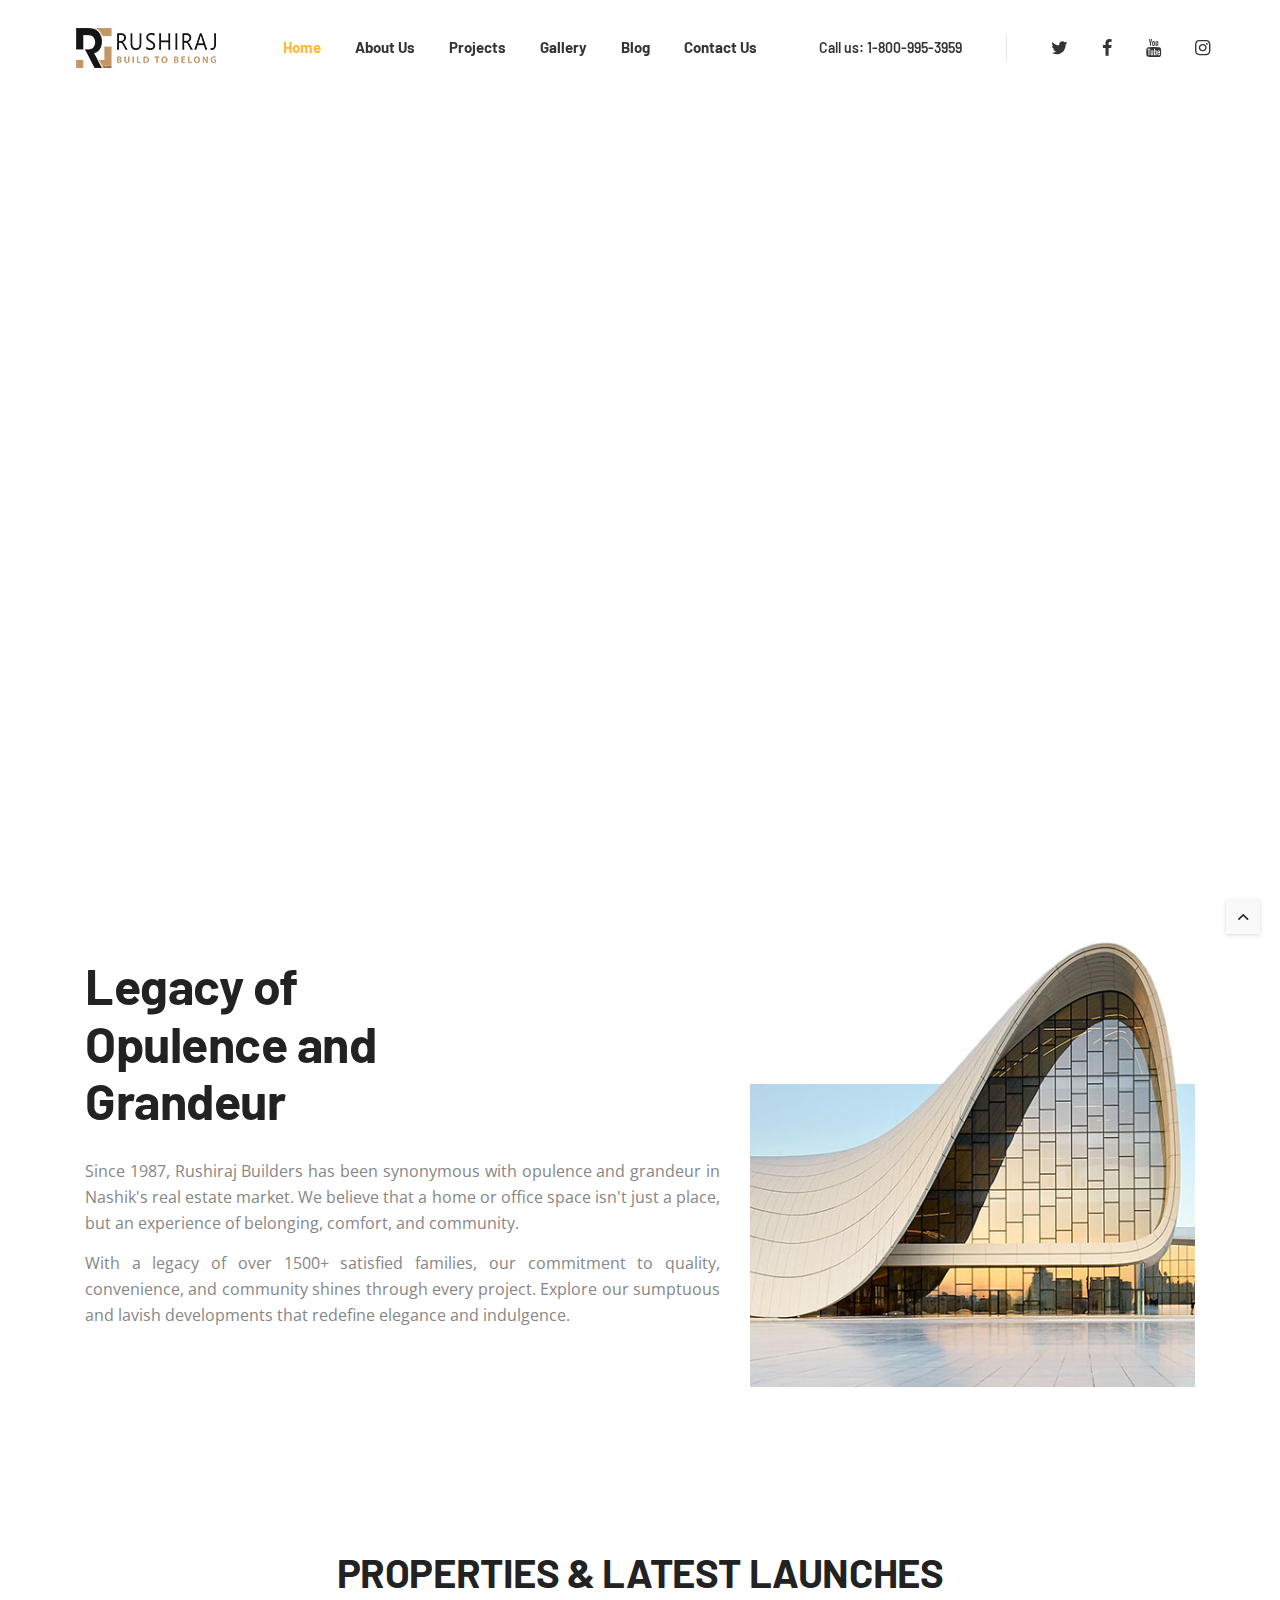
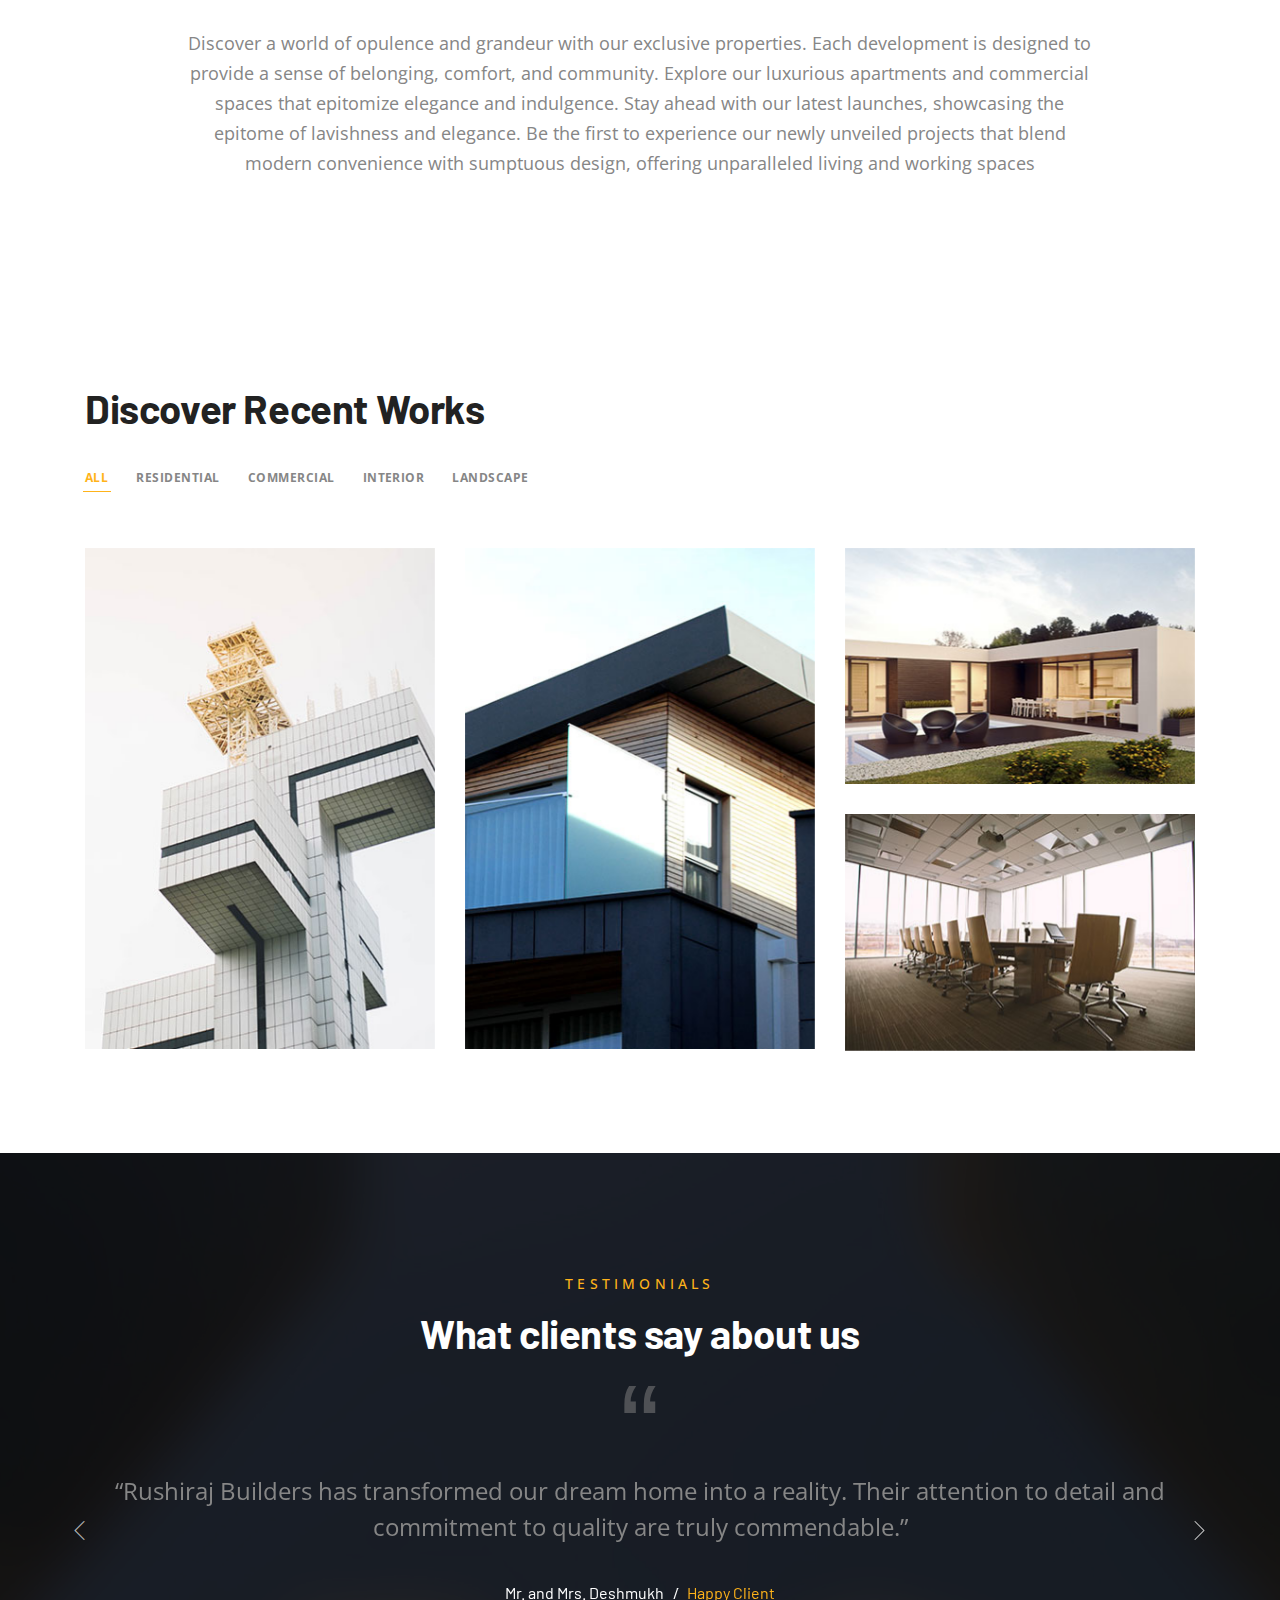
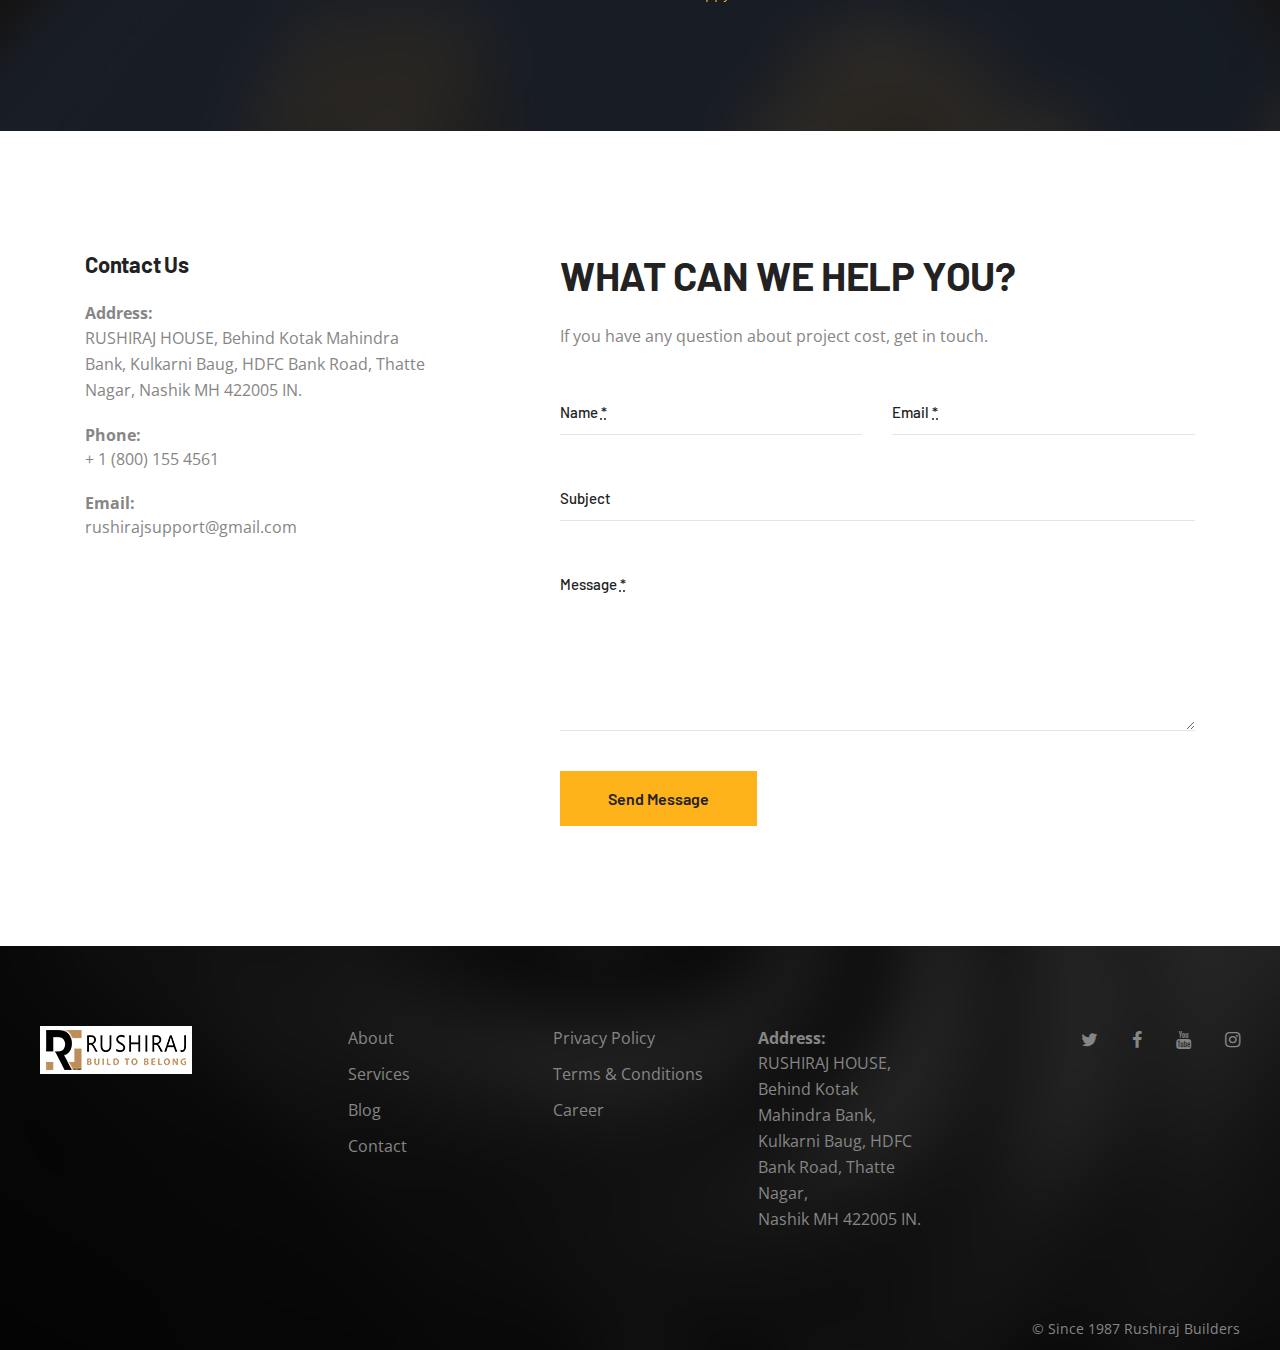
==== index.html @ 86ef1558 "update contact page" ====
<!DOCTYPE html>
<html lang="en">

<head>
	<title>Rushiraj Builders</title>

	<meta charset="utf-8">
	<!--[if IE]><meta http-equiv='X-UA-Compatible' content='IE=edge,chrome=1'><![endif]-->
	<meta name="viewport" content="width=device-width, initial-scale=1, maximum-scale=1">
	<meta name="description" content="">

	<!-- Google Fonts -->
	<link href='https://fonts.googleapis.com/css?family=Barlow:400,600%7COpen+Sans:400,400i,700' rel='stylesheet'>

	<!-- Css -->
	<link rel="stylesheet" href="css/bootstrap.min.css" />
	<link rel="stylesheet" href="css/font-icons.css" />
	<link rel="stylesheet" href="revolution/css/settings.css" />
	<link rel="stylesheet" href="css/style.css" />

	<!-- Favicons -->
	<link rel="shortcut icon" href="img/favicon.ico">
	<link rel="apple-touch-icon" href="img/apple-icon.png">
	<link rel="apple-touch-icon" sizes="72x72" href="img/apple-icon-72x72.png">
	<link rel="apple-touch-icon" sizes="114x114" href="img/apple-icon-114x114.png">

</head>

<body>

	<!-- Preloader -->
	<div class="loader-mask">
		<div class="loader">
			"Loading..."
		</div>
	</div>

	<main class="main-wrapper">

		<!-- Navigation -->
		<header class="nav">
			<div class="nav__holder nav--sticky">
				<div class="container-fluid nav__container nav__container--side-padding">
					<div class="flex-parent">

						<div class="nav__header">
							<!-- Logo -->
							<a href="index.html" class="logo-container flex-child">
								<img class="logo" src="img/Rushiraj Logo.png" srcset="img/Rushiraj Logo.png 1x, img/Rushiraj Logo.png 2x" alt="logo">
								
							</a>

							<!-- Mobile toggle -->
							<button type="button" class="nav__icon-toggle" id="nav__icon-toggle" data-toggle="collapse"
								data-target="#navbar-collapse">
								<span class="sr-only">Toggle navigation</span>
								<span class="nav__icon-toggle-bar"></span>
								<span class="nav__icon-toggle-bar"></span>
								<span class="nav__icon-toggle-bar"></span>
							</button>
						</div>

						<!-- Navbar -->
						<nav id="navbar-collapse" class="nav__wrap collapse navbar-collapse">
							<ul class="nav__menu">
								<li class="nav__dropdown active">
									<a href="index.html" aria-haspopup="true">Home</a>
									<!-- <i class="ui-arrow-down nav__dropdown-trigger" role="button" aria-haspopup="true" aria-expanded="false"></i> -->
								</li>
								<li class="nav__dropdown">
									<a href="about.html" aria-haspopup="true">About Us</a>
									<!-- <i class="ui-arrow-down nav__dropdown-trigger" role="button" aria-haspopup="true" aria-expanded="false"></i> -->
								</li>
								<li class="nav__dropdown">
									<a href="#" aria-haspopup="true">Projects</a>
									<i class="ui-arrow-down nav__dropdown-trigger" role="button" aria-haspopup="true" aria-expanded="false"></i>
									<ul class="nav__dropdown-menu">
										<li><a href="portfolio.html">Portfolio</a></li>
										<li><a href="portfolio-gallery.html">Portfolio Gallery</a></li>
										<li><a href="portfolio-single.html">Portfolio Single</a></li>
									</ul>
								</li>
								<li class="nav__dropdown">
									<a href="#" aria-haspopup="true">Gallery</a>
									<!-- <i class="ui-arrow-down nav__dropdown-trigger" role="button" aria-haspopup="true" aria-expanded="false"></i> -->
									<!-- <ul class="nav__dropdown-menu">
										<li><a href="icons.html">Icons</a></li>
										<li><a href="elements.html">Elements</a></li>
									</ul> -->
								</li>
								<li class="nav__dropdown">
									<a href="#" aria-haspopup="true">Blog</a>
									<!-- <i class="ui-arrow-down nav__dropdown-trigger" role="button" aria-haspopup="true" aria-expanded="false"></i> -->
									<!-- <ul class="nav__dropdown-menu">
										<li><a href="blog-masonry.html">Blog Masonry</a></li>
										<li><a href="blog.html">Blog Standard</a></li>
										<li><a href="single-post.html">Single Post</a></li>
									</ul> -->
								</li>
								<li class="nav__dropdown">
									<a href="contact.html" aria-haspopup="true">Contact Us</a>
									<!-- <i class="ui-arrow-down nav__dropdown-trigger" role="button" aria-haspopup="true" aria-expanded="false"></i> -->
								</li>
							</ul> <!-- end menu -->
							<div class="nav__phone nav__phone--mobile d-lg-none">
								<span class="nav__phone-text">Call us:</span>
								<a href="tel:1-800-995-3959" class="nav__phone-number">1-800-995-3959</a>
							</div>

							<div class="nav__socials nav__socials--mobile d-lg-none">
								<div class="socials">
									<a href="#" class="social social-twitter" aria-label="twitter" title="twitter"
										target="_blank"><i class="ui-twitter"></i></a>
									<a href="#" class="social social-facebook" aria-label="facebook" title="facebook"
										target="_blank"><i class="ui-facebook"></i></a>
									<a href="#" class="social social-youtube" aria-label="youtube" title="google plus"
										target="_blank"><i class="ui-youtube"></i></a>
									<a href="#" class="social social-instagram" aria-label="instagram" title="instagram"
										target="_blank"><i class="ui-instagram"></i></a>
								</div>
							</div>
						</nav> <!-- end nav-wrap -->

						<div class="nav__phone nav--align-right d-none d-lg-block">
							<span class="nav__phone-text">Call us:</span>
							<a href="tel:1-800-995-3959" class="nav__phone-number">1-800-995-3959</a>
						</div>

						<div class="nav__socials d-none d-lg-block">
							<div class="socials">
								<a href="#" class="social social-twitter" aria-label="twitter" title="twitter"
									target="_blank"><i class="ui-twitter"></i></a>
								<a href="#" class="social social-facebook" aria-label="facebook" title="facebook"
									target="_blank"><i class="ui-facebook"></i></a>
								<a href="#" class="social social-youtube" aria-label="youtube" title="google plus"
									target="_blank"><i class="ui-youtube"></i></a>
								<a href="#" class="social social-instagram" aria-label="instagram" title="instagram"
									target="_blank"><i class="ui-instagram"></i></a>
							</div>
						</div>

					</div> <!-- end flex-parent -->
				</div> <!-- end container -->

			</div>
		</header> <!-- end navigation -->


		<div class="content-wrapper oh">

			<div class="rev-offset"></div>

			<!-- Revolution Slider -->
			<div class="home-hero-section">

				<div class="hero-content-wrapper">
					<div class="hero-background-overlay"></div>
					<video id="v" poster="../../cdn.in.emaar.com/wp-content/uploads/2021/04/emaar_newvidbanner.jpg"
						autoplay muted loop playsinline class="w-100" alt="" width="1920" height="1080">
						<!--
					  Added PHP Variable fetched earlier
					  Changes Done By - Gayathree - SoW - WPEngineMSP Team
					-->
						<source src="video/builder-video.mp4" alt=""
							caption="" type="" />
					</video>

				</div>
			</div>

			<!-- Intro -->
			<section class="section-wrap intro pb-40" > 
				<div class="container">
					<div class="row">
						<div class="col-lg-7">
							<h2 class="intro__title">Legacy of Opulence and Grandeur</h2>
							<p style="text-align: justify;">Since 1987, Rushiraj Builders has been synonymous with
								opulence and grandeur in Nashik's real estate market. We believe that a home or office
								space isn't just a place, but an experience of belonging, comfort, and community. </p>
							<p style="text-align: justify;"> With a legacy of over 1500+ satisfied families, our
								commitment to quality, convenience, and community shines through every project. Explore
								our sumptuous and lavish developments that redefine elegance and indulgence.</p>
							<!-- <div class="row mb-lg-48">
								<div class="col-sm-4">
									<div class="feature">
										<i class="icon-Hotel-3 feature__icon"></i>
										<h4 class="feature__title">Architecture</h4>
									</div>
								</div>
								<div class="col-sm-4">
									<div class="feature">
										<i class="icon-Ruler-Tool feature__icon"></i>
										<h4 class="feature__title">Interior Design</h4>
									</div>
								</div>
								<div class="col-sm-4">
									<div class="feature">
										<i class="icon-Trowel-and-Brick feature__icon"></i>
										<h4 class="feature__title">Construction</h4>
									</div>
								</div>
							</div> -->
						</div>
						<div class="col-lg-5">
							<img src="img/intro/1.jpg" class="img-full-width" alt="">
						</div>
					</div>
				</div>
			</section> <!-- end intro -->

			<section class="section-wrap">
				<div class="container">
					<div class="row justify-content-center">
						<div class="col-lg-10">
							<div class="intro text-center">
								<h2 class="mb-32">PROPERTIES & LATEST LAUNCHES</h2>
								<p class="lead">Discover a world of opulence and grandeur with our exclusive properties.
									Each development is designed to provide a sense of belonging, comfort, and
									community. Explore our luxurious apartments and commercial spaces that epitomize
									elegance and indulgence. Stay ahead with our latest launches, showcasing the epitome
									of lavishness and elegance. Be the first to experience our newly unveiled projects
									that blend modern convenience with sumptuous design, offering unparalleled living
									and working spaces</p>
							</div>
						</div>
					</div>
				</div>
			</section>


			<!-- Portfolio -->
			<section class="section-wrap pt-72 pb-72 pb-lg-40">
				<div class="container">
					<div class="title-row">
						<h2 class="section-title">Discover Recent Works</h2>
					</div>

					<!-- Filter -->
					<div class="masonry-filter">
						<a href="#" class="filter active" data-filter="*">All</a>
						<a href="#" class="filter" data-filter=".residential">Residential</a>
						<a href="#" class="filter" data-filter=".commercial">Commercial</a>
						<a href="#" class="filter" data-filter=".interior">Interior</a>
						<a href="#" class="filter" data-filter=".landscape">Landscape</a>
					</div> <!-- end filter -->

					<div class="row masonry-grid">

						<div class="masonry-item col-lg-4 project hover-trigger residential">
							<div class="project__container">
								<div class="project__img-holder">
									<a href="portfolio-single.html">
										<img src="img/portfolio/masonry/1.jpg" alt="" class="project__img">
										<div class="hover-overlay">
											<div class="project__description">
												<h3 class="project__title">Keangnam Grand Hall</h3>
												<span class="project__date">2018</span>
											</div>
										</div>
									</a>
								</div>
							</div>
						</div> <!-- end project -->

						<div class="masonry-item col-lg-4 project hover-trigger commercial">
							<div class="project__container">
								<div class="project__img-holder">
									<a href="portfolio-single.html">
										<img src="img/portfolio/masonry/2.jpg" alt="" class="project__img">
										<div class="hover-overlay">
											<div class="project__description">
												<h3 class="project__title">Green House</h3>
												<span class="project__date">2018</span>
											</div>
										</div>
									</a>
								</div>
							</div>
						</div> <!-- end project -->

						<div class="masonry-item col-lg-4 project hover-trigger interior">
							<div class="project__container">
								<div class="project__img-holder">
									<a href="portfolio-single.html">
										<img src="img/portfolio/masonry/3.jpg" alt="" class="project__img">
										<div class="hover-overlay">
											<div class="project__description">
												<h3 class="project__title">Contemporary Villa</h3>
												<span class="project__date">2018</span>
											</div>
										</div>
									</a>
								</div>
							</div>
						</div> <!-- end project -->

						<div class="masonry-item col-lg-4 project hover-trigger landscape">
							<div class="project__container">
								<div class="project__img-holder">
									<a href="portfolio-single.html">
										<img src="img/portfolio/masonry/4.jpg" alt="" class="project__img">
										<div class="hover-overlay">
											<div class="project__description">
												<h3 class="project__title">Business Office</h3>
												<span class="project__date">2018</span>
											</div>
										</div>
									</a>
								</div>
							</div>
						</div> <!-- end project -->

					</div>
				</div>
			</section> <!-- end portfolio -->


			<!-- Testimonials -->
			<section class="section-wrap bg-dark-overlay" style="background-image: url(img/testimonials/bg.jpg);">
				<div class="container">
					<div class="title-row text-center">
						<p class="subtitle">Testimonials</p>
						<h2 class="section-title">What clients say about us</h2>
						<i class="quote">“</i>
					</div>

					<div class="slick-slider slick-testimonials">

						<div class="testimonial clearfix">
							<div class="testimonial__body">
								<p class="testimonial__text">“Rushiraj Builders has transformed our dream home into a
									reality. Their attention to detail and commitment to quality are truly commendable.”
								</p>
							</div>
							<div class="testimonial__info">
								<span class="testimonial__author">Mr. and Mrs. Deshmukh</span>
								<span class="testimonial__company">Happy Client</span>
							</div>
						</div>

						<div class="testimonial clearfix">
							<div class="testimonial__body">
								<p class="testimonial__text">“I am delighted with my decision to invest in a Rushiraj
									Builders property. The luxurious amenities and well-planned layouts exceeded my
									expectations.”</p>
							</div>
							<div class="testimonial__info">
								<span class="testimonial__author">Rajesh Shah</span>
								<span class="testimonial__company">Happy Client</span>
							</div>
						</div>

						<div class="testimonial clearfix">
							<div class="testimonial__body">
								<p class="testimonial__text">“Living in a Rushiraj Builders apartment is like living in
									a 5-star resort. The ambiance, the facilities, everything is just perfect!”</p>
							</div>
							<div class="testimonial__info">
								<span class="testimonial__author">Anjali Joshi</span>
								<span class="testimonial__company">Happy Client</span>
							</div>
						</div>

						<div class="testimonial clearfix">
							<div class="testimonial__body">
								<p class="testimonial__text">“As a busy professional, I needed a home that offered both
									luxury and convenience. Rushiraj Builders delivered that and more. I couldn't be
									happier!”</p>
							</div>
							<div class="testimonial__info">
								<span class="testimonial__author">Dr. Amit Patel</span>
								<span class="testimonial__company">Happy Client</span>
							</div>
						</div>
						<div class="testimonial clearfix">
							<div class="testimonial__body">
								<p class="testimonial__text">“The sense of community that Rushiraj Builders creates in
									their projects is truly remarkable. It feels like a big family living together.”</p>
							</div>
							<div class="testimonial__info">
								<span class="testimonial__author">Manoj Kumar</span>
								<span class="testimonial__company">Happy Client</span>
							</div>
						</div>

					</div> <!-- end slider -->

				</div>
			</section> <!-- end testimonials -->

			<!-- Partners -->
			<!-- <div class="partners bg-light text-center">
				<div class="container">
					<div class="row">
						<div class="col-sm-2">
							<a href="#">
								<img src="img/partners/1.png" alt="">
							</a>
						</div>
						<div class="col-sm-2">
							<a href="#">
								<img src="img/partners/2.png" alt="">
							</a>
						</div>
						<div class="col-sm-2">
							<a href="#">
								<img src="img/partners/3.png" alt="">
							</a>
						</div>
						<div class="col-sm-2">
							<a href="#">
								<img src="img/partners/4.png" alt="">
							</a>
						</div>
						<div class="col-sm-2">
							<a href="#">
								<img src="img/partners/5.png" alt="">
							</a>
						</div>
						<div class="col-sm-2">
							<a href="#">
								<img src="img/partners/6.png" alt="">
							</a>
						</div>
					</div>
				</div>
			</div> -->

			<!-- From Blog -->
			<!-- <section class="section-wrap blog-grid">
				<div class="container">
					<div class="row">
						<div class="col-lg-4">
							<div class="blog-grid__title-col d-flex flex-column mb-lg-48">
								<div class="title-row">
									<p class="subtitle">From Blog</p>
									<h2 class="section-title">Specialized news</h2>
									<p>Nemo enim ipsam voluptatem quia voluptas sit aspernatur aut odit aut fugit, sed quia consequun tur magni dolores eos qui
									ratione</p>
								</div>
								<div class="call-us mt-auto">
									<i class="icon-Dispacher-2 call-us__icon"></i>
									<span class="call-us__title">Call us anytime</span>
									<a href="tel:1-800-995-3959" class="call-us__phone-number"> 1-800-995-3959</a>
								</div>
							</div>							
						</div>						

						<div class="col-lg-7 offset-lg-1">
							<div class="from-blog">
								<div class="row row-60">
									<div class="col-lg-6">
										<article class="entry">
											<div class="entry__img-holder">
												<a href="single-post.html">
													<img src="img/blog/from_blog_1.jpg" class="entry__img" alt="">
												</a>
											</div>
											<div class="entry__body">
												<ul class="entry__meta">
													<li class="entry__meta-date">
														<span>15 November 2018</span>
													</li>
												</ul>
												<h4 class="entry__title">
													<a href="single-post.html">Best buildings of 2018 revealed at day one of World Architecture Festival 2018.</a>
												</h4>
											</div>
										</article>
									</div>
									<div class="col-lg-6">
										<article class="entry">
											<div class="entry__img-holder">
												<a href="single-post.html">
													<img src="img/blog/from_blog_2.jpg" class="entry__img" alt="">
												</a>
											</div>
											<div class="entry__body">
												<ul class="entry__meta">
													<li class="entry__meta-date">
														<span>15 November 2018</span>
													</li>
												</ul>
												<h4 class="entry__title">
													<a href="single-post.html">Sunken washroom by Studio 304 allows residents to bathe in a garden setting.</a>
												</h4>
											</div>
										</article>
									</div>
								</div>
								<div class="from-blog__recent-posts">
									<ul class="from-blog__recent-posts-list">
										<li class="from-blog__recent-posts-item">
											<span class="from-blog__post-number">1</span>
											<a href="single-post.html" class="from-blog__post-url">Guadalajara offers "extraordinary opportunities" for young architects</a>
										</li>
										<li class="from-blog__recent-posts-item">
											<span class="from-blog__post-number">2</span>
											<a href="single-post.html" class="from-blog__post-url">Lacy Brick by Pamphilon ArchitectsResidentialPamphilon Architects adds textured
											brick extension to Edwardian house in London</a>
										</li>
										<li class="from-blog__recent-posts-item">
											<span class="from-blog__post-number">3</span>
											<a href="single-post.html" class="from-blog__post-url">Guadalajara offers "extraordinary opportunities" for young architects</a>
										</li>
									</ul>
								</div>								 
							</div>
						</div>

					</div>
				</div>
			</section> end from blog -->

					<!-- Contact -->
					<section class="section-wrap">
						<div class="container">
						  <div class="row">
							<div class="col-lg-4">
							  <div class="contact">
												<h5 class="contact__title">Contact Us</h5>
								<ul class="contact__items">
								  <li class="contact__item">
														<span class="contact__item-label">Address:</span>
									<address>RUSHIRAJ HOUSE, Behind Kotak Mahindra Bank, Kulkarni Baug, HDFC Bank Road, Thatte Nagar,
										Nashik MH 422005 IN.</address>
								  </li>
								  <li class="contact__item">
									<span class="contact__item-label">Phone: </span>
									<a href="tel:+1-800-1554-456-123">+ 1 (800) 155 4561</a>
								  </li>
								  <li class="contact__item">
									<span class="contact__item-label">Email: </span>
									<a href="mailto:themesupport@gmail.com">rushirajsupport@gmail.com</a>
								  </li>
												</ul>
												
												<!-- <h5 class="contact__title mt-40">Follow Us</h5>
												<div class="socials">
													<a href="#" class="social social-twitter" aria-label="twitter" title="twitter" target="_blank"><i class="ui-twitter"></i></a>
													<a href="#" class="social social-facebook" aria-label="facebook" title="facebook" target="_blank"><i class="ui-facebook"></i></a>
													<a href="#" class="social social-youtube" aria-label="youtube" title="google plus" target="_blank"><i class="ui-youtube"></i></a>
													<a href="#" class="social social-instagram" aria-label="instagram" title="instagram" target="_blank"><i class="ui-instagram"></i></a>
												</div>
				 -->
							  </div>
										</div>
										<div class="col-lg-7 offset-lg-1">
											<h2 class="section-title">WHAT CAN WE HELP YOU?</h2>
											<p class="mb-40">If you have any question about project cost, get in touch.</p>
											<!-- Contact Form -->
											<form id="contact-form" class="contact-form material" method="post" action="#">
				
												<div class="row">
													<div class="col-lg-6">
														<!-- Name -->
														<div class="material__form-group form-group">
															<input type="text" name="name" id="name" class="form-input material__input" required="">
															<label for="name" class="material__label">Name
																<abbr title="required" class="required">*</abbr>
															</label>
															<span class="material__underline"></span>
														</div>
													</div>
													<div class="col-lg-6">
														<!-- Email -->
														<div class="material__form-group form-group">
															<input type="email" name="email" id="email" class="form-input material__input" required="">
															<label for="email" class="material__label">Email
																<abbr title="required" class="required">*</abbr>
															</label>
															<span class="material__underline"></span>
														</div>
													</div>
												</div>
				
												<!-- Subject -->
												<div class="material__form-group form-group">
													<input type="text" name="subject" id="subject" class="form-input material__input">
													<label for="subject" class="material__label">Subject
													</label>
													<span class="material__underline"></span>
												</div>							
				
												<div class="material__form-group form-group">
													<textarea id="message" name="message" rows="7" class="form-input material__input" required=""></textarea>
													<label for="message" class="material__label">Message
														<abbr title="required" class="required">*</abbr>
													</label>
													<span class="material__underline"></span>
												</div>								
				
												<input type="submit" class="btn btn--lg btn--color btn--button" value="Send Message" id="submit-message">
												<div id="msg" class="message"></div>
											</form>
										</div>
						  </div>
						</div>
					  </section> <!-- end contact -->

			<!-- Footer -->
			<footer class="footer bg-dark-overlay" style="background-image: url(img/footer/1.jpg);">
				<div class="container-fluid">
					<div class="footer__widgets">
						<div class="row">

							<div class="col-lg-3 col-md-3">
								<div class="widget widget-about-us">
									<!-- Logo -->
									<a href="index.html" class="logo-container flex-child">
										<img class="logo" src="img/Rushiraj Logo-footer.png" srcset="img/Rushiraj Logo-footer.png 1x, img/Rushiraj Logo-footer.png 2x" alt="logo">
										
									</a>
								</div>
							</div> <!-- end logo -->

							<div class="col-lg-2 col-md-3">
								<div class="widget widget_nav_menu">
									<ul>
										<li><a href="#">About</a></li>
										<li><a href="#">Services</a></li>
										<li><a href="#">Blog</a></li>
										<li><a href="#">Contact</a></li>
									</ul>
								</div>
							</div>

							<div class="col-lg-2 col-md-3">
								<div class="widget widget_nav_menu">
									<ul>
										<li><a href="#">Privacy Policy</a></li>
										<li><a href="#">Terms &amp; Conditions</a></li>
										<li><a href="#">Career</a></li>
									</ul>
								</div>
							</div>

							<div class="col-lg-2 col-md-3">
								<div class="widget widget_nav_menu">
									<!-- <h5 class="contact__title">Melbourne Office</h5> -->
									<ul class="contact__items">
										<li class="contact__item">
											<span class="contact__item-label">Address:</span>
											<address>RUSHIRAJ HOUSE, Behind Kotak Mahindra Bank, Kulkarni Baug, HDFC Bank Road, Thatte Nagar, <br> Nashik MH 422005 IN.
											</address>
										</li>
										<!-- <li class="contact__item">
											<span class="contact__item-label">Phone: </span>
											<a href="tel:+1-800-1554-456-123">+ 1 (800) 155 4561</a>
										</li>
										<li class="contact__item">
											<span class="contact__item-label">Email: </span>
											<a href="mailto:themesupport@gmail.com">themesupport@gmail.com</a>
										</li> -->
									</ul>
								</div>
							</div>



							<div class="col-lg-3 col-md-3">
								<div class="widget">
									<div class="socials">
										<a href="#" class="social social-twitter" aria-label="twitter" title="twitter"
											target="_blank"><i class="ui-twitter"></i></a>
										<a href="#" class="social social-facebook" aria-label="facebook"
											title="facebook" target="_blank"><i class="ui-facebook"></i></a>
										<a href="#" class="social social-youtube" aria-label="youtube"
											title="google plus" target="_blank"><i class="ui-youtube"></i></a>
										<a href="#" class="social social-instagram" aria-label="instagram"
											title="instagram" target="_blank"><i class="ui-instagram"></i></a>
									</div>
								</div>
							</div>
						</div>
					</div>
				</div> <!-- end container -->

				<div class="footer__bottom" style="padding-bottom: 10px;padding-top: 10px;">
					<div class="container-fluid text-right text-md-center">
						<span class="copyright">
							&copy; Since 1987 <a href="index.html">Rushiraj Builders</a>
						</span>
					</div>
				</div> 
			</footer> <!-- end footer -->

			<div id="back-to-top">
				<a href="#top"><i class="ui-arrow-up"></i></a>
			</div>

		</div> <!-- end content wrapper -->
	</main> <!-- end main wrapper -->


	<!-- jQuery Scripts -->
	<script src="js/jquery.min.js"></script>
	<script src="js/bootstrap.min.js"></script>
	<script src="js/plugins.js"></script>
	<script src="revolution/js/jquery.themepunch.tools.min.js"></script>
	<script src="revolution/js/jquery.themepunch.revolution.min.js"></script>
	<script src="js/rev-slider.js"></script>
	<script src="js/scripts.js"></script>


	<!-- Rev Slider Offline Scripts -->
	<script src="revolution/js/extensions/revolution.extension.video.min.js"></script>
	<script src="revolution/js/extensions/revolution.extension.carousel.min.js"></script>
	<script src="revolution/js/extensions/revolution.extension.slideanims.min.js"></script>
	<script src="revolution/js/extensions/revolution.extension.actions.min.js"></script>
	<script src="revolution/js/extensions/revolution.extension.layeranimation.min.js"></script>
	<script src="revolution/js/extensions/revolution.extension.kenburn.min.js"></script>
	<script src="revolution/js/extensions/revolution.extension.navigation.min.js"></script>
	<script src="revolution/js/extensions/revolution.extension.migration.min.js"></script>
	<script src="revolution/js/extensions/revolution.extension.parallax.min.js"></script>

</body>

</html>
---- css/font-icons.css ----
/* Icon54
-------------------------------------------------------*/
@font-face {
  font-family: 'Icon54';
  src:
    url('../fonts/Icon54.ttf?3rh4gs') format('truetype'),
    url('../fonts/Icon54.woff?3rh4gs') format('woff'),
    url('../fonts/Icon54.svg?3rh4gs#Icon54') format('svg');
  font-weight: normal;
  font-style: normal;
}

[class^="icon-"], [class*=" icon-"] {
  /* use !important to prevent issues with browser extensions that change fonts */
  font-family: 'Icon54' !important;
  speak: none;
  font-style: normal;
  font-weight: normal;
  font-variant: normal;
  text-transform: none;
  line-height: 1;

  /* Better Font Rendering =========== */
  -webkit-font-smoothing: antialiased;
  -moz-osx-font-smoothing: grayscale;
}

.icon-Book-Write:before {
  content: "\e95d";
}
.icon-Books:before {
  content: "\e965";
}
.icon-Chandelier:before {
  content: "\e9a2";
}
.icon-Parabolic-Antenna-3:before {
  content: "\eb11";
}
.icon-Triangle-Ruler:before {
  content: "\ec52";
}
.icon-Israel:before {
  content: "\e900";
}
.icon-Barn:before {
  content: "\e942";
}
.icon-Barrow:before {
  content: "\e943";
}
.icon-Brick:before {
  content: "\e95b";
}
.icon-Church-1:before {
  content: "\e97a";
}
.icon-Crain:before {
  content: "\e995";
}
.icon-Cup-3:before {
  content: "\e99c";
}
.icon-Drilling-Machine-2:before {
  content: "\e9ba";
}
.icon-Drilling-Machine:before {
  content: "\e9bb";
}
.icon-Firewall:before {
  content: "\e9e2";
}
.icon-Hammer:before {
  content: "\ea13";
}
.icon-Helmet:before {
  content: "\ea26";
}
.icon-High-voltage:before {
  content: "\ea27";
}
.icon-Hotel-1:before {
  content: "\ea33";
}
.icon-Hotel-2:before {
  content: "\ea34";
}
.icon-Hotel-3:before {
  content: "\ea35";
}
.icon-Hotel-4:before {
  content: "\ea36";
}
.icon-House-2:before {
  content: "\ea38";
}
.icon-House-3:before {
  content: "\ea39";
}
.icon-House-4:before {
  content: "\ea3a";
}
.icon-House-7:before {
  content: "\ea3d";
}
.icon-House-8:before {
  content: "\ea3e";
}
.icon-House-9:before {
  content: "\ea3f";
}
.icon-Jack-Hammer2:before {
  content: "\ea4c";
}
.icon-Ladder:before {
  content: "\ea5a";
}
.icon-Office-1:before {
  content: "\eaca";
}
.icon-Office-2:before {
  content: "\eacb";
}
.icon-Office-3:before {
  content: "\eacc";
}
.icon-Office-4:before {
  content: "\eacd";
}
.icon-Office-5:before {
  content: "\eace";
}
.icon-Office-6:before {
  content: "\eacf";
}
.icon-Paint-Brush:before {
  content: "\eadd";
}
.icon-Paint-Bucket:before {
  content: "\eade";
}
.icon-Paint-Roller:before {
  content: "\eadf";
}
.icon-Plugin:before {
  content: "\eaff";
}
.icon-Post-Office:before {
  content: "\eb08";
}
.icon-Road-Roller:before {
  content: "\eb38";
}
.icon-Saw:before {
  content: "\eb40";
}
.icon-School:before {
  content: "\eb41";
}
.icon-Shop:before {
  content: "\eb56";
}
.icon-Shovel:before {
  content: "\eb57";
}
.icon-Sydney:before {
  content: "\eb92";
}
.icon-Theme:before {
  content: "\eb9c";
}
.icon-Triangle-Ruler2:before {
  content: "\ebaf";
}
.icon-Trowel-and-Brick:before {
  content: "\ebb0";
}
.icon-Trowel-and-Wall:before {
  content: "\ebb1";
}
.icon-Truck-1:before {
  content: "\ebb2";
}
.icon-Windmill:before {
  content: "\ebea";
}
.icon-Bad-1:before {
  content: "\ec04";
}
.icon-Bad-2:before {
  content: "\ec05";
}
.icon-Bad-4:before {
  content: "\ec07";
}
.icon-Brick-Gouse:before {
  content: "\ec0d";
}
.icon-Cabinet-1:before {
  content: "\ec0e";
}
.icon-Cabinet-5:before {
  content: "\ec12";
}
.icon-Change-House:before {
  content: "\ec16";
}
.icon-Couch-1:before {
  content: "\ec23";
}
.icon-Garage:before {
  content: "\ec4d";
}
.icon-House-Dimensions:before {
  content: "\ec5f";
}
.icon-House-Key-3:before {
  content: "\ec63";
}
.icon-Key-Hold:before {
  content: "\ec6a";
}
.icon-Wardeobe-1:before {
  content: "\ecd5";
}
.icon-Wardrobe-Mirror:before {
  content: "\ecd8";
}
.icon-Phone-InTalk:before {
  content: "\e9a4";
}
.icon-Concrete-Truck:before {
  content: "\eb42";
}
.icon-Crain-Truck:before {
  content: "\eb5b";
}
.icon-Crop-Tool:before {
  content: "\eb64";
}
.icon-Cup-1:before {
  content: "\eb6b";
}
.icon-Cystern-Truck:before {
  content: "\eb74";
}
.icon-Dispacher-1:before {
  content: "\eba5";
}
.icon-Dispacher-2:before {
  content: "\eba6";
}
.icon-Dumper-Truck:before {
  content: "\ebf9";
}
.icon-Elevator:before {
  content: "\ec13";
}
.icon-Excavator-1:before {
  content: "\ec30";
}
.icon-Excavator-2:before {
  content: "\ec31";
}
.icon-Fire-Alarm:before {
  content: "\ec5e";
}
.icon-Hammer2:before {
  content: "\ece6";
}
.icon-Hotel:before {
  content: "\ed1c";
}
.icon-Isert-Tabel:before {
  content: "\ed3a";
}
.icon-Jack-Hammer:before {
  content: "\ed3c";
}
.icon-Lamp-1:before {
  content: "\ed57";
}
.icon-Lamp-2:before {
  content: "\ed58";
}
.icon-Light-Bulb:before {
  content: "\ed7b";
}
.icon-Mail-Box2:before {
  content: "\edbb";
}
.icon-Mining-Railcar:before {
  content: "\edf2";
}
.icon-Paint-Bucket2:before {
  content: "\ee70";
}
.icon-Paint-Format:before {
  content: "\ee71";
}
.icon-Paper-Roll:before {
  content: "\ee7b";
}
.icon-Pin:before {
  content: "\eea6";
}
.icon-Ruler-1:before {
  content: "\ef50";
}
.icon-Ruler-2:before {
  content: "\ef51";
}
.icon-Ruler-Tool:before {
  content: "\ef52";
}
.icon-Screwdriver2:before {
  content: "\ef81";
}
.icon-Seatbelt:before {
  content: "\ef91";
}
.icon-Shower-1:before {
  content: "\efb9";
}
.icon-Stamp-2:before {
  content: "\f006";
}
.icon-Temperature-Day:before {
  content: "\f053";
}
.icon-Tools:before {
  content: "\f07b";
}
.icon-Transmition-Tower:before {
  content: "\f08a";
}
.icon-Truck-12:before {
  content: "\f094";
}
.icon-Truck:before {
  content: "\f096";
}
.icon-Umbrella:before {
  content: "\f0a2";
}
.icon-Wall:before {
  content: "\f0ea";
}
.icon-Water-Tap:before {
  content: "\f0f1";
}
.icon-Winter-Temperature:before {
  content: "\f118";
}
.icon-Wrench-1:before {
  content: "\f129";
}



/* UI Icons
-------------------------------------------------------*/
@font-face {
  font-family: 'ui-icons';
  src: url('../fonts/ui-icons.eot?31292061');
  src: url('../fonts/ui-icons.eot?31292061#iefix') format('embedded-opentype'),
       url('../fonts/ui-icons.woff2?31292061') format('woff2'),
       url('../fonts/ui-icons.woff?31292061') format('woff'),
       url('../fonts/ui-icons.ttf?31292061') format('truetype'),
       url('../fonts/ui-icons.svg?31292061#ui-icons') format('svg');
  font-weight: normal;
  font-style: normal;
}
/* Chrome hack: SVG is rendered more smooth in Windozze. 100% magic, uncomment if you need it. */
/* Note, that will break hinting! In other OS-es font will be not as sharp as it could be */
/*
@media screen and (-webkit-min-device-pixel-ratio:0) {
  @font-face {
    font-family: 'ui-icons';
    src: url('../fonts/ui-icons.svg?31292061#ui-icons') format('svg');
  }
}
*/
 
 [class^="ui-"]:before, [class*=" ui-"]:before {
  font-family: "ui-icons";
  font-style: normal;
  font-weight: normal;
  speak: none;
 
  display: inline-block;
  text-decoration: inherit;
  width: 1em;
  margin-right: .2em;
  text-align: center;
  /* opacity: .8; */
 
  /* For safety - reset parent styles, that can break glyph codes*/
  font-variant: normal;
  text-transform: none;
 
  /* fix buttons height, for twitter bootstrap */
  line-height: 1em;
 
  /* Animation center compensation - margins should be symmetric */
  /* remove if not needed */
  margin-left: .2em;
 
  /* you can be more comfortable with increased icons size */
  /* font-size: 120%; */
 
  /* Font smoothing. That was taken from TWBS */
  -webkit-font-smoothing: antialiased;
  -moz-osx-font-smoothing: grayscale;
 
  /* Uncomment for 3D effect */
  /* text-shadow: 1px 1px 1px rgba(127, 127, 127, 0.3); */
}
 
.ui-pin:before { content: '\e801'; } /* '' */
.ui-play:before { content: '\e803'; } /* '' */
.ui-star:before { content: '\e805'; } /* '' */
.ui-star-empty:before { content: '\e806'; } /* '' */
.ui-arrow-left:before { content: '\e875'; } /* '' */
.ui-arrow-right:before { content: '\e876'; } /* '' */
.ui-category:before { content: '\f097'; } /* '' */
.ui-twitter:before { content: '\f099'; } /* '' */
.ui-facebook:before { content: '\f09a'; } /* '' */
.ui-github:before { content: '\f09b'; } /* '' */
.ui-rss:before { content: '\f09e'; } /* '' */
.ui-pinterest:before { content: '\f0d2'; } /* '' */
.ui-google:before { content: '\f0d5'; } /* '' */
.ui-linkedin:before { content: '\f0e1'; } /* '' */
.ui-comments:before { content: '\f0e6'; } /* '' */
.ui-arrow-down:before { content: '\f123'; } /* '' */
.ui-arrow-up:before { content: '\f126'; } /* '' */
.ui-youtube:before { content: '\f167'; } /* '' */
.ui-xing:before { content: '\f168'; } /* '' */
.ui-dropbox:before { content: '\f16b'; } /* '' */
.ui-stackoverflow:before { content: '\f16c'; } /* '' */
.ui-instagram:before { content: '\f16d'; } /* '' */
.ui-flickr:before { content: '\f16e'; } /* '' */
.ui-bitbucket:before { content: '\f171'; } /* '' */
.ui-tumblr:before { content: '\f173'; } /* '' */
.ui-apple:before { content: '\f179'; } /* '' */
.ui-windows:before { content: '\f17a'; } /* '' */
.ui-android:before { content: '\f17b'; } /* '' */
.ui-dribbble:before { content: '\f17d'; } /* '' */
.ui-skype:before { content: '\f17e'; } /* '' */
.ui-foursquare:before { content: '\f180'; } /* '' */
.ui-trello:before { content: '\f181'; } /* '' */
.ui-vkontakte:before { content: '\f189'; } /* '' */
.ui-vimeo:before { content: '\f194'; } /* '' */
.ui-slack:before { content: '\f198'; } /* '' */
.ui-reddit:before { content: '\f1a1'; } /* '' */
.ui-stumbleupon:before { content: '\f1a4'; } /* '' */
.ui-delicious:before { content: '\f1a5'; } /* '' */
.ui-digg:before { content: '\f1a6'; } /* '' */
.ui-behance:before { content: '\f1b4'; } /* '' */
.ui-spotify:before { content: '\f1bc'; } /* '' */
.ui-soundcloud:before { content: '\f1be'; } /* '' */
.ui-codeopen:before { content: '\f1cb'; } /* '' */
.ui-git:before { content: '\f1d3'; } /* '' */
.ui-slideshare:before { content: '\f1e7'; } /* '' */
.ui-twitch:before { content: '\f1e8'; } /* '' */
.ui-search:before { content: '\f1f5'; } /* '' */
.ui-lastfm:before { content: '\f202'; } /* '' */
.ui-forumbee:before { content: '\f211'; } /* '' */
.ui-sellsy:before { content: '\f213'; } /* '' */
.ui-shirtsinbulk:before { content: '\f214'; } /* '' */
.ui-skyatlas:before { content: '\f216'; } /* '' */
.ui-whatsapp:before { content: '\f232'; } /* '' */
.ui-snapchat:before { content: '\f2ac'; } /* '' */
.ui-phone:before { content: '\f2d2'; } /* '' */
.ui-close:before { content: '\f2d7'; } /* '' */
.ui-check:before { content: '\f383'; } /* '' */
.ui-email:before { content: '\f384'; } /* '' */
.ui-time:before { content: '\f3b3'; } /* '' */
---- revolution/css/settings.css ----
/*-----------------------------------------------------------------------------

-	Revolution Slider 5.0 Default Style Settings -

Screen Stylesheet

version:   	5.4.5
date:      	15/05/17
author:		themepunch
email:     	info@themepunch.com
website:   	http://www.themepunch.com
-----------------------------------------------------------------------------*/
#debungcontrolls,.debugtimeline{width:100%;box-sizing:border-box}.rev_column,.rev_column .tp-parallax-wrap,.tp-svg-layer svg{vertical-align:top}#debungcontrolls{z-index:100000;position:fixed;bottom:0;height:auto;background:rgba(0,0,0,.6);padding:10px}.debugtimeline{height:10px;position:relative;margin-bottom:3px;display:none;white-space:nowrap}.debugtimeline:hover{height:15px}.the_timeline_tester{background:#e74c3c;position:absolute;top:0;left:0;height:100%;width:0}.rs-go-fullscreen{position:fixed!important;width:100%!important;height:100%!important;top:0!important;left:0!important;z-index:9999999!important;background:#fff!important}.debugtimeline.tl_slide .the_timeline_tester{background:#f39c12}.debugtimeline.tl_frame .the_timeline_tester{background:#3498db}.debugtimline_txt{color:#fff;font-weight:400;font-size:7px;position:absolute;left:10px;top:0;white-space:nowrap;line-height:10px}.rtl{direction:rtl}@font-face{font-family:revicons;src:url(../fonts/revicons/revicons.eot?5510888);src:url(../fonts/revicons/revicons.eot?5510888#iefix) format('embedded-opentype'),url(../fonts/revicons/revicons.woff?5510888) format('woff'),url(../fonts/revicons/revicons.ttf?5510888) format('truetype'),url(../fonts/revicons/revicons.svg?5510888#revicons) format('svg');font-weight:400;font-style:normal}[class*=" revicon-"]:before,[class^=revicon-]:before{font-family:revicons;font-style:normal;font-weight:400;speak:none;display:inline-block;text-decoration:inherit;width:1em;margin-right:.2em;text-align:center;font-variant:normal;text-transform:none;line-height:1em;margin-left:.2em}.revicon-search-1:before{content:'\e802'}.revicon-pencil-1:before{content:'\e831'}.revicon-picture-1:before{content:'\e803'}.revicon-cancel:before{content:'\e80a'}.revicon-info-circled:before{content:'\e80f'}.revicon-trash:before{content:'\e801'}.revicon-left-dir:before{content:'\e817'}.revicon-right-dir:before{content:'\e818'}.revicon-down-open:before{content:'\e83b'}.revicon-left-open:before{content:'\e819'}.revicon-right-open:before{content:'\e81a'}.revicon-angle-left:before{content:'\e820'}.revicon-angle-right:before{content:'\e81d'}.revicon-left-big:before{content:'\e81f'}.revicon-right-big:before{content:'\e81e'}.revicon-magic:before{content:'\e807'}.revicon-picture:before{content:'\e800'}.revicon-export:before{content:'\e80b'}.revicon-cog:before{content:'\e832'}.revicon-login:before{content:'\e833'}.revicon-logout:before{content:'\e834'}.revicon-video:before{content:'\e805'}.revicon-arrow-combo:before{content:'\e827'}.revicon-left-open-1:before{content:'\e82a'}.revicon-right-open-1:before{content:'\e82b'}.revicon-left-open-mini:before{content:'\e822'}.revicon-right-open-mini:before{content:'\e823'}.revicon-left-open-big:before{content:'\e824'}.revicon-right-open-big:before{content:'\e825'}.revicon-left:before{content:'\e836'}.revicon-right:before{content:'\e826'}.revicon-ccw:before{content:'\e808'}.revicon-arrows-ccw:before{content:'\e806'}.revicon-palette:before{content:'\e829'}.revicon-list-add:before{content:'\e80c'}.revicon-doc:before{content:'\e809'}.revicon-left-open-outline:before{content:'\e82e'}.revicon-left-open-2:before{content:'\e82c'}.revicon-right-open-outline:before{content:'\e82f'}.revicon-right-open-2:before{content:'\e82d'}.revicon-equalizer:before{content:'\e83a'}.revicon-layers-alt:before{content:'\e804'}.revicon-popup:before{content:'\e828'}.rev_slider_wrapper{position:relative;z-index:0;width:100%}.rev_slider{position:relative;overflow:visible}.entry-content .rev_slider a,.rev_slider a{box-shadow:none}.tp-overflow-hidden{overflow:hidden!important}.group_ov_hidden{overflow:hidden}.rev_slider img,.tp-simpleresponsive img{max-width:none!important;transition:none;margin:0;padding:0;border:none}.rev_slider .no-slides-text{font-weight:700;text-align:center;padding-top:80px}.rev_slider>ul,.rev_slider>ul>li,.rev_slider>ul>li:before,.rev_slider_wrapper>ul,.tp-revslider-mainul>li,.tp-revslider-mainul>li:before,.tp-simpleresponsive>ul,.tp-simpleresponsive>ul>li,.tp-simpleresponsive>ul>li:before{list-style:none!important;position:absolute;margin:0!important;padding:0!important;overflow-x:visible;overflow-y:visible;background-image:none;background-position:0 0;text-indent:0;top:0;left:0}.rev_slider>ul>li,.rev_slider>ul>li:before,.tp-revslider-mainul>li,.tp-revslider-mainul>li:before,.tp-simpleresponsive>ul>li,.tp-simpleresponsive>ul>li:before{visibility:hidden}.tp-revslider-mainul,.tp-revslider-slidesli{padding:0!important;margin:0!important;list-style:none!important}.fullscreen-container,.fullwidthbanner-container{padding:0;position:relative}.rev_slider li.tp-revslider-slidesli{position:absolute!important}.tp-caption .rs-untoggled-content{display:block}.tp-caption .rs-toggled-content{display:none}.rs-toggle-content-active.tp-caption .rs-toggled-content{display:block}.rs-toggle-content-active.tp-caption .rs-untoggled-content{display:none}.rev_slider .caption,.rev_slider .tp-caption{position:relative;visibility:hidden;white-space:nowrap;display:block;-webkit-font-smoothing:antialiased!important;z-index:1}.rev_slider .caption,.rev_slider .tp-caption,.tp-simpleresponsive img{-moz-user-select:none;-khtml-user-select:none;-webkit-user-select:none;-o-user-select:none}.rev_slider .tp-mask-wrap .tp-caption,.rev_slider .tp-mask-wrap :last-child,.wpb_text_column .rev_slider .tp-mask-wrap .tp-caption,.wpb_text_column .rev_slider .tp-mask-wrap :last-child{margin-bottom:0}.tp-svg-layer svg{width:100%;height:100%;position:relative}.tp-carousel-wrapper{cursor:url(openhand.cur),move}.tp-carousel-wrapper.dragged{cursor:url(closedhand.cur),move}.tp_inner_padding{box-sizing:border-box;max-height:none!important}.tp-caption.tp-layer-selectable{-moz-user-select:all;-khtml-user-select:all;-webkit-user-select:all;-o-user-select:all}.tp-caption.tp-hidden-caption,.tp-forcenotvisible,.tp-hide-revslider,.tp-parallax-wrap.tp-hidden-caption{visibility:hidden!important;display:none!important}.rev_slider audio,.rev_slider embed,.rev_slider iframe,.rev_slider object,.rev_slider video{max-width:none!important}.tp-element-background{position:absolute;top:0;left:0;width:100%;height:100%;z-index:0}.tp-blockmask,.tp-blockmask_in,.tp-blockmask_out{position:absolute;top:0;left:0;width:100%;height:100%;background:#fff;z-index:1000;transform:scaleX(0) scaleY(0)}.tp-parallax-wrap{transform-style:preserve-3d}.rev_row_zone{position:absolute;width:100%;left:0;box-sizing:border-box;min-height:50px;font-size:0}.rev_column_inner,.rev_slider .tp-caption.rev_row{position:relative;width:100%!important;box-sizing:border-box}.rev_row_zone_top{top:0}.rev_row_zone_middle{top:50%;transform:translateY(-50%)}.rev_row_zone_bottom{bottom:0}.rev_slider .tp-caption.rev_row{display:table;table-layout:fixed;vertical-align:top;height:auto!important;font-size:0}.rev_column{display:table-cell;position:relative;height:auto;box-sizing:border-box;font-size:0}.rev_column_inner{display:block;height:auto!important;white-space:normal!important}.rev_column_bg{width:100%;height:100%;position:absolute;top:0;left:0;z-index:0;box-sizing:border-box;background-clip:content-box;border:0 solid transparent}.tp-caption .backcorner,.tp-caption .backcornertop,.tp-caption .frontcorner,.tp-caption .frontcornertop{height:0;top:0;width:0;position:absolute}.rev_column_inner .tp-loop-wrap,.rev_column_inner .tp-mask-wrap,.rev_column_inner .tp-parallax-wrap{text-align:inherit}.rev_column_inner .tp-mask-wrap{display:inline-block}.rev_column_inner .tp-parallax-wrap,.rev_column_inner .tp-parallax-wrap .tp-loop-wrap,.rev_column_inner .tp-parallax-wrap .tp-mask-wrap{position:relative!important;left:auto!important;top:auto!important;line-height:0}.tp-video-play-button,.tp-video-play-button i{line-height:50px!important;vertical-align:top;text-align:center}.rev_column_inner .rev_layer_in_column,.rev_column_inner .tp-parallax-wrap,.rev_column_inner .tp-parallax-wrap .tp-loop-wrap,.rev_column_inner .tp-parallax-wrap .tp-mask-wrap{vertical-align:top}.rev_break_columns{display:block!important}.rev_break_columns .tp-parallax-wrap.rev_column{display:block!important;width:100%!important}.fullwidthbanner-container{overflow:hidden}.fullwidthbanner-container .fullwidthabanner{width:100%;position:relative}.tp-static-layers{position:absolute;z-index:101;top:0;left:0}.tp-caption .frontcorner{border-left:40px solid transparent;border-right:0 solid transparent;border-top:40px solid #00A8FF;left:-40px}.tp-caption .backcorner{border-left:0 solid transparent;border-right:40px solid transparent;border-bottom:40px solid #00A8FF;right:0}.tp-caption .frontcornertop{border-left:40px solid transparent;border-right:0 solid transparent;border-bottom:40px solid #00A8FF;left:-40px}.tp-caption .backcornertop{border-left:0 solid transparent;border-right:40px solid transparent;border-top:40px solid #00A8FF;right:0}.tp-layer-inner-rotation{position:relative!important}img.tp-slider-alternative-image{width:100%;height:auto}.caption.fullscreenvideo,.rs-background-video-layer,.tp-caption.coverscreenvideo,.tp-caption.fullscreenvideo{width:100%;height:100%;top:0;left:0;position:absolute}.noFilterClass{filter:none!important}.rs-background-video-layer{visibility:hidden;z-index:0}.caption.fullscreenvideo audio,.caption.fullscreenvideo iframe,.caption.fullscreenvideo video,.tp-caption.fullscreenvideo iframe,.tp-caption.fullscreenvideo iframe audio,.tp-caption.fullscreenvideo iframe video{width:100%!important;height:100%!important;display:none}.fullcoveredvideo audio,.fullscreenvideo audio .fullcoveredvideo video,.fullscreenvideo video{background:#000}.fullcoveredvideo .tp-poster{background-position:center center;background-size:cover;width:100%;height:100%;top:0;left:0}.videoisplaying .html5vid .tp-poster{display:none}.tp-video-play-button{background:#000;background:rgba(0,0,0,.3);border-radius:5px;position:absolute;top:50%;left:50%;color:#FFF;margin-top:-25px;margin-left:-25px;cursor:pointer;width:50px;height:50px;box-sizing:border-box;display:inline-block;z-index:4;opacity:0;transition:opacity .3s ease-out!important}.tp-audio-html5 .tp-video-play-button,.tp-hiddenaudio{display:none!important}.tp-caption .html5vid{width:100%!important;height:100%!important}.tp-video-play-button i{width:50px;height:50px;display:inline-block;font-size:40px!important}.rs-fullvideo-cover,.tp-dottedoverlay,.tp-shadowcover{height:100%;top:0;left:0;position:absolute}.tp-caption:hover .tp-video-play-button{opacity:1;display:block}.tp-caption .tp-revstop{display:none;border-left:5px solid #fff!important;border-right:5px solid #fff!important;margin-top:15px!important;line-height:20px!important;vertical-align:top;font-size:25px!important}.tp-seek-bar,.tp-video-button,.tp-volume-bar{outline:0;line-height:12px;margin:0;cursor:pointer}.videoisplaying .revicon-right-dir{display:none}.videoisplaying .tp-revstop{display:inline-block}.videoisplaying .tp-video-play-button{display:none}.fullcoveredvideo .tp-video-play-button{display:none!important}.fullscreenvideo .fullscreenvideo audio,.fullscreenvideo .fullscreenvideo video{object-fit:contain!important}.fullscreenvideo .fullcoveredvideo audio,.fullscreenvideo .fullcoveredvideo video{object-fit:cover!important}.tp-video-controls{position:absolute;bottom:0;left:0;right:0;padding:5px;opacity:0;transition:opacity .3s;background-image:linear-gradient(to bottom,#000 13%,#323232 100%);display:table;max-width:100%;overflow:hidden;box-sizing:border-box}.rev-btn.rev-hiddenicon i,.rev-btn.rev-withicon i{transition:all .2s ease-out!important;font-size:15px}.tp-caption:hover .tp-video-controls{opacity:.9}.tp-video-button{background:rgba(0,0,0,.5);border:0;border-radius:3px;font-size:12px;color:#fff;padding:0}.tp-video-button:hover{cursor:pointer}.tp-video-button-wrap,.tp-video-seek-bar-wrap,.tp-video-vol-bar-wrap{padding:0 5px;display:table-cell;vertical-align:middle}.tp-video-seek-bar-wrap{width:80%}.tp-video-vol-bar-wrap{width:20%}.tp-seek-bar,.tp-volume-bar{width:100%;padding:0}.rs-fullvideo-cover{width:100%;background:0 0;z-index:5}.disabled_lc .tp-video-play-button,.rs-background-video-layer audio::-webkit-media-controls,.rs-background-video-layer video::-webkit-media-controls,.rs-background-video-layer video::-webkit-media-controls-start-playback-button{display:none!important}.tp-audio-html5 .tp-video-controls{opacity:1!important;visibility:visible!important}.tp-dottedoverlay{background-repeat:repeat;width:100%;z-index:3}.tp-dottedoverlay.twoxtwo{background:url(../assets/gridtile.png)}.tp-dottedoverlay.twoxtwowhite{background:url(../assets/gridtile_white.png)}.tp-dottedoverlay.threexthree{background:url(../assets/gridtile_3x3.png)}.tp-dottedoverlay.threexthreewhite{background:url(../assets/gridtile_3x3_white.png)}.tp-shadowcover{width:100%;background:#fff;z-index:-1}.tp-shadow1{box-shadow:0 10px 6px -6px rgba(0,0,0,.8)}.tp-shadow2:after,.tp-shadow2:before,.tp-shadow3:before,.tp-shadow4:after{z-index:-2;position:absolute;content:"";bottom:10px;left:10px;width:50%;top:85%;max-width:300px;background:0 0;box-shadow:0 15px 10px rgba(0,0,0,.8);transform:rotate(-3deg)}.tp-shadow2:after,.tp-shadow4:after{transform:rotate(3deg);right:10px;left:auto}.tp-shadow5{position:relative;box-shadow:0 1px 4px rgba(0,0,0,.3),0 0 40px rgba(0,0,0,.1) inset}.tp-shadow5:after,.tp-shadow5:before{content:"";position:absolute;z-index:-2;box-shadow:0 0 25px 0 rgba(0,0,0,.6);top:30%;bottom:0;left:20px;right:20px;border-radius:100px/20px}.tp-button{padding:6px 13px 5px;border-radius:3px;height:30px;cursor:pointer;color:#fff!important;text-shadow:0 1px 1px rgba(0,0,0,.6)!important;font-size:15px;line-height:45px!important;font-family:arial,sans-serif;font-weight:700;letter-spacing:-1px;text-decoration:none}.tp-button.big{color:#fff;text-shadow:0 1px 1px rgba(0,0,0,.6);font-weight:700;padding:9px 20px;font-size:19px;line-height:57px!important}.purchase:hover,.tp-button.big:hover,.tp-button:hover{background-position:bottom,15px 11px}.purchase.green,.purchase:hover.green,.tp-button.green,.tp-button:hover.green{background-color:#21a117;box-shadow:0 3px 0 0 #104d0b}.purchase.blue,.purchase:hover.blue,.tp-button.blue,.tp-button:hover.blue{background-color:#1d78cb;box-shadow:0 3px 0 0 #0f3e68}.purchase.red,.purchase:hover.red,.tp-button.red,.tp-button:hover.red{background-color:#cb1d1d;box-shadow:0 3px 0 0 #7c1212}.purchase.orange,.purchase:hover.orange,.tp-button.orange,.tp-button:hover.orange{background-color:#f70;box-shadow:0 3px 0 0 #a34c00}.purchase.darkgrey,.purchase:hover.darkgrey,.tp-button.darkgrey,.tp-button.grey,.tp-button:hover.darkgrey,.tp-button:hover.grey{background-color:#555;box-shadow:0 3px 0 0 #222}.purchase.lightgrey,.purchase:hover.lightgrey,.tp-button.lightgrey,.tp-button:hover.lightgrey{background-color:#888;box-shadow:0 3px 0 0 #555}.rev-btn,.rev-btn:visited{outline:0!important;box-shadow:none!important;text-decoration:none!important;line-height:44px;font-size:17px;font-weight:500;padding:12px 35px;box-sizing:border-box;font-family:Roboto,sans-serif;cursor:pointer}.rev-btn.rev-uppercase,.rev-btn.rev-uppercase:visited{text-transform:uppercase;letter-spacing:1px;font-size:15px;font-weight:900}.rev-btn.rev-withicon i{font-weight:400;position:relative;top:0;margin-left:10px!important}.rev-btn.rev-hiddenicon i{font-weight:400;position:relative;top:0;opacity:0;margin-left:0!important;width:0!important}.rev-btn.rev-hiddenicon:hover i{opacity:1!important;margin-left:10px!important;width:auto!important}.rev-btn.rev-medium,.rev-btn.rev-medium:visited{line-height:36px;font-size:14px;padding:10px 30px}.rev-btn.rev-medium.rev-hiddenicon i,.rev-btn.rev-medium.rev-withicon i{font-size:14px;top:0}.rev-btn.rev-small,.rev-btn.rev-small:visited{line-height:28px;font-size:12px;padding:7px 20px}.rev-btn.rev-small.rev-hiddenicon i,.rev-btn.rev-small.rev-withicon i{font-size:12px;top:0}.rev-maxround{border-radius:30px}.rev-minround{border-radius:3px}.rev-burger{position:relative;width:60px;height:60px;box-sizing:border-box;padding:22px 0 0 14px;border-radius:50%;border:1px solid rgba(51,51,51,.25);-webkit-tap-highlight-color:transparent;cursor:pointer}.rev-burger span{display:block;width:30px;height:3px;background:#333;transition:.7s;pointer-events:none;transform-style:flat!important}.rev-burger.revb-white span,.rev-burger.revb-whitenoborder span{background:#fff}.rev-burger span:nth-child(2){margin:3px 0}#dialog_addbutton .rev-burger:hover :first-child,.open .rev-burger :first-child,.open.rev-burger :first-child{transform:translateY(6px) rotate(-45deg)}#dialog_addbutton .rev-burger:hover :nth-child(2),.open .rev-burger :nth-child(2),.open.rev-burger :nth-child(2){transform:rotate(-45deg);opacity:0}#dialog_addbutton .rev-burger:hover :last-child,.open .rev-burger :last-child,.open.rev-burger :last-child{transform:translateY(-6px) rotate(-135deg)}.rev-burger.revb-white{border:2px solid rgba(255,255,255,.2)}.rev-burger.revb-darknoborder,.rev-burger.revb-whitenoborder{border:0}.rev-burger.revb-darknoborder span{background:#333}.rev-burger.revb-whitefull{background:#fff;border:none}.rev-burger.revb-whitefull span{background:#333}.rev-burger.revb-darkfull{background:#333;border:none}.rev-burger.revb-darkfull span,.rev-scroll-btn.revs-fullwhite{background:#fff}@keyframes rev-ani-mouse{0%{opacity:1;top:29%}15%{opacity:1;top:50%}50%{opacity:0;top:50%}100%{opacity:0;top:29%}}.rev-scroll-btn{display:inline-block;position:relative;left:0;right:0;text-align:center;cursor:pointer;width:35px;height:55px;box-sizing:border-box;border:3px solid #fff;border-radius:23px}.rev-scroll-btn>*{display:inline-block;line-height:18px;font-size:13px;font-weight:400;color:#fff;font-family:proxima-nova,"Helvetica Neue",Helvetica,Arial,sans-serif;letter-spacing:2px}.rev-scroll-btn>.active,.rev-scroll-btn>:focus,.rev-scroll-btn>:hover{color:#fff}.rev-scroll-btn>.active,.rev-scroll-btn>:active,.rev-scroll-btn>:focus,.rev-scroll-btn>:hover{opacity:.8}.rev-scroll-btn.revs-fullwhite span{background:#333}.rev-scroll-btn.revs-fulldark{background:#333;border:none}.rev-scroll-btn.revs-fulldark span,.tp-bullet{background:#fff}.rev-scroll-btn span{position:absolute;display:block;top:29%;left:50%;width:8px;height:8px;margin:-4px 0 0 -4px;background:#fff;border-radius:50%;animation:rev-ani-mouse 2.5s linear infinite}.rev-scroll-btn.revs-dark{border-color:#333}.rev-scroll-btn.revs-dark span{background:#333}.rev-control-btn{position:relative;display:inline-block;z-index:5;color:#FFF;font-size:20px;line-height:60px;font-weight:400;font-style:normal;font-family:Raleway;text-decoration:none;text-align:center;background-color:#000;border-radius:50px;text-shadow:none;background-color:rgba(0,0,0,.5);width:60px;height:60px;box-sizing:border-box;cursor:pointer}.rev-cbutton-dark-sr,.rev-cbutton-light-sr{border-radius:3px}.rev-cbutton-light,.rev-cbutton-light-sr{color:#333;background-color:rgba(255,255,255,.75)}.rev-sbutton{line-height:37px;width:37px;height:37px}.rev-sbutton-blue{background-color:#3B5998}.rev-sbutton-lightblue{background-color:#00A0D1}.rev-sbutton-red{background-color:#DD4B39}.tp-bannertimer{visibility:hidden;width:100%;height:5px;background:#000;background:rgba(0,0,0,.15);position:absolute;z-index:200;top:0}.tp-bannertimer.tp-bottom{top:auto;bottom:0!important;height:5px}.tp-caption img{background:0 0;-ms-filter:"progid:DXImageTransform.Microsoft.gradient(startColorstr=#00FFFFFF,endColorstr=#00FFFFFF)";filter:progid:DXImageTransform.Microsoft.gradient(startColorstr=#00FFFFFF, endColorstr=#00FFFFFF);zoom:1}.caption.slidelink a div,.tp-caption.slidelink a div{width:3000px;height:1500px;background:url(../assets/coloredbg.png)}.tp-caption.slidelink a span{background:url(../assets/coloredbg.png)}.tp-loader.spinner0,.tp-loader.spinner5{background-image:url(../assets/loader.gif);background-repeat:no-repeat}.tp-shape{width:100%;height:100%}.tp-caption .rs-starring{display:inline-block}.tp-caption .rs-starring .star-rating{float:none;display:inline-block;vertical-align:top;color:#FFC321!important}.tp-caption .rs-starring .star-rating,.tp-caption .rs-starring-page .star-rating{position:relative;height:1em;width:5.4em;font-family:star;font-size:1em!important}.tp-loader.spinner0,.tp-loader.spinner1{width:40px;height:40px;margin-top:-20px;margin-left:-20px;animation:tp-rotateplane 1.2s infinite ease-in-out;background-color:#fff;border-radius:3px;box-shadow:0 0 20px 0 rgba(0,0,0,.15)}.tp-caption .rs-starring .star-rating:before,.tp-caption .rs-starring-page .star-rating:before{content:"\73\73\73\73\73";color:#E0DADF;float:left;top:0;left:0;position:absolute}.tp-caption .rs-starring .star-rating span{overflow:hidden;float:left;top:0;left:0;position:absolute;padding-top:1.5em;font-size:1em!important}.tp-caption .rs-starring .star-rating span:before{content:"\53\53\53\53\53";top:0;position:absolute;left:0}.tp-loader{top:50%;left:50%;z-index:10000;position:absolute}.tp-loader.spinner0{background-position:center center}.tp-loader.spinner5{background-position:10px 10px;background-color:#fff;margin:-22px;width:44px;height:44px;border-radius:3px}@keyframes tp-rotateplane{0%{transform:perspective(120px) rotateX(0) rotateY(0)}50%{transform:perspective(120px) rotateX(-180.1deg) rotateY(0)}100%{transform:perspective(120px) rotateX(-180deg) rotateY(-179.9deg)}}.tp-loader.spinner2{width:40px;height:40px;margin-top:-20px;margin-left:-20px;background-color:red;box-shadow:0 0 20px 0 rgba(0,0,0,.15);border-radius:100%;animation:tp-scaleout 1s infinite ease-in-out}@keyframes tp-scaleout{0%{transform:scale(0)}100%{transform:scale(1);opacity:0}}.tp-loader.spinner3{margin:-9px 0 0 -35px;width:70px;text-align:center}.tp-loader.spinner3 .bounce1,.tp-loader.spinner3 .bounce2,.tp-loader.spinner3 .bounce3{width:18px;height:18px;background-color:#fff;box-shadow:0 0 20px 0 rgba(0,0,0,.15);border-radius:100%;display:inline-block;animation:tp-bouncedelay 1.4s infinite ease-in-out;animation-fill-mode:both}.tp-loader.spinner3 .bounce1{animation-delay:-.32s}.tp-loader.spinner3 .bounce2{animation-delay:-.16s}@keyframes tp-bouncedelay{0%,100%,80%{transform:scale(0)}40%{transform:scale(1)}}.tp-loader.spinner4{margin:-20px 0 0 -20px;width:40px;height:40px;text-align:center;animation:tp-rotate 2s infinite linear}.tp-loader.spinner4 .dot1,.tp-loader.spinner4 .dot2{width:60%;height:60%;display:inline-block;position:absolute;top:0;background-color:#fff;border-radius:100%;animation:tp-bounce 2s infinite ease-in-out;box-shadow:0 0 20px 0 rgba(0,0,0,.15)}.tp-loader.spinner4 .dot2{top:auto;bottom:0;animation-delay:-1s}@keyframes tp-rotate{100%{transform:rotate(360deg)}}@keyframes tp-bounce{0%,100%{transform:scale(0)}50%{transform:scale(1)}}.tp-bullets.navbar,.tp-tabs.navbar,.tp-thumbs.navbar{border:none;min-height:0;margin:0;border-radius:0}.tp-bullets,.tp-tabs,.tp-thumbs{position:absolute;display:block;z-index:1000;top:0;left:0}.tp-tab,.tp-thumb{cursor:pointer;position:absolute;opacity:.5;box-sizing:border-box}.tp-arr-imgholder,.tp-tab-image,.tp-thumb-image,.tp-videoposter{background-position:center center;background-size:cover;width:100%;height:100%;display:block;position:absolute;top:0;left:0}.tp-tab.selected,.tp-tab:hover,.tp-thumb.selected,.tp-thumb:hover{opacity:1}.tp-tab-mask,.tp-thumb-mask{box-sizing:border-box!important}.tp-tabs,.tp-thumbs{box-sizing:content-box!important}.tp-bullet{width:15px;height:15px;position:absolute;background:rgba(255,255,255,.3);cursor:pointer}.tp-bullet.selected,.tp-bullet:hover{background:#fff}.tparrows{cursor:pointer;background:#000;background:rgba(0,0,0,.5);width:40px;height:40px;position:absolute;display:block;z-index:1000}.tparrows:hover{background:#000}.tparrows:before{font-family:revicons;font-size:15px;color:#fff;display:block;line-height:40px;text-align:center}.hginfo,.hglayerinfo{font-size:12px;font-weight:600}.tparrows.tp-leftarrow:before{content:'\e824'}.tparrows.tp-rightarrow:before{content:'\e825'}body.rtl .tp-kbimg{left:0!important}.dddwrappershadow{box-shadow:0 45px 100px rgba(0,0,0,.4)}.hglayerinfo{position:fixed;bottom:0;left:0;color:#FFF;line-height:20px;background:rgba(0,0,0,.75);padding:5px 10px;z-index:2000;white-space:normal}.helpgrid,.hginfo{position:absolute}.hginfo{top:-2px;left:-2px;color:#e74c3c;background:#000;padding:2px 5px}.indebugmode .tp-caption:hover{border:1px dashed #c0392b!important}.helpgrid{border:2px dashed #c0392b;top:0;left:0;z-index:0}#revsliderlogloglog{padding:15px;color:#fff;position:fixed;top:0;left:0;width:200px;height:150px;background:rgba(0,0,0,.7);z-index:100000;font-size:10px;overflow:scroll}.aden{filter:hue-rotate(-20deg) contrast(.9) saturate(.85) brightness(1.2)}.aden::after{background:linear-gradient(to right,rgba(66,10,14,.2),transparent);mix-blend-mode:darken}.perpetua::after,.reyes::after{mix-blend-mode:soft-light;opacity:.5}.inkwell{filter:sepia(.3) contrast(1.1) brightness(1.1) grayscale(1)}.perpetua::after{background:linear-gradient(to bottom,#005b9a,#e6c13d)}.reyes{filter:sepia(.22) brightness(1.1) contrast(.85) saturate(.75)}.reyes::after{background:#efcdad}.gingham{filter:brightness(1.05) hue-rotate(-10deg)}.gingham::after{background:linear-gradient(to right,rgba(66,10,14,.2),transparent);mix-blend-mode:darken}.toaster{filter:contrast(1.5) brightness(.9)}.toaster::after{background:radial-gradient(circle,#804e0f,#3b003b);mix-blend-mode:screen}.walden{filter:brightness(1.1) hue-rotate(-10deg) sepia(.3) saturate(1.6)}.walden::after{background:#04c;mix-blend-mode:screen;opacity:.3}.hudson{filter:brightness(1.2) contrast(.9) saturate(1.1)}.hudson::after{background:radial-gradient(circle,#a6b1ff 50%,#342134);mix-blend-mode:multiply;opacity:.5}.earlybird{filter:contrast(.9) sepia(.2)}.earlybird::after{background:radial-gradient(circle,#d0ba8e 20%,#360309 85%,#1d0210 100%);mix-blend-mode:overlay}.mayfair{filter:contrast(1.1) saturate(1.1)}.mayfair::after{background:radial-gradient(circle at 40% 40%,rgba(255,255,255,.8),rgba(255,200,200,.6),#111 60%);mix-blend-mode:overlay;opacity:.4}.lofi{filter:saturate(1.1) contrast(1.5)}.lofi::after{background:radial-gradient(circle,transparent 70%,#222 150%);mix-blend-mode:multiply}._1977{filter:contrast(1.1) brightness(1.1) saturate(1.3)}._1977:after{background:rgba(243,106,188,.3);mix-blend-mode:screen}.brooklyn{filter:contrast(.9) brightness(1.1)}.brooklyn::after{background:radial-gradient(circle,rgba(168,223,193,.4) 70%,#c4b7c8);mix-blend-mode:overlay}.xpro2{filter:sepia(.3)}.xpro2::after{background:radial-gradient(circle,#e6e7e0 40%,rgba(43,42,161,.6) 110%);mix-blend-mode:color-burn}.nashville{filter:sepia(.2) contrast(1.2) brightness(1.05) saturate(1.2)}.nashville::after{background:rgba(0,70,150,.4);mix-blend-mode:lighten}.nashville::before{background:rgba(247,176,153,.56);mix-blend-mode:darken}.lark{filter:contrast(.9)}.lark::after{background:rgba(242,242,242,.8);mix-blend-mode:darken}.lark::before{background:#22253f;mix-blend-mode:color-dodge}.moon{filter:grayscale(1) contrast(1.1) brightness(1.1)}.moon::before{background:#a0a0a0;mix-blend-mode:soft-light}.moon::after{background:#383838;mix-blend-mode:lighten}.clarendon{filter:contrast(1.2) saturate(1.35)}.clarendon:before{background:rgba(127,187,227,.2);mix-blend-mode:overlay}.willow{filter:grayscale(.5) contrast(.95) brightness(.9)}.willow::before{background-color:radial-gradient(40%,circle,#d4a9af 55%,#000 150%);mix-blend-mode:overlay}.willow::after{background-color:#d8cdcb;mix-blend-mode:color}.rise{filter:brightness(1.05) sepia(.2) contrast(.9) saturate(.9)}.rise::after{background:radial-gradient(circle,rgba(232,197,152,.8),transparent 90%);mix-blend-mode:overlay;opacity:.6}.rise::before{background:radial-gradient(circle,rgba(236,205,169,.15) 55%,rgba(50,30,7,.4));mix-blend-mode:multiply}._1977:after,._1977:before,.aden:after,.aden:before,.brooklyn:after,.brooklyn:before,.clarendon:after,.clarendon:before,.earlybird:after,.earlybird:before,.gingham:after,.gingham:before,.hudson:after,.hudson:before,.inkwell:after,.inkwell:before,.lark:after,.lark:before,.lofi:after,.lofi:before,.mayfair:after,.mayfair:before,.moon:after,.moon:before,.nashville:after,.nashville:before,.perpetua:after,.perpetua:before,.reyes:after,.reyes:before,.rise:after,.rise:before,.slumber:after,.slumber:before,.toaster:after,.toaster:before,.walden:after,.walden:before,.willow:after,.willow:before,.xpro2:after,.xpro2:before{content:'';display:block;height:100%;width:100%;top:0;left:0;position:absolute;pointer-events:none}._1977,.aden,.brooklyn,.clarendon,.earlybird,.gingham,.hudson,.inkwell,.lark,.lofi,.mayfair,.moon,.nashville,.perpetua,.reyes,.rise,.slumber,.toaster,.walden,.willow,.xpro2{position:relative}._1977 img,.aden img,.brooklyn img,.clarendon img,.earlybird img,.gingham img,.hudson img,.inkwell img,.lark img,.lofi img,.mayfair img,.moon img,.nashville img,.perpetua img,.reyes img,.rise img,.slumber img,.toaster img,.walden img,.willow img,.xpro2 img{width:100%;z-index:1}._1977:before,.aden:before,.brooklyn:before,.clarendon:before,.earlybird:before,.gingham:before,.hudson:before,.inkwell:before,.lark:before,.lofi:before,.mayfair:before,.moon:before,.nashville:before,.perpetua:before,.reyes:before,.rise:before,.slumber:before,.toaster:before,.walden:before,.willow:before,.xpro2:before{z-index:2}._1977:after,.aden:after,.brooklyn:after,.clarendon:after,.earlybird:after,.gingham:after,.hudson:after,.inkwell:after,.lark:after,.lofi:after,.mayfair:after,.moon:after,.nashville:after,.perpetua:after,.reyes:after,.rise:after,.slumber:after,.toaster:after,.walden:after,.willow:after,.xpro2:after{z-index:3}.slumber{filter:saturate(.66) brightness(1.05)}.slumber::after{background:rgba(125,105,24,.5);mix-blend-mode:soft-light}.slumber::before{background:rgba(69,41,12,.4);mix-blend-mode:lighten}.tp-kbimg-wrap:after,.tp-kbimg-wrap:before{height:500%;width:500%}
---- css/style.css ----
@charset "UTF-8";
/*-------------------------------------------------------*/
/* Table of Content

1. General
2. Typography
3. Grid
4. Layout
5. Navigation
6. Footer
7. Responsive
8. Spacings
9. Helper Classes

/*-------------------------------------------------------*/
/*-------------------------------------------------------*/
/* General
/*-------------------------------------------------------*/
html {
  font-size: 100%;
}

.clearfix {
  *zoom: 1;
}

.clearfix:before, .clearfix:after {
  display: table;
  line-height: 0;
  content: "";
}

.clearfix:after {
  clear: both;
}

::-moz-selection {
  background-color: #fdf0b2;
}

::-webkit-selection {
  background-color: #fdf0b2;
}

::selection {
  background-color: #fdf0b2;
}

:focus {
  outline: none;
}

body {
  margin: 0;
  padding: 0;
  font-family: "Open Sans", sans-serif;
  font-size: 16px;
  line-height: 1.5;
  font-smoothing: antialiased;
  -webkit-font-smoothing: antialiased;
  -moz-font-smoothing: antialiased;
  background: #fff;
  outline: 0;
  overflow-x: hidden;
  overflow-y: auto;
  color: #868686;
}

body img {
  border: none;
  max-width: 100%;
  -webkit-user-select: none;
  -khtml-user-select: none;
  -moz-user-select: none;
  -o-user-select: none;
  -ms-user-select: none;
  user-select: none;
}

a {
  text-decoration: none;
  color: #ffb31a;
  -webkit-transition: color 0.1s ease-in-out;
  -moz-transition: color 0.1s ease-in-out;
  -ms-transition: color 0.1s ease-in-out;
  -o-transition: color 0.1s ease-in-out;
  transition: color 0.1s ease-in-out;
}

a:hover, a:focus {
  text-decoration: none;
  color: #222222;
}

p {
  font-weight: 400;
  line-height: 26px;
  margin: 0 0 14px;
}

video {
  height: 100%;
  width: 100%;
}

hr {
  margin: 0;
  border-color: #e5e5e5;
}

/*-------------------------------------------------------*/
/* Preloader
/*-------------------------------------------------------*/
.loader-mask {
  position: fixed;
  top: 0;
  left: 0;
  right: 0;
  bottom: 0;
  background-color: #fff;
  z-index: 99999;
}

.loader {
  position: absolute;
  left: 50%;
  top: 50%;
  font-size: 5px;
  width: 5em;
  height: 5em;
  margin: -25px 0 0 -25px;
  text-indent: -9999em;
  border-top: 0.5em solid #ffb31a;
  border-right: 0.5em solid rgba(245, 245, 245, 0.5);
  border-bottom: 0.5em solid rgba(245, 245, 245, 0.5);
  border-left: 0.5em solid rgba(245, 245, 245, 0.5);
  -webkit-transform: translateZ(0);
  -ms-transform: translateZ(0);
  transform: translateZ(0);
  -webkit-animation: load8 1.1s infinite linear;
  animation: load8 1.1s infinite linear;
}

.loader,
.loader:after {
  border-radius: 50%;
  width: 10em;
  height: 10em;
}

@-webkit-keyframes load8 {
  0% {
    -webkit-transform: rotate(0deg);
    transform: rotate(0deg);
  }
  100% {
    -webkit-transform: rotate(360deg);
    transform: rotate(360deg);
  }
}

@keyframes load8 {
  0% {
    -webkit-transform: rotate(0deg);
    transform: rotate(0deg);
  }
  100% {
    -webkit-transform: rotate(360deg);
    transform: rotate(360deg);
  }
}

/*-------------------------------------------------------*/
/* Typography
/*-------------------------------------------------------*/
h1, h2, h3, h4, h5, h6 {
  font-family: "Barlow", sans-serif;
  margin-top: 0;
  margin-bottom: 10px;
  color: #222222;
  font-weight: 700;
  line-height: 1.2;
  letter-spacing: -0.01em;
}

h1, .h1 {
  font-size: 55px;
}

h2, .h2 {
  font-size: 40px;
}

h3, .h3 {
  font-size: 34px;
}

h4, .h4 {
  font-size: 28px;
}

h5, .h5 {
  font-size: 24px;
}

h6, .h6 {
  font-size: 20px;
}

@media only screen and (max-width: 767px) {
  h1, .h1 {
    font-size: 40px;
  }
  h2, .h2 {
    font-size: 32px;
  }
  h3, .h3 {
    font-size: 26px;
  }
}

h1 > a, h2 > a, h3 > a, h4 > a, h5 > a, h6 > a {
  color: inherit;
}

h1 > a:hover, h1 > a:focus, h2 > a:hover, h2 > a:focus, h3 > a:hover, h3 > a:focus, h4 > a:hover, h4 > a:focus, h5 > a:hover, h5 > a:focus, h6 > a:hover, h6 > a:focus {
  color: #ffb31a;
}

h1 small, h2 small, h3 small, h4 small, h5 small, h6 small {
  color: #222222;
  font-size: 85%;
}

.text-center {
  text-align: center;
}

.text-right {
  text-align: right;
}

.text-left {
  text-align: left;
}

@media only screen and (max-width: 1199px) {
  .text-lg-center {
    text-align: center;
  }
}

@media only screen and (max-width: 991px) {
  .text-md-center {
    text-align: center;
  }
}

@media only screen and (max-width: 767px) {
  .text-sm-center {
    text-align: center;
  }
}

@media only screen and (max-width: 575px) {
  .text-xs-center {
    text-align: center;
  }
}

.section-headings p {
  margin-bottom: 40px;
}

.title-row {
  margin-bottom: 32px;
  position: relative;
}

.title-row--boxed {
  max-width: 560px;
  margin-left: auto;
  margin-right: auto;
}

.section-title + p {
  margin-top: 24px;
}

.subtitle {
  font-size: 14px;
  line-height: 1.56;
  font-weight: 500;
  text-transform: uppercase;
  letter-spacing: 0.04em;
  letter-spacing: 0.3em;
  color: #ffb31a;
}

.highlight {
  color: #ffb31a;
}

blockquote {
  text-align: center;
  margin-bottom: 40px;
  margin-top: 40px;
}

blockquote p {
  font-size: 28px;
  line-height: 1.3;
  font-style: italic;
  margin-bottom: 0 !important;
  position: relative;
  color: #868686;
}

blockquote cite {
  font-size: 15px;
  font-weight: 400;
  color: #9e9e9e;
}

.lead {
  font-size: 18px;
  line-height: 30px;
}

address {
  font-style: normal;
  margin-bottom: 0;
  line-height: 26px;
}

/*-------------------------------------------------------*/
/* Grid
/*-------------------------------------------------------*/
.section-wrap {
  padding: 120px 0;
  position: relative;
  background-size: cover;
  background-position: center;
}

@media only screen and (max-width: 991px) {
  .section-wrap {
    padding: 80px 0;
  }
}

@media only screen and (max-width: 767px) {
  .section-wrap {
    padding: 60px 0;
  }
}

.section-wrap--pb-large {
  padding-bottom: 180px;
}

@media only screen and (max-width: 767px) {
  .section-wrap--pb-large {
    padding-bottom: 60px;
  }
}

.container-semi-fluid {
  padding: 0 50px;
}

@media only screen and (max-width: 767px) {
  .container-semi-fluid {
    padding: 0 20px;
  }
}

.main-container {
  margin: auto;
}

@media (min-width: 1060px) {
  .content-wrapper--boxed {
    padding: 0 30px 30px 30px;
  }
}

@media only screen and (min-width: 992px) {
  .content-wrapper--boxed-lg {
    padding: 0 70px;
  }
}

/* Columns Gutters
-------------------------------------------------------*/
.row-16 {
  margin: 0 -8px;
}

.row-16 > [class*="col-"] {
  padding: 0 8px;
}

.row-20 {
  margin: 0 -10px;
}

.row-20 > [class*="col-"] {
  padding: 0 10px;
}

.row-30 {
  margin: 0 -15px;
}

.row-30 > [class*="col-"] {
  padding: 0 15px;
}

.row-60 {
  margin: 0 -30px;
}

.row-60 > [class*="col-"] {
  padding: 0 30px;
}

/* Flexbox
-------------------------------------------------------*/
.flex-parent {
  display: -webkit-box;
  display: -ms-flexbox;
  display: -webkit-flex;
  display: flex;
  -webkit-flex-flow: row nowrap;
  -ms-flex-flow: row nowrap;
  -webkit-box-orient: horizontal;
  -webkit-box-direction: normal;
  flex-flow: row nowrap;
}

.flex-child {
  -webkit-box-flex: 1 0 0;
  -webkit-flex: 1 0 0;
  -ms-flex: 1 0 0;
  flex: 1 0 0;
}

/* Columns With No Gutters
-------------------------------------------------------*/
.no-gutters {
  margin-right: 0;
  margin-left: 0;
}

.no-gutters > [class*="col-"] {
  padding-right: 0;
  padding-left: 0;
}

/*-------------------------------------------------------*/
/* Buttons
/*-------------------------------------------------------*/
.btn {
  font-weight: 600;
  font-family: "Barlow", sans-serif;
  overflow: hidden;
  display: inline-block;
  text-decoration: none;
  text-align: center;
  border: 0;
  border-radius: 0;
  -webkit-transition: all 0.2s ease-in-out;
  -moz-transition: all 0.2s ease-in-out;
  -ms-transition: all 0.2s ease-in-out;
  -o-transition: all 0.2s ease-in-out;
  transition: all 0.2s ease-in-out;
  color: #000;
  background-color: #ffb31a;
  -webkit-backface-visibility: hidden;
  backface-visibility: hidden;
  position: relative;
  z-index: 1;
  white-space: nowrap;
  vertical-align: middle;
  -ms-touch-action: manipulation;
  touch-action: manipulation;
  cursor: pointer;
  -webkit-user-select: none;
  -moz-user-select: none;
  -ms-user-select: none;
  user-select: none;
}

.btn:hover {
  color: #000;
  border-color: transparent;
}

.btn:focus {
  outline: none;
  color: #000;
}

.btn--lg, .btn--lg.btn--button {
  font-size: 16px;
  padding: 0 48px;
}

.btn--lg span, .btn--lg.btn--button span {
  line-height: 55px;
}

.btn--lg.btn--button {
  height: 55px;
}

.btn--md, .btn--md.btn--button {
  font-size: 15px;
  padding: 0 24px;
}

.btn--md span, .btn--md.btn--button span {
  line-height: 46px;
}

.btn--md.btn--button {
  height: 46px;
}

.btn--color {
  background-color: #ffb31a;
}

.btn--color:hover {
  opacity: .92;
}

.btn--dark {
  background-color: #181818;
  color: #fff;
}

.btn--white {
  background-color: #fff;
  color: #222222;
}

.btn--light {
  background-color: #f9f9f9;
  color: #222222;
}

.btn--wide {
  width: 100%;
}

.btn--dark:hover, .btn--dark:focus, .btn--white:hover, .btn--white:focus, .btn--light:hover, .btn--light:focus {
  background-color: #ffb31a;
  border-color: transparent;
}

.btn i {
  font-size: 12px;
  position: relative;
  margin-left: 40px;
  line-height: 1;
}

.rounded,
.rounded:before {
  border-radius: 70px;
}

.section-buttons {
  margin-bottom: 50px;
}

.section-buttons a {
  margin-bottom: 10px;
}

/* Input Buttons
-------------------------------------------------------*/
.btn--button {
  border: none;
  margin-bottom: 0;
  width: auto;
}

.btn--button:hover, .btn--button:focus {
  background-color: #ffb31a;
}

.btn--button.btn--color {
  color: #222222;
}

.btn--button.btn--wide {
  width: 100%;
}

/*-------------------------------------------------------*/
/* Form Elements
/*-------------------------------------------------------*/
input,
select,
textarea {
  height: 46px;
  border-radius: 0;
  border: 0;
  border-bottom: 1px solid #e5e5e5;
  background-color: transparent;
  width: 100%;
  margin-bottom: 24px;
  padding: 0 12px;
  -webkit-transition: border-color 0.3s ease-in-out, background-color 0.3s ease-in-out;
  -moz-transition: border-color 0.3s ease-in-out, background-color 0.3s ease-in-out;
  -ms-transition: border-color 0.3s ease-in-out, background-color 0.3s ease-in-out;
  -o-transition: border-color 0.3s ease-in-out, background-color 0.3s ease-in-out;
  transition: border-color 0.3s ease-in-out, background-color 0.3s ease-in-out;
}

textarea {
  height: auto;
  display: block;
  padding: 8px 16px;
  margin-bottom: 24px;
}

button,
html input[type="button"],
input[type="reset"],
input[type="submit"] {
  -webkit-appearance: button;
  cursor: pointer;
}

input[type=search] {
  -webkit-box-sizing: border-box;
  -moz-box-sizing: border-box;
  box-sizing: border-box;
}

input:focus,
textarea:focus {
  border-color: #ffb31a;
  background-color: #fff;
  outline: none;
  -webkit-box-shadow: none;
  box-shadow: none;
}

/* Change Color of Placeholders */
input::-webkit-input-placeholder,
textarea::-webkit-input-placeholder {
  color: #868686;
}

input:-moz-placeholder,
textarea:-moz-placeholder {
  color: #868686;
  opacity: 1;
}

input::-moz-placeholder,
textarea::-moz-placeholder {
  color: #868686;
  opacity: 1;
}

input:-ms-input-placeholder,
textarea:-ms-input-placeholder {
  color: #868686;
}

select {
  -webkit-appearance: none;
  -moz-appearance: none;
  appearance: none;
  cursor: pointer;
  padding-left: 12px;
  background-image: url(../img/dropdown.png);
  background-repeat: no-repeat;
  background-position: 100% 50%;
  font-family: "Barlow", sans-serif;
}

select::-ms-expand {
  display: none;
}

label {
  color: #222222;
  font-family: "Barlow", sans-serif;
  font-size: 15px;
  display: inline-block;
  vertical-align: middle;
  margin-bottom: 10px;
}

.form-group {
  position: relative;
}

/* Checkboxes & Radio Buttons
-------------------------------------------------------*/
input[type="checkbox"],
input[type="radio"] {
  width: 20px;
  height: 20px;
  margin: 4px 8px 0 0;
  float: left;
  text-align: center;
  line-height: 18px;
  border: 1px solid #e5e5e5;
  -moz-appearance: none;
  -webkit-appearance: none;
}

input[type="checkbox"]:focus,
input[type="radio"]:focus {
  border-color: #e5e5e5;
  background-color: #f9f9f9;
}

input[type="checkbox"]:checked:after {
  content: '\f383';
  font-family: 'ui-icons';
}

input[type="checkbox"] + label,
input[type="radio"] + label {
  cursor: pointer;
  margin-bottom: 0;
  position: relative;
  line-height: 22px;
}

input[type="radio"] {
  border-radius: 50%;
  line-height: 1;
}

input[type="radio"]:checked:after {
  content: '';
  width: 8px;
  height: 8px;
  position: relative;
  top: -1px;
  border-radius: 50%;
  display: inline-block;
  background-color: #181818;
}

.radio,
.checkbox {
  padding-left: 0;
}

.radio > li,
.checkbox > li {
  padding: 7px 0;
  list-style: none;
}

#contact-form .message {
  height: 50px;
  width: 100%;
  font-size: 13px;
  line-height: 50px;
  text-align: center;
  float: none;
  margin-top: 20px;
  display: none;
  color: #fff;
}

#contact-form .message.error {
  background-color: #f44336;
}

#contact-form .message.success {
  background-color: #4CAF50;
}

/*-------------------------------------------------------*/
/* Material Inputs
/*-------------------------------------------------------*/
.material__form-group {
  margin-bottom: 40px;
}

.material__form-group--active > label {
  top: -20px;
  font-size: 14px;
  color: #ffb31a;
}

.material__label {
  position: absolute;
  font-weight: 500;
  font-size: 15px;
  top: 12px;
  left: 0;
  pointer-events: none;
  -webkit-transition: all 0.2s ease-in-out;
  -moz-transition: all 0.2s ease-in-out;
  -ms-transition: all 0.2s ease-in-out;
  -o-transition: all 0.2s ease-in-out;
  transition: all 0.2s ease-in-out;
}

.material__input {
  padding: 0;
  margin-bottom: 0;
  font-size: 15px;
  font-weight: 500;
  background-color: transparent;
  border: 0;
  border-radius: 0;
  border-bottom: 1px solid #e5e5e5;
}

.material__input:focus {
  background-color: transparent;
}

.material__input:focus ~ .material__underline {
  width: 100%;
}

.material__input:focus ~ label {
  top: -20px;
  font-size: 14px;
  color: #ffb31a;
}

.material__underline {
  position: relative;
  display: block;
  height: 2px;
  width: 0;
  bottom: 0;
  position: absolute;
  background: #ffb31a;
  -webkit-transition: 0.2s ease all;
  -moz-transition: 0.2s ease all;
  -ms-transition: 0.2s ease all;
  -o-transition: 0.2s ease all;
  transition: 0.2s ease all;
}

textarea.material__input {
  padding-top: 12px;
}

/*-------------------------------------------------------*/
/* Sliders
/*-------------------------------------------------------*/
/**
 * Owl Carousel v2.3.4
 * Copyright 2013-2018 David Deutsch
 * Licensed under: SEE LICENSE IN https://github.com/OwlCarousel2/OwlCarousel2/blob/master/LICENSE
 */
.owl-carousel, .owl-carousel .owl-item {
  -webkit-tap-highlight-color: transparent;
  position: relative;
}

.owl-carousel {
  display: none;
  width: 100%;
  z-index: 1;
}

.owl-carousel .owl-stage {
  position: relative;
  -ms-touch-action: pan-Y;
  touch-action: manipulation;
  -moz-backface-visibility: hidden;
}

.owl-carousel .owl-stage:after {
  content: ".";
  display: block;
  clear: both;
  visibility: hidden;
  line-height: 0;
  height: 0;
}

.owl-carousel .owl-stage-outer {
  position: relative;
  overflow: hidden;
  -webkit-transform: translate3d(0, 0, 0);
}

.owl-carousel .owl-item, .owl-carousel .owl-wrapper {
  -webkit-backface-visibility: hidden;
  -moz-backface-visibility: hidden;
  -ms-backface-visibility: hidden;
  -webkit-transform: translate3d(0, 0, 0);
  -moz-transform: translate3d(0, 0, 0);
  -ms-transform: translate3d(0, 0, 0);
}

.owl-carousel .owl-item {
  min-height: 1px;
  float: left;
  -webkit-backface-visibility: hidden;
  -webkit-touch-callout: none;
}

.owl-carousel .owl-item img {
  display: block;
  width: 100%;
}

.owl-carousel .owl-dots.disabled, .owl-carousel .owl-nav.disabled {
  display: none;
}

.no-js .owl-carousel, .owl-carousel.owl-loaded {
  display: block;
}

.owl-carousel .owl-dot, .owl-carousel .owl-nav .owl-next, .owl-carousel .owl-nav .owl-prev {
  cursor: pointer;
  -webkit-user-select: none;
  -khtml-user-select: none;
  -moz-user-select: none;
  -ms-user-select: none;
  user-select: none;
}

.owl-carousel.owl-loading {
  opacity: 0;
  display: block;
}

.owl-carousel.owl-hidden {
  opacity: 0;
}

.owl-carousel.owl-refresh .owl-item {
  visibility: hidden;
}

.owl-carousel.owl-drag .owl-item {
  -ms-touch-action: pan-y;
  touch-action: pan-y;
  -webkit-user-select: none;
  -moz-user-select: none;
  -ms-user-select: none;
  user-select: none;
}

.owl-carousel.owl-grab {
  cursor: move;
  cursor: -webkit-grab;
  cursor: grab;
}

.owl-carousel.owl-rtl {
  direction: rtl;
}

.owl-carousel.owl-rtl .owl-item {
  float: right;
}

.owl-carousel .animated {
  -webkit-animation-duration: 1s;
  animation-duration: 1s;
  -webkit-animation-fill-mode: both;
  animation-fill-mode: both;
}

.owl-carousel .owl-animated-in {
  z-index: 0;
}

.owl-carousel .owl-animated-out {
  z-index: 1;
}

.owl-carousel .fadeOut {
  -webkit-animation-name: fadeOut;
  animation-name: fadeOut;
}

@-webkit-keyframes fadeOut {
  0% {
    opacity: 1;
  }
  100% {
    opacity: 0;
  }
}

@keyframes fadeOut {
  0% {
    opacity: 1;
  }
  100% {
    opacity: 0;
  }
}

.owl-height {
  -webkit-transition: height .5s ease-in-out;
  -o-transition: height .5s ease-in-out;
  transition: height .5s ease-in-out;
}

.owl-carousel .owl-item .owl-lazy {
  opacity: 0;
  -webkit-transition: opacity .4s ease;
  -o-transition: opacity .4s ease;
  transition: opacity .4s ease;
}

.owl-carousel .owl-item .owl-lazy:not([src]), .owl-carousel .owl-item .owl-lazy[src^=""] {
  max-height: 0;
}

.owl-carousel .owl-item img.owl-lazy {
  -webkit-transform-style: preserve-3d;
  transform-style: preserve-3d;
}

.owl-carousel .owl-video-wrapper {
  position: relative;
  height: 100%;
  background: #000;
}

.owl-carousel .owl-video-play-icon {
  position: absolute;
  height: 80px;
  width: 80px;
  left: 50%;
  top: 50%;
  margin-left: -40px;
  margin-top: -40px;
  background: url(owl.video.play.png) no-repeat;
  cursor: pointer;
  z-index: 1;
  -webkit-backface-visibility: hidden;
  -webkit-transition: -webkit-transform .1s ease;
  transition: -webkit-transform .1s ease;
  -o-transition: transform .1s ease;
  transition: transform .1s ease;
  transition: transform .1s ease, -webkit-transform .1s ease;
}

.owl-carousel .owl-video-play-icon:hover {
  -ms-transform: scale(1.3, 1.3);
  -webkit-transform: scale(1.3, 1.3);
  transform: scale(1.3, 1.3);
}

.owl-carousel .owl-video-playing .owl-video-play-icon, .owl-carousel .owl-video-playing .owl-video-tn {
  display: none;
}

.owl-carousel .owl-video-tn {
  opacity: 0;
  height: 100%;
  background-position: center center;
  background-repeat: no-repeat;
  background-size: contain;
  -webkit-transition: opacity .4s ease;
  -o-transition: opacity .4s ease;
  transition: opacity .4s ease;
}

.owl-carousel .owl-video-frame {
  position: relative;
  z-index: 1;
  height: 100%;
  width: 100%;
}

.owl-prev, .owl-next {
  display: block;
  overflow: hidden;
  position: absolute;
  top: 50%;
  margin-top: -24px;
  background-color: transparent;
  text-align: center;
  line-height: 34px;
  z-index: 10;
  width: 22px;
  height: 40px;
  font-size: 22px;
  color: #fff !important;
  opacity: 0;
  border: 0;
  padding: 0;
  -webkit-transition: all 0.2s ease-in-out;
  -moz-transition: all 0.2s ease-in-out;
  -ms-transition: all 0.2s ease-in-out;
  -o-transition: all 0.2s ease-in-out;
  transition: all 0.2s ease-in-out;
}

.owl-prev:hover, .owl-next:hover {
  opacity: .92;
  border-color: transparent;
}

.owl-prev {
  left: 10px;
}

.owl-next {
  right: 10px;
}

.owl-carousel:hover .owl-prev,
.owl-carousel:hover .owl-next {
  opacity: 1;
}

.owl-carousel--dark-arrows .owl-prev, .owl-carousel--dark-arrows .owl-next {
  color: #868686;
}

.owl-carousel--visible-arrows .owl-prev, .owl-carousel--visible-arrows .owl-next {
  opacity: 1;
}

.owl-carousel--visible-arrows .owl-prev,
.owl-carousel--visible-arrows:hover .owl-prev {
  left: -60px;
}

.owl-carousel--visible-arrows .owl-next,
.owl-carousel--visible-arrows:hover .owl-next {
  right: -60px;
}

.owl-carousel--arrows-outside .owl-prev,
.owl-carousel--arrows-outside .owl-next {
  opacity: 1;
  top: -60px;
}

.owl-carousel--arrows-outside .owl-prev {
  right: 36px;
  left: auto;
}

.owl-carousel--arrows-outside .owl-next {
  right: 0;
}

.owl-dots {
  text-align: center;
  -webkit-tap-highlight-color: transparent;
  margin-top: 30px;
}

.owl-dot {
  display: inline-block;
  zoom: 1;
  *display: inline;
}

.owl-dot span {
  width: 8px;
  height: 8px;
  border-radius: 50%;
  margin: 3px;
  background: #fff;
  opacity: 0.4;
  display: block;
  -webkit-backface-visibility: visible;
  -webkit-transition: all 200ms ease;
  -o-transition: all 200ms ease;
  transition: all 200ms ease;
}

.owl-dot.active span,
.owl-dot:hover span {
  opacity: 1;
  background-color: #ffb31a;
}

.owl-carousel--dots-inside .owl-dots {
  position: absolute;
  bottom: 20px;
  margin-top: 0;
  width: 100%;
}

.owl-custom-nav {
  margin-top: 24px;
}

.owl-custom-nav__btn {
  text-transform: uppercase;
  font-size: 10px;
  border-radius: 5px;
  border: 1px solid #e5e5e5;
  padding: 0 5px;
  line-height: 26px;
  background-color: transparent;
}

.owl-custom-nav__btn:hover {
  background-color: #ffb31a;
  color: #fff;
  border-color: transparent;
}

.owl-custom-nav__btn:focus {
  outline: none;
}

.owl-custom-nav__btn i {
  font-size: 8px;
  margin: 0 3px;
  position: relative;
  top: -1px;
}

/* Slick Slider */
.slick-list, .slick-slider, .slick-track {
  position: relative;
  display: block;
}

.slick-loading .slick-slide, .slick-loading .slick-track {
  visibility: hidden;
}

.slick-dots li button:before, .slick-next:before, .slick-prev:before {
  -webkit-font-smoothing: antialiased;
  -moz-osx-font-smoothing: grayscale;
}

.slick-slider {
  -webkit-box-sizing: border-box;
  box-sizing: border-box;
  -webkit-user-select: none;
  -moz-user-select: none;
  -ms-user-select: none;
  user-select: none;
  -webkit-touch-callout: none;
  -khtml-user-select: none;
  -ms-touch-action: pan-y;
  touch-action: pan-y;
  -webkit-tap-highlight-color: transparent;
}

.slick-list {
  overflow: hidden;
  margin: 0;
  padding: 0;
}

.slick-list:focus {
  outline: 0;
}

.slick-list.dragging {
  cursor: pointer;
  cursor: hand;
}

.slick-slider .slick-list, .slick-slider .slick-track {
  -webkit-transform: translate3d(0, 0, 0);
  -moz-transform: translate3d(0, 0, 0);
  -ms-transform: translate3d(0, 0, 0);
  -o-transform: translate3d(0, 0, 0);
  transform: translate3d(0, 0, 0);
}

.slick-track {
  top: 0;
  left: 0;
  margin-left: auto;
  margin-right: auto;
}

.slick-track:after, .slick-track:before {
  display: table;
  content: '';
}

.slick-track:after {
  clear: both;
}

.slick-slide {
  display: none;
  float: left;
  height: 100%;
  min-height: 1px;
}

[dir=rtl] .slick-slide {
  float: right;
}

.slick-slide img {
  display: block;
}

.slick-slide.slick-loading img {
  display: none;
}

.slick-slide.dragging img {
  pointer-events: none;
}

.slick-initialized .slick-slide {
  display: block;
}

.slick-vertical .slick-slide {
  display: block;
  height: auto;
  border: 1px solid transparent;
}

.slick-arrow.slick-hidden {
  display: none;
}

.slick-dots, .slick-next, .slick-prev {
  position: absolute;
  display: block;
  padding: 0;
}

.slick-loading .slick-list {
  background: url(slick/ajax-loader.gif) center center no-repeat #fff;
}

.slick-next, .slick-prev {
  font-size: 0;
  line-height: 0;
  top: 50%;
  width: 20px;
  height: 20px;
  -webkit-transform: translate(0, -50%);
  -ms-transform: translate(0, -50%);
  transform: translate(0, -50%);
  cursor: pointer;
  color: transparent;
  border: none;
  outline: 0;
  background: 0 0;
}

.slick-next:focus, .slick-next:hover, .slick-prev:focus, .slick-prev:hover {
  color: transparent;
  outline: 0;
  background: 0 0;
}

.slick-next:focus:before, .slick-next:hover:before, .slick-prev:focus:before, .slick-prev:hover:before {
  opacity: 1;
}

.slick-next.slick-disabled:before, .slick-prev.slick-disabled:before {
  opacity: .25;
}

.slick-next:before, .slick-prev:before {
  font-family: ui-icons;
  font-size: 20px;
  line-height: 1;
  opacity: .75;
  color: #fff;
}

.slick-prev {
  left: -15px;
}

[dir=rtl] .slick-prev {
  right: -15px;
  left: auto;
}

.slick-prev:before {
  content: '←';
}

.slick-next:before, [dir=rtl] .slick-prev:before {
  content: '→';
}

.slick-next {
  right: -15px;
}

[dir=rtl] .slick-next {
  right: auto;
  left: -25px;
}

[dir=rtl] .slick-next:before {
  content: '←';
}

.slick-dotted.slick-slider {
  margin-bottom: 30px;
}

.slick-dots {
  bottom: -25px;
  width: 100%;
  margin: 0;
  list-style: none;
  text-align: center;
}

.slick-dots li {
  position: relative;
  display: inline-block;
  width: 20px;
  height: 20px;
  margin: 0 5px;
  padding: 0;
  cursor: pointer;
}

.slick-dots li button {
  font-size: 0;
  line-height: 0;
  display: block;
  width: 20px;
  height: 20px;
  padding: 5px;
  cursor: pointer;
  color: transparent;
  border: 0;
  outline: 0;
  background: 0 0;
}

.slick-dots li button:focus, .slick-dots li button:hover {
  outline: 0;
}

.slick-dots li button:focus:before, .slick-dots li button:hover:before {
  opacity: 1;
}

.slick-dots li button:before {
  font-size: 6px;
  line-height: 20px;
  position: absolute;
  top: 0;
  left: 0;
  width: 20px;
  height: 20px;
  content: '';
  text-align: center;
  opacity: .25;
  background-color: #000;
}

.slick-dots li.slick-active button:before {
  opacity: .75;
  color: #000;
}

.slick-dots li {
  width: 7px;
  height: 7px;
  margin: 0 10px;
  -webkit-transition: all 0.2s ease-in-out;
  -moz-transition: all 0.2s ease-in-out;
  -ms-transition: all 0.2s ease-in-out;
  -o-transition: all 0.2s ease-in-out;
  transition: all 0.2s ease-in-out;
}

.slick-dots li button {
  width: 100%;
  height: 100%;
}

.slick-dots li button:before {
  border-radius: 50%;
  width: 100%;
  height: 100%;
  opacity: 0.15;
}

.slick-dots .slick-active {
  -webkit-transform: scale(1.75);
  -moz-transform: scale(1.75);
  -ms-transform: scale(1.75);
  -o-transform: scale(1.75);
  transform: scale(1.75);
}

.slick-dots .slick-active button:before {
  background-color: #ffb31a;
}

.slick-prev:before {
  content: '\e875';
}

.slick-next:before {
  content: '\e876';
}

/*-------------------------------------------------------*/
/* Icon Font
/*-------------------------------------------------------*/
[class^="ui-"]:before,
[class*=" ui-"]:before {
  width: auto;
  margin-right: 0;
  margin-left: 0;
  line-height: normal;
}

.container-icons .fs1 {
  text-align: center;
  margin-bottom: 40px;
  width: 20%;
}

@media only screen and (max-width: 1199px) {
  .container-icons .fs1 {
    width: 25%;
  }
}

@media only screen and (max-width: 991px) {
  .container-icons .fs1 {
    width: 33.333%;
  }
}

@media only screen and (max-width: 767px) {
  .container-icons .fs1 {
    width: 50%;
  }
}

.container-icons .pbs span:first-child {
  font-size: 50px;
  display: block;
  margin-bottom: 18px;
}

/*-------------------------------------------------------*/
/* Card
/*-------------------------------------------------------*/
.card {
  display: -webkit-box;
  display: -ms-flexbox;
  display: -webkit-flex;
  display: flex;
  -webkit-box-flex: 1;
  -ms-flex: 1 0 0%;
  flex: 1 0 0%;
  -webkit-box-orient: vertical;
  -webkit-box-direction: normal;
  -ms-flex-direction: column;
  flex-direction: column;
  background-color: #fff;
  border-radius: 5px;
  overflow: hidden;
}

.card-row > div {
  margin-bottom: 48px;
}

.card-row .card {
  height: 100%;
  margin-bottom: 0;
}

.card__img-holder {
  margin-right: 0 !important;
  margin-bottom: 0 !important;
}

.card__body {
  background-color: #fff;
  padding: 40px;
  -webkit-box-flex: 1;
  -ms-flex: 1 1 auto;
  flex: 1 1 auto;
}

.card--small .card__body {
  padding: 24px 16px;
}

.card--small .entry__title {
  font-size: 16px;
  margin-bottom: 0;
}

/*-------------------------------------------------------*/
/* Magnific Pupop
/*-------------------------------------------------------*/
.mfp-bg, .mfp-wrap {
  position: fixed;
  left: 0;
  top: 0;
}

.mfp-bg, .mfp-container, .mfp-wrap {
  height: 100%;
  width: 100%;
}

.mfp-arrow:after, .mfp-arrow:before, .mfp-container:before, .mfp-figure:after {
  content: '';
}

.mfp-bg {
  z-index: 1042;
  overflow: hidden;
  background: #0b0b0b;
  opacity: .8;
}

.mfp-wrap {
  z-index: 1043;
  outline: 0 !important;
  -webkit-backface-visibility: hidden;
}

.mfp-container {
  text-align: center;
  position: absolute;
  left: 0;
  top: 0;
  padding: 0 8px;
  -webkit-box-sizing: border-box;
  box-sizing: border-box;
}

.mfp-container:before {
  display: inline-block;
  height: 100%;
  vertical-align: middle;
}

.mfp-align-top .mfp-container:before {
  display: none;
}

.mfp-content {
  position: relative;
  display: inline-block;
  vertical-align: middle;
  margin: 0 auto;
  text-align: left;
  z-index: 1045;
}

.mfp-ajax-holder .mfp-content, .mfp-inline-holder .mfp-content {
  width: 100%;
  cursor: auto;
}

.mfp-ajax-cur {
  cursor: progress;
}

.mfp-zoom-out-cur, .mfp-zoom-out-cur .mfp-image-holder .mfp-close {
  cursor: -moz-zoom-out;
  cursor: -webkit-zoom-out;
  cursor: zoom-out;
}

.mfp-zoom {
  cursor: pointer;
  cursor: -webkit-zoom-in;
  cursor: -moz-zoom-in;
  cursor: zoom-in;
}

.mfp-auto-cursor .mfp-content {
  cursor: auto;
}

.mfp-arrow, .mfp-close, .mfp-counter, .mfp-preloader {
  -webkit-user-select: none;
  -moz-user-select: none;
  -ms-user-select: none;
  user-select: none;
}

.mfp-loading.mfp-figure {
  display: none;
}

.mfp-hide {
  display: none !important;
}

.mfp-preloader {
  color: #CCC;
  position: absolute;
  top: 50%;
  width: auto;
  text-align: center;
  margin-top: -.8em;
  left: 8px;
  right: 8px;
  z-index: 1044;
}

.mfp-preloader a {
  color: #CCC;
}

.mfp-close, .mfp-preloader a:hover {
  color: #FFF;
}

.mfp-s-error .mfp-content, .mfp-s-ready .mfp-preloader {
  display: none;
}

button.mfp-arrow, button.mfp-close {
  overflow: visible;
  cursor: pointer;
  border: 0;
  -webkit-appearance: none;
  display: block;
  outline: 0;
  padding: 0;
  z-index: 1046;
  -webkit-box-shadow: none;
  box-shadow: none;
  -ms-touch-action: manipulation;
  touch-action: manipulation;
}

.mfp-figure:after, .mfp-iframe-scaler iframe {
  -webkit-box-shadow: 0 0 8px rgba(0, 0, 0, 0.6);
  box-shadow: 0 0 8px rgba(0, 0, 0, 0.6);
  position: absolute;
  left: 0;
}

button::-moz-focus-inner {
  padding: 0;
  border: 0;
}

.mfp-close {
  width: 44px;
  height: 44px;
  line-height: 44px;
  position: absolute;
  right: 0;
  top: 0;
  text-decoration: none;
  text-align: center;
  opacity: .65;
  padding: 0 0 18px 10px;
  font-style: normal;
  font-size: 28px;
  font-family: Arial,Baskerville,monospace;
}

.mfp-close:focus, .mfp-close:hover {
  opacity: 1;
}

.mfp-close:active {
  top: 1px;
}

.mfp-close-btn-in .mfp-close {
  color: #333;
}

.mfp-iframe-holder .mfp-close, .mfp-image-holder .mfp-close {
  color: #FFF;
  right: -6px;
  text-align: right;
  padding-right: 6px;
  width: 100%;
}

.mfp-counter {
  position: absolute;
  top: 0;
  right: 0;
  color: #CCC;
  font-size: 12px;
  line-height: 18px;
  white-space: nowrap;
}

.mfp-figure, img.mfp-img {
  line-height: 0;
}

.mfp-arrow {
  position: absolute;
  opacity: .65;
  margin: -55px 0 0;
  top: 50%;
  padding: 0;
  width: 90px;
  height: 110px;
  -webkit-tap-highlight-color: transparent;
}

.mfp-arrow:active {
  margin-top: -54px;
}

.mfp-arrow:focus, .mfp-arrow:hover {
  opacity: 1;
}

.mfp-arrow:after, .mfp-arrow:before {
  display: block;
  width: 0;
  height: 0;
  position: absolute;
  left: 0;
  top: 0;
  margin-top: 35px;
  margin-left: 35px;
  border: inset transparent;
}

.mfp-arrow:after {
  border-top-width: 13px;
  border-bottom-width: 13px;
  top: 8px;
}

.mfp-arrow:before {
  border-top-width: 21px;
  border-bottom-width: 21px;
  opacity: .7;
}

.mfp-arrow-left {
  left: 0;
}

.mfp-arrow-left:after {
  border-right: 17px solid #FFF;
  margin-left: 31px;
}

.mfp-arrow-left:before {
  margin-left: 25px;
  border-right: 27px solid #3F3F3F;
}

.mfp-arrow-right {
  right: 0;
}

.mfp-arrow-right:after {
  border-left: 17px solid #FFF;
  margin-left: 39px;
}

.mfp-arrow-right:before {
  border-left: 27px solid #3F3F3F;
}

.mfp-iframe-holder {
  padding-top: 40px;
  padding-bottom: 40px;
}

.mfp-iframe-holder .mfp-content {
  line-height: 0;
  width: 100%;
  max-width: 900px;
}

.mfp-image-holder .mfp-content, img.mfp-img {
  max-width: 100%;
}

.mfp-iframe-holder .mfp-close {
  top: -40px;
}

.mfp-iframe-scaler {
  width: 100%;
  height: 0;
  overflow: hidden;
  padding-top: 56.25%;
}

.mfp-iframe-scaler iframe {
  display: block;
  top: 0;
  width: 100%;
  height: 100%;
  background: #000;
}

.mfp-figure:after, img.mfp-img {
  width: auto;
  height: auto;
  display: block;
}

img.mfp-img {
  -webkit-box-sizing: border-box;
  box-sizing: border-box;
  padding: 40px 0;
  margin: 0 auto;
}

.mfp-figure:after {
  top: 40px;
  bottom: 40px;
  right: 0;
  z-index: -1;
  background: #444;
}

.mfp-figure small {
  color: #BDBDBD;
  display: block;
  font-size: 12px;
  line-height: 14px;
}

.mfp-figure figure {
  margin: 0;
}

.mfp-bottom-bar {
  margin-top: -36px;
  position: absolute;
  top: 100%;
  left: 0;
  width: 100%;
  cursor: auto;
}

.mfp-title {
  text-align: left;
  line-height: 18px;
  color: #F3F3F3;
  word-wrap: break-word;
  padding-right: 36px;
}

.mfp-gallery .mfp-image-holder .mfp-figure {
  cursor: pointer;
}

@media screen and (max-width: 800px) and (orientation: landscape), screen and (max-height: 300px) {
  .mfp-img-mobile .mfp-image-holder {
    padding-left: 0;
    padding-right: 0;
  }
  .mfp-img-mobile img.mfp-img {
    padding: 0;
  }
  .mfp-img-mobile .mfp-figure:after {
    top: 0;
    bottom: 0;
  }
  .mfp-img-mobile .mfp-figure small {
    display: inline;
    margin-left: 5px;
  }
  .mfp-img-mobile .mfp-bottom-bar {
    background: rgba(0, 0, 0, 0.6);
    bottom: 0;
    margin: 0;
    top: auto;
    padding: 3px 5px;
    position: fixed;
    -webkit-box-sizing: border-box;
    box-sizing: border-box;
  }
  .mfp-img-mobile .mfp-bottom-bar:empty {
    padding: 0;
  }
  .mfp-img-mobile .mfp-counter {
    right: 5px;
    top: 3px;
  }
  .mfp-img-mobile .mfp-close {
    top: 0;
    right: 0;
    width: 35px;
    height: 35px;
    line-height: 35px;
    background: rgba(0, 0, 0, 0.6);
    position: fixed;
    text-align: center;
    padding: 0;
  }
}

@media all and (max-width: 900px) {
  .mfp-arrow {
    -webkit-transform: scale(0.75);
    -ms-transform: scale(0.75);
    transform: scale(0.75);
  }
  .mfp-arrow-left {
    -webkit-transform-origin: 0;
    -ms-transform-origin: 0;
    transform-origin: 0;
  }
  .mfp-arrow-right {
    -webkit-transform-origin: 100%;
    -ms-transform-origin: 100%;
    transform-origin: 100%;
  }
  .mfp-container {
    padding-left: 6px;
    padding-right: 6px;
  }
}

/*-------------------------------------------------------*/
/* Tables
/*-------------------------------------------------------*/
.table-wrap {
  margin-bottom: 34px;
}

/*-------------------------------------------------------*/
/* Tabs
/*-------------------------------------------------------*/
.tabs__list {
  margin-bottom: -1px;
  overflow: hidden;
  padding: 0;
}

.tabs__item {
  position: relative;
  display: inline-block;
  float: left;
  font-size: 14px;
  font-weight: 700;
  color: #222222;
}

.tabs__item:not(:first-child) {
  margin-left: -1px;
}

@media only screen and (max-width: 575px) {
  .tabs__item {
    display: block;
    margin-right: 0;
  }
}

.tabs__url {
  display: block;
  position: relative;
  padding: 12px 18px 11px;
  border: 1px solid #e5e5e5;
  color: #222222;
  -webkit-transition: background-color 0.1s ease-in-out;
  -moz-transition: background-color 0.1s ease-in-out;
  -ms-transition: background-color 0.1s ease-in-out;
  -o-transition: background-color 0.1s ease-in-out;
  transition: background-color 0.1s ease-in-out;
}

.tabs__url:focus {
  color: inherit;
}

.tabs__url:hover {
  background-color: white;
}

.tabs__item--active:before, .tabs__item:hover:before {
  content: '';
  height: 2px;
  width: 100%;
  display: block;
  position: absolute;
  top: 0;
  left: 0;
  z-index: 1;
  background-color: #ffb31a;
}

.tabs__item--active .tabs__url {
  color: #222222;
  background-color: #fff;
  border-bottom: 1px solid transparent;
}

.tabs__content {
  padding: 20px;
  margin-bottom: 24px;
  border: 1px solid #e5e5e5;
  overflow: hidden;
}

.tabs__content-pane {
  display: none;
}

.tabs__content-pane--active {
  display: block;
}

/*-------------------------------------------------------*/
/* Accordions and Toggles
/*-------------------------------------------------------*/
.accordion {
  margin-bottom: 8px;
}

.accordion__heading {
  position: relative;
  padding: 0;
  -webkit-transition: all 0.2s ease-in-out;
  -moz-transition: all 0.2s ease-in-out;
  -ms-transition: all 0.2s ease-in-out;
  -o-transition: all 0.2s ease-in-out;
  transition: all 0.2s ease-in-out;
}

.accordion__toggle {
  display: block;
  width: 20px;
  height: 100%;
  line-height: 45px;
  right: 10px;
  top: 0;
  position: absolute;
}

.accordion__toggle:after {
  font-family: "ui-icons";
  content: "\f123";
  line-height: 1;
  left: 0;
  top: 0;
  color: #868686;
  font-size: 14px;
}

.accordion--is-open .accordion__toggle:after {
  content: "\f126";
}

.accordion__link {
  display: block;
  position: relative;
  padding: 14px 40px 14px 16px;
  background-color: #f9f9f9;
  border: 1px solid #e5e5e5;
}

.accordion__link h4 {
  font-size: 14px;
  font-family: "Barlow", sans-serif;
  color: #222222;
  margin-bottom: 0;
}

.accordion__link span {
  color: #868686;
}

.accordion__link:hover, .accordion__link:focus {
  color: #222222;
}

.accordion--is-open {
  background-color: #fefefe;
}

.accordion--is-open .accordion__toggle:after {
  color: #000;
}

.accordion__body {
  padding: 24px;
  border: 1px solid #e5e5e5;
  border-top-color: transparent;
}

/*-------------------------------------------------------*/
/* Alerts
/*-------------------------------------------------------*/
.alert-dismissible .close {
  padding: 0.70rem 1.25rem;
}

/*-------------------------------------------------------*/
/* Social Icons
/*-------------------------------------------------------*/
.socials--white a {
  color: #fff;
}

.socials--base a {
  width: 36px;
  height: 36px;
  line-height: 36px;
  font-size: 14px;
  margin: 0 6px 6px 0;
  color: #fff;
}

.socials--base a.social-facebook {
  background-color: #39599f;
}

.socials--base a.social-facebook:hover {
  background-color: #324e8c;
  color: #fff;
}

.socials--base a.social-twitter {
  background-color: #55ACEE;
}

.socials--base a.social-twitter:hover {
  background-color: #3ea1ec;
  color: #fff;
}

.socials--base a.social-google-plus {
  background-color: #DE4B39;
}

.socials--base a.social-google-plus:hover {
  background-color: #d93824;
  color: #fff;
}

.socials--rounded a {
  border-radius: 50%;
}

.social {
  display: inline-block;
  color: #222222;
  text-align: center;
  margin-right: 30px;
  font-size: 18px;
  -webkit-transition: all 0.1s ease-in-out;
  -moz-transition: all 0.1s ease-in-out;
  -ms-transition: all 0.1s ease-in-out;
  -o-transition: all 0.1s ease-in-out;
  transition: all 0.1s ease-in-out;
}

.social:last-child {
  margin-right: 0;
}

.social-facebook:hover {
  color: #39599f;
}

.social-twitter:hover {
  color: #55acee;
}

.social-google-plus:hover {
  color: #DE4B39;
}

.social-youtube:hover {
  color: #c61d23;
}

.social-snapchat:hover {
  color: #fffb01;
}

.social-linkedin:hover {
  color: #0e76a8;
}

.social-pinterest:hover {
  color: #c8232c;
}

.social-instagram:hover {
  color: #e1306c;
}

.social-rss:hover {
  color: #ef822a;
}

@media only screen and (max-width: 1199px) {
  .social {
    margin-right: 16px;
  }
}

/*-------------------------------------------------------*/
/* Hero
/*-------------------------------------------------------*/
.main-wrapper {
  overflow: hidden;
  position: relative;
}

@media only screen and (min-width: 992px) {
  .main-wrapper--offset {
    margin-left: 240px;
    position: relative;
    width: auto;
  }
}

@media only screen and (min-width: 1200px) {
  .main-wrapper--offset {
    margin-left: 300px;
  }
}

/*-------------------------------------------------------*/
/* Intro
/*-------------------------------------------------------*/
.intro__title {
  font-size: 50px;
  max-width: 300px;
  line-height: 1.150;
  margin-bottom: 28px;
  margin-top: 16px;
}

@media only screen and (max-width: 767px) {
  .intro__title {
    font-size: 36px;
    max-width: 100%;
  }
}

/*-------------------------------------------------------*/
/* Feature
/*-------------------------------------------------------*/
.feature {
  margin-top: 36px;
}

.feature__icon {
  font-size: 48px;
  color: #222222;
}

.feature__title {
  font-size: 16px;
  margin-top: 18px;
}

/*-------------------------------------------------------*/
/* Services
/*-------------------------------------------------------*/
.service {
  display: block;
  position: relative;
  overflow: hidden;
  height: 650px;
}

.service__img {
  height: 100%;
  position: absolute;
  left: 0;
  top: 0;
  bottom: 0;
  right: 0;
  -webkit-background-size: cover;
  -moz-background-size: cover;
  -o-background-size: cover;
  background-size: cover;
  background-position: center center;
  background-repeat: no-repeat;
  -webkit-transition: 0.5s;
  -moz-transition: 0.5s;
  -ms-transition: 0.5s;
  -o-transition: 0.5s;
  transition: 0.5s;
}

.service__title {
  position: absolute;
  bottom: 10px;
  left: 30px;
  margin-bottom: 0;
  color: #fff;
  font-weight: 400;
  z-index: 2;
  -webkit-transform: rotate(-90deg);
  -moz-transform: rotate(-90deg);
  -ms-transform: rotate(-90deg);
  -o-transform: rotate(-90deg);
  transform: rotate(-90deg);
  -webkit-transform-origin: 0 0;
  -ms-transform-origin: 0 0;
  transform-origin: 0 0;
}

.service--dark-overlay:after {
  content: "";
  display: block;
  position: absolute;
  width: 100%;
  height: 100%;
  top: 0;
  left: 0;
  background-color: rgba(0, 0, 0, 0.5);
}

.service:hover .service__img {
  -webkit-transform: scale(1.2);
  -moz-transform: scale(1.2);
  -ms-transform: scale(1.2);
  -o-transform: scale(1.2);
  transform: scale(1.2);
}

@media only screen and (max-width: 991px) {
  .service {
    height: 400px;
  }
}

@media only screen and (max-width: 767px) {
  .service {
    height: 300px;
  }
}

/* Service 1
-------------------------------------------------------*/
.service-1 {
  margin-bottom: 40px;
}

.service-1__url {
  display: block;
}

.service-1__img {
  width: 100%;
}

.service-1__info {
  position: relative;
  margin-top: -60px;
  margin-left: 50px;
  background-color: #fff;
  padding: 40px 30px;
}

.service-1__features {
  list-style: none;
  padding-left: 0;
  margin-bottom: 0;
  font-size: 14px;
}

.service-1__feature {
  line-height: 30px;
  color: #222222;
}

.service-1__feature-icon {
  color: #ffb31a;
  margin-right: 5px;
}

.service-1__title {
  font-size: 24px;
}

/* Benefit
-------------------------------------------------------*/
.offset-top-100 {
  margin-top: -100px;
}

@media only screen and (max-width: 575px) {
  .offset-top-100 {
    margin-top: 0;
  }
}

.benefit {
  padding: 40px;
  margin-bottom: 20px;
  background-color: #f9f9f9;
  text-align: center;
}

.benefit__icon {
  display: inline-block;
  font-size: 39px;
  margin-bottom: 24px;
}

.benefit__title {
  font-size: 20px;
  margin-top: 18px;
  margin-bottom: 14px;
}

/*-------------------------------------------------------*/
/* Process
/*-------------------------------------------------------*/
.process {
  text-align: center;
}

.process__icon, .process__title, .process__text {
  color: #fff;
}

.process__title {
  margin-top: 18px;
  margin-bottom: 14px;
  font-size: 20px;
}

.process__icon {
  display: inline-block;
  font-size: 39px;
  margin-bottom: 24px;
}

/*-------------------------------------------------------*/
/* Testimonials
/*-------------------------------------------------------*/
.testimonial {
  margin-bottom: 6px;
  text-align: center;
}

@media only screen and (max-width: 575px) {
  .testimonial {
    padding: 30px;
  }
}

.testimonial__img {
  width: 55px !important;
  border-radius: 50%;
  margin-bottom: 27px;
  float: left;
  margin-right: 20px;
}

.testimonial__info {
  font-family: "Barlow", sans-serif;
  overflow: hidden;
}

.testimonial__author {
  font-size: 16px;
  color: #fff;
}

.testimonial__author:after {
  content: "/";
  margin: 0 5px 0 9px;
}

.testimonial__company {
  color: #ffb31a;
}

.testimonial__body {
  margin-top: 24px;
}

.testimonial__text {
  font-size: 24px;
  line-height: 36px;
  margin-bottom: 36px;
  display: inline-block;
}

.quote {
  font-size: 120px;
  opacity: 0.5;
  line-height: 1;
  display: block;
  font-style: normal;
  font-family: sans-serif;
  height: 50px;
}

/*-------------------------------------------------------*/
/* Partners
/*-------------------------------------------------------*/
.partners {
  padding: 36px 0;
}

/*-------------------------------------------------------*/
/* Call Us
/*-------------------------------------------------------*/
.call-us {
  background-color: #ffb31a;
  width: 80%;
  padding: 20px;
  border-radius: 10px;
  color: #222222;
  text-align: center;
}

.call-us__icon {
  font-size: 50px;
  display: inline-block;
  margin-right: 8px;
}

.call-us__title {
  font-size: 16px;
  vertical-align: top;
  display: inline-block;
  padding-top: 14px;
  max-width: 70%;
}

.call-us__phone-number {
  text-align: center;
  font-family: "Barlow", sans-serif;
  font-size: 30px;
  margin-top: 8px;
  color: #222222;
  font-weight: 600;
  display: block;
}

/*-------------------------------------------------------*/
/* Call To Action
/*-------------------------------------------------------*/
.call-to-action {
  position: relative;
  background-color: #f9f9f9;
  padding: 96px 15px;
  border-radius: 5px;
}

.call-to-action__title {
  font-size: 34px;
  margin-bottom: 30px;
}

@media only screen and (max-width: 575px) {
  .call-to-action__title {
    font-size: 24px;
  }
}

.call-to-action__text {
  margin-bottom: 24px;
}

/*-------------------------------------------------------*/
/* Page Title
/*-------------------------------------------------------*/
.page-title {
  position: relative;
  width: 100%;
  overflow: hidden;
  display: block;
  padding: 175px 0;
  background-size: cover;
  -webkit-background-size: cover;
  -moz-background-size: cover;
  -o-background-size: cover;
  background-size: cover;
  background-position: center center;
  background-repeat: no-repeat;
  background-color: #181818;
}

.page-title.bg-dark-overlay:before {
  background-color: rgba(0, 0, 0, 0.36);
}

.page-title__holder {
  max-width: 878px;
  margin-left: auto;
  margin-right: auto;
  position: relative;
}

.page-title__title {
  line-height: 1.2;
  margin-bottom: 8px;
  color: #fff;
}

.page-title__subtitle {
  font-size: 18px;
  color: #fff;
  margin-bottom: 0;
}

.page-title--tall {
  padding: 300px 0;
}

@media only screen and (max-width: 991px) {
  .page-title {
    padding: 120px 0;
  }
}

@media only screen and (max-width: 767px) {
  .page-title {
    padding: 60px 0;
  }
}

/*-------------------------------------------------------*/
/* Breadcrumbs
/*-------------------------------------------------------*/
.breadcrumbs {
  padding: 0;
  margin: 0;
}

.breadcrumbs__item {
  display: inline-block;
  font-size: 16px;
  color: #fff;
}

.breadcrumbs__item:last-child:after {
  display: none;
}

.breadcrumbs__item:after {
  content: '/';
  display: inline-block;
  margin: 0 6px;
}

.breadcrumbs__url {
  color: #fff;
}

.breadcrumbs__url:hover, .breadcrumbs__url:focus {
  color: #fff;
}

/*-------------------------------------------------------*/
/* Statistic
/*-------------------------------------------------------*/
.statistic {
  text-align: center;
}

.statistic-wrap {
  padding: 64px 0;
  border-top: 5px solid #e5e5e5;
  border-bottom: 5px solid #e5e5e5;
}

.statistic__number {
  font-size: 70px;
  font-family: "Barlow", sans-serif;
  font-weight: 700;
  display: inline-block;
  color: #222222;
  margin-bottom: 0;
}

.statistic__title {
  font-size: 14px;
  font-weight: 400;
  font-family: "Open Sans", sans-serif;
}

/*-------------------------------------------------------*/
/* Team
/*-------------------------------------------------------*/
.team {
  margin-bottom: 32px;
  position: relative;
  overflow: hidden;
}

.team-col {
  width: 300px;
  padding: 0 15px;
}

.team__img-holder {
  position: relative;
  overflow: hidden;
  margin-bottom: 24px;
}

.team__img {
  width: 100%;
}

.team__name {
  font-size: 16px;
  margin-bottom: 4px;
}

.team__occupation {
  font-size: 14px;
  color: #868686;
}

.team__details {
  opacity: 0;
  position: absolute;
  top: 60%;
  left: 0;
  padding: 30px;
  overflow: hidden;
  width: 100%;
  z-index: 2;
  -webkit-transform: translateY(-50%);
  -moz-transform: translateY(-50%);
  -ms-transform: translateY(-50%);
  -o-transform: translateY(-50%);
  transform: translateY(-50%);
  -webkit-transition: 0.3s cubic-bezier(0.43, 0.07, 0.61, 0.95);
  -moz-transition: 0.3s cubic-bezier(0.43, 0.07, 0.61, 0.95);
  -ms-transition: 0.3s cubic-bezier(0.43, 0.07, 0.61, 0.95);
  -o-transition: 0.3s cubic-bezier(0.43, 0.07, 0.61, 0.95);
  transition: 0.3s cubic-bezier(0.43, 0.07, 0.61, 0.95);
}

.team:hover .team__details {
  opacity: 1;
  top: 50%;
}

.slick-team {
  margin-left: -15px;
  margin-right: -15px;
}

.slick-team .slick-dots {
  text-align: left;
  padding: 0 5px;
}

/*-------------------------------------------------------*/
/* Newsletter
/*-------------------------------------------------------*/
.newsletter .title-row {
  margin-bottom: 20px;
}

.newsletter .lead {
  margin-top: 10px;
  margin-bottom: 32px;
}

.newsletter__form {
  max-width: 500px;
  margin-left: auto;
  margin-right: auto;
}

.newsletter .mc4wp-form-fields {
  display: -webkit-box;
  display: -ms-flexbox;
  display: -webkit-flex;
  display: flex;
}

.newsletter .mc4wp-form-fields > .form-group:first-child {
  -webkit-box-flex: 1;
  -ms-flex: 1;
  flex: 1;
  margin-right: 8px;
}

@media only screen and (max-width: 575px) {
  .newsletter .mc4wp-form-fields > .form-group:first-child {
    margin-right: 0;
  }
}

@media only screen and (max-width: 575px) {
  .newsletter .mc4wp-form-fields {
    display: block;
  }
}

.newsletter input {
  height: 50px;
}

/*-------------------------------------------------------*/
/* Box Offset Container
/*-------------------------------------------------------*/
.box-offset-container {
  background-color: #fff;
  padding: 100px 50px;
  margin-top: -210px;
  margin-left: 220px;
}

@media (max-width: 1440px) {
  .box-offset-container {
    padding: 50px;
    margin-left: 120px;
  }
}

@media only screen and (max-width: 991px) {
  .box-offset-container {
    margin-top: 0;
    margin-left: 0;
    padding: 30px 0;
  }
}

/*-------------------------------------------------------*/
/* Gmap
/*-------------------------------------------------------*/
.gmap {
  width: 100%;
  height: 100%;
  min-height: 400px;
}

@media only screen and (max-width: 991px) {
  .gmap {
    height: 400px;
  }
}

/*-------------------------------------------------------*/
/* Widgets
/*-------------------------------------------------------*/
.widget-title {
  margin-bottom: 18px;
  font-size: 15px;
  font-weight: 700;
  position: relative;
}

.widget-address {
  line-height: 30px;
}

.widget_nav_menu ul {
  margin: 0;
  padding: 0;
  list-style: none;
}

.widget_nav_menu li {
  padding: 6px 0;
}

.widget_nav_menu li:first-child {
  padding-top: 0;
}

/* Widget Tags / Entry Tags
-------------------------------------------------------*/
.widget_tag_cloud a,
.entry__tags a {
  line-height: 1;
  color: #868686;
  display: inline-block;
  font-size: 18px;
}

.widget_tag_cloud a:hover,
.entry__tags a:hover {
  color: #ffb31a;
}

.tagcloud {
  overflow: hidden;
}

/* Cookies banner
-------------------------------------------------------*/
.cc-container {
  display: -webkit-box;
  display: -ms-flexbox;
  display: -webkit-flex;
  display: flex;
  -webkit-box-pack: center;
  -ms-flex-pack: center;
  justify-content: center;
  padding: 0;
}

.cc-revoke,
.cc-window {
  position: relative;
}

.cc-window {
  background-color: #222222 !important;
  padding: 5px 20px !important;
}

.cc-message {
  margin-right: 20px;
  -webkit-box-flex: 0 !important;
  -ms-flex: 0 1 auto !important;
  flex: 0 1 auto !important;
  color: #fff;
  font-weight: 500;
  font-size: 15px;
}

.cc-link {
  opacity: 1;
  font-weight: 700;
}

.cc-link:hover, .cc-link:focus {
  color: #fff;
}

a.cc-btn.cc-dismiss {
  background-color: #ffb31a;
  border-radius: 5px;
  height: 32px;
  line-height: 32px;
  padding: 0 14px;
  border: 0;
  color: #fff;
  min-width: auto !important;
}

a.cc-btn.cc-dismiss:hover, a.cc-btn.cc-dismiss:focus {
  background-color: #ffae0b;
}

/*-------------------------------------------------------*/
/* Contact
/*-------------------------------------------------------*/
.contact__title {
  font-size: 22px;
  margin-bottom: 24px;
}

.contact__items {
  list-style: none;
  padding: 0;
}

.contact__item {
  margin-bottom: 20px;
}

.contact__item a {
  color: #868686;
}

.contact__item a:hover {
  color: #ffb31a;
}

.contact__item-label {
  font-weight: 700;
  display: block;
}

/*-------------------------------------------------------*/
/* Portfolio
/*-------------------------------------------------------*/
.masonry-filter {
  margin-bottom: 60px;
  margin-left: -12px;
}

.masonry-filter a {
  display: inline-block;
  position: relative;
  padding: 0 12px;
  color: #868686;
  font-size: 12px;
  font-weight: 700;
  text-transform: uppercase;
  letter-spacing: 0.04em;
}

.masonry-filter a.active, .masonry-filter a:hover {
  color: #ffb31a;
}

.masonry-filter a.active:after, .masonry-filter a:hover:after {
  content: '';
  position: absolute;
  bottom: -5px;
  left: 50%;
  height: 1px;
  width: 28px;
  background-color: #ffb31a;
  -webkit-transform: translateX(-50%);
  -moz-transform: translateX(-50%);
  -ms-transform: translateX(-50%);
  -o-transform: translateX(-50%);
  transform: translateX(-50%);
}

.project {
  position: relative;
}

.project__container {
  margin-bottom: 30px;
  overflow: hidden;
}

.project__img-holder {
  position: relative;
  overflow: hidden;
  z-index: 1;
}

.project__img-holder > a {
  display: block;
  position: relative;
  width: 100%;
  height: 100%;
}

.project__img {
  width: 100%;
  height: auto;
  overflow: hidden;
  -webkit-transition: 0.3s cubic-bezier(0.43, 0.07, 0.61, 0.95);
  -moz-transition: 0.3s cubic-bezier(0.43, 0.07, 0.61, 0.95);
  -ms-transition: 0.3s cubic-bezier(0.43, 0.07, 0.61, 0.95);
  -o-transition: 0.3s cubic-bezier(0.43, 0.07, 0.61, 0.95);
  transition: 0.3s cubic-bezier(0.43, 0.07, 0.61, 0.95);
  backface-visibility: hidden;
  -webkit-backface-visibility: hidden;
}

.project__description {
  padding-top: 20px;
  width: 100%;
  display: block;
  left: 0;
  bottom: 0;
  z-index: 3;
  -webkit-transition: 0.3s cubic-bezier(0.43, 0.07, 0.61, 0.95);
  -moz-transition: 0.3s cubic-bezier(0.43, 0.07, 0.61, 0.95);
  -ms-transition: 0.3s cubic-bezier(0.43, 0.07, 0.61, 0.95);
  -o-transition: 0.3s cubic-bezier(0.43, 0.07, 0.61, 0.95);
  transition: 0.3s cubic-bezier(0.43, 0.07, 0.61, 0.95);
}

.project__title {
  font-size: 24px;
  line-height: 1.2;
  margin-bottom: 5px;
}

.project__title a:hover {
  color: #ffb31a;
}

.project__text {
  color: #868686;
}

.project__category {
  color: #868686;
  font-size: 13px;
}

.project__category a {
  color: inherit;
}

.project:hover .project__description {
  -webkit-transform: translateY(0);
  -moz-transform: translateY(0);
  -ms-transform: translateY(0);
  -o-transform: translateY(0);
  transform: translateY(0);
}

.hover-overlay .project__description {
  -webkit-transform: translateY(20%);
  -moz-transform: translateY(20%);
  -ms-transform: translateY(20%);
  -o-transform: translateY(20%);
  transform: translateY(20%);
  position: absolute;
  padding: 30px;
  bottom: 0;
}

.hover-overlay .project__title,
.hover-overlay .project__date,
.hover-overlay .project__category {
  color: #fff;
}

/* Project Style 1
-------------------------------------------------------*/
.project-1 {
  position: relative;
  overflow: hidden;
  margin-bottom: 120px;
  display: -webkit-box;
  display: -ms-flexbox;
  display: -webkit-flex;
  display: flex;
}

.project-1:last-child {
  margin-bottom: 0;
}

.project-1__container {
  width: 65%;
}

.project-1__description-holder {
  width: 45%;
  position: absolute;
  z-index: 1;
  background-color: #181818;
  padding: 80px 60px;
  right: 0;
  top: 50%;
  -webkit-transform: translateY(-50%);
  -moz-transform: translateY(-50%);
  -ms-transform: translateY(-50%);
  -o-transform: translateY(-50%);
  transform: translateY(-50%);
}

@media (max-width: 1050px) {
  .project-1__description-holder {
    padding: 40px 30px;
  }
}

.project-1:nth-child(2n) .project-1__description-holder {
  left: 0;
  right: auto;
}

.project-1:nth-child(2n) .project-1__container {
  margin-left: auto;
}

.project-1__title {
  font-size: 36px;
  color: #fff;
  margin-bottom: 23px;
}

.project-1__text {
  margin-bottom: 32px;
}

.project-1 .read-more:hover,
.project-1 .read-more:focus {
  color: #fff;
}

@media only screen and (max-width: 991px) {
  .project-1 {
    display: block;
    margin-bottom: 48px;
  }
  .project-1__container, .project-1__description-holder {
    width: 100%;
  }
  .project-1__description-holder {
    padding: 40px 30px;
    position: relative;
    top: auto;
    -webkit-transform: none;
    -moz-transform: none;
    -ms-transform: none;
    -o-transform: none;
    transform: none;
  }
  .project-1__title {
    font-size: 28px;
  }
}

/*-------------------------------------------------------*/
/* Single Project
/*-------------------------------------------------------*/
@media only screen and (min-width: 992px) {
  .project__info {
    padding-right: 64px;
  }
}

.project__info p {
  margin-bottom: 24px;
}

.project__featured-img {
  margin-bottom: 24px;
}

@media only screen and (min-width: 992px) {
  .project__details {
    padding-left: 64px;
    padding-top: 10px;
    border-left: 1px solid #e5e5e5;
  }
}

.project__meta {
  margin-bottom: 33px;
  list-style: none;
  padding: 0;
}

.project__meta-item {
  line-height: 28px;
  font-size: 15px;
  margin-bottom: 24px;
}

.project__meta-item:last-child {
  margin-bottom: 0;
}

.project__meta-label {
  font-weight: 700;
  font-family: "Barlow", sans-serif;
  color: #222222;
  display: block;
}

.share-label {
  font-size: 18px;
}

/*-------------------------------------------------------*/
/* Project Nav
/*-------------------------------------------------------*/
.project-nav {
  background-color: #f9f9f9;
  padding: 38px 0;
}

.project-nav .row > div {
  position: relative;
}

.project-nav__item {
  font-family: "Barlow", sans-serif;
  color: #222222;
  font-size: 14px;
  line-height: 20px;
  text-transform: uppercase;
}

.project-nav__item:hover {
  color: #ffb31a;
}

.project-nav__item a {
  color: inherit;
}

.project-nav__page-prev a,
.project-nav__page-next a {
  position: relative;
  -webkit-transition: all 0.2s ease-in-out;
  -moz-transition: all 0.2s ease-in-out;
  -ms-transition: all 0.2s ease-in-out;
  -o-transition: all 0.2s ease-in-out;
  transition: all 0.2s ease-in-out;
}

.project-nav__page-prev i,
.project-nav__page-next i {
  font-size: 17px;
  display: inline-block;
  position: relative;
  line-height: 1;
  top: 1px;
}

.project-nav__page-prev i {
  margin-right: 9px;
}

.project-nav__page-next i {
  margin-left: 9px;
}

.project-nav__page-next {
  text-align: right;
}

.project-nav__back-to-projects {
  text-align: center;
}

.project-nav__back-to-projects-icon {
  display: none;
  font-size: 20px;
}

@media (max-width: 400px) {
  .project-nav__back-to-projects a:first-child {
    display: none;
  }
  .project-nav__back-to-projects-icon {
    display: block;
  }
}

/*-------------------------------------------------------*/
/* Fullpage Project
/*-------------------------------------------------------*/
.fullpage-project-body {
  position: absolute;
  background-color: #fff;
  padding: 20px 35px 35px 35px;
  bottom: 0;
  width: 445px;
}

.fullpage-project-body .work-item__title {
  color: #222222;
  font-size: 34px;
}

@media (max-width: 460px) {
  .fullpage-project-body {
    width: auto;
    padding: 10px 25px 25px 25px;
  }
  .fullpage-project-body .work-item__title {
    font-size: 24px;
  }
}

/*-------------------------------------------------------*/
/* Portfolio Responsive Styles
/*-------------------------------------------------------*/
/*-------------------------------------------------------*/
/* Blog
/*-------------------------------------------------------*/
.entry {
  overflow: hidden;
  position: relative;
  margin-bottom: 56px;
}

.entry__img-holder {
  margin-bottom: 24px;
}

.entry__img {
  width: 100%;
}

.entry__title {
  font-size: 22px;
  line-height: 1.4;
  margin-bottom: 16px;
  margin-top: 8px;
}

.entry__excerpt {
  margin-top: 20px;
  margin-bottom: 24px;
}

.entry__excerpt p {
  margin-bottom: 0;
}

/* Read More
-------------------------------------------------------*/
.read-more {
  font-size: 14px;
  font-weight: 700;
}

.read-more__icon {
  font-size: 11px;
  position: relative;
  top: -1px;
  margin-left: 3px;
}

/* Blog Grid
-------------------------------------------------------*/
@media only screen and (min-width: 992px) {
  .blog-grid__title-col {
    height: 100%;
  }
}

/* Blog Meta
-------------------------------------------------------*/
.entry__meta {
  margin: 0;
  padding: 0;
  list-style: none;
}

.entry__meta li {
  display: inline-block;
  font-size: 14px;
  font-weight: 500;
  margin-right: 18px;
  color: #9e9e9e;
}

.entry__meta li:last-child {
  margin-right: 0;
}

.entry__meta a {
  color: #868686;
}

.entry__meta a:hover, .entry__meta a:focus {
  color: #ffb31a;
}

.entry__meta i {
  color: #ffb31a;
  font-size: 15px;
  display: inline-block;
  margin-right: 3px;
}

/* From Blog
-------------------------------------------------------*/
.from-blog__recent-posts-list {
  margin: 0;
  padding: 0;
  list-style: none;
}

.from-blog__recent-posts-item {
  display: -webkit-box;
  display: -ms-flexbox;
  display: -webkit-flex;
  display: flex;
  padding: 15px 0;
  border-top: 1px solid #e5e5e5;
}

.from-blog__recent-posts-item:last-child {
  border-bottom: 1px solid #e5e5e5;
}

.from-blog__post-number {
  display: inline-block;
  width: 24px;
  min-width: 24px;
  height: 24px;
  line-height: 24px;
  border-radius: 50%;
  text-align: center;
  background-color: #cacaca;
  margin-right: 14px;
  font-size: 12px;
  color: #fff;
  float: left;
}

.from-blog__post-url {
  color: #868686;
  line-height: 24px;
  overflow: hidden;
}

/*-------------------------------------------------------*/
/* Pagination
/*-------------------------------------------------------*/
.pagination {
  text-align: center;
}

.page-numbers {
  font-size: 15px;
  display: inline-block;
  width: 36px;
  height: 36px;
  line-height: 36px;
  margin-right: 2px;
  text-align: center;
  color: #868686;
  background-color: #eeeeee;
  vertical-align: middle;
  -webkit-transition: all 0.2s ease-in-out;
  -moz-transition: all 0.2s ease-in-out;
  -ms-transition: all 0.2s ease-in-out;
  -o-transition: all 0.2s ease-in-out;
  transition: all 0.2s ease-in-out;
}

.page-numbers:not(span):hover {
  background-color: #ffb31a;
  color: #000;
}

.page-numbers:last-child {
  margin-right: 0;
}

.page-numbers.current {
  background-color: #ffb31a;
  color: #000;
}

.page-numbers i {
  font-size: 12px;
  position: relative;
  top: -2px;
}

/*-------------------------------------------------------*/
/* Featured Image
/*-------------------------------------------------------*/
.blog-featured-img .entry__meta {
  margin-top: 14px;
}

.blog-featured-img .entry__meta li,
.blog-featured-img .entry__meta a {
  color: #fff;
}

/*-------------------------------------------------------*/
/* Single Post
/*-------------------------------------------------------*/
.entry__article-wrap {
  margin-bottom: 48px;
}

@media only screen and (min-width: 992px) {
  .entry__article-wrap .entry__article {
    padding-left: 20px;
  }
  .entry__article-wrap {
    display: -webkit-box;
    display: -ms-flexbox;
    display: -webkit-flex;
    display: flex;
  }
}

.entry__article > h1,
.entry__article > h2,
.entry__article > h3,
.entry__article > h4,
.entry__article > h5,
.entry__article > h6 {
  margin-top: 36px;
}

.entry__article > p,
.entry__article > ul,
.entry__article > ol {
  margin-bottom: 34px;
  font-size: 18px;
  line-height: 30px;
}

.entry__article p > a,
.entry__article ul:not(.entry__meta) a {
  color: #2f95ef;
}

.entry__article p > a:hover,
.entry__article ul:not(.entry__meta) a:hover {
  color: #ffb31a;
}

.entry__article figure {
  margin-bottom: 30px;
}

.entry__article ol, .entry__article ul {
  line-height: 30px;
  padding-left: 28px;
}

.entry__article ul {
  list-style: disc;
}

.entry__article .entry__meta {
  padding-left: 0;
  margin-bottom: 20px;
}

figure {
  margin: 0;
}

figcaption {
  font-family: "Open Sans", sans-serif;
  font-size: 12px;
  font-style: italic;
  margin-top: 10px;
  color: #9e9e9e;
}

/* Entry Share
/*-------------------------------------------------------*/
.entry__share {
  margin-top: 8px;
}

@media only screen and (max-width: 991px) {
  .entry__share {
    margin-bottom: 16px;
  }
}

@media only screen and (min-width: 992px) {
  .entry__share + .entry__article {
    padding-left: 50px;
  }
}

/* Entry Tags
/*-------------------------------------------------------*/
.entry__tags {
  margin-top: 30px;
}

.entry__tags-label {
  color: #222222;
  font-weight: 700;
  font-size: 18px;
  display: inline-block;
  margin-right: 4px;
}

/* Comments
/*-------------------------------------------------------*/
.comment-list {
  padding-left: 0;
}

.comment-list,
.comment-list ul {
  list-style: none;
}

@media only screen and (min-width: 576px) {
  .comment .children {
    padding-left: 8%;
  }
}

.comment-list > li:first-child > .comment-body {
  border-top: 0;
  padding-top: 0;
}

.comment-body {
  margin-bottom: 32px;
  padding-top: 32px;
  border-top: 1px solid #e5e5e5;
}

.comment-text {
  overflow: hidden;
}

.comment-text p {
  margin-bottom: 10px;
}

.comment-avatar {
  float: left;
  margin-right: 20px;
  display: block;
  border-radius: 50%;
  overflow: hidden;
}

.comment-author {
  font-family: "Barlow", sans-serif;
  font-size: 17px;
  margin-bottom: 5px;
}

.comment-metadata {
  display: inline-block;
}

.comment-date, .comment-edit-link {
  display: inline-block;
  margin-bottom: 10px;
  font-size: 13px;
  color: #9e9e9e;
}

.comment-edit-link {
  margin-left: 5px;
  margin-bottom: 0;
  color: #ffb31a;
}

.comment-reply {
  color: #222222;
  font-weight: 600;
}

.comment-reply:hover {
  color: #ffb31a;
}

/* Comment Form
/*-------------------------------------------------------*/
.comment-form p {
  margin: 0;
}

.comment-respond {
  margin-top: 40px;
}

/*-------------------------------------------------------*/
/* Navigation
/*-------------------------------------------------------*/
.nav {
  -webkit-backface-visibility: hidden;
  backface-visibility: hidden;
  z-index: 120;
  min-height: 95px;
  position: relative;
  /* Dropdowns (large screen) */
}

.nav__wrap {
  padding-left: 20px;
}

@media only screen and (min-width: 1200px) {
  .nav__wrap {
    padding-left: 44px;
  }
}

.nav__container {
  position: relative;
}

@media only screen and (min-width: 1200px) {
  .nav__container--side-padding {
    padding: 0 70px;
  }
}

@media only screen and (max-width: 1199px) {
  .nav__container--side-padding {
    padding: 0 30px;
  }
}

@media only screen and (max-width: 991px) {
  .nav__container--side-padding {
    padding: 0 20px;
  }
}

.nav__container-box {
  padding: 0 30px;
  background-color: #fff;
  border-radius: 2px;
  position: relative;
}

.nav__menu, .nav__dropdown-menu {
  list-style: none;
}

.nav__menu {
  margin: 0;
  padding: 0;
  list-style: none;
  position: relative;
  display: -webkit-inline-box;
  display: -ms-inline-flexbox;
  display: -webkit-inline-flex;
  display: inline-flex;
  -webkit-box-align: center;
  -ms-flex-align: center;
  align-items: center;
  -ms-flex-wrap: wrap;
  flex-wrap: wrap;
}

.nav__menu li {
  position: relative;
}

.nav__menu > li > a {
  font-family: "Barlow", sans-serif;
  font-weight: 700;
  color: #222222;
  font-size: 15px;
  padding: 0 17px;
  line-height: 95px;
  display: block;
  position: relative;
}

.nav__menu > li > a:hover {
  color: #ffb31a;
}

.nav__menu > .active > a {
  color: #ffb31a;
}

@media only screen and (min-width: 992px) {
  .nav__wrap {
    display: block !important;
    height: auto !important;
  }
  .nav__menu > li {
    display: inline-block;
    text-align: center;
  }
  .nav__dropdown-menu {
    position: absolute;
    left: -5px;
    top: 100%;
    z-index: 1000;
    min-width: 220px;
    width: 100%;
    text-align: left;
    padding: 20px 0;
    list-style: none;
    background-color: #181818;
    border-radius: 0;
    -webkit-background-clip: padding-box;
    background-clip: padding-box;
    display: block;
    visibility: hidden;
    opacity: 0;
    -webkit-transition: all 0.2s ease-in-out;
    -moz-transition: all 0.2s ease-in-out;
    -ms-transition: all 0.2s ease-in-out;
    -o-transition: all 0.2s ease-in-out;
    transition: all 0.2s ease-in-out;
  }
  .nav__dropdown-menu > li > a {
    color: #868686;
    padding: 5px 30px;
    font-size: 14px;
    line-height: 21px;
    display: block;
  }
  .nav__dropdown-menu > li > a:hover, .nav__dropdown-menu > li > a:focus {
    color: #ffb31a;
  }
  .nav__dropdown-menu.hide-dropdown {
    visibility: hidden !important;
    opacity: 0 !important;
  }
  .nav__dropdown-menu--right {
    right: 0;
  }
  .nav__dropdown:hover > .nav__dropdown-menu {
    opacity: 1;
    visibility: visible;
  }
  .nav__dropdown-menu .nav__dropdown-menu {
    left: 100%;
    top: -20px;
  }
  .nav__dropdown .nav__dropdown {
    position: relative;
  }
  .nav__dropdown .nav__dropdown > a:after {
    content: '\e876';
    font-family: 'ui-icons';
    font-size: 10px;
    position: absolute;
    right: 20px;
    top: 50%;
    -webkit-transform: translateY(-50%);
    -moz-transform: translateY(-50%);
    -ms-transform: translateY(-50%);
    -o-transform: translateY(-50%);
    transform: translateY(-50%);
  }
  .nav__dropdown-trigger {
    display: none;
  }
}

.mobile body {
  cursor: pointer;
}

.nav__menu > .current_page_parent > a {
  color: #ffb31a;
}

/* Logo
-------------------------------------------------------*/
.logo {
  line-height: 1;
}

/* Nav Flexbox
-------------------------------------------------------*/
header .flex-parent {
  -webkit-box-align: center;
  -ms-flex-align: center;
  align-items: center;
}

@media only screen and (max-width: 991px) {
  header .flex-parent {
    display: block;
  }
}

.nav--align-right {
  margin-left: auto;
}

.nav--align-left {
  margin-right: auto;
}

/* Top Bar
-------------------------------------------------------*/
.top-bar {
  height: 60px;
}

.top-bar--transparent {
  background-color: transparent;
  position: absolute;
  width: 100%;
  z-index: 120;
}

.top-bar--transparent .social,
.top-bar--transparent .top-bar__icon,
.top-bar--transparent .top-bar__phone-number,
.top-bar--transparent .top-bar__email {
  opacity: .7;
  color: #fff;
}

.top-bar--transparent .social:hover, .top-bar--transparent .social:focus,
.top-bar--transparent .top-bar__icon:hover,
.top-bar--transparent .top-bar__icon:focus,
.top-bar--transparent .top-bar__phone-number:hover,
.top-bar--transparent .top-bar__phone-number:focus,
.top-bar--transparent .top-bar__email:hover,
.top-bar--transparent .top-bar__email:focus {
  opacity: 1;
}

.top-bar__item {
  height: 60px;
  line-height: 60px;
  display: inline-block;
  margin-right: 16px;
}

.top-bar__item:last-child {
  margin-right: 0;
}

.top-bar__item--align-right {
  float: right;
}

.top-bar__phone-number, .top-bar__email {
  font-size: 14px;
}

/* Nav Icon Toggle (mobile nav)
-------------------------------------------------------*/
.nav__icon-toggle {
  margin-left: auto;
  position: relative;
  padding: 9px 0 9px 10px;
  background-color: transparent;
  border: none;
  z-index: 50;
}

@media only screen and (min-width: 992px) {
  .nav__icon-toggle {
    display: none;
  }
}

.nav__icon-toggle-bar {
  background-color: #222222;
  width: 18px;
  display: block;
  height: 2px;
  border-radius: 1px;
  margin-bottom: 4px;
}

.nav__icon-toggle-bar:last-child {
  margin-bottom: 0;
}

.nav__icon-toggle:focus .nav__icon-toggle-bar,
.nav__icon-toggle:hover .nav__icon-toggle-bar {
  background-color: #ffb31a;
}

.nav__icon-toggle:focus {
  outline: none;
}

/* Nav Sticky
-------------------------------------------------------*/
.nav__holder.offset {
  -webkit-transform: translate3d(0, -100%, 0);
  -moz-transform: translate3d(0, -100%, 0);
  -ms-transform: translate3d(0, -100%, 0);
  -o-transform: translate3d(0, -100%, 0);
  transform: translate3d(0, -100%, 0);
  -webkit-transition: all 0.2s ease-in-out;
  -moz-transition: all 0.2s ease-in-out;
  -ms-transition: all 0.2s ease-in-out;
  -o-transition: all 0.2s ease-in-out;
  transition: all 0.2s ease-in-out;
}

.nav__holder.scrolling {
  -webkit-transform: translate3d(0, 0px, 0);
  -moz-transform: translate3d(0, 0px, 0);
  -ms-transform: translate3d(0, 0px, 0);
  -o-transform: translate3d(0, 0px, 0);
  transform: translate3d(0, 0px, 0);
}

.nav__holder.sticky {
  position: fixed;
  background-color: #fff;
  visibility: hidden;
  opacity: 0;
  left: 0;
  right: 0;
  top: 0;
}

.nav__holder.sticky.scrolling {
  opacity: 1;
  visibility: visible;
}

.nav__holder.sticky .nav__menu > li > a {
  line-height: 60px;
}

.nav__holder.sticky .nav__container-box {
  padding: 0;
}

/* Nav Boxed
-------------------------------------------------------*/
@media only screen and (min-width: 992px) {
  .nav--boxed {
    position: absolute;
    top: 60px;
    width: 100%;
  }
}

/* Nav Side
-------------------------------------------------------*/
@media only screen and (min-width: 992px) {
  .nav--side {
    z-index: 500;
    height: 100%;
    width: 240px;
  }
  .nav--side .nav__holder,
  .nav--side .nav__container,
  .nav--side .flex-parent {
    height: 100%;
  }
  .nav--side .nav__container {
    padding: 60px 40px 40px;
  }
  .nav--side .flex-parent {
    -webkit-box-orient: vertical;
    -webkit-box-direction: normal;
    -ms-flex-direction: column;
    flex-direction: column;
    -webkit-box-align: start;
    -ms-flex-align: start;
    align-items: flex-start;
  }
  .nav--side .nav__wrap {
    padding-left: 0;
    width: 100%;
    margin-top: 40px;
  }
  .nav--side .nav__menu,
  .nav--side .nav__menu > li {
    display: block;
  }
  .nav--side .nav__menu > li {
    text-align: left;
  }
  .nav--side .nav__menu > li > a {
    line-height: 1;
    padding: 17px 0;
  }
  .nav--side .nav__dropdown-menu {
    position: relative;
    display: none;
    visibility: visible;
    opacity: 1;
    padding: 0;
    left: 0;
    top: auto;
    background-color: transparent;
    -webkit-transition: none;
    -moz-transition: none;
    -ms-transition: none;
    -o-transition: none;
    transition: none;
  }
  .nav--side .nav__dropdown-menu .nav__dropdown-menu {
    top: auto;
    padding-left: 10px;
  }
  .nav--side .nav__dropdown .nav__dropdown > a:after {
    display: none;
  }
  .nav--side .nav__dropdown-menu > li > a {
    padding: 8px;
  }
  .nav--side .nav__dropdown .nav__dropdown .nav__dropdown-trigger {
    height: 37px;
    line-height: 37px;
  }
  .nav--side .nav__dropdown-trigger {
    display: block;
    width: 36px;
    height: 49px;
    line-height: 49px;
    text-align: center;
    cursor: pointer;
    position: absolute;
    right: 0;
    font-size: 12px;
    top: 0;
  }
  .nav--side .nav__dropdown-trigger:hover, .nav--side .nav__dropdown-trigger:focus {
    color: #ffb31a;
  }
  .nav--side .nav__phone--mobile {
    margin-top: 40px;
  }
  .nav--side-sticky-left {
    position: fixed;
    left: 0;
    top: 0;
  }
}

@media only screen and (min-width: 1200px) {
  .nav--side {
    width: 300px;
  }
}

.nav__footer {
  margin-top: auto;
}

.nav__footer .socials {
  margin-bottom: 24px;
}

/* Nav 1
-------------------------------------------------------*/
@media only screen and (min-width: 992px) {
  .nav-1 {
    min-height: 70px;
  }
  .nav-1 .flex-parent {
    height: 70px;
  }
  .nav-1 .nav__container {
    padding: 0 70px;
  }
  .nav-1 .nav__wrap {
    display: none !important;
  }
}

/* Nav Icon Toggle
-------------------------------------------------------*/
.nav-icon-toggle {
  padding: 0;
  display: inline-block;
  cursor: pointer;
  -webkit-transition: 0.15s linear;
  -moz-transition: 0.15s linear;
  -ms-transition: 0.15s linear;
  -o-transition: 0.15s linear;
  transition: 0.15s linear;
  font: inherit;
  color: inherit;
  text-transform: none;
  background-color: transparent;
  border: 0;
  margin: 0;
  margin-left: 40px;
  overflow: visible;
}

.nav-icon-toggle:focus {
  outline: none;
}

.nav-icon-toggle__box {
  width: 24px;
  height: 24px;
  position: relative;
  display: block;
}

.nav-icon-toggle__inner {
  display: block;
  top: 50%;
  margin-top: -1px;
}

.nav-icon-toggle__inner, .nav-icon-toggle__inner:before, .nav-icon-toggle__inner:after {
  width: 24px;
  height: 1px;
  background-color: #222222;
  position: absolute;
  -webkit-transition: 0.2s all;
  -moz-transition: 0.2s all;
  -ms-transition: 0.2s all;
  -o-transition: 0.2s all;
  transition: 0.2s all;
}

.nav-icon-toggle:hover .nav-icon-toggle__inner,
.nav-icon-toggle:hover .nav-icon-toggle__inner:before,
.nav-icon-toggle:hover .nav-icon-toggle__inner:after {
  background-color: #ffb31a;
}

.nav-icon-toggle__inner:before, .nav-icon-toggle__inner:after {
  content: "";
  display: block;
}

.nav-icon-toggle__inner:before {
  top: -8px;
}

.nav-icon-toggle__inner:after {
  bottom: -8px;
}

@media only screen and (max-width: 991px) {
  .nav-icon-toggle {
    position: absolute;
    top: 50%;
    -webkit-transform: translateY(-50%);
    -moz-transform: translateY(-50%);
    -ms-transform: translateY(-50%);
    -o-transform: translateY(-50%);
    transform: translateY(-50%);
    right: 20px;
  }
}

/* Sidenav
-------------------------------------------------------*/
@media only screen and (min-width: 992px) {
  .sidenav {
    background-color: #fff;
    position: fixed;
    top: 0;
    bottom: 0;
    right: 0;
    padding: 60px 40px;
    width: 320px;
    z-index: 121;
    overflow-y: auto;
    -webkit-transition: transform 0.5s cubic-bezier(0.55, 0, 0.1, 1);
    -moz-transition: transform 0.5s cubic-bezier(0.55, 0, 0.1, 1);
    -ms-transition: transform 0.5s cubic-bezier(0.55, 0, 0.1, 1);
    -o-transition: transform 0.5s cubic-bezier(0.55, 0, 0.1, 1);
    -webkit-transition: -webkit-transform 0.5s cubic-bezier(0.55, 0, 0.1, 1);
    transition: -webkit-transform 0.5s cubic-bezier(0.55, 0, 0.1, 1);
    transition: transform 0.5s cubic-bezier(0.55, 0, 0.1, 1);
    transition: transform 0.5s cubic-bezier(0.55, 0, 0.1, 1), -webkit-transform 0.5s cubic-bezier(0.55, 0, 0.1, 1);
    -webkit-transform: translateX(320px);
    -moz-transform: translateX(320px);
    -ms-transform: translateX(320px);
    -o-transform: translateX(320px);
    transform: translateX(320px);
  }
  .sidenav--is-open {
    -webkit-transform: translateX(0);
    -moz-transform: translateX(0);
    -ms-transform: translateX(0);
    -o-transform: translateX(0);
    transform: translateX(0);
  }
  .sidenav__close {
    position: absolute;
    right: 40px;
    top: 24px;
  }
  .sidenav__close-label {
    float: left;
    margin-right: 8px;
    text-transform: uppercase;
    letter-spacing: 0.04em;
    line-height: 27px;
    font-size: 12px;
  }
  .sidenav__close-button {
    padding: 0;
    background: transparent;
    border: 0;
    color: #868686;
    height: 24px;
  }
  .sidenav__close-button:hover {
    color: #ffb31a;
  }
  .sidenav__close-button:focus {
    outline: none;
  }
  .sidenav__close-icon {
    font-size: 20px;
  }
  .content-overlay {
    position: fixed;
    width: 100%;
    height: 100%;
    top: 0;
    bottom: 0;
    z-index: 121;
    visibility: hidden;
    opacity: 0;
    -webkit-transition: 0.3s cubic-bezier(0.16, 0.36, 0, 0.98);
    -moz-transition: 0.3s cubic-bezier(0.16, 0.36, 0, 0.98);
    -ms-transition: 0.3s cubic-bezier(0.16, 0.36, 0, 0.98);
    -o-transition: 0.3s cubic-bezier(0.16, 0.36, 0, 0.98);
    transition: 0.3s cubic-bezier(0.16, 0.36, 0, 0.98);
    background-color: rgba(0, 0, 0, 0.5);
  }
  .content-overlay--is-visible {
    opacity: 1;
    visibility: visible;
  }
}

/* Nav Phone / Email / Socials
-------------------------------------------------------*/
.nav__phone {
  font-size: 14px;
  font-family: "Barlow", sans-serif;
  font-weight: 600;
}

.nav__phone-text, .nav__phone-number {
  color: #222222;
}

.nav__phone + .nav__socials {
  padding-left: 44px;
  margin-left: 44px;
  border-left: 1px solid #e5e5e5;
}

@media only screen and (max-width: 1199px) {
  .nav__phone + .nav__socials {
    padding-left: 20px;
    margin-left: 20px;
  }
}

@media only screen and (max-width: 991px) {
  .nav__phone + .nav__socials {
    padding-left: 0;
    margin-left: 0;
    border-left: 0;
  }
}

.nav__phone--mobile {
  padding: 20px 0 8px;
}

.nav__socials--mobile,
.nav__email--mobile {
  padding: 8px 0 20px;
}

.nav__email {
  font-family: "Barlow", sans-serif;
  font-weight: 14;
  font-weight: 600;
  color: #222222;
}

/* Nav Search
-------------------------------------------------------*/
.nav__search-link {
  position: relative;
  display: block;
  color: inherit;
  font-size: 22px;
}

.nav__search-form {
  width: 100%;
  height: 100%;
  overflow: hidden;
  display: none;
  position: absolute;
  top: 0;
  left: 0;
  z-index: 23;
}

.nav__search-input {
  font-family: "Open Sans", sans-serif;
  padding: 0 30px;
  height: 100%;
  border: none;
  font-size: 24px;
  margin-bottom: 0;
  background-color: #fff;
}

.nav__search-close {
  position: absolute;
  width: 16px;
  height: 36px;
  text-align: center;
  line-height: 36px;
  top: 50%;
  margin-top: -18px;
  right: 30px;
  font-size: 24px;
  color: #868686;
  cursor: pointer;
}

.ui-search:before {
  position: relative;
  top: 1px;
}

.ui-close:before {
  position: relative;
  top: -2px;
}

/* Mobile Search */
.nav__search-mobile .search-input {
  height: 46px;
  padding: 0;
  border: none;
  border-bottom: 1px solid #e5e5e5;
  border-radius: 0;
  background-color: transparent;
  margin-bottom: 0;
  font-family: "Open Sans", sans-serif;
  font-size: 13px;
  color: #868686;
}

.nav__search-mobile .search-input:focus {
  background-color: transparent;
}

.nav__search-mobile .search-button {
  width: 46px;
  height: 46px;
  padding-left: 26px;
  font-size: 18px;
}

.search-icon {
  color: #868686;
}

/* Go to Top
-------------------------------------------------------*/
#back-to-top {
  display: block;
  z-index: 100;
  width: 34px;
  height: 34px;
  text-align: center;
  font-size: 12px;
  position: fixed;
  bottom: -34px;
  right: 20px;
  line-height: 34px;
  background-color: #f9f9f9;
  -webkit-box-shadow: 0px 1px 4px 0px rgba(154, 161, 171, 0.4);
  box-shadow: 0px 1px 4px 0px rgba(154, 161, 171, 0.4);
  -webkit-transition: all 0.2s ease-in-out;
  -moz-transition: all 0.2s ease-in-out;
  -ms-transition: all 0.2s ease-in-out;
  -o-transition: all 0.2s ease-in-out;
  transition: all 0.2s ease-in-out;
  text-decoration: none;
}

#back-to-top i {
  -webkit-transition: all 0.2s ease-in-out;
  -moz-transition: all 0.2s ease-in-out;
  -ms-transition: all 0.2s ease-in-out;
  -o-transition: all 0.2s ease-in-out;
  transition: all 0.2s ease-in-out;
}

#back-to-top a {
  display: block;
  color: #222222;
}

#back-to-top.show {
  bottom: 20px;
}

#back-to-top:hover {
  background-color: #ffb31a;
  bottom: 24px;
}

#back-to-top:hover i {
  color: #fff;
}

/*-------------------------------------------------------*/
/* Nav Mobile Styles
/*-------------------------------------------------------*/
@media only screen and (max-width: 991px) {
  .nav {
    min-height: 60px;
    margin-top: 0;
    background-color: #fff;
  }
  .nav__wrap {
    padding-left: 0;
  }
  .nav__header {
    height: 60px;
    display: -webkit-box;
    display: -ms-flexbox;
    display: -webkit-flex;
    display: flex;
    -webkit-box-align: center;
    -ms-flex-align: center;
    align-items: center;
  }
  .nav__menu {
    display: block;
  }
  .nav__menu li a {
    padding: 0;
    line-height: 46px;
    height: 46px;
    display: block;
    border-bottom: 1px solid #e5e5e5;
  }
  .nav__dropdown-menu a {
    color: #868686;
  }
  .nav__dropdown-menu a:hover {
    color: #000;
  }
  .nav__dropdown-menu > li > a {
    padding-left: 10px;
  }
  .nav__dropdown-menu > li > ul > li > a {
    padding-left: 20px;
  }
  .nav__dropdown-trigger {
    display: block;
    width: 20px;
    height: 46px;
    line-height: 46px;
    font-size: 12px;
    text-align: center;
    position: absolute;
    right: 0;
    top: 0;
    z-index: 50;
    cursor: pointer;
  }
  .nav__dropdown-menu {
    padding: 0;
    display: none;
    width: 100% !important;
  }
  .nav__dropdown-trigger.active + .nav__dropdown-menu {
    display: block;
  }
  .logo-container {
    -webkit-box-flex: 1;
    -ms-flex: auto 0 0px;
    flex: auto 0 0;
  }
  .logo-wrap {
    float: left;
  }
  .logo-wrap a {
    display: table-cell;
    vertical-align: middle;
    height: 60px;
  }
  .sticky-on-mobile .navbar {
    -webkit-box-shadow: 0 0 5px rgba(0, 0, 0, 0.1);
    box-shadow: 0 0 5px rgba(0, 0, 0, 0.1);
    background: #fff;
    position: fixed;
    top: 0;
    left: 0;
    right: 0;
  }
}

iframe {
  border: 0;
}

.rs-background-video-layer[data-ytid] iframe {
  visibility: visible !important;
}

@media (min-width: 1060px) {
  .rev-offset {
    height: 30px;
    position: absolute;
    top: 0;
    opacity: 0;
    left: 0;
    z-index: -1;
  }
}

/*---------------------------------------------------------------
 Hermes Arrows
---------------------------------------------------------------*/
.hermes.tparrows {
  cursor: pointer;
  background: #000;
  background: rgba(0, 0, 0, 0.5);
  width: 30px;
  height: 110px;
  position: absolute;
  display: block;
  z-index: 1000;
}

.hermes.tparrows:before {
  display: block;
  line-height: 110px;
  -ms-transform: translateX(0);
  transform: translateX(0);
  -webkit-transform: translateX(0);
  -o-transition: all .3s;
  transition: all .3s;
  -webkit-transition: all .3s;
}

.hermes.tparrows.tp-leftarrow:before {
  content: "\e824";
}

.hermes.tparrows.tp-rightarrow:before {
  content: "\e825";
}

.hermes.tparrows.tp-leftarrow:hover:before {
  -ms-transform: translateX(-20px);
  transform: translateX(-20px);
  -webkit-transform: translateX(-20px);
  opacity: 0;
}

.hermes.tparrows.tp-rightarrow:hover:before {
  -ms-transform: translateX(20px);
  transform: translateX(20px);
  -webkit-transform: translateX(20px);
  opacity: 0;
}

.hermes .tp-arr-allwrapper {
  overflow: hidden;
  position: absolute;
  width: 180px;
  height: 140px;
  top: 0;
  left: 0;
  visibility: hidden;
  -webkit-transition: -webkit-transform .3s .3s;
  transition: -webkit-transform .3s .3s;
  -o-transition: transform .3s .3s;
  transition: transform .3s .3s;
  transition: transform .3s .3s, -webkit-transform .3s .3s;
  -webkit-perspective: 1000px;
  perspective: 1000px;
}

.hermes.tp-rightarrow .tp-arr-allwrapper {
  right: 0;
  left: auto;
}

.hermes.tparrows:hover .tp-arr-allwrapper {
  visibility: visible;
}

.hermes .tp-arr-imgholder {
  width: 180px;
  position: absolute;
  left: 0;
  top: 0;
  height: 110px;
  -ms-transform: translateX(-180px);
  transform: translateX(-180px);
  -webkit-transform: translateX(-180px);
  -webkit-transition: all .3s;
  -o-transition: all .3s;
  transition: all .3s;
  -webkit-transition-delay: .3s;
  -o-transition-delay: .3s;
  transition-delay: .3s;
}

.hermes.tp-rightarrow .tp-arr-imgholder {
  -ms-transform: translateX(180px);
  transform: translateX(180px);
  -webkit-transform: translateX(180px);
}

.hermes.tparrows:hover .tp-arr-imgholder {
  -ms-transform: translateX(0);
  transform: translateX(0);
  -webkit-transform: translateX(0);
}

.hermes .tp-arr-titleholder {
  top: 110px;
  width: 180px;
  text-align: left;
  display: block;
  padding: 0 10px;
  line-height: 30px;
  background: #000;
  background: rgba(0, 0, 0, 0.75);
  color: #fff;
  font-weight: 600;
  position: absolute;
  font-size: 12px;
  white-space: nowrap;
  letter-spacing: 1px;
  -webkit-transition: all .3s;
  -o-transition: all .3s;
  transition: all .3s;
  -webkit-transform: rotateX(-90deg);
  transform: rotateX(-90deg);
  -webkit-transform-origin: 50% 0;
  -ms-transform-origin: 50% 0;
  transform-origin: 50% 0;
  -webkit-box-sizing: border-box;
  box-sizing: border-box;
}

.hermes.tparrows:hover .tp-arr-titleholder {
  -webkit-transition-delay: .6s;
  -o-transition-delay: .6s;
  transition-delay: .6s;
  -webkit-transform: rotateX(0);
  transform: rotateX(0);
}

/* Bullets
-------------------------------------------------------*/
.tp-bullet {
  background: rgba(255, 255, 255, 0.7);
  border-radius: 0;
  -webkit-box-shadow: none;
  box-shadow: none;
  width: 36px;
  height: 2px;
  display: inline-block;
  -webkit-transition: all 0.2s ease-in-out;
  -moz-transition: all 0.2s ease-in-out;
  -ms-transition: all 0.2s ease-in-out;
  -o-transition: all 0.2s ease-in-out;
  transition: all 0.2s ease-in-out;
}

.tp-bullet.selected,
.tp-bullet:hover {
  width: 46px;
  margin-left: -10px;
  -webkit-box-shadow: none;
  box-shadow: none;
  background-color: #ffb31a;
}

/* Text Layers
-------------------------------------------------------*/
.tp-caption.hero-text {
  color: #fff;
  text-shadow: none;
  font-weight: 700;
  line-height: 60px;
  font-family: "Barlow", sans-serif;
  margin: 0px;
  border-width: 0px;
  border-style: none;
  white-space: nowrap;
  padding-top: 1px;
}

.tp-caption.medium-text {
  color: #fff;
  font-weight: 400;
  font-size: 20px;
  line-height: 20px;
  font-family: "Barlow", sans-serif;
  letter-spacing: 0.1em;
  margin: 0px;
  text-transform: uppercase;
  border-width: 0px;
  border-style: none;
  white-space: nowrap;
  text-shadow: none;
}

.tp-caption.small-text {
  color: #fff;
  font-weight: 400;
  line-height: 20px;
  font-family: "Open Sans", sans-serif;
  margin: 0px;
  border-width: 0px;
  border-style: none;
  white-space: nowrap;
  text-shadow: none;
}

.hero-dot {
  color: #ffb31a;
}

.tp-caption.alt-font {
  font-family: "Playfair Display", serif;
}

.tp-caption.nocaps {
  text-transform: none;
  letter-spacing: 0;
}

.tp-caption span.dot {
  color: #f37b21;
}

.tp-caption span.color {
  color: #ffb30f;
}

/*-------------------------------------------------------*/
/* Footer
/*-------------------------------------------------------*/
.footer {
  position: relative;
  -webkit-background-size: cover;
  -moz-background-size: cover;
  -o-background-size: cover;
  background-size: cover;
  background-position: center center;
  background-repeat: no-repeat;
  background-color: #181818;
}

.footer ul {
  margin: 0;
  padding: 0;
  list-style: none;
}

@media only screen and (min-width: 992px) {
  .footer .container-fluid {
    padding: 0 40px;
  }
}

/* Footer Widgets
-------------------------------------------------------*/
.footer__widgets {
  padding: 80px 0 48px;
}

.footer__widgets a {
  color: #868686;
}

.footer__widgets a:hover {
  color: #ffb31a;
}

@media only screen and (min-width: 768px) {
  .footer__widgets .socials {
    text-align: right;
  }
}

@media only screen and (max-width: 767px) {
  .footer__widgets .row > div:not(:last-child) {
    margin-bottom: 60px;
  }
}

/* Footer 1
-------------------------------------------------------*/
.footer-1 {
  background-color: #fff;
  padding: 26px 0;
}

@media only screen and (min-width: 992px) {
  .footer-1 .container-fluid {
    padding: 0;
  }
}

@media only screen and (max-width: 767px) {
  .footer-1 .widget_nav_menu {
    margin-top: 12px;
  }
}

@media only screen and (min-width: 768px) {
  .footer-1 .widget_nav_menu {
    text-align: right;
  }
}

.footer-1 .widget_nav_menu ul li {
  display: inline-block;
  padding: 0;
  margin: 0 6px;
  font-size: 14px;
}

.footer-1 .widget_nav_menu ul li:first-child {
  margin-left: 0;
}

.footer-1 .widget_nav_menu ul li:last-child {
  margin-right: 0;
}

.footer-1 .widget_nav_menu a {
  color: #222222;
}

.footer-1 .widget_nav_menu a:hover, .footer-1 .widget_nav_menu a:focus {
  color: #ffb31a;
}

/* Bottom Footer
-------------------------------------------------------*/
.footer__bottom {
  padding: 24px 0 80px;
  position: relative;
}

.copyright {
  display: inline-block;
  font-size: 14px;
  color: #868686;
}

.copyright a {
  color: inherit;
}

.copyright a:hover, .copyright a:focus {
  color: #ffb31a;
}

/*-------------------------------------------------------*/
/* WordPress Styles
/*-------------------------------------------------------*/
.gallery-caption {
  display: block;
}

img {
  height: auto;
}

.alignnone {
  margin: 8px 24px 24px 0;
}

.aligncenter,
div.aligncenter {
  display: block;
  margin: 8px auto 8px auto;
}

.alignright {
  float: right;
  margin: 8px 0 24px 24px;
}

.alignleft {
  float: left;
  margin: 8px 24px 24px 0;
}

a img.alignright {
  float: right;
  margin: 8px 0 24px 24px;
}

a img.alignnone {
  margin: 8px 24px 24px 0;
}

a img.alignleft {
  float: left;
  margin: 8px 24px 24px 0;
}

a img.aligncenter {
  display: block;
  margin-left: auto;
  margin-right: auto;
}

.wp-caption {
  background: #fff;
  border: 1px solid #f0f0f0;
  max-width: 96%;
  /* Image does not overflow the content area */
  padding: 5px 3px 10px;
  text-align: center;
}

.wp-caption.alignnone {
  margin: 5px 24px 24px 0;
}

.wp-caption.alignleft {
  margin: 5px 24px 24px 0;
}

.wp-caption.alignright {
  margin: 5px 0 24px 24px;
}

.wp-caption img {
  border: 0 none;
  height: auto;
  margin: 0;
  max-width: 98.5%;
  padding: 0;
  width: auto;
}

.wp-caption p.wp-caption-text {
  font-size: 11px;
  line-height: 17px;
  margin: 0;
  padding: 0 4px 5px;
}

/* Text meant only for screen readers. */
.screen-reader-text,
.says {
  clip: rect(1px, 1px, 1px, 1px);
  position: absolute !important;
  white-space: nowrap;
  height: 1px;
  width: 1px;
  overflow: hidden;
}

.screen-reader-text:focus {
  background-color: #f1f1f1;
  border-radius: 3px;
  -webkit-box-shadow: 0 0 2px 2px rgba(0, 0, 0, 0.6);
  box-shadow: 0 0 2px 2px rgba(0, 0, 0, 0.6);
  clip: auto !important;
  color: #21759b;
  display: block;
  font-size: 14px;
  font-size: 0.875rem;
  font-weight: bold;
  height: auto;
  left: 5px;
  line-height: normal;
  padding: 15px 23px 14px;
  text-decoration: none;
  top: 5px;
  width: auto;
  z-index: 100000;
  /* Above WP toolbar. */
}

.bypostauthor > .comment-body > .comment-meta > .comment-author .avatar {
  border: 1px solid #e5e5e5;
  padding: 2px;
}

.widget_recent_entries ul li a {
  color: #868686;
}

.widget_recent_entries ul li a:hover {
  color: #ffb31a;
}

.widget .recentcomments a {
  color: #868686;
}

/*-------------------------------------------------------*/
/* Calendar
/*-------------------------------------------------------*/
#wp-calendar {
  width: 100%;
}

#wp-calendar th,
#wp-calendar td {
  text-align: center;
}

#wp-calendar tbody td {
  line-height: 1;
}

#wp-calendar > tfoot > tr {
  border: 1px solid #e5e5e5;
}

#wp-calendar > tfoot > tr > td {
  border: 0;
}

/*-------------------------------------------------------*/
/* Galleries
/*-------------------------------------------------------*/
.gallery {
  display: -webkit-box;
  display: -ms-flexbox;
  display: -webkit-flex;
  display: flex;
  margin: 0 -10px;
}

.gallery-item {
  display: inline-block;
  vertical-align: top;
  margin-bottom: 1.5em;
  padding-left: 10px;
  padding-right: 10px;
  width: 100%;
}

.gallery-item a,
.gallery-item a:hover,
.gallery-item a:focus,
.widget-area .gallery-item a,
.widget-area .gallery-item a:hover,
.widget-area .gallery-item a:focus {
  -webkit-box-shadow: none;
  box-shadow: none;
  background: none;
  display: inline-block;
  max-width: 100%;
}

.gallery-item a img {
  display: block;
  -webkit-transition: -webkit-filter 0.2s ease-in;
  transition: -webkit-filter 0.2s ease-in;
  -o-transition: filter 0.2s ease-in;
  transition: filter 0.2s ease-in;
  transition: filter 0.2s ease-in, -webkit-filter 0.2s ease-in;
  -webkit-backface-visibility: hidden;
  backface-visibility: hidden;
}

.gallery-item a:hover img,
.gallery-item a:focus img {
  -webkit-filter: opacity(60%);
  filter: opacity(60%);
}

.gallery-caption {
  display: block;
  text-align: left;
  padding: 0 10px 0 0;
  margin-bottom: 0;
}

/* Gallery Columns
/*-------------------------------------------------------*/
.gallery-columns-5 .gallery-caption,
.gallery-columns-6 .gallery-caption,
.gallery-columns-7 .gallery-caption,
.gallery-columns-8 .gallery-caption,
.gallery-columns-9 .gallery-caption {
  display: none;
}

/*-------------------------------------------------------*/
/* Widget Search
/*-------------------------------------------------------*/
.search-input {
  margin-bottom: 0 !important;
}

.search-button {
  position: absolute;
  top: 0;
  height: 100%;
  right: 0;
  padding: 0;
  width: 45px;
  background-color: transparent;
  border: none;
}

/*-------------------------------------------------------*/
/* Password Protected
/*-------------------------------------------------------*/
.post-password-form label > input {
  margin-bottom: 24px;
}

.post-password-form label + input {
  line-height: 41px;
  font-size: 11px;
  padding: 0 24px;
  font-family: "Barlow", sans-serif;
  border: none;
  text-transform: uppercase;
  letter-spacing: 0.1em;
  background-color: #000;
  color: #fff;
  position: relative;
  top: -2px;
  width: auto;
}

/*-------------------------------------------------------*/
/* Sticky Post
/*-------------------------------------------------------*/
.post.sticky .entry__title:before {
  content: '\e804';
  font-family: "ui-icons";
  display: inline-block;
  margin-right: 12px;
  position: relative;
  top: -2px;
  font-size: 18px;
  color: #bbbbbb;
  max-height: 20px;
}

/*-------------------------------------------------------*/
/* Article styles
/*-------------------------------------------------------*/
dt,
dd {
  padding: 10px 0;
  border-bottom: 1px solid #e5e5e5;
}

/* Post Multipages Pagination
-------------------------------------------------------*/
.entry-pages {
  margin-top: 20px;
  padding-bottom: 20px;
  margin-bottom: 20px;
  border-bottom: 1px solid #e5e5e5;
}

.entry-pages a {
  min-width: 12px;
  display: inline-block;
  text-align: center;
}

/* Comments Multipages Pagination
-------------------------------------------------------*/
.comment-navigation {
  margin: 20px 0;
}

.comment-navigation .nav-previous {
  float: left;
}

.comment-navigation .nav-next {
  float: right;
}

/* Comments Form
-------------------------------------------------------*/
.comment-respond {
  margin-top: 60px;
}

/*-------------------------------------------------------*/
/* Spacings
/*-------------------------------------------------------*/
.m-0 {
  margin: 0 !important;
}

.p-0 {
  padding: 0 !important;
}

.mt-0 {
  margin-top: 0 !important;
}

.mt-8 {
  margin-top: 8px;
}

.mt-16 {
  margin-top: 16px;
}

.mt-24 {
  margin-top: 24px;
}

.mt-32 {
  margin-top: 32px;
}

.mt-40 {
  margin-top: 40px;
}

.mt-48 {
  margin-top: 48px;
}

.mt-56 {
  margin-top: 56px;
}

.mt-64 {
  margin-top: 64px;
}

.mt-72 {
  margin-top: 72px;
}

.mt-80 {
  margin-top: 80px;
}

.mb-0 {
  margin-bottom: 0 !important;
}

.mb-8 {
  margin-bottom: 8px;
}

.mb-16 {
  margin-bottom: 16px;
}

.mb-24 {
  margin-bottom: 24px;
}

.mb-32 {
  margin-bottom: 32px;
}

.mb-40 {
  margin-bottom: 40px;
}

.mb-48 {
  margin-bottom: 48px;
}

.mb-56 {
  margin-bottom: 56px;
}

.mb-64 {
  margin-bottom: 64px;
}

.mb-72 {
  margin-bottom: 72px;
}

.mb-80 {
  margin-bottom: 80px;
}

.pt-0 {
  padding-top: 0;
}

.pt-8 {
  padding-top: 8px;
}

.pt-16 {
  padding-top: 16px;
}

.pt-24 {
  padding-top: 24px;
}

.pt-32 {
  padding-top: 32px;
}

.pt-40 {
  padding-top: 40px;
}

.pt-48 {
  padding-top: 48px;
}

.pt-56 {
  padding-top: 56px;
}

.pt-64 {
  padding-top: 64px;
}

.pt-72 {
  padding-top: 72px;
}

.pt-80 {
  padding-top: 80px;
}

.pb-0 {
  padding-bottom: 0;
}

.pb-8 {
  padding-bottom: 8px;
}

.pb-16 {
  padding-bottom: 16px;
}

.pb-24 {
  padding-bottom: 24px;
}

.pb-32 {
  padding-bottom: 32px;
}

.pb-40 {
  padding-bottom: 40px;
}

.pb-48 {
  padding-bottom: 48px;
}

.pb-56 {
  padding-bottom: 56px;
}

.pb-64 {
  padding-bottom: 64px;
}

.pb-72 {
  padding-bottom: 72px;
}

.pb-80 {
  padding-bottom: 80px;
}

@media only screen and (max-width: 1199px) {
  .mt-lg-0 {
    margin-top: 0 !important;
  }
  .mt-lg-8 {
    margin-top: 8px;
  }
  .mt-lg-16 {
    margin-top: 16px;
  }
  .mt-lg-24 {
    margin-top: 24px;
  }
  .mt-lg-32 {
    margin-top: 32px;
  }
  .mt-lg-40 {
    margin-top: 40px;
  }
  .mt-lg-48 {
    margin-top: 48px;
  }
  .mt-lg-56 {
    margin-top: 56px;
  }
  .mt-lg-64 {
    margin-top: 64px;
  }
  .mt-lg-72 {
    margin-top: 72px;
  }
  .mt-lg-80 {
    margin-top: 80px;
  }
  .mb-lg-0 {
    margin-bottom: 0 !important;
  }
  .mb-lg-8 {
    margin-bottom: 8px;
  }
  .mb-lg-16 {
    margin-bottom: 16px;
  }
  .mb-lg-24 {
    margin-bottom: 24px;
  }
  .mb-lg-32 {
    margin-bottom: 32px;
  }
  .mb-lg-40 {
    margin-bottom: 40px;
  }
  .mb-lg-48 {
    margin-bottom: 48px;
  }
  .mb-lg-56 {
    margin-bottom: 56px;
  }
  .mb-lg-64 {
    margin-bottom: 64px;
  }
  .mb-lg-72 {
    margin-bottom: 72px;
  }
  .mb-lg-80 {
    margin-bottom: 80px;
  }
  .pt-lg-0 {
    padding-top: 0;
  }
  .pt-lg-8 {
    padding-top: 8px;
  }
  .pt-lg-16 {
    padding-top: 16px;
  }
  .pt-lg-24 {
    padding-top: 24px;
  }
  .pt-lg-32 {
    padding-top: 32px;
  }
  .pt-lg-40 {
    padding-top: 40px;
  }
  .pt-lg-48 {
    padding-top: 48px;
  }
  .pt-lg-56 {
    padding-top: 56px;
  }
  .pt-lg-64 {
    padding-top: 64px;
  }
  .pt-lg-72 {
    padding-top: 72px;
  }
  .pt-lg-80 {
    padding-top: 80px;
  }
  .pb-lg-0 {
    padding-bottom: 0;
  }
  .pb-lg-8 {
    padding-bottom: 8px;
  }
  .pb-lg-16 {
    padding-bottom: 16px;
  }
  .pb-lg-24 {
    padding-bottom: 24px;
  }
  .pb-lg-32 {
    padding-bottom: 32px;
  }
  .pb-lg-40 {
    padding-bottom: 40px;
  }
  .pb-lg-48 {
    padding-bottom: 48px;
  }
  .pb-lg-56 {
    padding-bottom: 56px;
  }
  .pb-lg-64 {
    padding-bottom: 64px;
  }
  .pb-lg-72 {
    padding-bottom: 72px;
  }
  .pb-lg-80 {
    padding-bottom: 80px;
  }
}

@media only screen and (max-width: 991px) {
  .mt-md-0 {
    margin-top: 0 !important;
  }
  .mt-md-8 {
    margin-top: 8px;
  }
  .mt-md-16 {
    margin-top: 16px;
  }
  .mt-md-24 {
    margin-top: 24px;
  }
  .mt-md-32 {
    margin-top: 32px;
  }
  .mt-md-40 {
    margin-top: 40px;
  }
  .mt-md-48 {
    margin-top: 48px;
  }
  .mt-md-56 {
    margin-top: 56px;
  }
  .mt-md-64 {
    margin-top: 64px;
  }
  .mt-md-72 {
    margin-top: 72px;
  }
  .mt-md-80 {
    margin-top: 80px;
  }
  .mb-md-0 {
    margin-bottom: 0 !important;
  }
  .mb-md-8 {
    margin-bottom: 8px;
  }
  .mb-md-16 {
    margin-bottom: 16px;
  }
  .mb-md-24 {
    margin-bottom: 24px;
  }
  .mb-md-32 {
    margin-bottom: 32px;
  }
  .mb-md-40 {
    margin-bottom: 40px;
  }
  .mb-md-48 {
    margin-bottom: 48px;
  }
  .mb-md-56 {
    margin-bottom: 56px;
  }
  .mb-md-64 {
    margin-bottom: 64px;
  }
  .mb-md-72 {
    margin-bottom: 72px;
  }
  .mb-md-80 {
    margin-bottom: 80px;
  }
  .pt-md-0 {
    padding-top: 0;
  }
  .pt-md-8 {
    padding-top: 8px;
  }
  .pt-md-16 {
    padding-top: 16px;
  }
  .pt-md-24 {
    padding-top: 24px;
  }
  .pt-md-32 {
    padding-top: 32px;
  }
  .pt-md-40 {
    padding-top: 40px;
  }
  .pt-md-48 {
    padding-top: 48px;
  }
  .pt-md-56 {
    padding-top: 56px;
  }
  .pt-md-64 {
    padding-top: 64px;
  }
  .pt-md-72 {
    padding-top: 72px;
  }
  .pt-md-80 {
    padding-top: 80px;
  }
  .pb-md-0 {
    padding-bottom: 0;
  }
  .pb-md-8 {
    padding-bottom: 8px;
  }
  .pb-md-16 {
    padding-bottom: 16px;
  }
  .pb-md-24 {
    padding-bottom: 24px;
  }
  .pb-md-32 {
    padding-bottom: 32px;
  }
  .pb-md-40 {
    padding-bottom: 40px;
  }
  .pb-md-48 {
    padding-bottom: 48px;
  }
  .pb-md-56 {
    padding-bottom: 56px;
  }
  .pb-md-64 {
    padding-bottom: 64px;
  }
  .pb-md-72 {
    padding-bottom: 72px;
  }
  .pb-md-80 {
    padding-bottom: 80px;
  }
}

@media only screen and (max-width: 767px) {
  .mt-sm-0 {
    margin-top: 0 !important;
  }
  .mt-sm-8 {
    margin-top: 8px;
  }
  .mt-sm-16 {
    margin-top: 16px;
  }
  .mt-sm-24 {
    margin-top: 24px;
  }
  .mt-sm-32 {
    margin-top: 32px;
  }
  .mt-sm-40 {
    margin-top: 40px;
  }
  .mt-sm-48 {
    margin-top: 48px;
  }
  .mt-sm-56 {
    margin-top: 56px;
  }
  .mt-sm-64 {
    margin-top: 64px;
  }
  .mt-sm-72 {
    margin-top: 72px;
  }
  .mt-sm-80 {
    margin-top: 80px;
  }
  .mb-sm-0 {
    margin-bottom: 0 !important;
  }
  .mb-sm-8 {
    margin-bottom: 8px;
  }
  .mb-sm-16 {
    margin-bottom: 16px;
  }
  .mb-sm-24 {
    margin-bottom: 24px;
  }
  .mb-sm-32 {
    margin-bottom: 32px;
  }
  .mb-sm-40 {
    margin-bottom: 40px;
  }
  .mb-sm-48 {
    margin-bottom: 48px;
  }
  .mb-sm-56 {
    margin-bottom: 56px;
  }
  .mb-sm-64 {
    margin-bottom: 64px;
  }
  .mb-sm-72 {
    margin-bottom: 72px;
  }
  .mb-sm-80 {
    margin-bottom: 80px;
  }
  .pt-sm-0 {
    padding-top: 0;
  }
  .pt-sm-8 {
    padding-top: 8px;
  }
  .pt-sm-16 {
    padding-top: 16px;
  }
  .pt-sm-24 {
    padding-top: 24px;
  }
  .pt-sm-32 {
    padding-top: 32px;
  }
  .pt-sm-40 {
    padding-top: 40px;
  }
  .pt-sm-48 {
    padding-top: 48px;
  }
  .pt-sm-56 {
    padding-top: 56px;
  }
  .pt-sm-64 {
    padding-top: 64px;
  }
  .pt-sm-72 {
    padding-top: 72px;
  }
  .pt-sm-80 {
    padding-top: 80px;
  }
  .pb-sm-0 {
    padding-bottom: 0;
  }
  .pb-sm-8 {
    padding-bottom: 8px;
  }
  .pb-sm-16 {
    padding-bottom: 16px;
  }
  .pb-sm-24 {
    padding-bottom: 24px;
  }
  .pb-sm-32 {
    padding-bottom: 32px;
  }
  .pb-sm-40 {
    padding-bottom: 40px;
  }
  .pb-sm-48 {
    padding-bottom: 48px;
  }
  .pb-sm-56 {
    padding-bottom: 56px;
  }
  .pb-sm-64 {
    padding-bottom: 64px;
  }
  .pb-sm-72 {
    padding-bottom: 72px;
  }
  .pb-sm-80 {
    padding-bottom: 80px;
  }
}

@media only screen and (max-width: 575px) {
  .mt-xs-0 {
    margin-top: 0 !important;
  }
  .mt-xs-8 {
    margin-top: 8px;
  }
  .mt-xs-16 {
    margin-top: 16px;
  }
  .mt-xs-24 {
    margin-top: 24px;
  }
  .mt-xs-32 {
    margin-top: 32px;
  }
  .mt-xs-40 {
    margin-top: 40px;
  }
  .mt-xs-48 {
    margin-top: 48px;
  }
  .mt-xs-56 {
    margin-top: 56px;
  }
  .mt-xs-64 {
    margin-top: 64px;
  }
  .mt-xs-72 {
    margin-top: 72px;
  }
  .mt-xs-80 {
    margin-top: 80px;
  }
  .mb-xs-0 {
    margin-bottom: 0 !important;
  }
  .mb-xs-8 {
    margin-bottom: 8px;
  }
  .mb-xs-16 {
    margin-bottom: 16px;
  }
  .mb-xs-24 {
    margin-bottom: 24px;
  }
  .mb-xs-32 {
    margin-bottom: 32px;
  }
  .mb-xs-40 {
    margin-bottom: 40px;
  }
  .mb-xs-48 {
    margin-bottom: 48px;
  }
  .mb-xs-56 {
    margin-bottom: 56px;
  }
  .mb-xs-64 {
    margin-bottom: 64px;
  }
  .mb-xs-72 {
    margin-bottom: 72px;
  }
  .mb-xs-80 {
    margin-bottom: 80px;
  }
  .pt-xs-0 {
    padding-top: 0;
  }
  .pt-xs-8 {
    padding-top: 8px;
  }
  .pt-xs-16 {
    padding-top: 16px;
  }
  .pt-xs-24 {
    padding-top: 24px;
  }
  .pt-xs-32 {
    padding-top: 32px;
  }
  .pt-xs-40 {
    padding-top: 40px;
  }
  .pt-xs-48 {
    padding-top: 48px;
  }
  .pt-xs-56 {
    padding-top: 56px;
  }
  .pt-xs-64 {
    padding-top: 64px;
  }
  .pt-xs-72 {
    padding-top: 72px;
  }
  .pt-xs-80 {
    padding-top: 80px;
  }
  .pb-xs-0 {
    padding-bottom: 0;
  }
  .pb-xs-8 {
    padding-bottom: 8px;
  }
  .pb-xs-16 {
    padding-bottom: 16px;
  }
  .pb-xs-24 {
    padding-bottom: 24px;
  }
  .pb-xs-32 {
    padding-bottom: 32px;
  }
  .pb-xs-40 {
    padding-bottom: 40px;
  }
  .pb-xs-48 {
    padding-bottom: 48px;
  }
  .pb-xs-56 {
    padding-bottom: 56px;
  }
  .pb-xs-64 {
    padding-bottom: 64px;
  }
  .pb-xs-72 {
    padding-bottom: 72px;
  }
  .pb-xs-80 {
    padding-bottom: 80px;
  }
}

/*-------------------------------------------------------*/
/* Helper classes
/*-------------------------------------------------------*/
.clear {
  clear: both;
}

.oh {
  overflow: hidden;
}

.ov {
  overflow: visible;
}

.relative {
  position: relative;
}

.mobile section {
  background-attachment: scroll !important;
}

.bg-dark {
  background-color: #181818;
}

.bg-light {
  background-color: #f9f9f9;
}

.bg-white {
  background-color: #fff;
}

.bg-color {
  background-color: #2f95ef;
}

.white {
  color: #fff;
}

.static {
  position: static;
}

.block {
  display: block;
}

.left {
  float: left;
}

.right {
  float: right;
}

.valign {
  position: absolute;
  top: 50%;
  -webkit-transform: translateY(-50%);
  -moz-transform: translateY(-50%);
  -ms-transform: translateY(-50%);
  -o-transform: translateY(-50%);
  transform: translateY(-50%);
}

.img-full-width {
  width: 100%;
}

.uppercase {
  text-transform: uppercase;
  letter-spacing: 0.02em;
}

.last {
  margin-bottom: 0 !important;
}

/* Section Dark / Background Image
-------------------------------------------------------*/
.bg-color .section-title,
.bg-color .statistic__number,
.bg-color .statistic__title,
.bg-color-overlay .section-title,
.bg-color-overlay .statistic__number,
.bg-color-overlay .statistic__title,
.bg-dark-overlay .section-title,
.bg-dark-overlay .statistic__number,
.bg-dark-overlay .statistic__title,
.bg-gradient .section-title,
.bg-gradient .statistic__number,
.bg-gradient .statistic__title {
  color: #fff;
}

/* Box Shadow
-------------------------------------------------------*/
.box-shadow {
  -webkit-box-shadow: 0 1px 6px rgba(61, 65, 84, 0.15);
  box-shadow: 0 1px 6px rgba(61, 65, 84, 0.15);
}

.box-shadow-large {
  -webkit-box-shadow: 0 20px 40px rgba(61, 65, 84, 0.15);
  box-shadow: 0 20px 40px rgba(61, 65, 84, 0.15);
}

/*-------------------------------------------------------*/
/* Hovers
/*-------------------------------------------------------*/
.hover-overlay {
  display: block;
  position: absolute;
  top: 0;
  width: 100%;
  height: 100%;
  opacity: 0;
  visibility: hidden;
  background-color: rgba(0, 0, 0, 0.5);
  -webkit-transition: 0.3s cubic-bezier(0.43, 0.07, 0.61, 0.95);
  -moz-transition: 0.3s cubic-bezier(0.43, 0.07, 0.61, 0.95);
  -ms-transition: 0.3s cubic-bezier(0.43, 0.07, 0.61, 0.95);
  -o-transition: 0.3s cubic-bezier(0.43, 0.07, 0.61, 0.95);
  transition: 0.3s cubic-bezier(0.43, 0.07, 0.61, 0.95);
}

.hover-trigger:hover .hover-overlay {
  opacity: 1;
  visibility: visible;
}

/* Hover Scale
-------------------------------------------------------*/
.hover-scale {
  overflow: hidden;
}

.hover-scale img {
  -webkit-transition: 0.3s cubic-bezier(0.43, 0.07, 0.61, 0.95);
  -moz-transition: 0.3s cubic-bezier(0.43, 0.07, 0.61, 0.95);
  -ms-transition: 0.3s cubic-bezier(0.43, 0.07, 0.61, 0.95);
  -o-transition: 0.3s cubic-bezier(0.43, 0.07, 0.61, 0.95);
  transition: 0.3s cubic-bezier(0.43, 0.07, 0.61, 0.95);
}

.hover-scale:hover img {
  -webkit-transform: scale(1.1, 1.1);
  -moz-transform: scale(1.1, 1.1);
  -ms-transform: scale(1.1, 1.1);
  -o-transform: scale(1.1, 1.1);
  transform: scale(1.1, 1.1);
}

/* Gradients / Overlays
-------------------------------------------------------*/
.bg-gradient:before {
  content: "";
  top: 0;
  display: block;
  position: absolute;
  width: 100%;
  height: 100%;
  opacity: .7;
  background: #B939E5;
  /* Old browsers */
  background: -moz-linear-gradient(bottom, #B939E5 0%, #4C86E7 100%);
  /* FF3.6+ */
  background: -webkit-gradient(linear, left top, left bottom, color-stop(0%, #B939E5), color-stop(100%, #4C86E7));
  /* Chrome,Safari4+ */
  background: -webkit-linear-gradient(bottom, #B939E5 0%, #4C86E7 100%);
  /* Chrome10+,Safari5.1+ */
  background: -o-linear-gradient(bottom, #B939E5 0%, #4C86E7 100%);
  /* Opera 11.10+ */
  background: -ms-linear-gradient(bottom, #B939E5 0%, #4C86E7 100%);
  /* IE10+ */
  background: -webkit-gradient(linear, left bottom, left top, from(#B939E5), to(#4C86E7));
  background: linear-gradient(to top, #B939E5 0%, #4C86E7 100%);
  /* W3C */
  filter: progid:DXImageTransform.Microsoft.gradient( startColorstr='#ffffff', endColorstr='#000000',GradientType=0 );
  /* IE6-9 */
}

.bg-dark-overlay:before {
  content: "";
  display: block;
  position: absolute;
  width: 100%;
  height: 100%;
  top: 0;
  left: 0;
  background-color: rgba(0, 0, 0, 0.8);
}

.bottom-gradient {
  position: absolute;
  width: 100%;
  height: 40%;
  bottom: 0;
  background: rgba(0, 0, 0, 0.75);
  /* Old browsers */
  background: -moz-linear-gradient(bottom, rgba(0, 0, 0, 0.75) 0%, transparent 100%);
  /* FF3.6+ */
  background: -webkit-gradient(linear, left top, left bottom, color-stop(0%, rgba(0, 0, 0, 0.75)), color-stop(100%, transparent));
  /* Chrome,Safari4+ */
  background: -webkit-linear-gradient(bottom, rgba(0, 0, 0, 0.75) 0%, transparent 100%);
  /* Chrome10+,Safari5.1+ */
  background: -o-linear-gradient(bottom, rgba(0, 0, 0, 0.75) 0%, transparent 100%);
  /* Opera 11.10+ */
  background: -ms-linear-gradient(bottom, rgba(0, 0, 0, 0.75) 0%, transparent 100%);
  /* IE10+ */
  background: -webkit-gradient(linear, left bottom, left top, from(rgba(0, 0, 0, 0.75)), to(transparent));
  background: linear-gradient(to top, rgba(0, 0, 0, 0.75) 0%, transparent 100%);
  /* W3C */
  filter: progid:DXImageTransform.Microsoft.gradient( startColorstr='#ffffff', endColorstr='#000000',GradientType=0 );
  /* IE6-9 */
}

/* Section Dividers
-------------------------------------------------------*/
.top-divider {
  border-top: 1px solid #e5e5e5;
}

.bottom-divider {
  border-bottom: 1px solid #e5e5e5;
}

/*# sourceMappingURL=style.css.map */
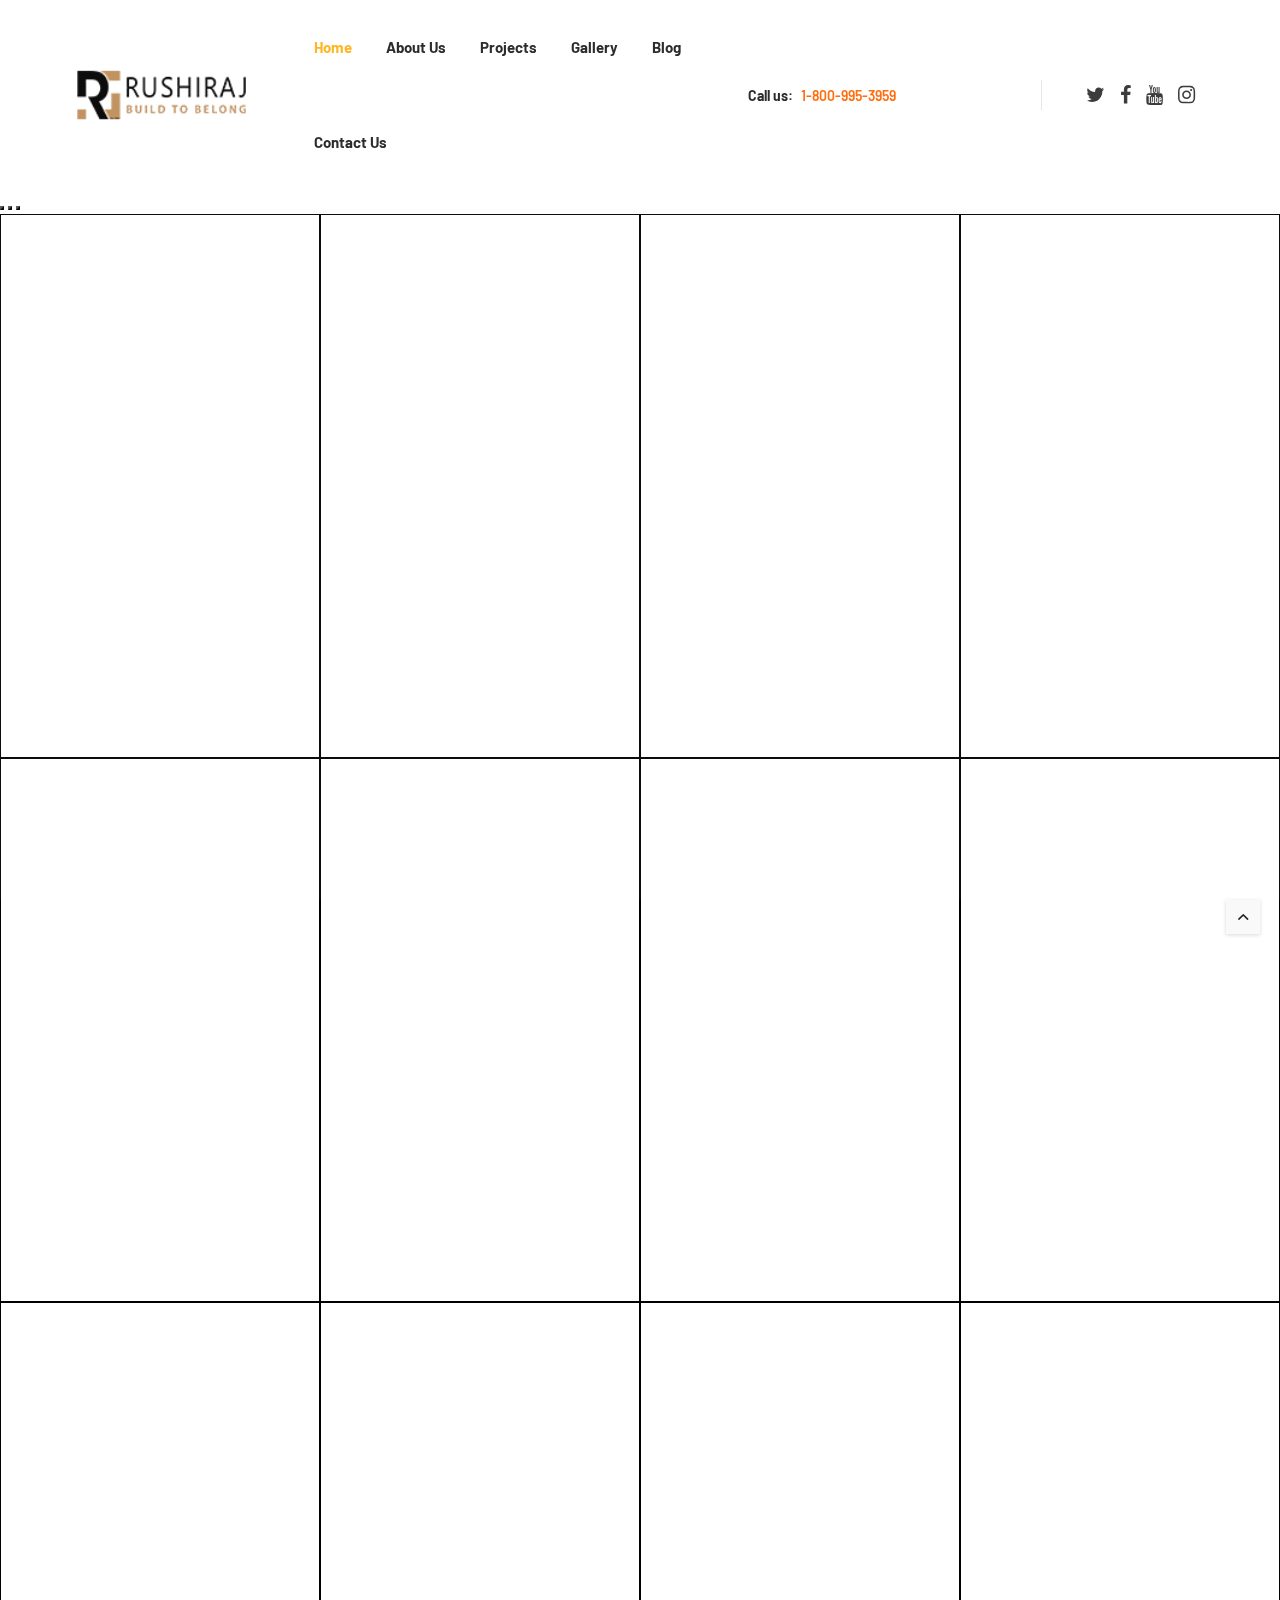
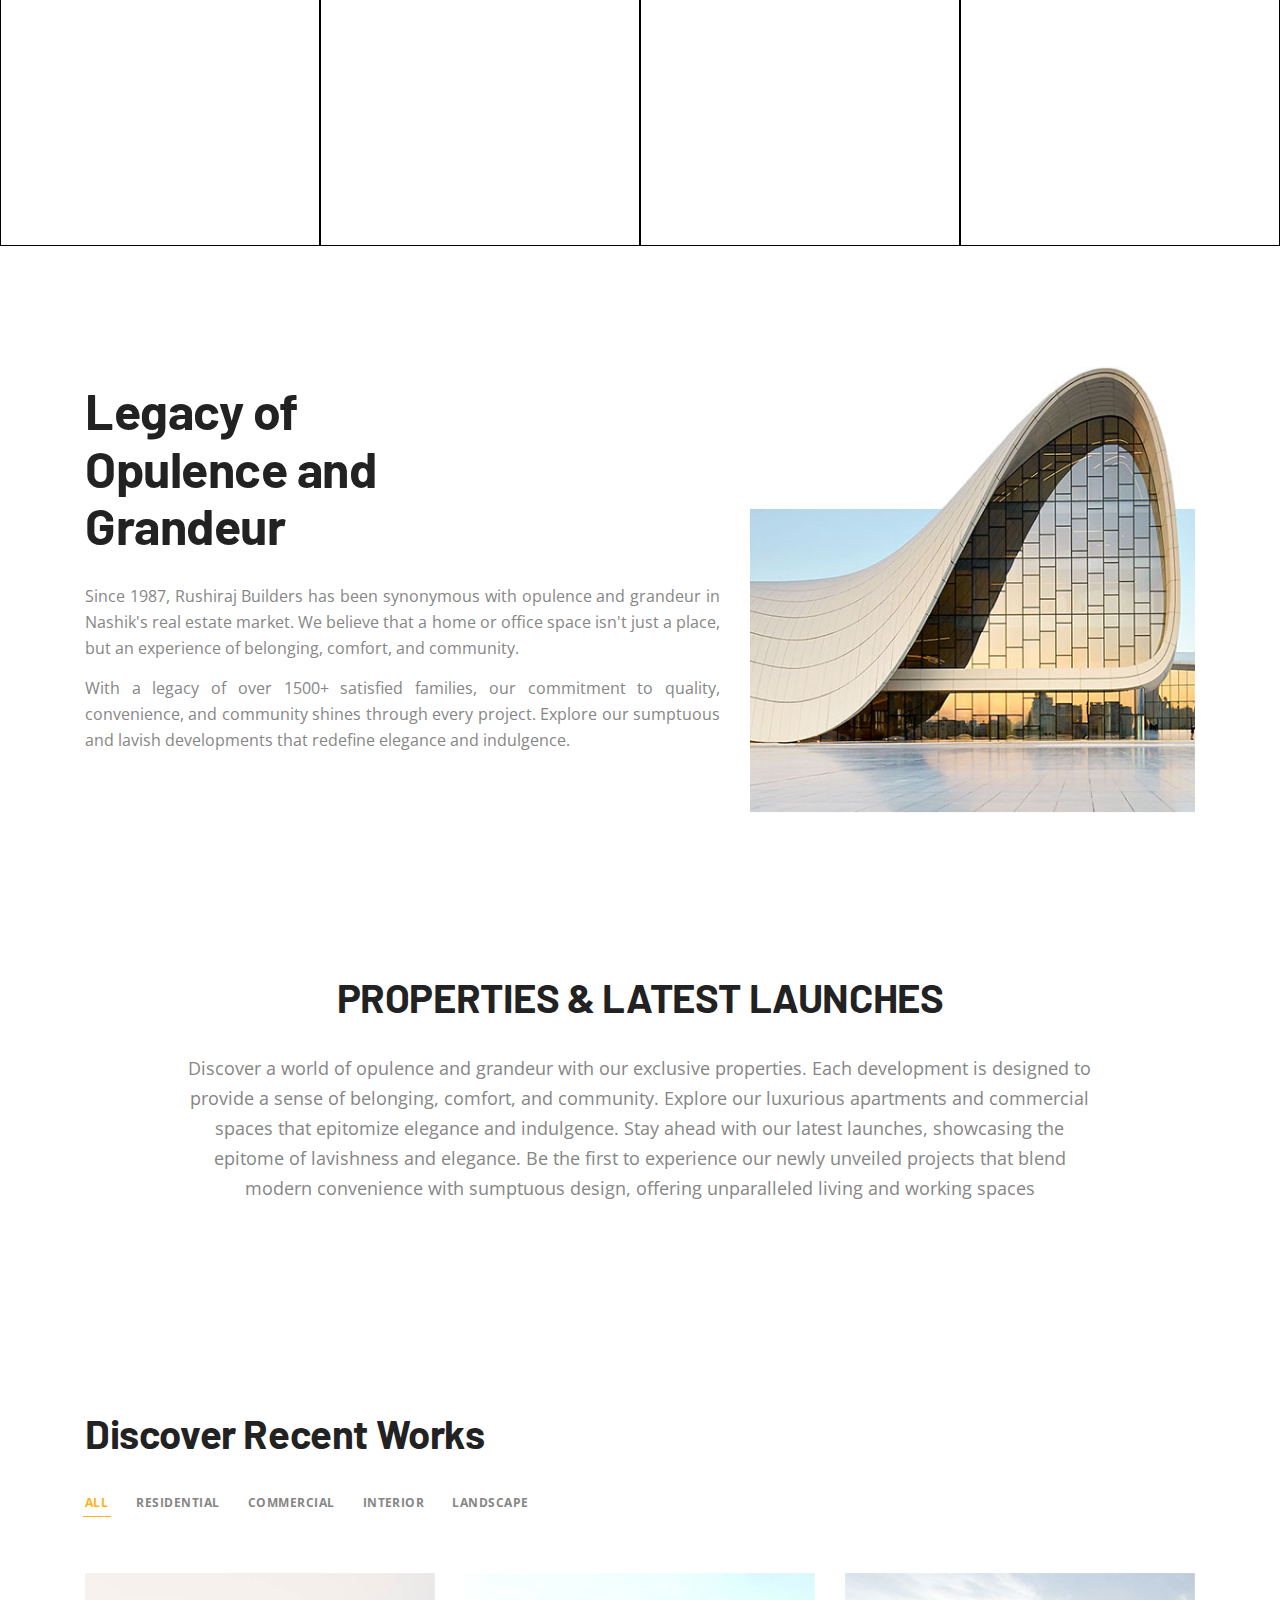
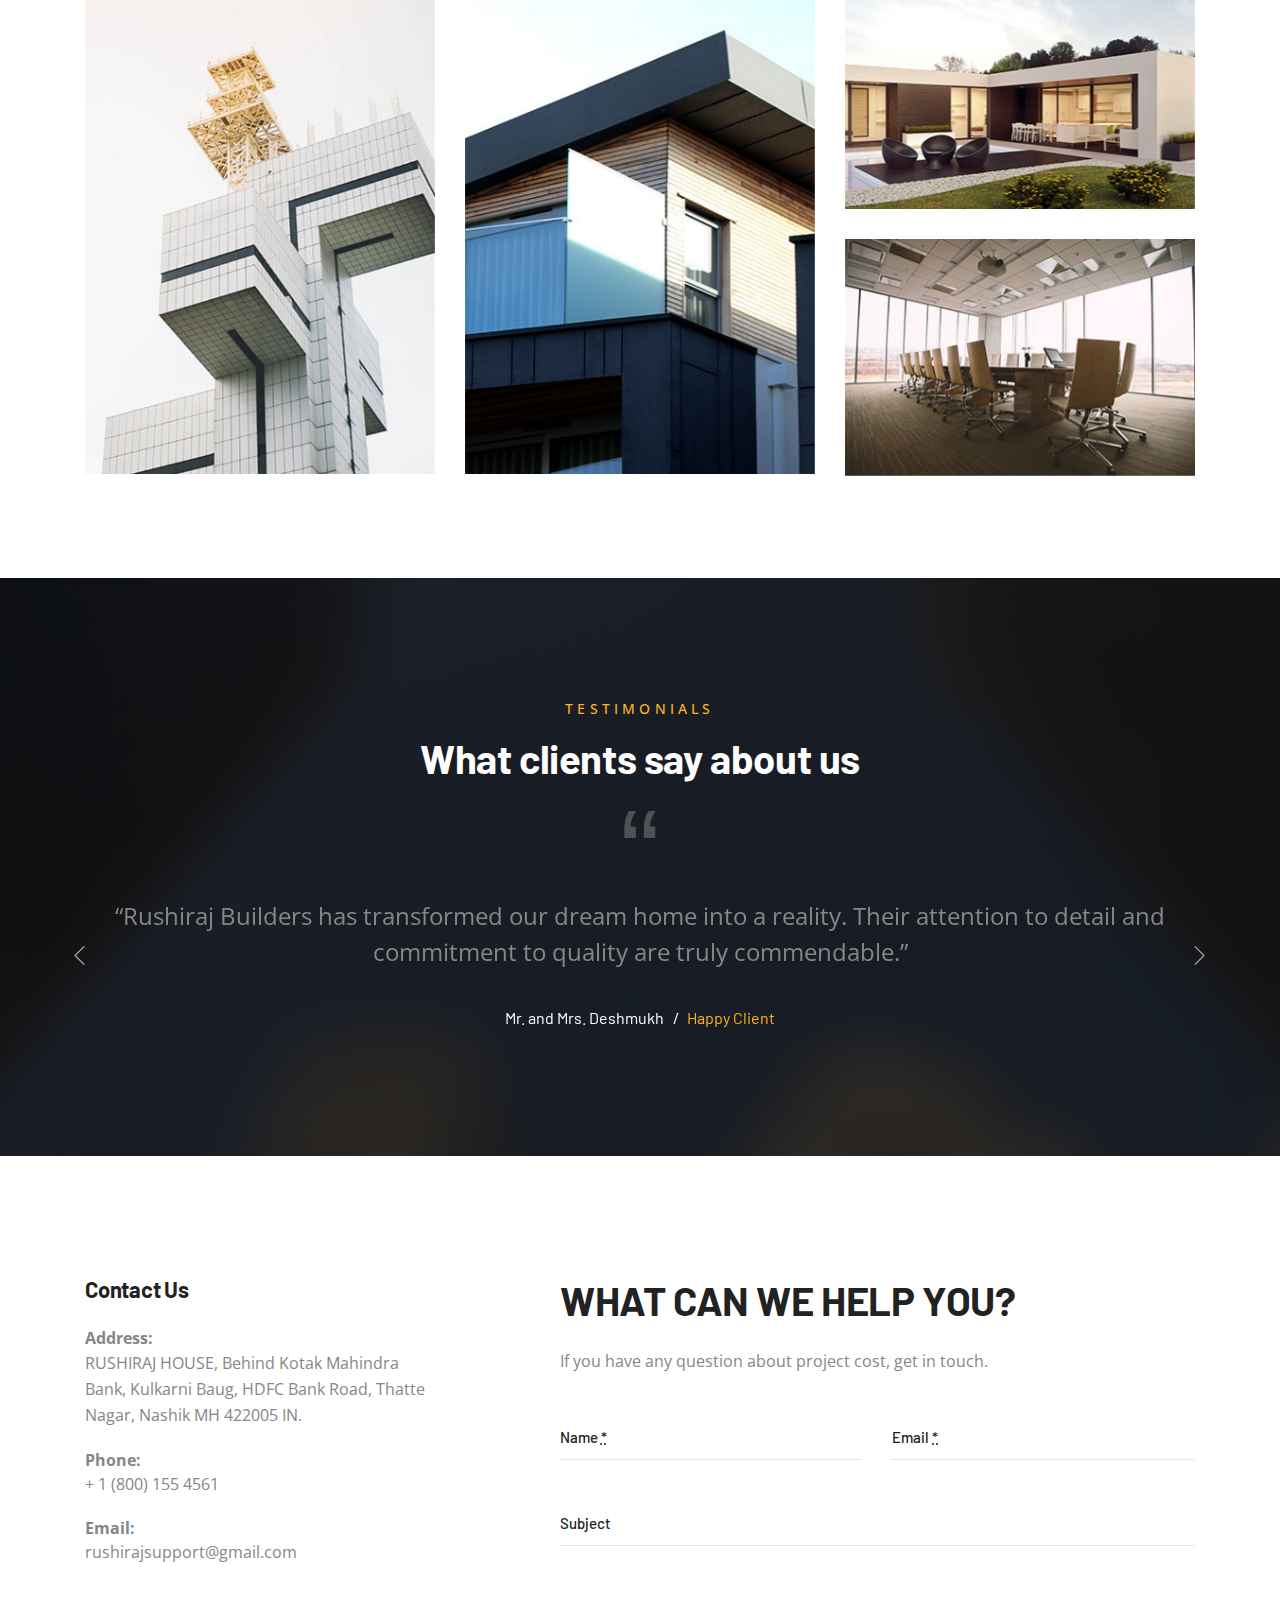
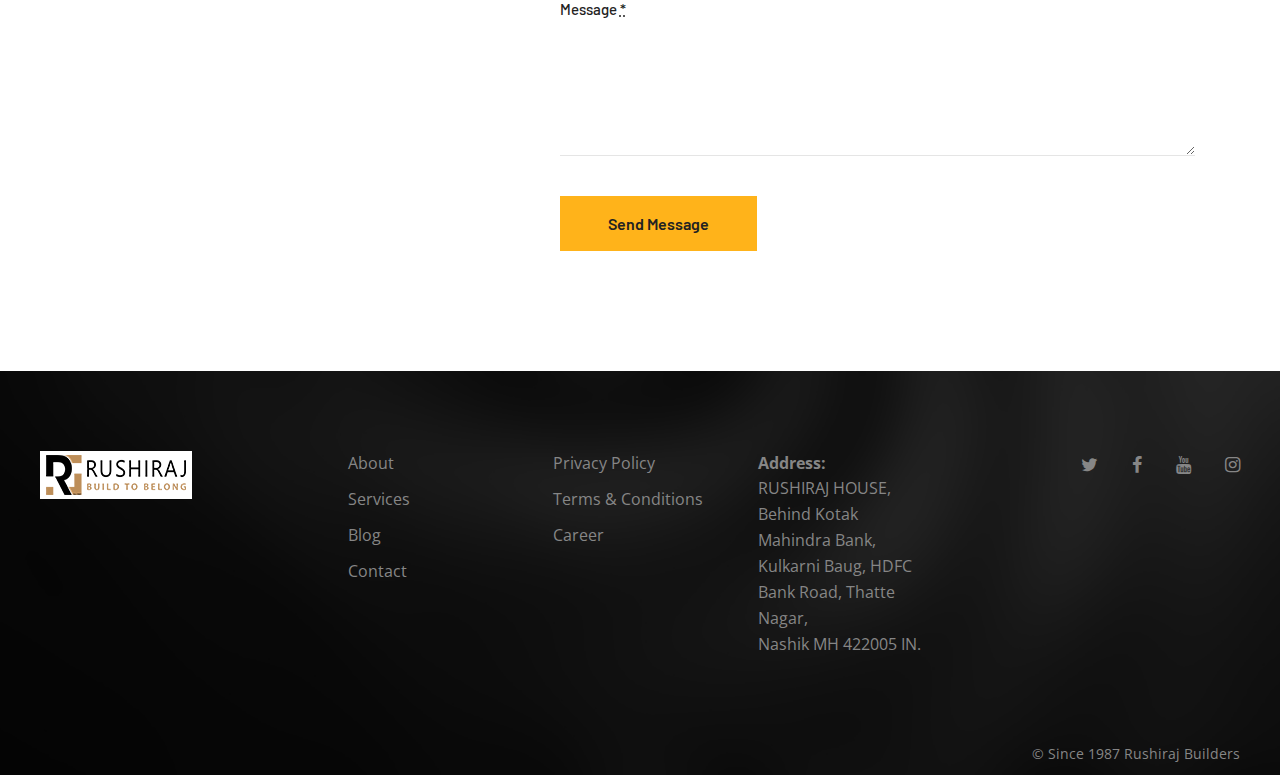
==== commit 76bd1887: "slider videos add" ====
--- a/index.html
+++ b/index.html
@@ -1,28 +1,35 @@
 <!DOCTYPE html>
 <html lang="en">
 
-<head>
-	<title>Rushiraj Builders</title>
-
-	<meta charset="utf-8">
-	<!--[if IE]><meta http-equiv='X-UA-Compatible' content='IE=edge,chrome=1'><![endif]-->
-	<meta name="viewport" content="width=device-width, initial-scale=1, maximum-scale=1">
-	<meta name="description" content="">
-
-	<!-- Google Fonts -->
-	<link href='https://fonts.googleapis.com/css?family=Barlow:400,600%7COpen+Sans:400,400i,700' rel='stylesheet'>
-
-	<!-- Css -->
-	<link rel="stylesheet" href="css/bootstrap.min.css" />
-	<link rel="stylesheet" href="css/font-icons.css" />
-	<link rel="stylesheet" href="revolution/css/settings.css" />
-	<link rel="stylesheet" href="css/style.css" />
-
-	<!-- Favicons -->
-	<link rel="shortcut icon" href="img/favicon.ico">
-	<link rel="apple-touch-icon" href="img/apple-icon.png">
-	<link rel="apple-touch-icon" sizes="72x72" href="img/apple-icon-72x72.png">
-	<link rel="apple-touch-icon" sizes="114x114" href="img/apple-icon-114x114.png">
+
+<link href="https://cdn.jsdelivr.net/npm/bootstrap@5.0.2/dist/css/bootstrap.min.css" rel="stylesheet"
+	integrity="sha384-EVSTQN3/azprG1Anm3QDgpJLIm9Nao0Yz1ztcQTwFspd3yD65VohhpuuCOmLASjC" crossorigin="anonymous">
+<title>Rushiraj Builders</title>
+
+<meta charset="utf-8">
+<!--[if IE]><meta http-equiv='X-UA-Compatible' content='IE=edge,chrome=1'><![endif]-->
+<meta name="viewport" content="width=device-width, initial-scale=1, maximum-scale=1">
+<meta name="description" content="">
+
+<!-- Google Fonts -->
+<link href='https://fonts.googleapis.com/css?family=Barlow:400,600%7COpen+Sans:400,400i,700' rel='stylesheet'>
+
+<!-- Css -->
+<link rel="stylesheet" href="css/bootstrap.min.css" />
+<link rel="stylesheet" href="css/font-icons.css" />
+<link rel="stylesheet" href="revolution/css/settings.css" />
+<link rel="stylesheet" href="css/style.css" />
+
+<!-- Favicons -->
+<link rel="shortcut icon" href="img/favicon.ico">
+<link rel="apple-touch-icon" href="img/apple-icon.png">
+<link rel="apple-touch-icon" sizes="72x72" href="img/apple-icon-72x72.png">
+<link rel="apple-touch-icon" sizes="114x114" href="img/apple-icon-114x114.png">
+
+
+
+<!-- <!>     duv class css -->
+<link rel="stylesheet" href="style1.css">
 
 </head>
 
@@ -46,8 +53,9 @@
 						<div class="nav__header">
 							<!-- Logo -->
 							<a href="index.html" class="logo-container flex-child">
-								<img class="logo" src="img/Rushiraj Logo.png" srcset="img/Rushiraj Logo.png 1x, img/Rushiraj Logo.png 2x" alt="logo">
-								
+								<img class="logo" src="img/Rushiraj Logo.png" width="220px"
+									srcset="img/Rushiraj Logo.png 1x, img/Rushiraj Logo.png 2x" alt="logo">
+
 							</a>
 
 							<!-- Mobile toggle -->
@@ -73,7 +81,8 @@
 								</li>
 								<li class="nav__dropdown">
 									<a href="#" aria-haspopup="true">Projects</a>
-									<i class="ui-arrow-down nav__dropdown-trigger" role="button" aria-haspopup="true" aria-expanded="false"></i>
+									<i class="ui-arrow-down nav__dropdown-trigger" role="button" aria-haspopup="true"
+										aria-expanded="false"></i>
 									<ul class="nav__dropdown-menu">
 										<li><a href="portfolio.html">Portfolio</a></li>
 										<li><a href="portfolio-gallery.html">Portfolio Gallery</a></li>
@@ -102,9 +111,9 @@
 									<!-- <i class="ui-arrow-down nav__dropdown-trigger" role="button" aria-haspopup="true" aria-expanded="false"></i> -->
 								</li>
 							</ul> <!-- end menu -->
-							<div class="nav__phone nav__phone--mobile d-lg-none">
+							<div class="nav__phone nav__phone--mobile d-lg-none" style="width: 300px;height: 20px;">
 								<span class="nav__phone-text">Call us:</span>
-								<a href="tel:1-800-995-3959" class="nav__phone-number">1-800-995-3959</a>
+								<a href="tel:1-800-995-3959" class="nav__phone-number">800-995-3959</a>
 							</div>
 
 							<div class="nav__socials nav__socials--mobile d-lg-none">
@@ -121,7 +130,7 @@
 							</div>
 						</nav> <!-- end nav-wrap -->
 
-						<div class="nav__phone nav--align-right d-none d-lg-block">
+						<div class="nav__phone nav--align-right d-none d-lg-block" style="width: 300px;height: 20px;">
 							<span class="nav__phone-text">Call us:</span>
 							<a href="tel:1-800-995-3959" class="nav__phone-number">1-800-995-3959</a>
 						</div>
@@ -142,34 +151,180 @@
 					</div> <!-- end flex-parent -->
 				</div> <!-- end container -->
 
-			</div>
+
 		</header> <!-- end navigation -->
 
-
 		<div class="content-wrapper oh">
-
 			<div class="rev-offset"></div>
-
-			<!-- Revolution Slider -->
-			<div class="home-hero-section">
-
-				<div class="hero-content-wrapper">
-					<div class="hero-background-overlay"></div>
-					<video id="v" poster="../../cdn.in.emaar.com/wp-content/uploads/2021/04/emaar_newvidbanner.jpg"
-						autoplay muted loop playsinline class="w-100" alt="" width="1920" height="1080">
-						<!--
-					  Added PHP Variable fetched earlier
-					  Changes Done By - Gayathree - SoW - WPEngineMSP Team
-					-->
-						<source src="video/builder-video.mp4" alt=""
-							caption="" type="" />
-					</video>
-
+			
+
+
+			<div class="content-wrapper oh border border-black">
+				<div class="rev-offset"></div>
+				<!-- Revolution Slider -->
+				<div class="home-hero-section">
+					<div class="hero-content-wrapper">
+						<div class="hero-background-overlay"></div>
+						<div id="carouselExampleIndicators" class="carousel slide" data-bs-ride="carousel">
+							<div class="carousel-indicators">
+								<button type="button" data-bs-target="#carouselExampleIndicators" data-bs-slide-to="0"
+									class="active" aria-current="true" aria-label="Slide 1"></button>
+								<button type="button" data-bs-target="#carouselExampleIndicators" data-bs-slide-to="1"
+									aria-label="Slide 2"></button>
+								<button type="button" data-bs-target="#carouselExampleIndicators" data-bs-slide-to="2"
+									aria-label="Slide 3"></button>
+							</div>
+
+							<div class="carousel-inner">
+								<div class="carousel-item active">
+									<div class="row no-gutters">
+										<div class="col-lg-3 col-md-4 col-sm-6 col-12">
+											<div class="video-container">
+												<a href="single-service.html" target="_blank">
+													<video class="d-block w-100 video-custom" autoplay muted loop>
+														<source src="video/video1 (1).mp4" type="video/mp4">
+														Your browser does not support the video tag.
+													</video>
+													<div class="video-name">
+														video 1
+													</div>
+												</a>
+											</div>
+										</div>
+										<div class="col-lg-3 col-md-4 col-sm-6 col-12">
+											<div class="video-container">
+												<video class="d-block w-100 video-custom" autoplay muted loop>
+													<source src="video/video2.mp4" type="video/mp4">
+													Your browser does not support the video tag.
+												</video>
+												<div class="video-name">Video 2</div>
+											</div>
+										</div>
+										<div class="col-lg-3 col-md-4 col-sm-6 col-12">
+											<div class="video-container">
+												<video class="d-block w-100 video-custom" autoplay muted loop>
+													<source src="video/video1 (3).mp4" type="video/mp4">
+													Your browser does not support the video tag.
+												</video>
+												<div class="video-name">Video 3</div>
+											</div>
+										</div>
+										<div class="col-lg-3 col-md-4 col-sm-6 col-12">
+											<div class="video-container">
+												<video class="d-block w-100 video-custom" autoplay muted loop>
+													<source src="video/video1 (4).mp4" type="video/mp4">
+													Your browser does not support the video tag.
+												</video>
+												<div class="video-name">Video 4</div>
+											</div>
+										</div>
+									</div>
+								</div>
+
+								<!-- Add similar structure for other slides -->
+								<div class="carousel-item">
+									<div class="row no-gutters">
+										<div class="col-lg-3 col-md-4 col-sm-6 col-12">
+											<div class="video-container">
+												<video class="d-block w-100 video-custom" autoplay muted loop>
+													<source src="video/video1 (3).mp4" type="video/mp4">
+													Your browser does not support the video tag.
+												</video>
+												<div class="video-name">Video 5</div>
+											</div>
+										</div>
+										<div class="col-lg-3 col-md-4 col-sm-6 col-12">
+											<div class="video-container">
+												<video class="d-block w-100 video-custom" autoplay muted loop>
+													<source src="video/video1 (4).mp4" type="video/mp4">
+													Your browser does not support the video tag.
+												</video>
+												<div class="video-name">Video 6</div>
+											</div>
+										</div>
+										<div class="col-lg-3 col-md-4 col-sm-6 col-12">
+											<div class="video-container">
+												<video class="d-block w-100 video-custom" autoplay muted loop>
+													<source src="video/video2.mp4" type="video/mp4">
+													Your browser does not support the video tag.
+												</video>
+												<div class="video-name">Video 7</div>
+											</div>
+										</div>
+										<div class="col-lg-3 col-md-4 col-sm-6 col-12">
+											<div class="video-container">
+												<video class="d-block w-100 video-custom" autoplay muted loop>
+													<source src="video/video1 (1).mp4" type="video/mp4">
+													Your browser does not support the video tag.
+												</video>
+												<div class="video-name">Video 8</div>
+											</div>
+										</div>
+									</div>
+								</div>
+
+								<!-- Add more carousel items as needed -->
+								<div class="carousel-item">
+									<div class="row no-gutters">
+										<div class="col-lg-3 col-md-4 col-sm-6 col-12">
+											<div class="video-container">
+												<video class="d-block w-100 video-custom" autoplay muted loop>
+													<source src="video/video1 (3).mp4" type="video/mp4">
+													Your browser does not support the video tag.
+												</video>
+												<div class="video-name">Video 9</div>
+											</div>
+										</div>
+										<div class="col-lg-3 col-md-4 col-sm-6 col-12">
+											<div class="video-container">
+												<video class="d-block w-100 video-custom" autoplay muted loop>
+													<source src="video/video1 (1).mp4" type="video/mp4">
+													Your browser does not support the video tag.
+												</video>
+												<div class="video-name">Video 10</div>
+											</div>
+										</div>
+										<div class="col-lg-3 col-md-4 col-sm-6 col-12">
+											<div class="video-container">
+												<video class="d-block w-100 video-custom" autoplay muted loop>
+													<source src="video/video2.mp4" type="video/mp4">
+													Your browser does not support the video tag.
+												</video>
+												<div class="video-name">Video 12</div>
+											</div>
+										</div>
+										<div class="col-lg-3 col-md-4 col-sm-6 col-12">
+											<div class="video-container">
+												<video class="d-block w-100 video-custom" autoplay muted loop>
+													<source src="video/video1 (3).mp4" type="video/mp4">
+													Your browser does not support the video tag.
+												</video>
+												<div class="video-name">Video 12</div>
+											</div>
+										</div>
+									</div>
+								</div>
+							</div>
+
+							<!-- Carousel controls -->
+							<!-- <button class="carousel-control-prev" type="button" data-bs-target="#carouselExampleIndicators" data-bs-slide="prev">
+							<span class="carousel-control-prev-icon" aria-hidden="true"></span>
+							<span class="visually-hidden">Previous</span>
+						</button>
+						<button class="carousel-control-next" type="button" data-bs-target="#carouselExampleIndicators" data-bs-slide="next">
+							<span class="carousel-control-next-icon" aria-hidden="true"></span>
+							<span class="visually-hidden">Next</span>
+						</button> -->
+						</div>
+					</div>
 				</div>
 			</div>
 
+
+
+
 			<!-- Intro -->
-			<section class="section-wrap intro pb-40" > 
+			<section class="section-wrap intro pb-40">
 				<div class="container">
 					<div class="row">
 						<div class="col-lg-7">
@@ -512,30 +667,31 @@
 				</div>
 			</section> end from blog -->
 
-					<!-- Contact -->
-					<section class="section-wrap">
-						<div class="container">
-						  <div class="row">
-							<div class="col-lg-4">
-							  <div class="contact">
-												<h5 class="contact__title">Contact Us</h5>
+			<!-- Contact -->
+			<section class="section-wrap">
+				<div class="container">
+					<div class="row">
+						<div class="col-lg-4">
+							<div class="contact">
+								<h5 class="contact__title">Contact Us</h5>
 								<ul class="contact__items">
-								  <li class="contact__item">
-														<span class="contact__item-label">Address:</span>
-									<address>RUSHIRAJ HOUSE, Behind Kotak Mahindra Bank, Kulkarni Baug, HDFC Bank Road, Thatte Nagar,
-										Nashik MH 422005 IN.</address>
-								  </li>
-								  <li class="contact__item">
-									<span class="contact__item-label">Phone: </span>
-									<a href="tel:+1-800-1554-456-123">+ 1 (800) 155 4561</a>
-								  </li>
-								  <li class="contact__item">
-									<span class="contact__item-label">Email: </span>
-									<a href="mailto:themesupport@gmail.com">rushirajsupport@gmail.com</a>
-								  </li>
-												</ul>
-												
-												<!-- <h5 class="contact__title mt-40">Follow Us</h5>
+									<li class="contact__item">
+										<span class="contact__item-label">Address:</span>
+										<address>RUSHIRAJ HOUSE, Behind Kotak Mahindra Bank, Kulkarni Baug, HDFC Bank
+											Road, Thatte Nagar,
+											Nashik MH 422005 IN.</address>
+									</li>
+									<li class="contact__item">
+										<span class="contact__item-label">Phone: </span>
+										<a href="tel:+1-800-1554-456-123">+ 1 (800) 155 4561</a>
+									</li>
+									<li class="contact__item">
+										<span class="contact__item-label">Email: </span>
+										<a href="mailto:themesupport@gmail.com">rushirajsupport@gmail.com</a>
+									</li>
+								</ul>
+
+								<!-- <h5 class="contact__title mt-40">Follow Us</h5>
 												<div class="socials">
 													<a href="#" class="social social-twitter" aria-label="twitter" title="twitter" target="_blank"><i class="ui-twitter"></i></a>
 													<a href="#" class="social social-facebook" aria-label="facebook" title="facebook" target="_blank"><i class="ui-facebook"></i></a>
@@ -543,60 +699,64 @@
 													<a href="#" class="social social-instagram" aria-label="instagram" title="instagram" target="_blank"><i class="ui-instagram"></i></a>
 												</div>
 				 -->
-							  </div>
-										</div>
-										<div class="col-lg-7 offset-lg-1">
-											<h2 class="section-title">WHAT CAN WE HELP YOU?</h2>
-											<p class="mb-40">If you have any question about project cost, get in touch.</p>
-											<!-- Contact Form -->
-											<form id="contact-form" class="contact-form material" method="post" action="#">
-				
-												<div class="row">
-													<div class="col-lg-6">
-														<!-- Name -->
-														<div class="material__form-group form-group">
-															<input type="text" name="name" id="name" class="form-input material__input" required="">
-															<label for="name" class="material__label">Name
-																<abbr title="required" class="required">*</abbr>
-															</label>
-															<span class="material__underline"></span>
-														</div>
-													</div>
-													<div class="col-lg-6">
-														<!-- Email -->
-														<div class="material__form-group form-group">
-															<input type="email" name="email" id="email" class="form-input material__input" required="">
-															<label for="email" class="material__label">Email
-																<abbr title="required" class="required">*</abbr>
-															</label>
-															<span class="material__underline"></span>
-														</div>
-													</div>
-												</div>
-				
-												<!-- Subject -->
-												<div class="material__form-group form-group">
-													<input type="text" name="subject" id="subject" class="form-input material__input">
-													<label for="subject" class="material__label">Subject
-													</label>
-													<span class="material__underline"></span>
-												</div>							
-				
-												<div class="material__form-group form-group">
-													<textarea id="message" name="message" rows="7" class="form-input material__input" required=""></textarea>
-													<label for="message" class="material__label">Message
-														<abbr title="required" class="required">*</abbr>
-													</label>
-													<span class="material__underline"></span>
-												</div>								
-				
-												<input type="submit" class="btn btn--lg btn--color btn--button" value="Send Message" id="submit-message">
-												<div id="msg" class="message"></div>
-											</form>
-										</div>
-						  </div>
-						</div>
-					  </section> <!-- end contact -->
+							</div>
+						</div>
+						<div class="col-lg-7 offset-lg-1">
+							<h2 class="section-title">WHAT CAN WE HELP YOU?</h2>
+							<p class="mb-40">If you have any question about project cost, get in touch.</p>
+							<!-- Contact Form -->
+							<form id="contact-form" class="contact-form material" method="post" action="#">
+
+								<div class="row">
+									<div class="col-lg-6">
+										<!-- Name -->
+										<div class="material__form-group form-group">
+											<input type="text" name="name" id="name" class="form-input material__input"
+												required="">
+											<label for="name" class="material__label">Name
+												<abbr title="required" class="required">*</abbr>
+											</label>
+											<span class="material__underline"></span>
+										</div>
+									</div>
+									<div class="col-lg-6">
+										<!-- Email -->
+										<div class="material__form-group form-group">
+											<input type="email" name="email" id="email"
+												class="form-input material__input" required="">
+											<label for="email" class="material__label">Email
+												<abbr title="required" class="required">*</abbr>
+											</label>
+											<span class="material__underline"></span>
+										</div>
+									</div>
+								</div>
+
+								<!-- Subject -->
+								<div class="material__form-group form-group">
+									<input type="text" name="subject" id="subject" class="form-input material__input">
+									<label for="subject" class="material__label">Subject
+									</label>
+									<span class="material__underline"></span>
+								</div>
+
+								<div class="material__form-group form-group">
+									<textarea id="message" name="message" rows="7" class="form-input material__input"
+										required=""></textarea>
+									<label for="message" class="material__label">Message
+										<abbr title="required" class="required">*</abbr>
+									</label>
+									<span class="material__underline"></span>
+								</div>
+
+								<input type="submit" class="btn btn--lg btn--color btn--button" value="Send Message"
+									id="submit-message">
+								<div id="msg" class="message"></div>
+							</form>
+						</div>
+					</div>
+				</div>
+			</section> <!-- end contact -->
 
 			<!-- Footer -->
 			<footer class="footer bg-dark-overlay" style="background-image: url(img/footer/1.jpg);">
@@ -608,8 +768,10 @@
 								<div class="widget widget-about-us">
 									<!-- Logo -->
 									<a href="index.html" class="logo-container flex-child">
-										<img class="logo" src="img/Rushiraj Logo-footer.png" srcset="img/Rushiraj Logo-footer.png 1x, img/Rushiraj Logo-footer.png 2x" alt="logo">
-										
+										<img class="logo" src="img/Rushiraj Logo-footer.png"
+											srcset="img/Rushiraj Logo-footer.png 1x, img/Rushiraj Logo-footer.png 2x"
+											alt="logo">
+
 									</a>
 								</div>
 							</div> <!-- end logo -->
@@ -641,7 +803,8 @@
 									<ul class="contact__items">
 										<li class="contact__item">
 											<span class="contact__item-label">Address:</span>
-											<address>RUSHIRAJ HOUSE, Behind Kotak Mahindra Bank, Kulkarni Baug, HDFC Bank Road, Thatte Nagar, <br> Nashik MH 422005 IN.
+											<address>RUSHIRAJ HOUSE, Behind Kotak Mahindra Bank, Kulkarni Baug, HDFC
+												Bank Road, Thatte Nagar, <br> Nashik MH 422005 IN.
 											</address>
 										</li>
 										<!-- <li class="contact__item">
@@ -682,7 +845,7 @@
 							&copy; Since 1987 <a href="index.html">Rushiraj Builders</a>
 						</span>
 					</div>
-				</div> 
+				</div>
 			</footer> <!-- end footer -->
 
 			<div id="back-to-top">
@@ -714,6 +877,17 @@
 	<script src="revolution/js/extensions/revolution.extension.migration.min.js"></script>
 	<script src="revolution/js/extensions/revolution.extension.parallax.min.js"></script>
 
+	<script src="video.js"></script>
+
+
+
+	<script src="https://cdn.jsdelivr.net/npm/@popperjs/core@2.9.2/dist/umd/popper.min.js"
+		integrity="sha384-IQsoLXl5PILFhosVNubq5LC7Qb9DXgDA9i+tQ8Zj3iwWAwPtgFTxbJ8NT4GN1R8p"
+		crossorigin="anonymous"></script>
+	<script src="https://cdn.jsdelivr.net/npm/bootstrap@5.0.2/dist/js/bootstrap.min.js"
+		integrity="sha384-cVKIPhGWiC2Al4u+LWgxfKTRIcfu0JTxR+EQDz/bgldoEyl4H0zUF0QKbrJ0EcQF"
+		crossorigin="anonymous"></script>
+
 </body>
 
 </html>--- a/style1.css
+++ b/style1.css
@@ -0,0 +1,141 @@
+/* For screens smaller than 576px (mobile devices) */
+@media (max-width: 575.98px) {
+  .video-custom {
+    width: 100%;
+    height: auto; /* Reset the height for mobile devices */
+    object-fit: contain; /* Maintain aspect ratio and fit the container */
+    border: 1px solid black; /* Black border */
+  }
+
+  .row.no-gutters {
+    display: flex;
+    flex-wrap: nowrap;
+    overflow-x: auto;
+    -webkit-overflow-scrolling: touch;
+    margin: 0 -5px; /* Adjust margin to counteract padding in .video-container */
+  }
+
+  .row.no-gutters > [class*="col-"] {
+    flex: 0 0 auto;
+    width: 50%; /* Adjust this value to control the width of video containers on mobile */
+    padding: 0 5px; /* Add some spacing between video containers */
+    box-sizing: border-box; /* Ensure padding doesn't affect width */
+  }
+
+  .video-name {
+    font-size: 30px;
+    font-family: "Times New Roman", Times, serif;
+    text-align: center;
+    width: auto;
+    position: absolute;
+    bottom: 20px;
+    right: 15px;
+    z-index: 22;
+    color: white;
+  }
+}
+
+/* For screens larger than or equal to 576px */
+@media (min-width: 576px) {
+  .video-custom {
+    width: 100%;
+    height: 300px; /* Adjust this value to your desired video height for medium devices */
+    object-fit: cover; /* Maintain aspect ratio and cover the container */
+    border: 1px solid black; /* Black border */
+  }
+
+  .row.no-gutters {
+    margin-right: 0;
+    margin-left: 0;
+  }
+
+  .row.no-gutters > [class*="col-"] {
+    padding-right: 0;
+    padding-left: 0;
+  }
+
+  .video-name {
+    font-size: 30px;
+    font-family: "Times New Roman", Times, serif;
+    text-align: center; 
+    width: auto;
+    position: absolute;
+    bottom: 20px;
+    left: 100px;
+    z-index: 22;
+    color: white;
+  }
+  * {
+    box-sizing: border-box;
+    margin: 0;
+    padding: 0;
+    outline: none;
+    /* Adjust the font size for video names on medium devices */
+  }
+
+
+/* For screens larger than or equal to 992px */
+@media (min-width: 992px) {
+  .video-custom {
+    height: 400px; /* Adjust this value to your desired video height for large devices */
+  }
+
+  
+}
+
+/* For screens larger than or equal to 1200px */
+@media (min-width: 1200px) {
+  .video-custom {
+    height: 544px; /* Adjust this value to your desired video height for extra-large devices */
+  }
+}
+
+***
+
+
+/* Increase the width of the navbar */
+.nav__wrap {
+  width: 100%;
+  display: flex;
+  justify-content: space-between;
+  align-items: center;
+}
+
+/* Align the icons in a straight line */
+.nav__socials {
+  display: flex;
+  align-items: center;
+  margin-left: 20px; /* Adjust the spacing between the menu and icons */
+}
+
+.nav__socials .socials {
+  display: flex;
+  align-items: center;
+}
+
+.nav__socials .socials .social {
+  margin-right: 15px; /* Adjust the spacing between icons */
+  color: #333; /* Change the icon color */
+  font-size: 20px; /* Increase the icon size */
+  transition: color 0.3s ease; /* Add a transition effect */
+}
+
+.nav__socials .socials .social:hover {
+  color: #ff6600; /* Change the hover color */
+}
+
+/* Adjust the spacing between the phone number and social icons */
+.nav__phone {
+  margin-left: 30px; /* Adjust the spacing between the phone number and icons */
+}
+
+/* Style the phone number */
+.nav__phone-text {
+  font-weight: bold;
+  margin-right: 5px;
+}
+
+.nav__phone-number {
+  color: #ff6600; /* Change the phone number color */
+  text-decoration: none;
+}
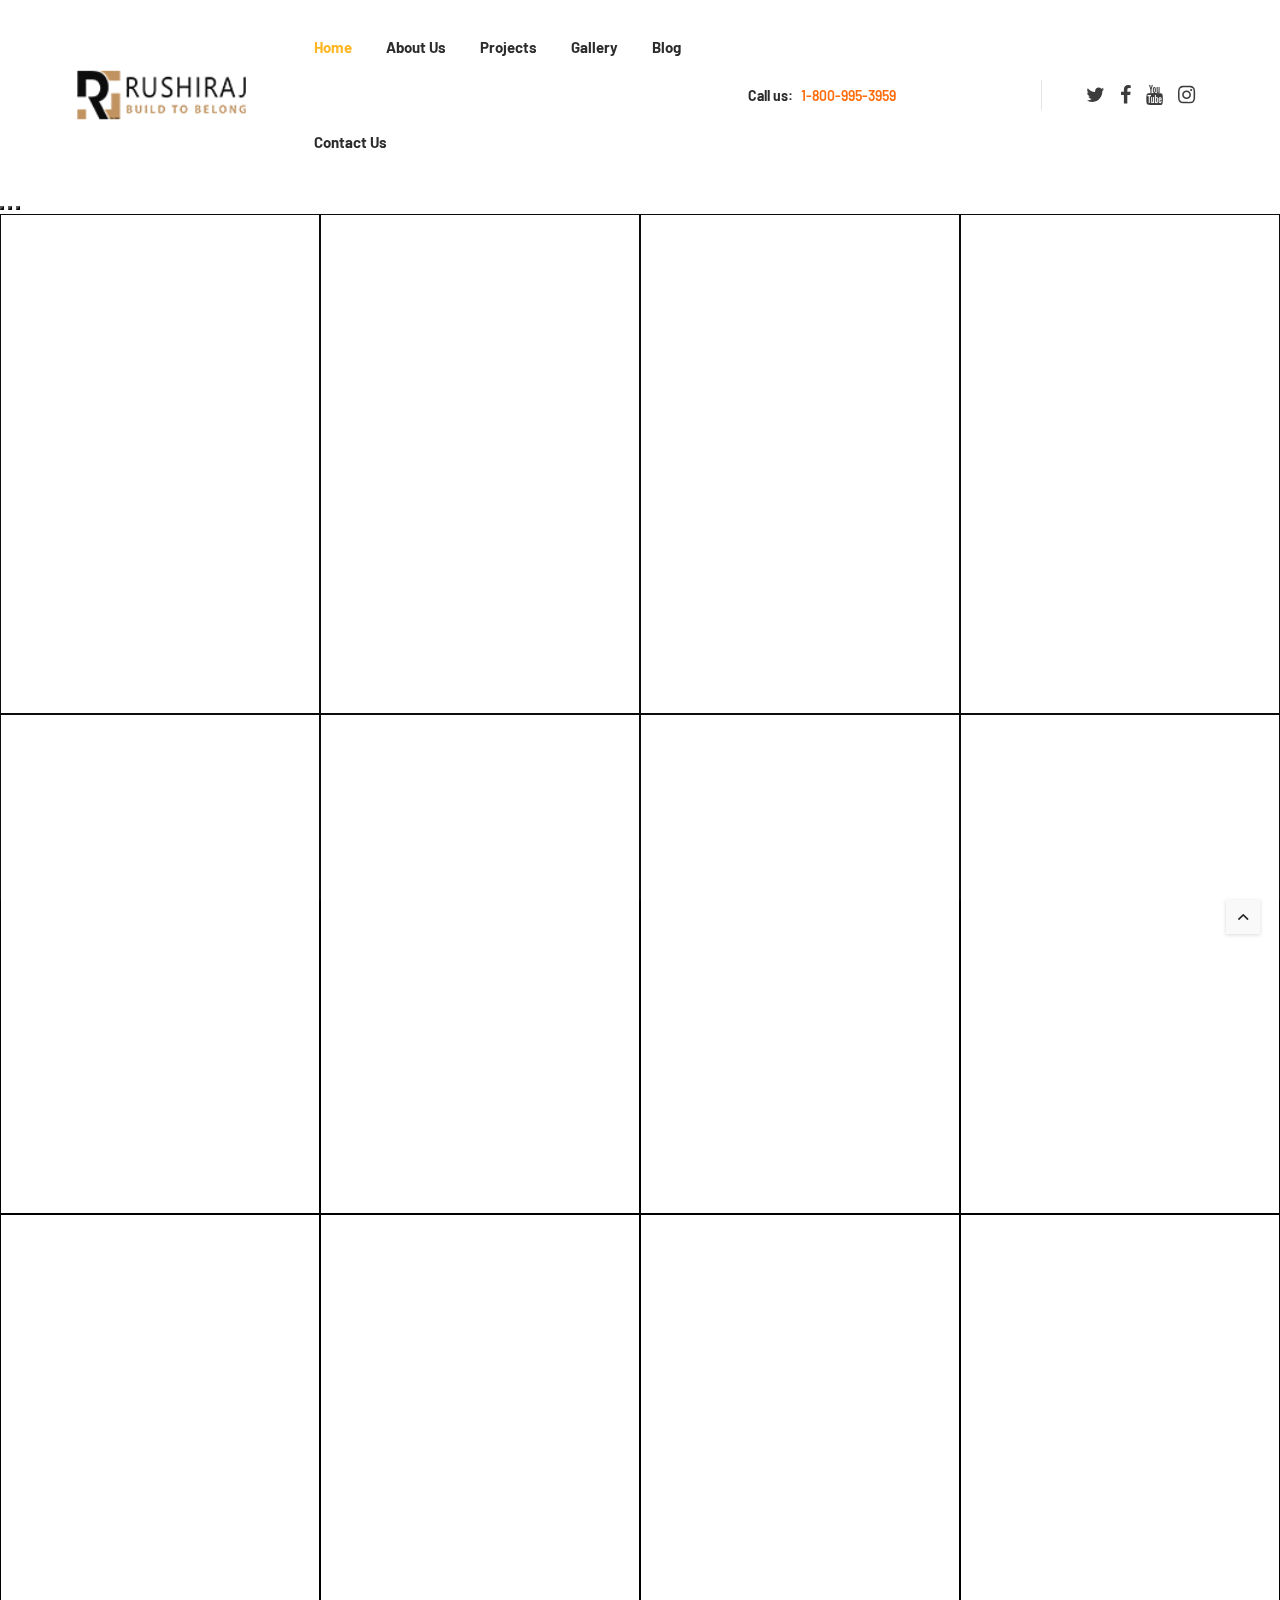
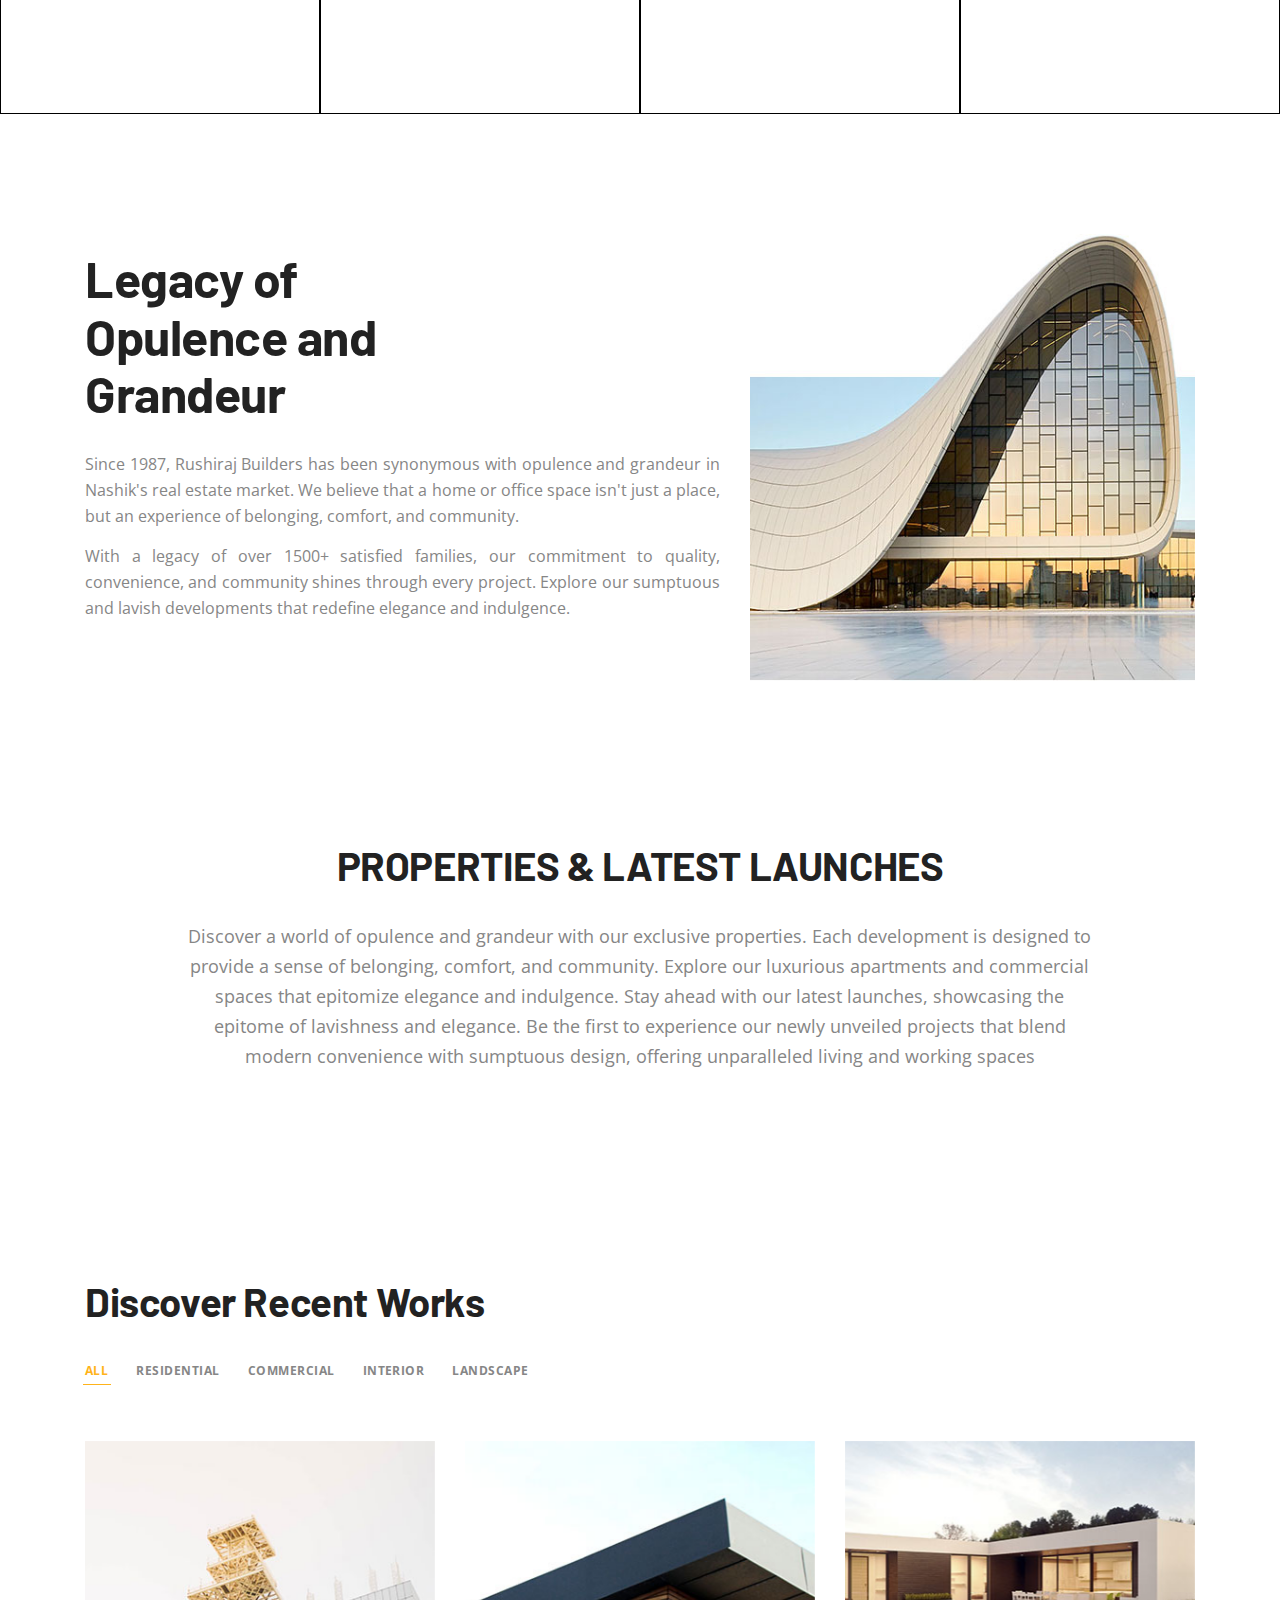
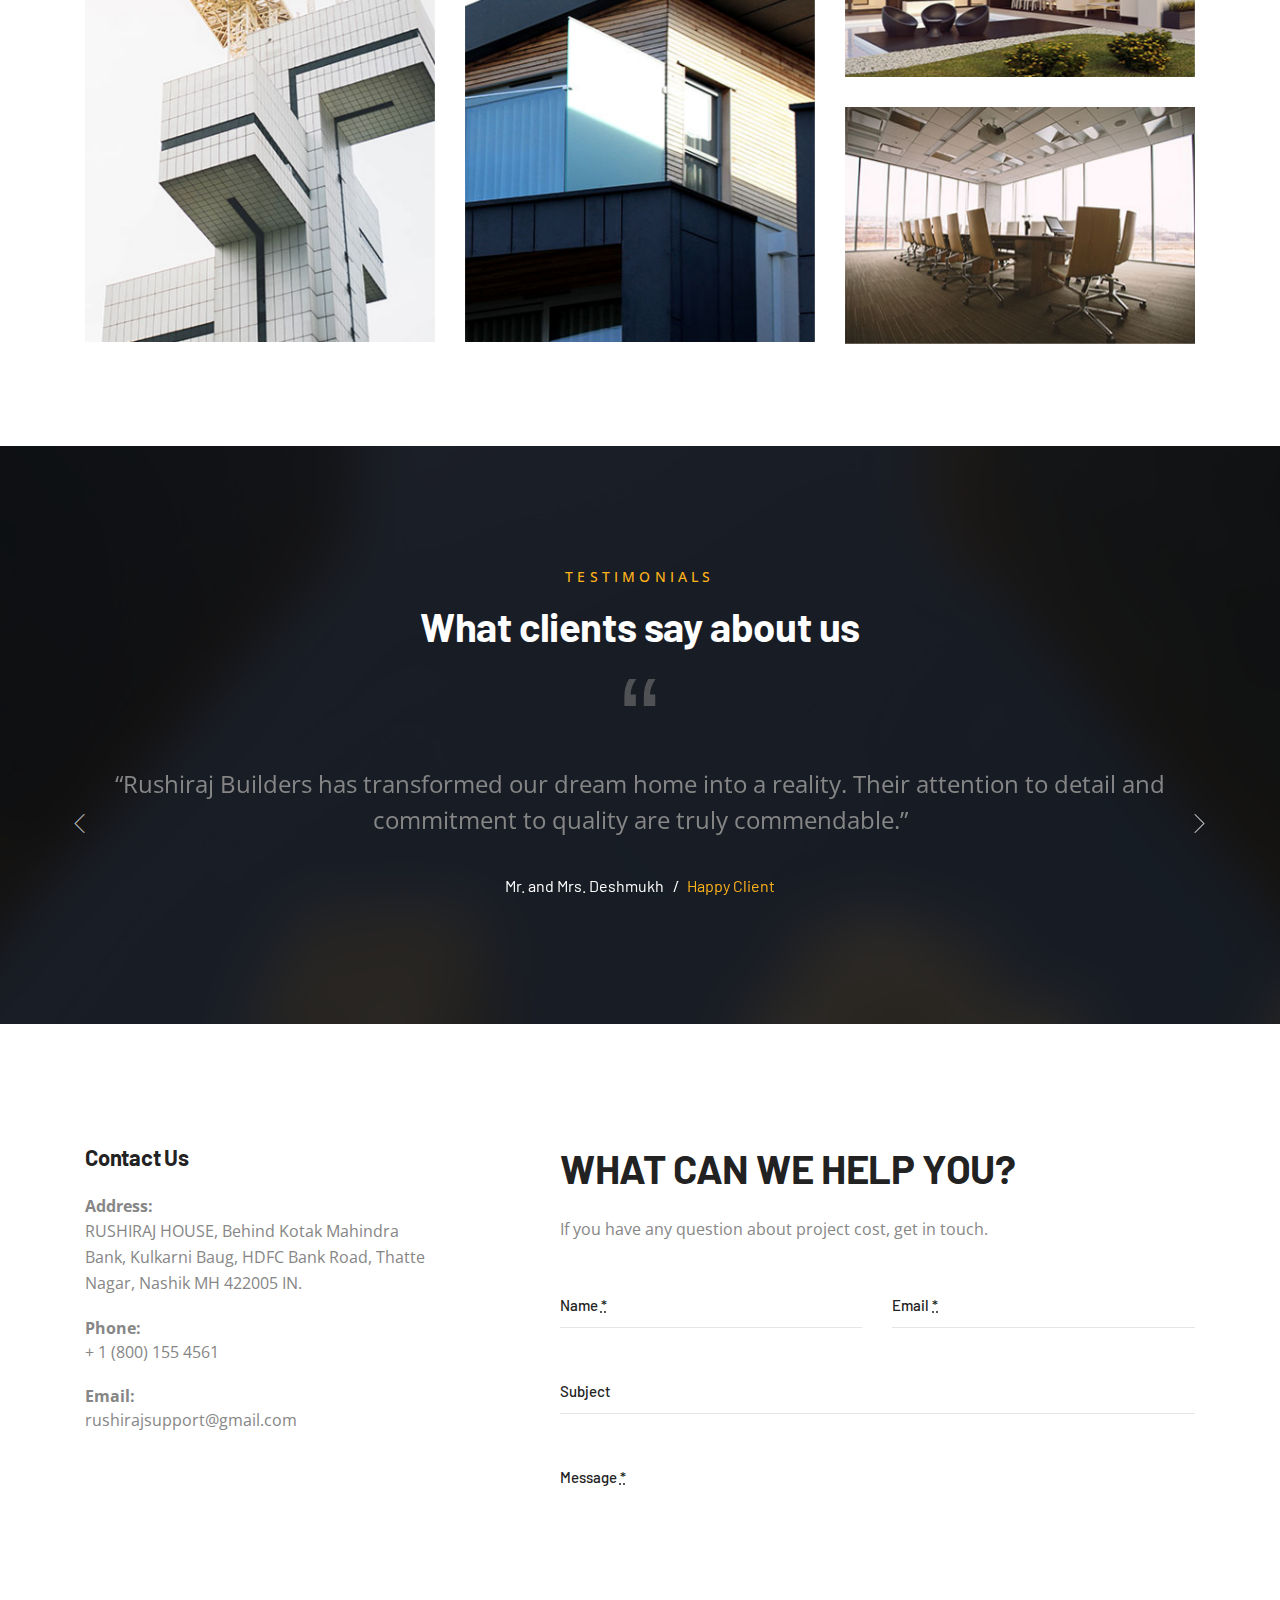
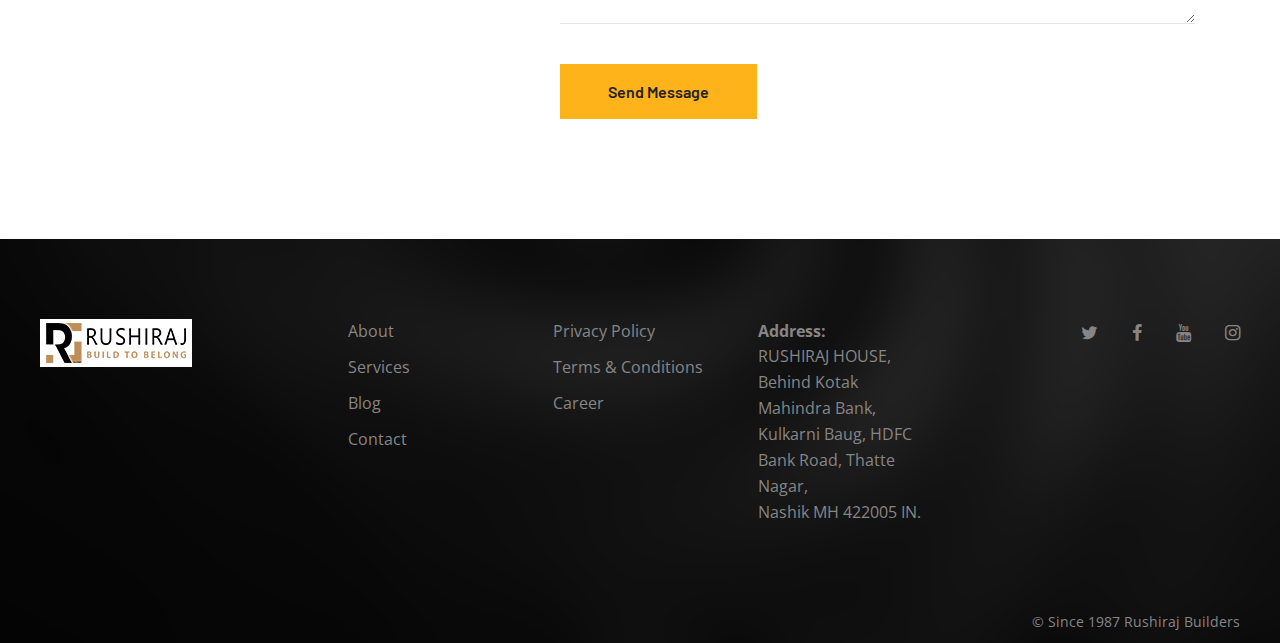
==== commit 7b69de0d: "update" ====
--- a/index.html
+++ b/index.html
@@ -2,34 +2,33 @@
 <html lang="en">
 
 
-<link href="https://cdn.jsdelivr.net/npm/bootstrap@5.0.2/dist/css/bootstrap.min.css" rel="stylesheet"
-	integrity="sha384-EVSTQN3/azprG1Anm3QDgpJLIm9Nao0Yz1ztcQTwFspd3yD65VohhpuuCOmLASjC" crossorigin="anonymous">
-<title>Rushiraj Builders</title>
-
-<meta charset="utf-8">
-<!--[if IE]><meta http-equiv='X-UA-Compatible' content='IE=edge,chrome=1'><![endif]-->
-<meta name="viewport" content="width=device-width, initial-scale=1, maximum-scale=1">
-<meta name="description" content="">
-
-<!-- Google Fonts -->
-<link href='https://fonts.googleapis.com/css?family=Barlow:400,600%7COpen+Sans:400,400i,700' rel='stylesheet'>
-
-<!-- Css -->
-<link rel="stylesheet" href="css/bootstrap.min.css" />
-<link rel="stylesheet" href="css/font-icons.css" />
-<link rel="stylesheet" href="revolution/css/settings.css" />
-<link rel="stylesheet" href="css/style.css" />
-
-<!-- Favicons -->
-<link rel="shortcut icon" href="img/favicon.ico">
-<link rel="apple-touch-icon" href="img/apple-icon.png">
-<link rel="apple-touch-icon" sizes="72x72" href="img/apple-icon-72x72.png">
-<link rel="apple-touch-icon" sizes="114x114" href="img/apple-icon-114x114.png">
-
-
-
-<!-- <!>     duv class css -->
-<link rel="stylesheet" href="style1.css">
+	<link href="https://cdn.jsdelivr.net/npm/bootstrap@5.0.2/dist/css/bootstrap.min.css" rel="stylesheet" integrity="sha384-EVSTQN3/azprG1Anm3QDgpJLIm9Nao0Yz1ztcQTwFspd3yD65VohhpuuCOmLASjC" crossorigin="anonymous">
+	<title>Rushiraj Builders</title>
+
+	<meta charset="utf-8">
+	<!--[if IE]><meta http-equiv='X-UA-Compatible' content='IE=edge,chrome=1'><![endif]-->
+	<meta name="viewport" content="width=device-width, initial-scale=1, maximum-scale=1">
+	<meta name="description" content="">
+
+	<!-- Google Fonts -->
+	<link href='https://fonts.googleapis.com/css?family=Barlow:400,600%7COpen+Sans:400,400i,700' rel='stylesheet'>
+
+	<!-- Css -->
+	<link rel="stylesheet" href="css/bootstrap.min.css" />
+	<link rel="stylesheet" href="css/font-icons.css" />
+	<link rel="stylesheet" href="revolution/css/settings.css" />
+	<link rel="stylesheet" href="css/style.css" />
+
+	<!-- Favicons -->
+	<link rel="shortcut icon" href="img/favicon.ico">
+	<link rel="apple-touch-icon" href="img/apple-icon.png">
+	<link rel="apple-touch-icon" sizes="72x72" href="img/apple-icon-72x72.png">
+	<link rel="apple-touch-icon" sizes="114x114" href="img/apple-icon-114x114.png">
+
+
+
+	<!-- <!>     duv class css -->
+	 <link rel="stylesheet" href="style1.css">
 
 </head>
 
@@ -46,16 +45,15 @@
 
 		<!-- Navigation -->
 		<header class="nav">
-			<div class="nav__holder nav--sticky">
+			<div class="nav__holder nav--sticky ">
 				<div class="container-fluid nav__container nav__container--side-padding">
 					<div class="flex-parent">
 
 						<div class="nav__header">
 							<!-- Logo -->
-							<a href="index.html" class="logo-container flex-child">
-								<img class="logo" src="img/Rushiraj Logo.png" width="220px"
-									srcset="img/Rushiraj Logo.png 1x, img/Rushiraj Logo.png 2x" alt="logo">
-
+							<a href="index.html" class="logo-container flex-child" >
+								<img class="logo" src="img/Rushiraj Logo.png" srcset="img/Rushiraj Logo.png 1x, img/Rushiraj Logo.png 2x" alt="logo" style="width: 220px;">
+								
 							</a>
 
 							<!-- Mobile toggle -->
@@ -81,14 +79,49 @@
 								</li>
 								<li class="nav__dropdown">
 									<a href="#" aria-haspopup="true">Projects</a>
-									<i class="ui-arrow-down nav__dropdown-trigger" role="button" aria-haspopup="true"
-										aria-expanded="false"></i>
-									<ul class="nav__dropdown-menu">
-										<li><a href="portfolio.html">Portfolio</a></li>
-										<li><a href="portfolio-gallery.html">Portfolio Gallery</a></li>
-										<li><a href="portfolio-single.html">Portfolio Single</a></li>
+									<i class="ui-arrow-down nav__dropdown-trigger" role="button" aria-haspopup="true" aria-expanded="false"></i>
+									<ul class="nav__dropdown-menu" style="top: 70%;">
+									  <li>
+										<a href="portfolio.html">RESIDENTIAL</a>
+										<ul class="nav__sub-dropdown-menu">
+										  <li>
+											<a href="sub-portfolio-1.html">
+											  <i class="icon"></i> ONGOING
+											</a>
+										  </li>
+										  <li>
+											<a href="sub-portfolio-2.html">
+											  <i class="icon"></i> COMPLETED
+											</a>
+										  </li>
+										</ul>
+									  </li>
+									  <li><a href="portfolio-gallery.html">COMMERCIAL</a>
+										<ul class="nav__sub-dropdown-menu">
+											<li>
+											  <a href="sub-portfolio-1.html">
+												<i class="icon"></i> ONGOING
+											  </a>
+											</li>
+											<li>
+											  <a href="sub-portfolio-2.html">
+												<i class="icon"></i> COMPLETED
+											  </a>
+											</li>
+										  </ul>
+									
+									
+									
+									
+									
+									
+									
+									  </li>
+									  
 									</ul>
-								</li>
+								  </li>
+								  
+								
 								<li class="nav__dropdown">
 									<a href="#" aria-haspopup="true">Gallery</a>
 									<!-- <i class="ui-arrow-down nav__dropdown-trigger" role="button" aria-haspopup="true" aria-expanded="false"></i> -->
@@ -111,9 +144,9 @@
 									<!-- <i class="ui-arrow-down nav__dropdown-trigger" role="button" aria-haspopup="true" aria-expanded="false"></i> -->
 								</li>
 							</ul> <!-- end menu -->
-							<div class="nav__phone nav__phone--mobile d-lg-none" style="width: 300px;height: 20px;">
+							<div class="nav__phone nav__phone--mobile d-lg-none">
 								<span class="nav__phone-text">Call us:</span>
-								<a href="tel:1-800-995-3959" class="nav__phone-number">800-995-3959</a>
+								<a href="tel:1-800-995-3959" class="nav__phone-number">1-800-995-3959</a>
 							</div>
 
 							<div class="nav__socials nav__socials--mobile d-lg-none">
@@ -130,7 +163,7 @@
 							</div>
 						</nav> <!-- end nav-wrap -->
 
-						<div class="nav__phone nav--align-right d-none d-lg-block" style="width: 300px;height: 20px;">
+						<div class="nav__phone nav--align-right d-none d-lg-block" style="width: 300px;">
 							<span class="nav__phone-text">Call us:</span>
 							<a href="tel:1-800-995-3959" class="nav__phone-number">1-800-995-3959</a>
 						</div>
@@ -154,177 +187,167 @@
 
 		</header> <!-- end navigation -->
 
-		<div class="content-wrapper oh">
+
+		<div class="content-wrapper oh border border-black">
 			<div class="rev-offset"></div>
 			
-
-
-			<div class="content-wrapper oh border border-black">
-				<div class="rev-offset"></div>
-				<!-- Revolution Slider -->
-				<div class="home-hero-section">
-					<div class="hero-content-wrapper">
-						<div class="hero-background-overlay"></div>
-						<div id="carouselExampleIndicators" class="carousel slide" data-bs-ride="carousel">
-							<div class="carousel-indicators">
-								<button type="button" data-bs-target="#carouselExampleIndicators" data-bs-slide-to="0"
-									class="active" aria-current="true" aria-label="Slide 1"></button>
-								<button type="button" data-bs-target="#carouselExampleIndicators" data-bs-slide-to="1"
-									aria-label="Slide 2"></button>
-								<button type="button" data-bs-target="#carouselExampleIndicators" data-bs-slide-to="2"
-									aria-label="Slide 3"></button>
-							</div>
-
-							<div class="carousel-inner">
-								<div class="carousel-item active">
-									<div class="row no-gutters">
-										<div class="col-lg-3 col-md-4 col-sm-6 col-12">
-											<div class="video-container">
-												<a href="single-service.html" target="_blank">
-													<video class="d-block w-100 video-custom" autoplay muted loop>
-														<source src="video/video1 (1).mp4" type="video/mp4">
-														Your browser does not support the video tag.
-													</video>
-													<div class="video-name">
-														video 1
-													</div>
-												</a>
+			<div class="home-hero-section">
+				<div class="hero-content-wrapper">
+					<div class="hero-background-overlay"></div>
+					<div id="carouselExampleIndicators" class="carousel slide" data-bs-ride="carousel">
+						<div class="carousel-indicators">
+							<button type="button" data-bs-target="#carouselExampleIndicators" data-bs-slide-to="0" class="active" aria-current="true" aria-label="Slide 1"></button>
+							<button type="button" data-bs-target="#carouselExampleIndicators" data-bs-slide-to="1" aria-label="Slide 2"></button>
+							<button type="button" data-bs-target="#carouselExampleIndicators" data-bs-slide-to="2" aria-label="Slide 3"></button>
+						</div>
+		
+						<div class="carousel-inner">
+							<div class="carousel-item active">
+								<div class="row no-gutters">
+									<div class="col-lg-3 col-md-4 col-sm-6 col-12">
+										<div class="video-container">
+											<video class="d-block w-100 video-custom" autoplay muted loop>
+												<source src="video/video1 (1).mp4" type="video/mp4">
+												Your browser does not support the video tag.
+											</video>
+											<div class="video-name">
+												
+													video  1
+											
 											</div>
 										</div>
-										<div class="col-lg-3 col-md-4 col-sm-6 col-12">
-											<div class="video-container">
-												<video class="d-block w-100 video-custom" autoplay muted loop>
-													<source src="video/video2.mp4" type="video/mp4">
-													Your browser does not support the video tag.
-												</video>
-												<div class="video-name">Video 2</div>
+									</div>
+									<div class="col-lg-3 col-md-4 col-sm-6 col-12">
+										<div class="video-container">
+											<video class="d-block w-100 video-custom" autoplay muted loop>
+												<source src="video/video2.mp4" type="video/mp4">
+												Your browser does not support the video tag.
+											</video>
+											<div class="video-name">Video 2</div>
+										</div>
+									</div>
+									<div class="col-lg-3 col-md-4 col-sm-6 col-12">
+										<div class="video-container">
+											<video class="d-block w-100 video-custom" autoplay muted loop>
+												<source src="video/video1 (3).mp4" type="video/mp4">
+												Your browser does not support the video tag.
+											</video>
+											<div class="video-name">Video 3</div>
+										</div>
+									</div>
+									<div class="col-lg-3 col-md-4 col-sm-6 col-12">
+										<div class="video-container">
+											<video class="d-block w-100 video-custom" autoplay muted loop>
+												<source src="video/video1 (4).mp4" type="video/mp4">
+												Your browser does not support the video tag.
+											</video>
+											<div class="video-name">Video 4</div>
+										</div>
+									</div>
+								</div>
+							</div>
+		
+							
+							<div class="carousel-item">
+								<div class="row no-gutters">
+									<div class="col-lg-3 col-md-4 col-sm-6 col-12">
+										<div class="video-container">
+											<video class="d-block w-100 video-custom" autoplay muted loop>
+												<source src="video/video1 (3).mp4" type="video/mp4">
+												Your browser does not support the video tag.
+											</video>
+											<div class="video-name">Video 5</div>
+										</div>
+									</div>
+									<div class="col-lg-3 col-md-4 col-sm-6 col-12">
+										<div class="video-container">
+											<video class="d-block w-100 video-custom" autoplay muted loop>
+												<source src="video/video1 (4).mp4" type="video/mp4">
+												Your browser does not support the video tag.
+											</video>
+											<div class="video-name">Video 6</div>
+										</div>
+									</div>
+									<div class="col-lg-3 col-md-4 col-sm-6 col-12">
+										<div class="video-container">
+											<video class="d-block w-100 video-custom" autoplay muted loop>
+												<source src="video/video2.mp4" type="video/mp4">
+												Your browser does not support the video tag.
+											</video>
+											<div class="video-name">Video 7</div>
+										</div>
+									</div>
+									<div class="col-lg-3 col-md-4 col-sm-6 col-12">
+										<div class="video-container">
+											<video class="d-block w-100 video-custom" autoplay muted loop>
+												<source src="video/video1 (1).mp4" type="video/mp4">
+												Your browser does not support the video tag.
+											</video>
+											<div class="video-name">Video 8</div>
+										</div>
+									</div>
+								</div>
+							</div>
+		
+							
+							<div class="carousel-item">
+								<div class="row no-gutters">
+									<div class="col-lg-3 col-md-4 col-sm-6 col-12">
+										<div class="video-container">
+											<video class="d-block w-100 video-custom" autoplay muted loop>
+												<source src="video/video1 (3).mp4" type="video/mp4">
+												Your browser does not support the video tag.
+											</video>
+											<div class="video-name">Video 9</div>
+										</div>
+									</div>
+									<div class="col-lg-3 col-md-4 col-sm-6 col-12">
+										<div class="video-container">
+											<video class="d-block w-100 video-custom" autoplay muted loop>
+												<source src="video/video1 (1).mp4" type="video/mp4">
+												Your browser does not support the video tag.
+											</video>
+											<div class="video-name">Video 10</div>
+										</div>
+									</div>
+									<div class="col-lg-3 col-md-4 col-sm-6 col-12">
+										<div class="video-container">
+											<video class="d-block w-100 video-custom" autoplay muted loop>
+												<source src="video/video2.mp4" type="video/mp4">
+												Your browser does not support the video tag.
+											</video>
+											<div class="uppear-case">
+
 											</div>
 										</div>
-										<div class="col-lg-3 col-md-4 col-sm-6 col-12">
-											<div class="video-container">
-												<video class="d-block w-100 video-custom" autoplay muted loop>
-													<source src="video/video1 (3).mp4" type="video/mp4">
-													Your browser does not support the video tag.
-												</video>
-												<div class="video-name">Video 3</div>
-											</div>
-										</div>
-										<div class="col-lg-3 col-md-4 col-sm-6 col-12">
-											<div class="video-container">
-												<video class="d-block w-100 video-custom" autoplay muted loop>
-													<source src="video/video1 (4).mp4" type="video/mp4">
-													Your browser does not support the video tag.
-												</video>
-												<div class="video-name">Video 4</div>
-											</div>
-										</div>
-									</div>
-								</div>
-
-								<!-- Add similar structure for other slides -->
-								<div class="carousel-item">
-									<div class="row no-gutters">
-										<div class="col-lg-3 col-md-4 col-sm-6 col-12">
-											<div class="video-container">
-												<video class="d-block w-100 video-custom" autoplay muted loop>
-													<source src="video/video1 (3).mp4" type="video/mp4">
-													Your browser does not support the video tag.
-												</video>
-												<div class="video-name">Video 5</div>
-											</div>
-										</div>
-										<div class="col-lg-3 col-md-4 col-sm-6 col-12">
-											<div class="video-container">
-												<video class="d-block w-100 video-custom" autoplay muted loop>
-													<source src="video/video1 (4).mp4" type="video/mp4">
-													Your browser does not support the video tag.
-												</video>
-												<div class="video-name">Video 6</div>
-											</div>
-										</div>
-										<div class="col-lg-3 col-md-4 col-sm-6 col-12">
-											<div class="video-container">
-												<video class="d-block w-100 video-custom" autoplay muted loop>
-													<source src="video/video2.mp4" type="video/mp4">
-													Your browser does not support the video tag.
-												</video>
-												<div class="video-name">Video 7</div>
-											</div>
-										</div>
-										<div class="col-lg-3 col-md-4 col-sm-6 col-12">
-											<div class="video-container">
-												<video class="d-block w-100 video-custom" autoplay muted loop>
-													<source src="video/video1 (1).mp4" type="video/mp4">
-													Your browser does not support the video tag.
-												</video>
-												<div class="video-name">Video 8</div>
-											</div>
-										</div>
-									</div>
-								</div>
-
-								<!-- Add more carousel items as needed -->
-								<div class="carousel-item">
-									<div class="row no-gutters">
-										<div class="col-lg-3 col-md-4 col-sm-6 col-12">
-											<div class="video-container">
-												<video class="d-block w-100 video-custom" autoplay muted loop>
-													<source src="video/video1 (3).mp4" type="video/mp4">
-													Your browser does not support the video tag.
-												</video>
-												<div class="video-name">Video 9</div>
-											</div>
-										</div>
-										<div class="col-lg-3 col-md-4 col-sm-6 col-12">
-											<div class="video-container">
-												<video class="d-block w-100 video-custom" autoplay muted loop>
-													<source src="video/video1 (1).mp4" type="video/mp4">
-													Your browser does not support the video tag.
-												</video>
-												<div class="video-name">Video 10</div>
-											</div>
-										</div>
-										<div class="col-lg-3 col-md-4 col-sm-6 col-12">
-											<div class="video-container">
-												<video class="d-block w-100 video-custom" autoplay muted loop>
-													<source src="video/video2.mp4" type="video/mp4">
-													Your browser does not support the video tag.
-												</video>
-												<div class="video-name">Video 12</div>
-											</div>
-										</div>
-										<div class="col-lg-3 col-md-4 col-sm-6 col-12">
-											<div class="video-container">
-												<video class="d-block w-100 video-custom" autoplay muted loop>
-													<source src="video/video1 (3).mp4" type="video/mp4">
-													Your browser does not support the video tag.
-												</video>
-												<div class="video-name">Video 12</div>
-											</div>
-										</div>
-									</div>
-								</div>
-							</div>
-
-							<!-- Carousel controls -->
-							<!-- <button class="carousel-control-prev" type="button" data-bs-target="#carouselExampleIndicators" data-bs-slide="prev">
-							<span class="carousel-control-prev-icon" aria-hidden="true"></span>
-							<span class="visually-hidden">Previous</span>
-						</button>
-						<button class="carousel-control-next" type="button" data-bs-target="#carouselExampleIndicators" data-bs-slide="next">
-							<span class="carousel-control-next-icon" aria-hidden="true"></span>
-							<span class="visually-hidden">Next</span>
-						</button> -->
-						</div>
+									</div>
+									<div class="col-lg-3 col-md-4 col-sm-6 col-12">
+										<div class="video-container">
+											<video class="d-block w-100 video-custom" autoplay muted loop>
+												<source src="video/video1 (3).mp4" type="video/mp4">
+												Your browser does not support the video tag.
+											</video>
+											<div class="video-name">Video 12</div>
+										</div>
+									</div>
+								</div>
+							</div>
+						</div>
+		
+						
+						
 					</div>
 				</div>
 			</div>
-
-
-
+		</div>
+		
+		<!-- moblie view-->
+		
+
+	
 
 			<!-- Intro -->
-			<section class="section-wrap intro pb-40">
+			<section class="section-wrap intro pb-40" > 
 				<div class="container">
 					<div class="row">
 						<div class="col-lg-7">
@@ -667,31 +690,30 @@
 				</div>
 			</section> end from blog -->
 
-			<!-- Contact -->
-			<section class="section-wrap">
-				<div class="container">
-					<div class="row">
-						<div class="col-lg-4">
-							<div class="contact">
-								<h5 class="contact__title">Contact Us</h5>
+					<!-- Contact -->
+					<section class="section-wrap">
+						<div class="container">
+						  <div class="row">
+							<div class="col-lg-4">
+							  <div class="contact">
+												<h5 class="contact__title">Contact Us</h5>
 								<ul class="contact__items">
-									<li class="contact__item">
-										<span class="contact__item-label">Address:</span>
-										<address>RUSHIRAJ HOUSE, Behind Kotak Mahindra Bank, Kulkarni Baug, HDFC Bank
-											Road, Thatte Nagar,
-											Nashik MH 422005 IN.</address>
-									</li>
-									<li class="contact__item">
-										<span class="contact__item-label">Phone: </span>
-										<a href="tel:+1-800-1554-456-123">+ 1 (800) 155 4561</a>
-									</li>
-									<li class="contact__item">
-										<span class="contact__item-label">Email: </span>
-										<a href="mailto:themesupport@gmail.com">rushirajsupport@gmail.com</a>
-									</li>
-								</ul>
-
-								<!-- <h5 class="contact__title mt-40">Follow Us</h5>
+								  <li class="contact__item">
+														<span class="contact__item-label">Address:</span>
+									<address>RUSHIRAJ HOUSE, Behind Kotak Mahindra Bank, Kulkarni Baug, HDFC Bank Road, Thatte Nagar,
+										Nashik MH 422005 IN.</address>
+								  </li>
+								  <li class="contact__item">
+									<span class="contact__item-label">Phone: </span>
+									<a href="tel:+1-800-1554-456-123">+ 1 (800) 155 4561</a>
+								  </li>
+								  <li class="contact__item">
+									<span class="contact__item-label">Email: </span>
+									<a href="mailto:themesupport@gmail.com">rushirajsupport@gmail.com</a>
+								  </li>
+												</ul>
+												
+												<!-- <h5 class="contact__title mt-40">Follow Us</h5>
 												<div class="socials">
 													<a href="#" class="social social-twitter" aria-label="twitter" title="twitter" target="_blank"><i class="ui-twitter"></i></a>
 													<a href="#" class="social social-facebook" aria-label="facebook" title="facebook" target="_blank"><i class="ui-facebook"></i></a>
@@ -699,64 +721,60 @@
 													<a href="#" class="social social-instagram" aria-label="instagram" title="instagram" target="_blank"><i class="ui-instagram"></i></a>
 												</div>
 				 -->
-							</div>
-						</div>
-						<div class="col-lg-7 offset-lg-1">
-							<h2 class="section-title">WHAT CAN WE HELP YOU?</h2>
-							<p class="mb-40">If you have any question about project cost, get in touch.</p>
-							<!-- Contact Form -->
-							<form id="contact-form" class="contact-form material" method="post" action="#">
-
-								<div class="row">
-									<div class="col-lg-6">
-										<!-- Name -->
-										<div class="material__form-group form-group">
-											<input type="text" name="name" id="name" class="form-input material__input"
-												required="">
-											<label for="name" class="material__label">Name
-												<abbr title="required" class="required">*</abbr>
-											</label>
-											<span class="material__underline"></span>
-										</div>
-									</div>
-									<div class="col-lg-6">
-										<!-- Email -->
-										<div class="material__form-group form-group">
-											<input type="email" name="email" id="email"
-												class="form-input material__input" required="">
-											<label for="email" class="material__label">Email
-												<abbr title="required" class="required">*</abbr>
-											</label>
-											<span class="material__underline"></span>
-										</div>
-									</div>
-								</div>
-
-								<!-- Subject -->
-								<div class="material__form-group form-group">
-									<input type="text" name="subject" id="subject" class="form-input material__input">
-									<label for="subject" class="material__label">Subject
-									</label>
-									<span class="material__underline"></span>
-								</div>
-
-								<div class="material__form-group form-group">
-									<textarea id="message" name="message" rows="7" class="form-input material__input"
-										required=""></textarea>
-									<label for="message" class="material__label">Message
-										<abbr title="required" class="required">*</abbr>
-									</label>
-									<span class="material__underline"></span>
-								</div>
-
-								<input type="submit" class="btn btn--lg btn--color btn--button" value="Send Message"
-									id="submit-message">
-								<div id="msg" class="message"></div>
-							</form>
-						</div>
-					</div>
-				</div>
-			</section> <!-- end contact -->
+							  </div>
+										</div>
+										<div class="col-lg-7 offset-lg-1">
+											<h2 class="section-title">WHAT CAN WE HELP YOU?</h2>
+											<p class="mb-40">If you have any question about project cost, get in touch.</p>
+											<!-- Contact Form -->
+											<form id="contact-form" class="contact-form material" method="post" action="#">
+				
+												<div class="row">
+													<div class="col-lg-6">
+														<!-- Name -->
+														<div class="material__form-group form-group">
+															<input type="text" name="name" id="name" class="form-input material__input" required="">
+															<label for="name" class="material__label">Name
+																<abbr title="required" class="required">*</abbr>
+															</label>
+															<span class="material__underline"></span>
+														</div>
+													</div>
+													<div class="col-lg-6">
+														<!-- Email -->
+														<div class="material__form-group form-group">
+															<input type="email" name="email" id="email" class="form-input material__input" required="">
+															<label for="email" class="material__label">Email
+																<abbr title="required" class="required">*</abbr>
+															</label>
+															<span class="material__underline"></span>
+														</div>
+													</div>
+												</div>
+				
+												<!-- Subject -->
+												<div class="material__form-group form-group">
+													<input type="text" name="subject" id="subject" class="form-input material__input">
+													<label for="subject" class="material__label">Subject
+													</label>
+													<span class="material__underline"></span>
+												</div>							
+				
+												<div class="material__form-group form-group">
+													<textarea id="message" name="message" rows="7" class="form-input material__input" required=""></textarea>
+													<label for="message" class="material__label">Message
+														<abbr title="required" class="required">*</abbr>
+													</label>
+													<span class="material__underline"></span>
+												</div>								
+				
+												<input type="submit" class="btn btn--lg btn--color btn--button" value="Send Message" id="submit-message">
+												<div id="msg" class="message"></div>
+											</form>
+										</div>
+						  </div>
+						</div>
+					  </section> <!-- end contact -->
 
 			<!-- Footer -->
 			<footer class="footer bg-dark-overlay" style="background-image: url(img/footer/1.jpg);">
@@ -768,10 +786,8 @@
 								<div class="widget widget-about-us">
 									<!-- Logo -->
 									<a href="index.html" class="logo-container flex-child">
-										<img class="logo" src="img/Rushiraj Logo-footer.png"
-											srcset="img/Rushiraj Logo-footer.png 1x, img/Rushiraj Logo-footer.png 2x"
-											alt="logo">
-
+										<img class="logo" src="img/Rushiraj Logo-footer.png" srcset="img/Rushiraj Logo-footer.png 1x, img/Rushiraj Logo-footer.png 2x" alt="logo">
+										
 									</a>
 								</div>
 							</div> <!-- end logo -->
@@ -803,8 +819,7 @@
 									<ul class="contact__items">
 										<li class="contact__item">
 											<span class="contact__item-label">Address:</span>
-											<address>RUSHIRAJ HOUSE, Behind Kotak Mahindra Bank, Kulkarni Baug, HDFC
-												Bank Road, Thatte Nagar, <br> Nashik MH 422005 IN.
+											<address>RUSHIRAJ HOUSE, Behind Kotak Mahindra Bank, Kulkarni Baug, HDFC Bank Road, Thatte Nagar, <br> Nashik MH 422005 IN.
 											</address>
 										</li>
 										<!-- <li class="contact__item">
@@ -845,7 +860,7 @@
 							&copy; Since 1987 <a href="index.html">Rushiraj Builders</a>
 						</span>
 					</div>
-				</div>
+				</div> 
 			</footer> <!-- end footer -->
 
 			<div id="back-to-top">
@@ -881,12 +896,8 @@
 
 
 
-	<script src="https://cdn.jsdelivr.net/npm/@popperjs/core@2.9.2/dist/umd/popper.min.js"
-		integrity="sha384-IQsoLXl5PILFhosVNubq5LC7Qb9DXgDA9i+tQ8Zj3iwWAwPtgFTxbJ8NT4GN1R8p"
-		crossorigin="anonymous"></script>
-	<script src="https://cdn.jsdelivr.net/npm/bootstrap@5.0.2/dist/js/bootstrap.min.js"
-		integrity="sha384-cVKIPhGWiC2Al4u+LWgxfKTRIcfu0JTxR+EQDz/bgldoEyl4H0zUF0QKbrJ0EcQF"
-		crossorigin="anonymous"></script>
+	<script src="https://cdn.jsdelivr.net/npm/@popperjs/core@2.9.2/dist/umd/popper.min.js" integrity="sha384-IQsoLXl5PILFhosVNubq5LC7Qb9DXgDA9i+tQ8Zj3iwWAwPtgFTxbJ8NT4GN1R8p" crossorigin="anonymous"></script>
+<script src="https://cdn.jsdelivr.net/npm/bootstrap@5.0.2/dist/js/bootstrap.min.js" integrity="sha384-cVKIPhGWiC2Al4u+LWgxfKTRIcfu0JTxR+EQDz/bgldoEyl4H0zUF0QKbrJ0EcQF" crossorigin="anonymous"></script>
 
 </body>
 
--- a/style1.css
+++ b/style1.css
@@ -20,6 +20,30 @@
     width: 50%; /* Adjust this value to control the width of video containers on mobile */
     padding: 0 5px; /* Add some spacing between video containers */
     box-sizing: border-box; /* Ensure padding doesn't affect width */
+  }
+
+  .video-name {
+    font-size: 12px; /* Adjust the font size for video names on mobile devices */
+  }
+}
+
+/* For screens larger than or equal to 576px */
+@media (min-width: 576px) {
+  .video-custom {
+    width: 100%;
+    height: 300px; /* Adjust this value to your desired video height for medium devices */
+    object-fit: cover; /* Maintain aspect ratio and cover the container */
+    border: 1px solid black; /* Black border */
+  }
+
+  .row.no-gutters {
+    margin-right: 0;
+    margin-left: 0;
+  }
+
+  .row.no-gutters > [class*="col-"] {
+    padding-right: 0;
+    padding-left: 0;
   }
 
   .video-name {
@@ -33,38 +57,6 @@
     z-index: 22;
     color: white;
   }
-}
-
-/* For screens larger than or equal to 576px */
-@media (min-width: 576px) {
-  .video-custom {
-    width: 100%;
-    height: 300px; /* Adjust this value to your desired video height for medium devices */
-    object-fit: cover; /* Maintain aspect ratio and cover the container */
-    border: 1px solid black; /* Black border */
-  }
-
-  .row.no-gutters {
-    margin-right: 0;
-    margin-left: 0;
-  }
-
-  .row.no-gutters > [class*="col-"] {
-    padding-right: 0;
-    padding-left: 0;
-  }
-
-  .video-name {
-    font-size: 30px;
-    font-family: "Times New Roman", Times, serif;
-    text-align: center; 
-    width: auto;
-    position: absolute;
-    bottom: 20px;
-    left: 100px;
-    z-index: 22;
-    color: white;
-  }
   * {
     box-sizing: border-box;
     margin: 0;
@@ -79,14 +71,12 @@
   .video-custom {
     height: 400px; /* Adjust this value to your desired video height for large devices */
   }
-
-  
 }
 
 /* For screens larger than or equal to 1200px */
 @media (min-width: 1200px) {
   .video-custom {
-    height: 544px; /* Adjust this value to your desired video height for extra-large devices */
+    height: 500px; /* Adjust this value to your desired video height for extra-large devices */
   }
 }
 
@@ -139,3 +129,116 @@
   color: #ff6600; /* Change the phone number color */
   text-decoration: none;
 }
+
+
+
+*****
+//* Basic styles for the main dropdown */
+.nav__dropdown-menu {
+  display: none;
+  position: absolute;
+  background-color: white;
+  list-style: none;
+  padding: 0;
+  margin: 0;
+  border: 1px solid #ccc;
+}
+
+.nav__dropdown-menu a {
+  color: black; /* Text color */
+  text-decoration: none;
+  padding: 10px 15px;
+  display: block;
+}
+
+.nav__dropdown:hover .nav__dropdown-menu {
+  display: block;
+}
+
+/* Basic styles for the sub-dropdown */
+/* Basic styles for the main dropdown */
+.nav__dropdown-menu {
+  display: none;
+  position: absolute;
+  background-color: white;
+  list-style: none;
+  padding: 0;
+  margin: 0;
+  border: 1px solid #ccc;
+  color: black;
+}
+
+.nav__dropdown-menu a {
+  color: black; /* Text color */
+  text-decoration: none;
+  padding: 10px 15px;
+  display: block;
+}
+
+.nav__dropdown:hover .nav__dropdown-menu {
+  display: block;
+}
+
+/* Basic styles for the sub-dropdown */
+.nav__sub-dropdown-menu {
+  display: none;
+  position: absolute;
+  left: 100%; /* Adjust this if you want the sub-menu to appear to the right */
+  top: 0;
+  background-color: white;
+  list-style: none;
+  padding: 0;
+  margin: 0;
+  border: 1px solid #ccc;
+  min-width: 200px; /* Minimum width */
+}
+
+.nav__sub-dropdown-menu li {
+  border-bottom: 1px solid #ccc;
+}
+
+.nav__sub-dropdown-menu a {
+  color: black; /* Text color */
+  text-decoration: none;
+  padding: 10px 15px;
+  display: block;
+  position: relative;
+}
+
+.nav__sub-dropdown-menu a .icon {
+  margin-right: 10px;
+}
+
+.nav__sub-dropdown-menu a:before {
+  content: "";
+  position: absolute;
+  top: 50%;
+  left: 0;
+  transform: translateY(-50%);
+  width: 2px;
+  height: 80%;
+  background-color: #ccc;
+}
+
+.nav__sub-dropdown-menu a:last-child:before {
+  display: none; /* Remove line for the last item */
+}
+
+.nav__dropdown-menu li:hover .nav__sub-dropdown-menu {
+  display: block;
+}
+
+/* Responsive styles */
+@media (max-width: 768px) {
+  .nav__sub-dropdown-menu {
+    padding: 15px; /* Increase padding on smaller screens */
+    min-width: 250px; /* Increase minimum width on smaller screens */
+  }
+}
+
+@media (max-width: 480px) {
+  .nav__sub-dropdown-menu {
+    padding: 20px; /* Further increase padding on very small screens */
+    min-width: 300px; /* Further increase minimum width on very small screens */
+  }
+}
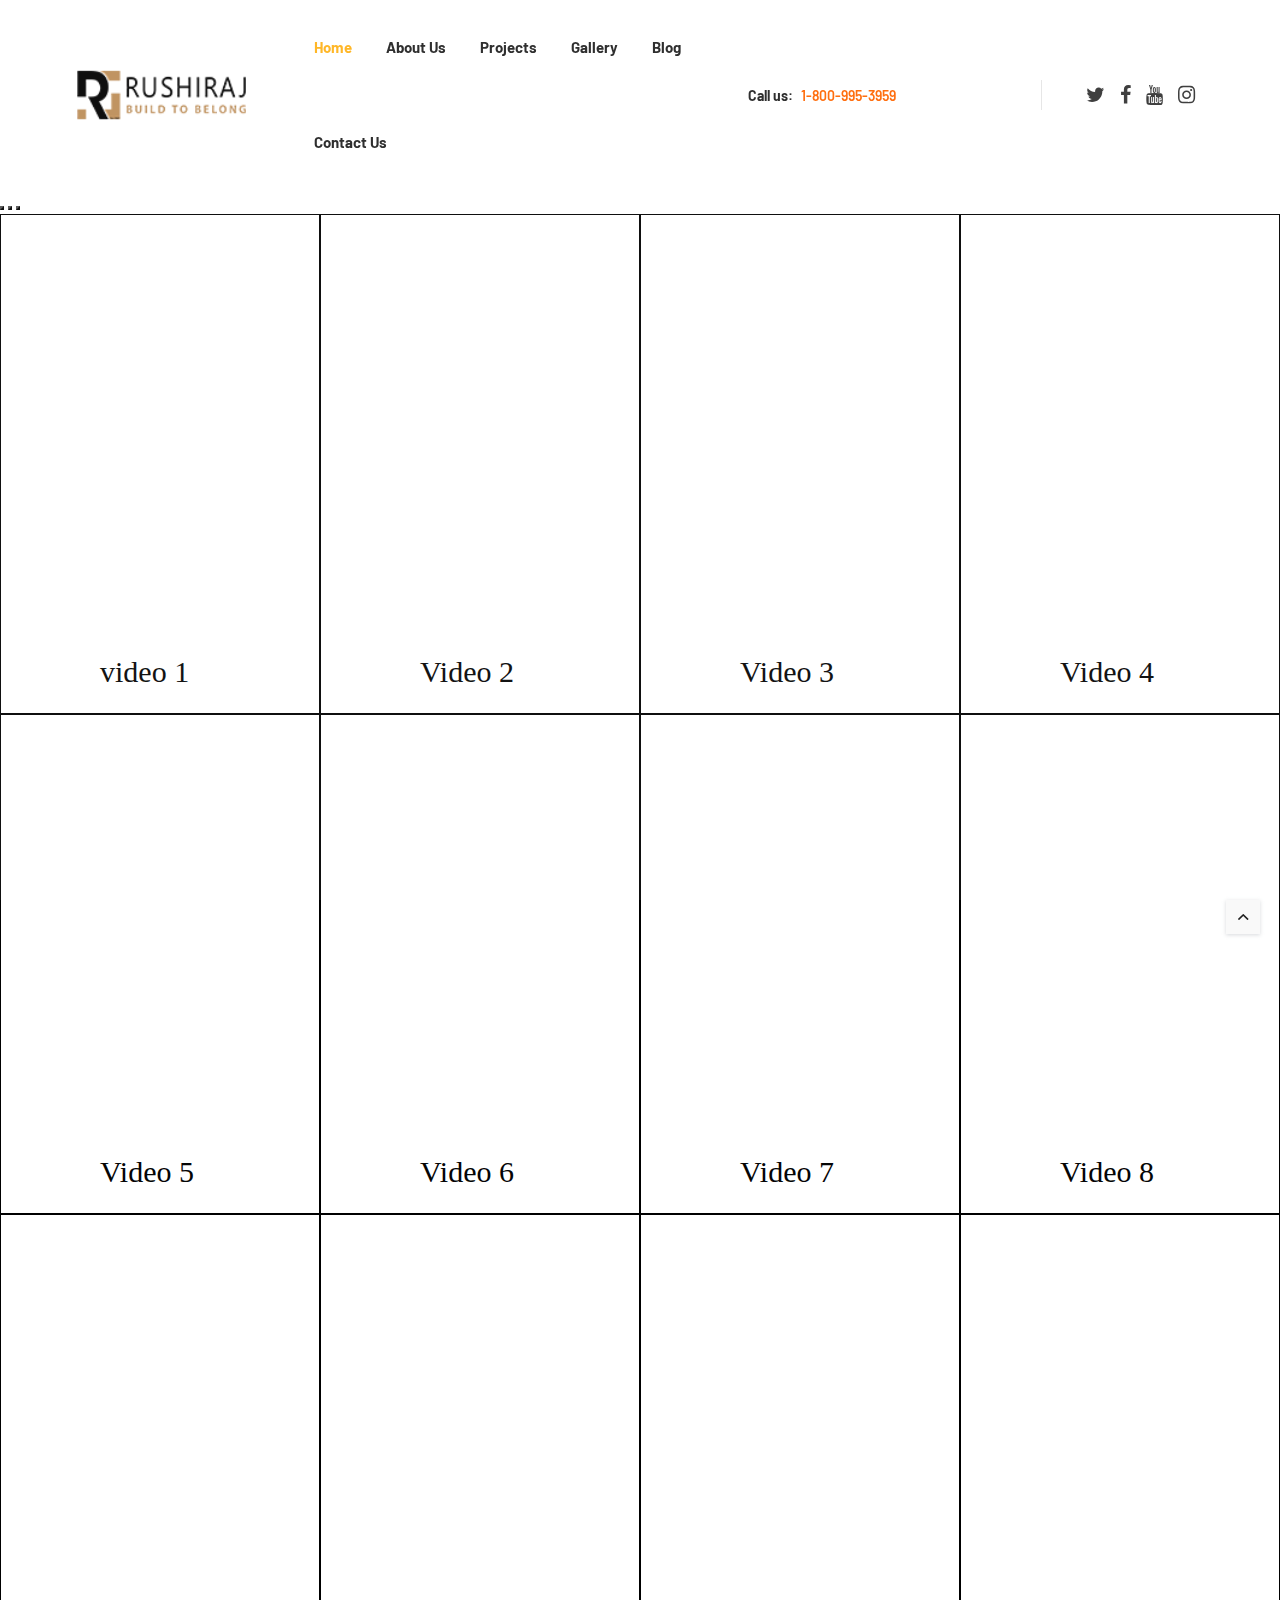
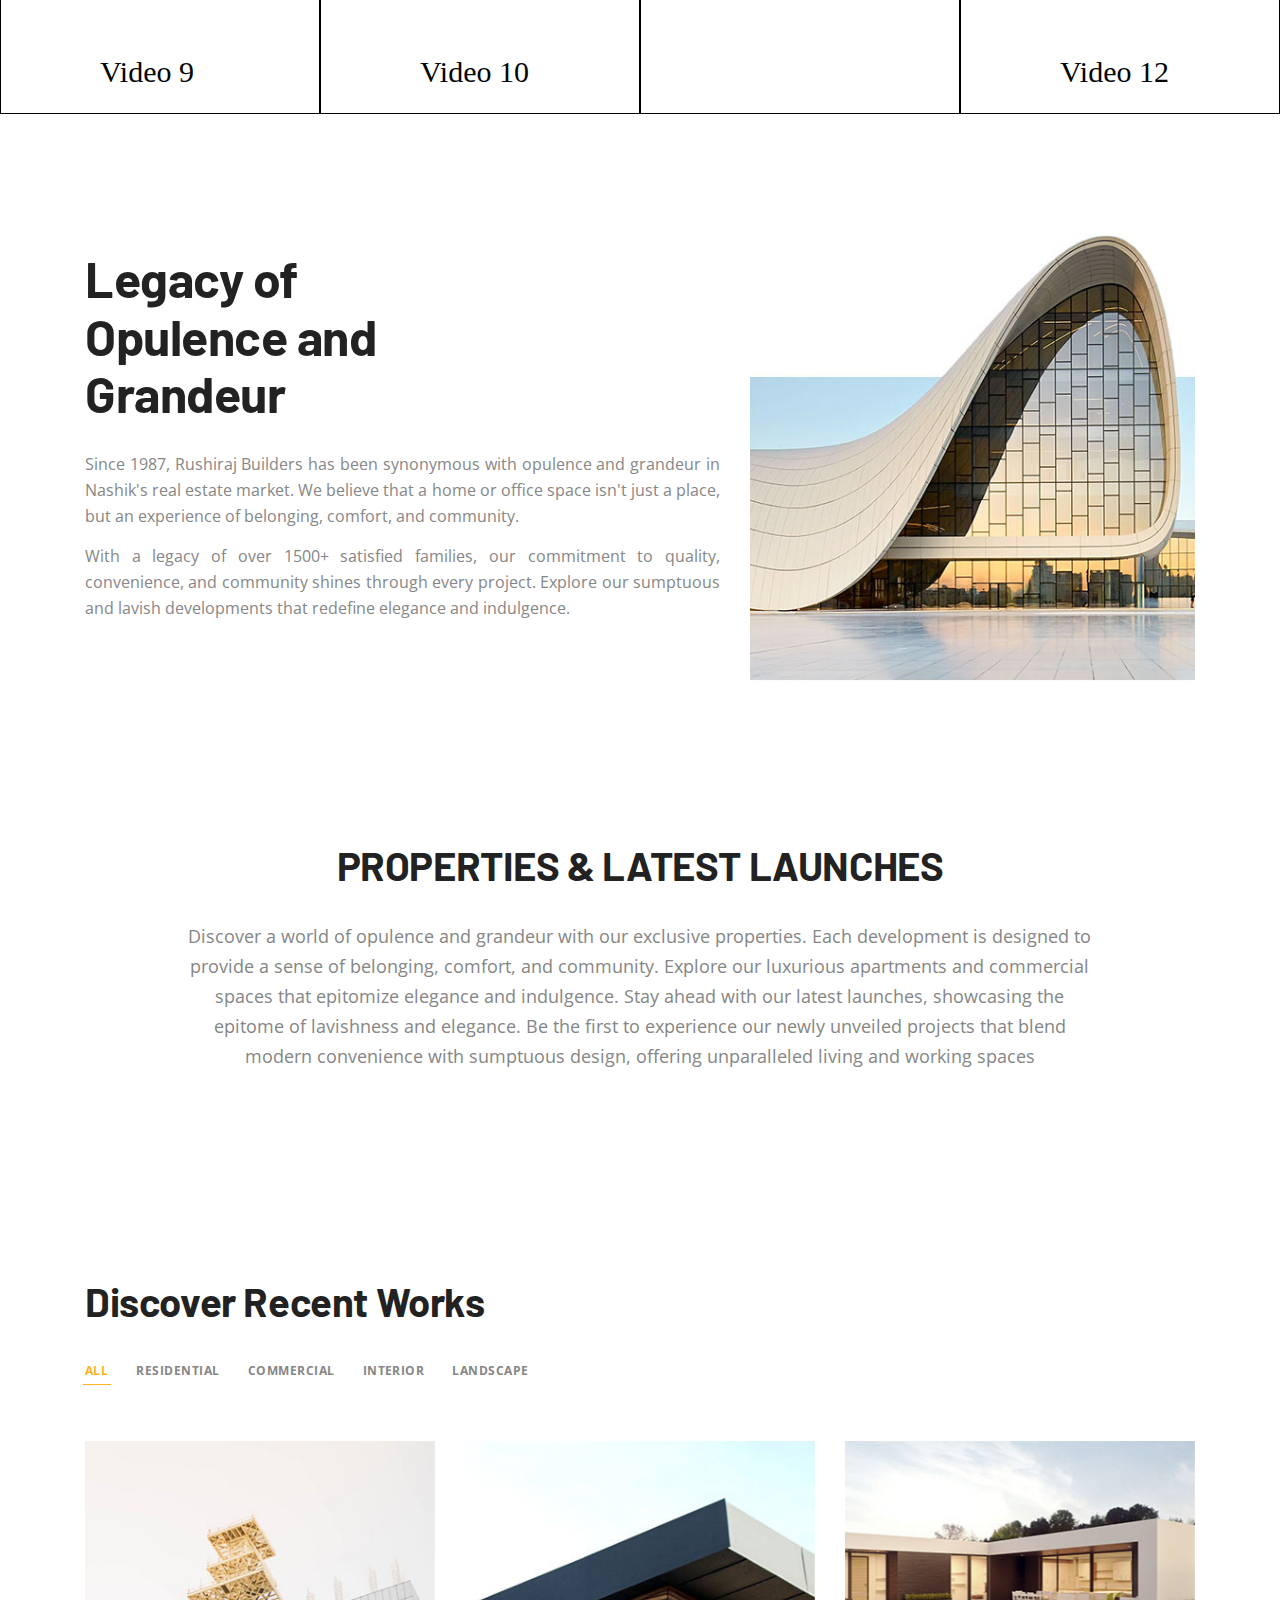
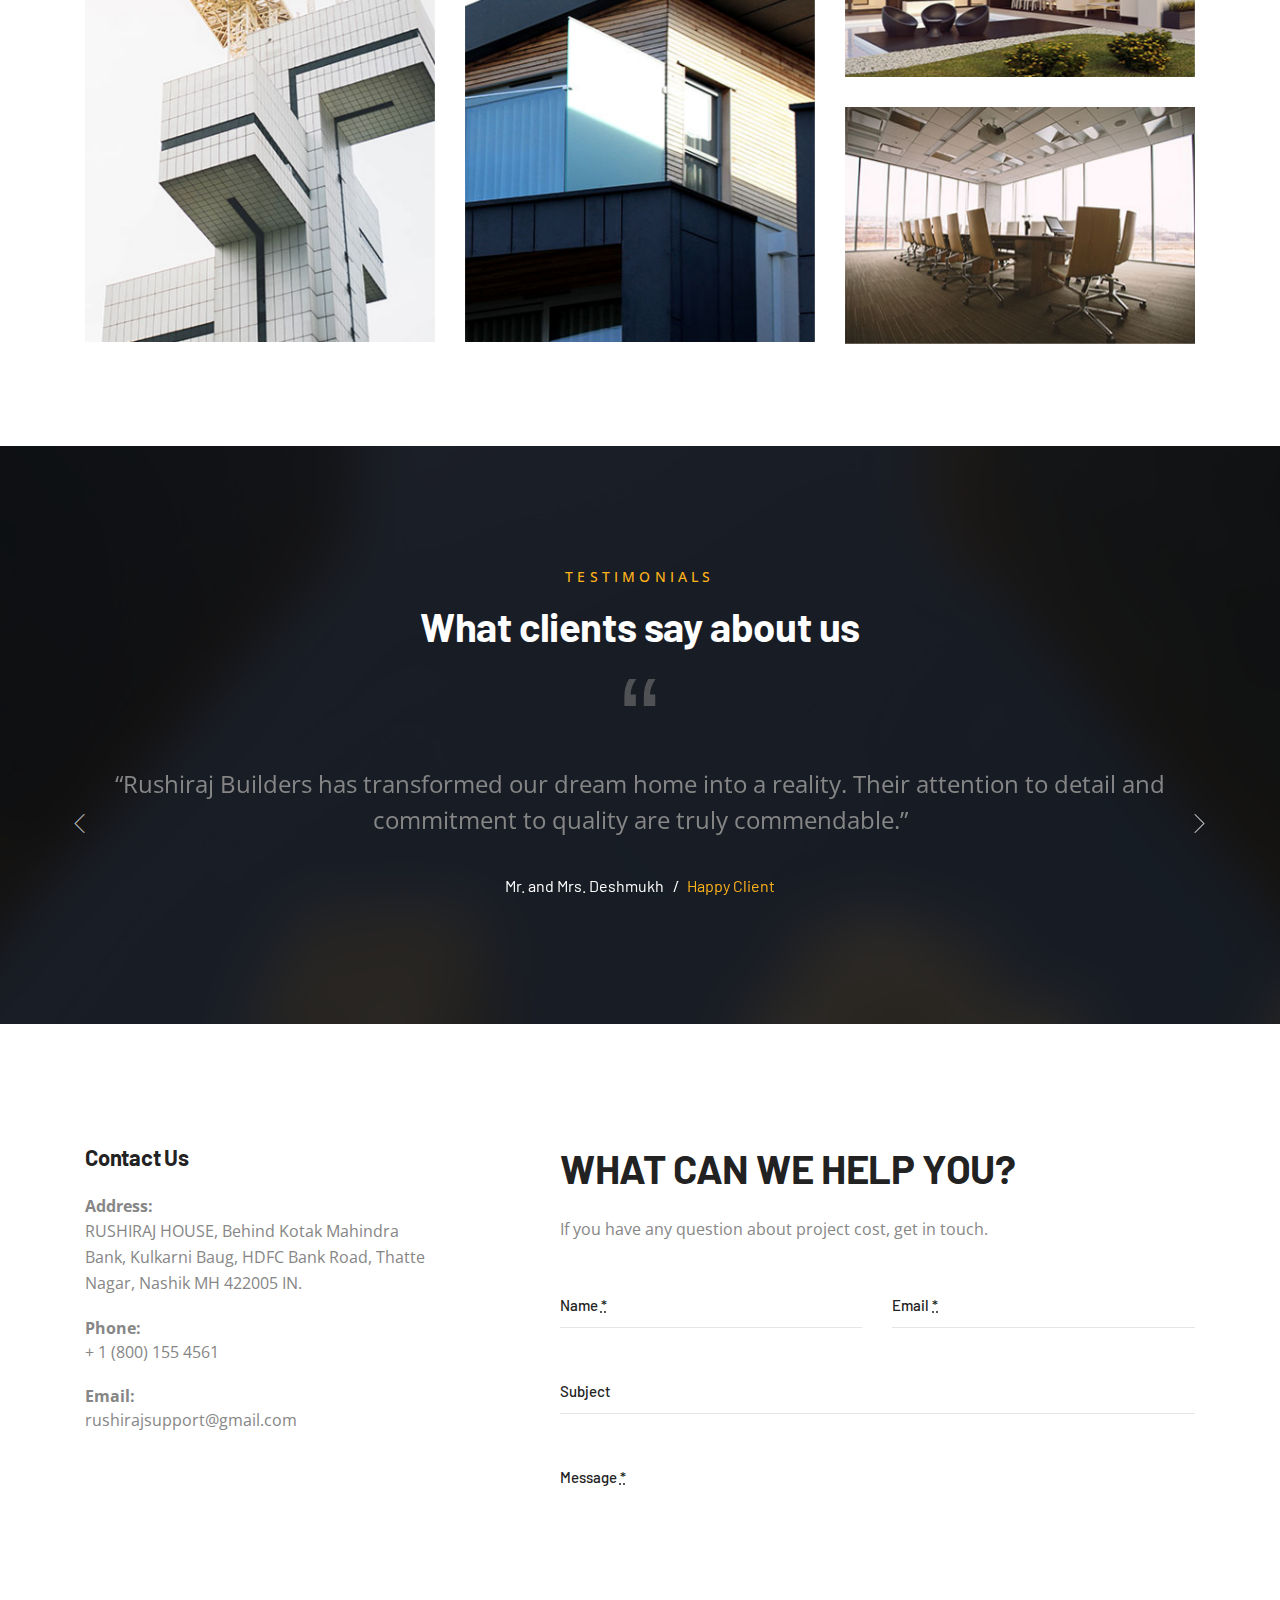
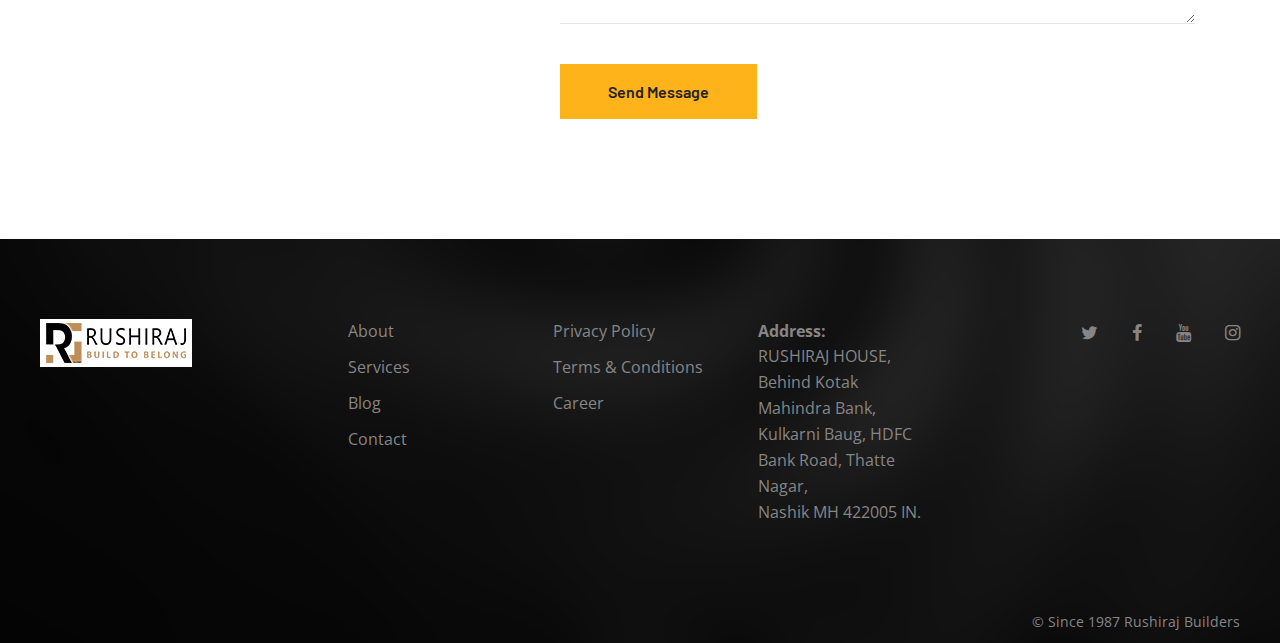
==== commit f6275007: "new update" ====
--- a/index.html
+++ b/index.html
@@ -51,7 +51,7 @@
 
 						<div class="nav__header">
 							<!-- Logo -->
-							<a href="index.html" class="logo-container flex-child" >
+							<a href="index.html" class="logo-container flex-child " >
 								<img class="logo" src="img/Rushiraj Logo.png" srcset="img/Rushiraj Logo.png 1x, img/Rushiraj Logo.png 2x" alt="logo" style="width: 220px;">
 								
 							</a>
@@ -82,30 +82,30 @@
 									<i class="ui-arrow-down nav__dropdown-trigger" role="button" aria-haspopup="true" aria-expanded="false"></i>
 									<ul class="nav__dropdown-menu" style="top: 70%;">
 									  <li>
-										<a href="portfolio.html">RESIDENTIAL</a>
-										<ul class="nav__sub-dropdown-menu">
+										<a href="#">Residential</a>
+										<ul class="nav__sub-dropdown-menu" style="font-size: 15px;">
 										  <li>
 											<a href="sub-portfolio-1.html">
-											  <i class="icon"></i> ONGOING
+											  <i class="icon"></i> Ongoing
 											</a>
 										  </li>
 										  <li>
 											<a href="sub-portfolio-2.html">
-											  <i class="icon"></i> COMPLETED
+											  <i class="icon"></i> Completed
 											</a>
 										  </li>
 										</ul>
 									  </li>
-									  <li><a href="portfolio-gallery.html">COMMERCIAL</a>
-										<ul class="nav__sub-dropdown-menu">
+									  <li><a href="#">Commercial</a>
+										<ul class="nav__sub-dropdown-menu" style="font-size: 15px;">
 											<li>
 											  <a href="sub-portfolio-1.html">
-												<i class="icon"></i> ONGOING
+												<i class="icon"></i> Ongoing
 											  </a>
 											</li>
 											<li>
 											  <a href="sub-portfolio-2.html">
-												<i class="icon"></i> COMPLETED
+												<i class="icon"></i> Completed
 											  </a>
 											</li>
 										  </ul>
--- a/style1.css
+++ b/style1.css
@@ -53,9 +53,9 @@
     width: auto;
     position: absolute;
     bottom: 20px;
-    right: 15px;
+    left: 100px;
     z-index: 22;
-    color: white;
+    color: rgb(5, 5, 5);
   }
   * {
     box-sizing: border-box;
@@ -71,6 +71,8 @@
   .video-custom {
     height: 400px; /* Adjust this value to your desired video height for large devices */
   }
+
+  
 }
 
 /* For screens larger than or equal to 1200px */
@@ -81,6 +83,9 @@
 }
 
 ***
+
+  
+
 
 
 /* Increase the width of the navbar */
@@ -164,7 +169,7 @@
   list-style: none;
   padding: 0;
   margin: 0;
-  border: 1px solid #ccc;
+  /* border: 1px solid #ccc; */
   color: black;
 }
 
@@ -183,24 +188,24 @@
 .nav__sub-dropdown-menu {
   display: none;
   position: absolute;
-  left: 100%; /* Adjust this if you want the sub-menu to appear to the right */
+  left: 70%; /* Adjust this if you want the sub-menu to appear to the right */
   top: 0;
   background-color: white;
   list-style: none;
   padding: 0;
   margin: 0;
-  border: 1px solid #ccc;
-  min-width: 200px; /* Minimum width */
+  /* border: 1px solid #ccc; */
+  /* min-width: 200px;  */
 }
 
 .nav__sub-dropdown-menu li {
-  border-bottom: 1px solid #ccc;
+  /* border-bottom: 1px solid #ccc; */
 }
 
 .nav__sub-dropdown-menu a {
-  color: black; /* Text color */
-  text-decoration: none;
-  padding: 10px 15px;
+  color: gray; /* Text color */
+  text-decoration: none;
+  padding: 5px 5px;
   display: block;
   position: relative;
 }
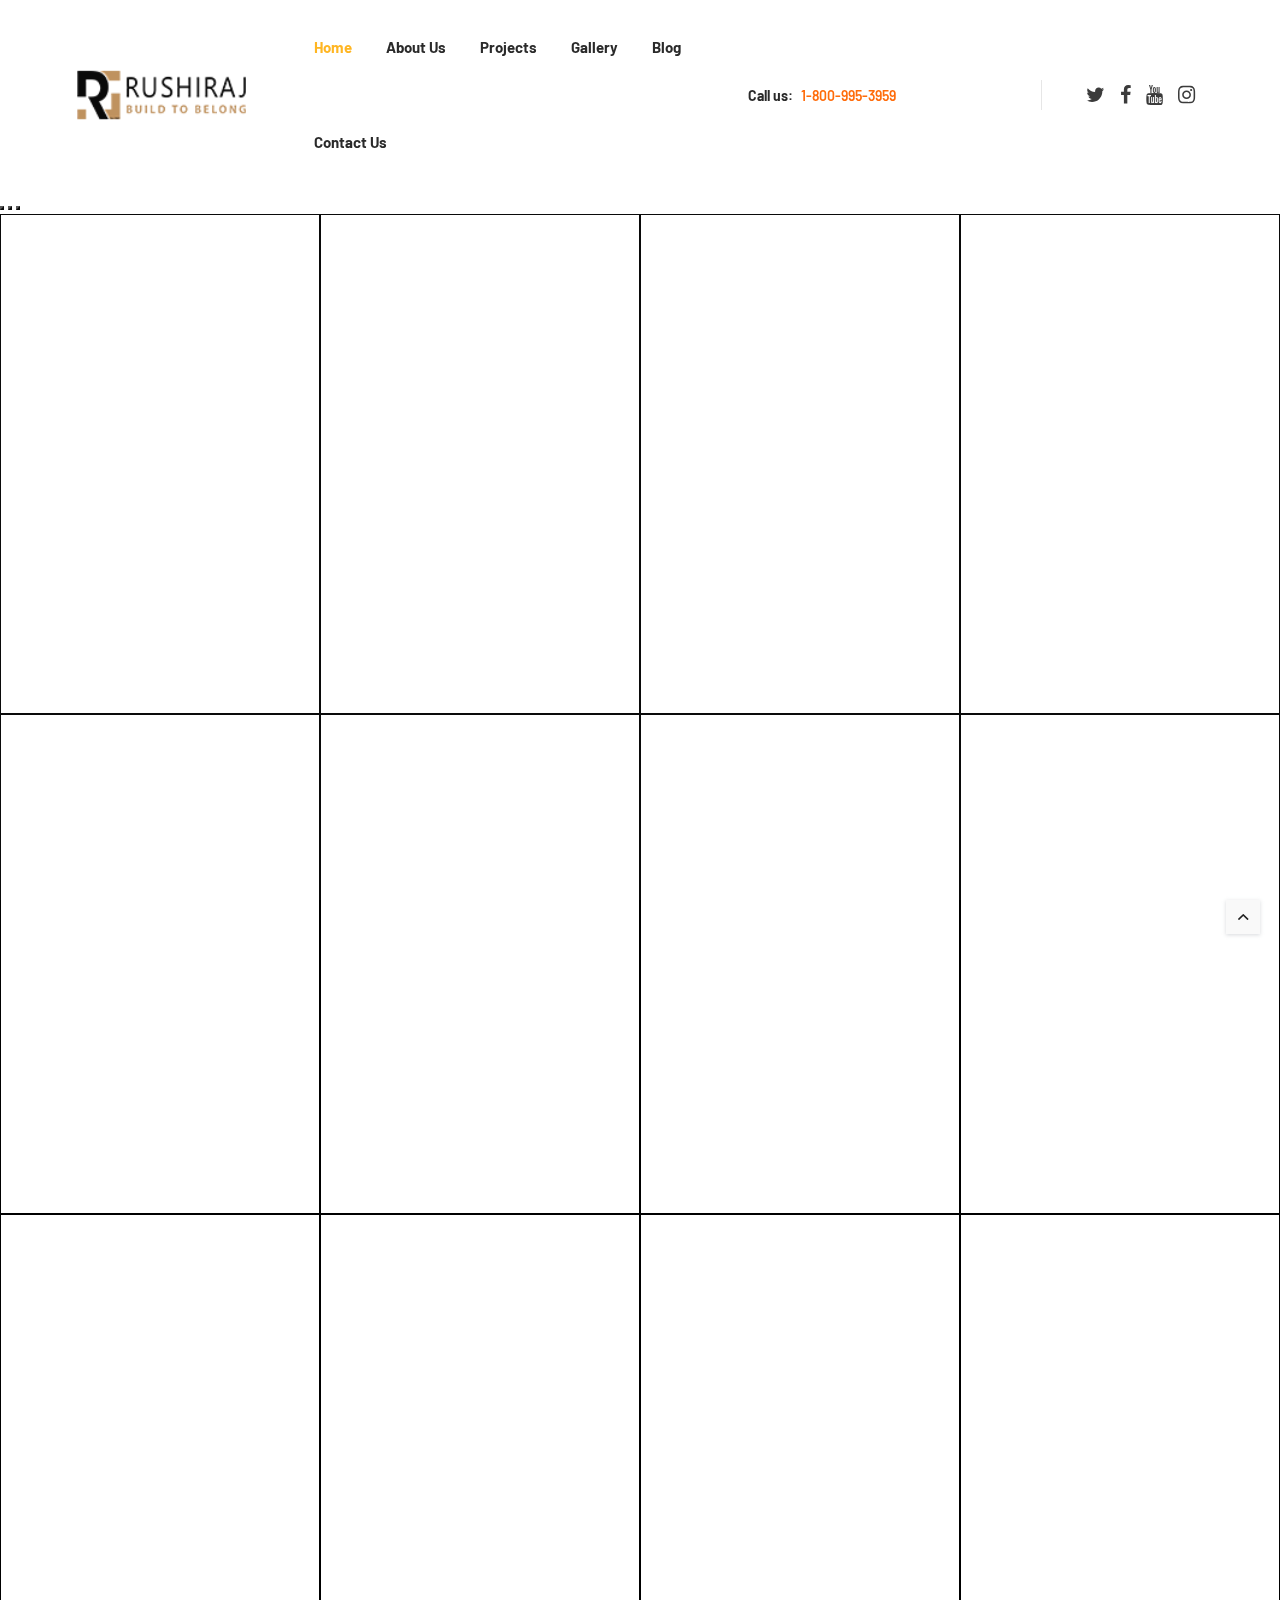
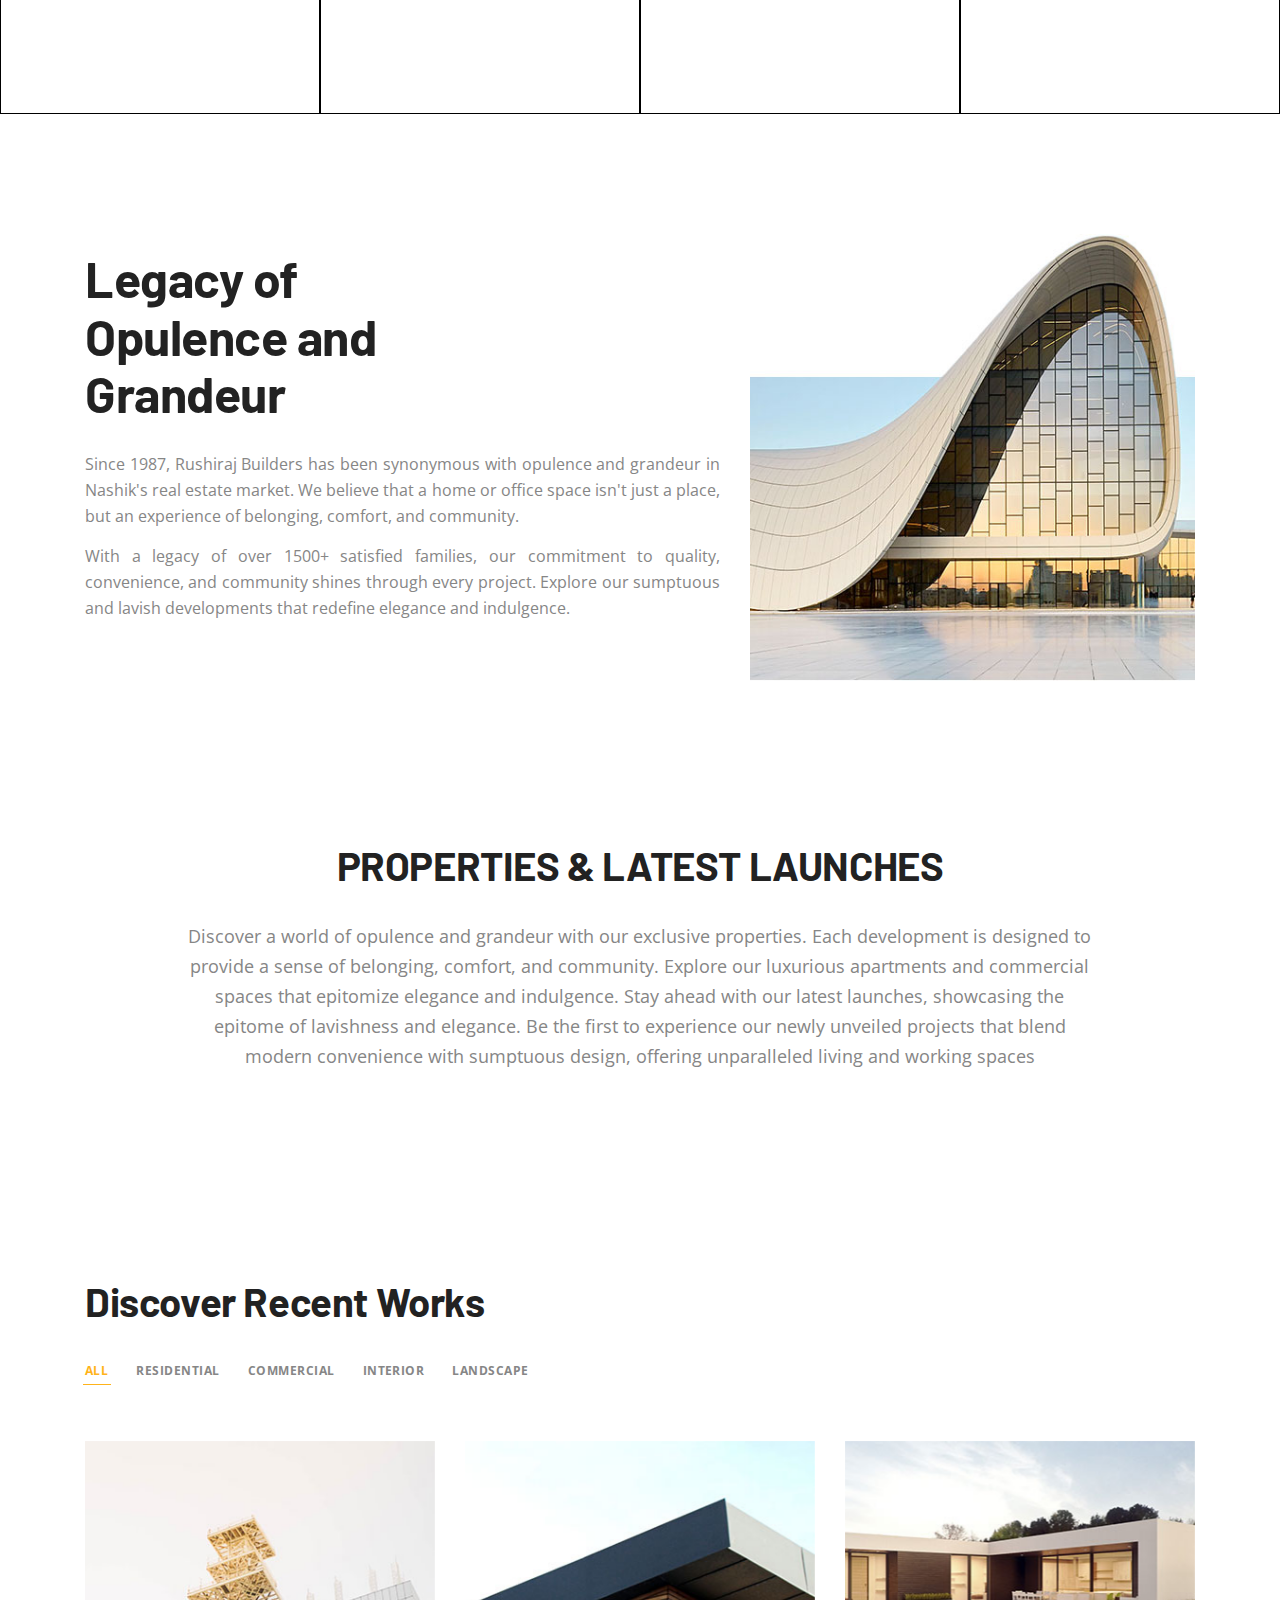
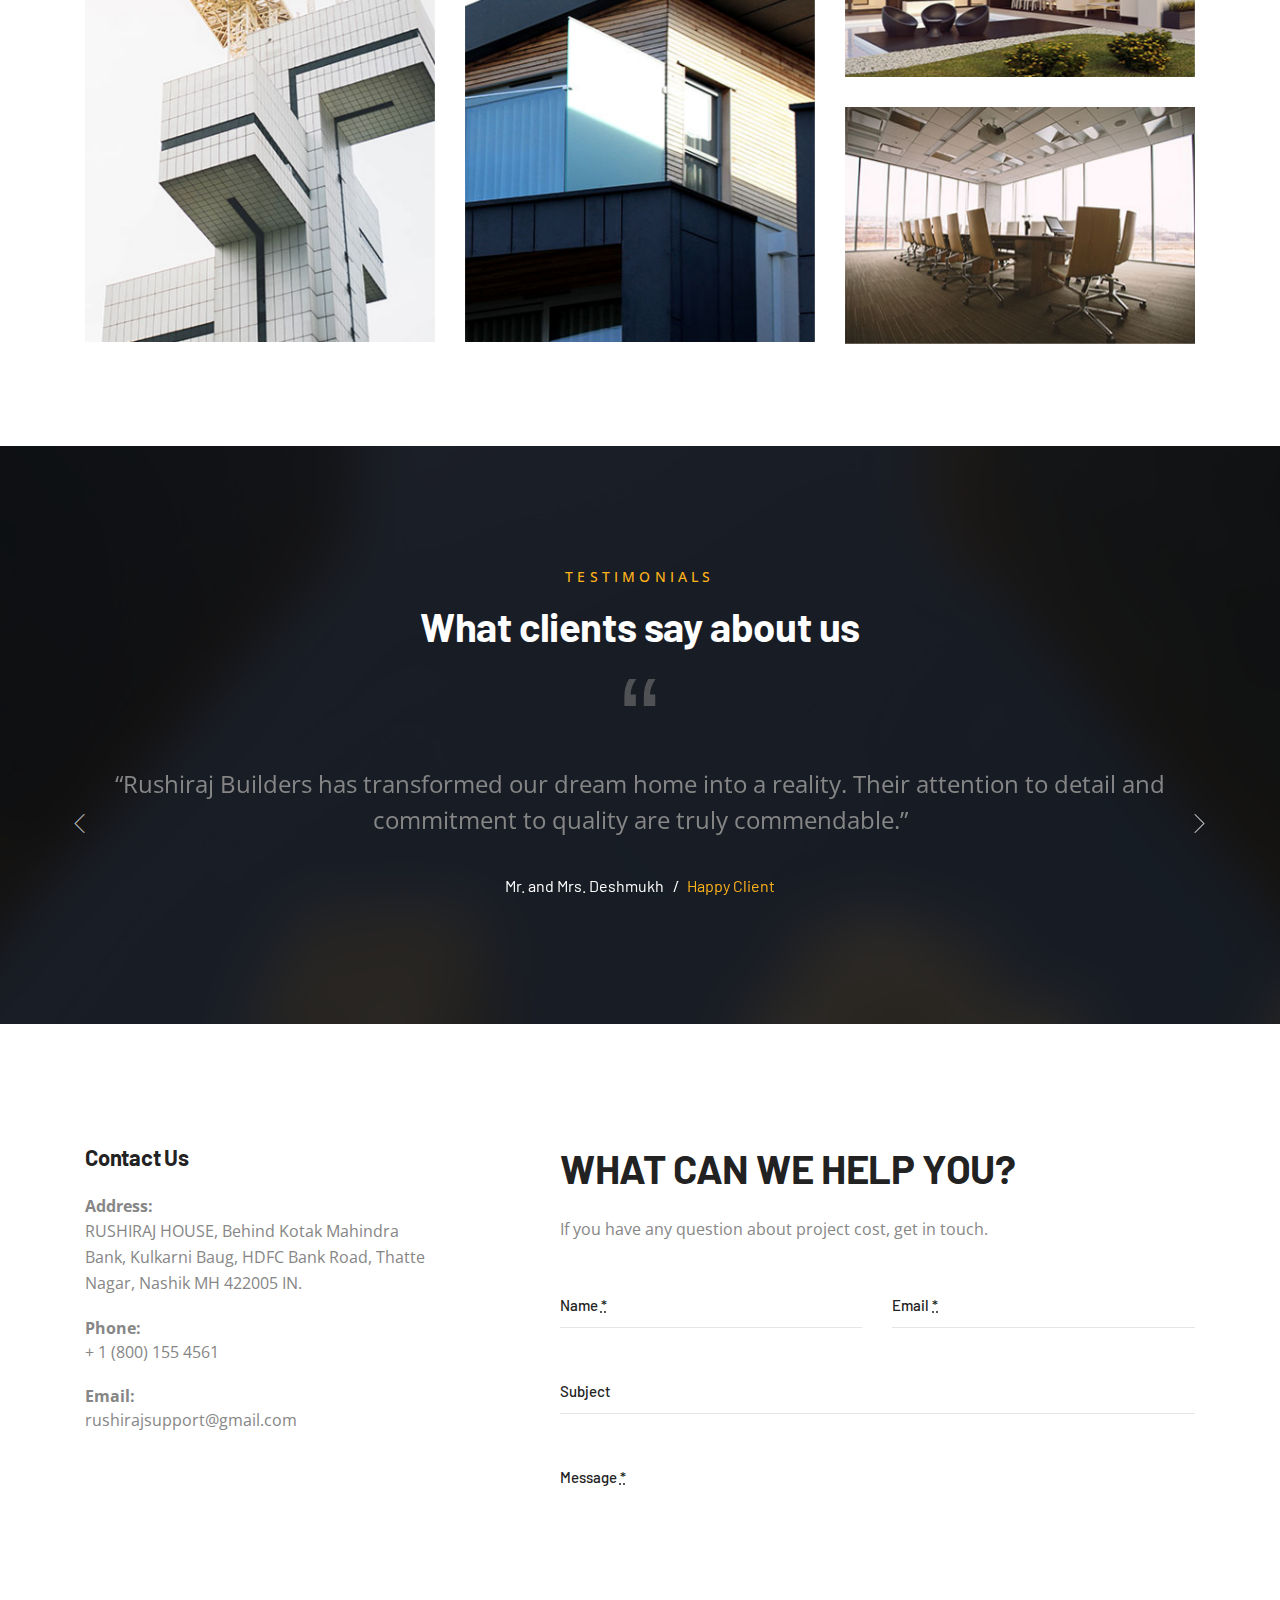
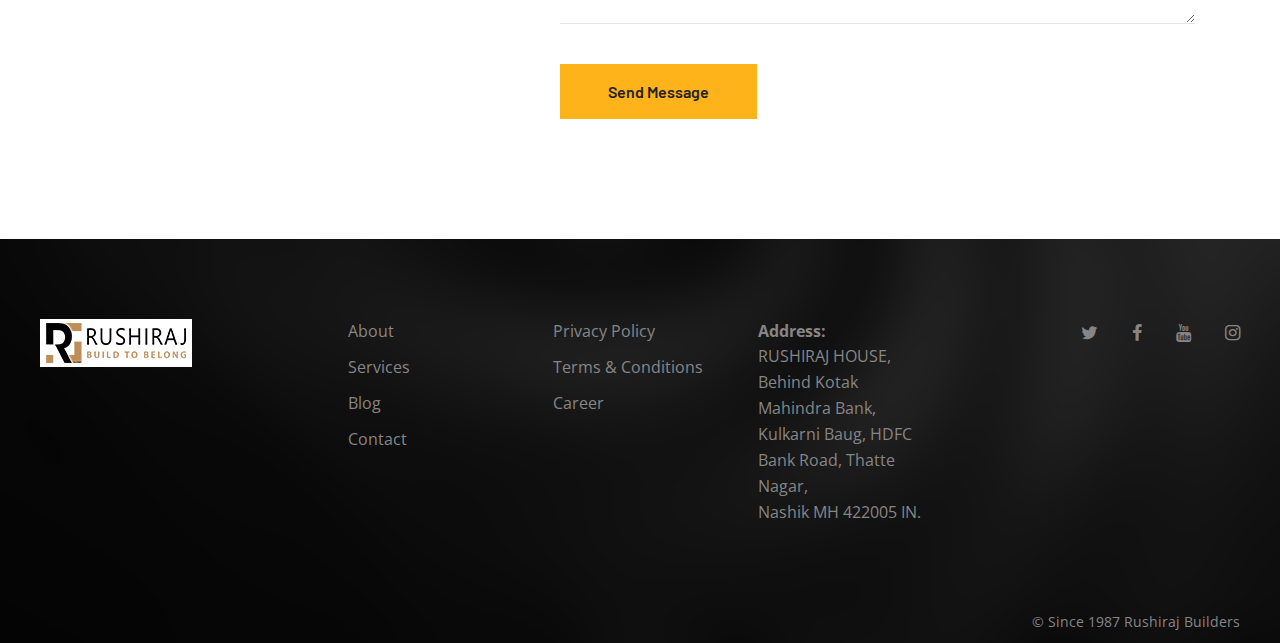
==== commit 4f36edcc: "update new" ====
--- a/index.html
+++ b/index.html
@@ -207,7 +207,7 @@
 									<div class="col-lg-3 col-md-4 col-sm-6 col-12">
 										<div class="video-container">
 											<video class="d-block w-100 video-custom" autoplay muted loop>
-												<source src="video/video1 (1).mp4" type="video/mp4">
+												<!-- <source src="video/video1 (1).mp4" type="video/mp4"> -->
 												Your browser does not support the video tag.
 											</video>
 											<div class="video-name">
@@ -229,7 +229,7 @@
 									<div class="col-lg-3 col-md-4 col-sm-6 col-12">
 										<div class="video-container">
 											<video class="d-block w-100 video-custom" autoplay muted loop>
-												<source src="video/video1 (3).mp4" type="video/mp4">
+												<!-- <source src="video/video1 (3).mp4" type="video/mp4"> -->
 												Your browser does not support the video tag.
 											</video>
 											<div class="video-name">Video 3</div>
@@ -238,7 +238,7 @@
 									<div class="col-lg-3 col-md-4 col-sm-6 col-12">
 										<div class="video-container">
 											<video class="d-block w-100 video-custom" autoplay muted loop>
-												<source src="video/video1 (4).mp4" type="video/mp4">
+												<!-- <source src="video/video1 (4).mp4" type="video/mp4"> -->
 												Your browser does not support the video tag.
 											</video>
 											<div class="video-name">Video 4</div>
@@ -253,7 +253,7 @@
 									<div class="col-lg-3 col-md-4 col-sm-6 col-12">
 										<div class="video-container">
 											<video class="d-block w-100 video-custom" autoplay muted loop>
-												<source src="video/video1 (3).mp4" type="video/mp4">
+												<!-- <source src="video/video1 (3).mp4" type="video/mp4"> -->
 												Your browser does not support the video tag.
 											</video>
 											<div class="video-name">Video 5</div>
@@ -262,7 +262,7 @@
 									<div class="col-lg-3 col-md-4 col-sm-6 col-12">
 										<div class="video-container">
 											<video class="d-block w-100 video-custom" autoplay muted loop>
-												<source src="video/video1 (4).mp4" type="video/mp4">
+												<!-- <source src="video/video1 (4).mp4" type="video/mp4"> -->
 												Your browser does not support the video tag.
 											</video>
 											<div class="video-name">Video 6</div>
@@ -271,7 +271,7 @@
 									<div class="col-lg-3 col-md-4 col-sm-6 col-12">
 										<div class="video-container">
 											<video class="d-block w-100 video-custom" autoplay muted loop>
-												<source src="video/video2.mp4" type="video/mp4">
+												<!-- <source src="video/video2.mp4" type="video/mp4"> -->
 												Your browser does not support the video tag.
 											</video>
 											<div class="video-name">Video 7</div>
@@ -280,7 +280,7 @@
 									<div class="col-lg-3 col-md-4 col-sm-6 col-12">
 										<div class="video-container">
 											<video class="d-block w-100 video-custom" autoplay muted loop>
-												<source src="video/video1 (1).mp4" type="video/mp4">
+												<!-- <source src="video/video1 (1).mp4" type="video/mp4"> -->
 												Your browser does not support the video tag.
 											</video>
 											<div class="video-name">Video 8</div>
@@ -295,7 +295,7 @@
 									<div class="col-lg-3 col-md-4 col-sm-6 col-12">
 										<div class="video-container">
 											<video class="d-block w-100 video-custom" autoplay muted loop>
-												<source src="video/video1 (3).mp4" type="video/mp4">
+												<!-- <source src="video/video1 (3).mp4" type="video/mp4"> -->
 												Your browser does not support the video tag.
 											</video>
 											<div class="video-name">Video 9</div>
@@ -304,7 +304,7 @@
 									<div class="col-lg-3 col-md-4 col-sm-6 col-12">
 										<div class="video-container">
 											<video class="d-block w-100 video-custom" autoplay muted loop>
-												<source src="video/video1 (1).mp4" type="video/mp4">
+												<!-- <source src="video/video1 (1).mp4" type="video/mp4"> -->
 												Your browser does not support the video tag.
 											</video>
 											<div class="video-name">Video 10</div>
@@ -313,7 +313,7 @@
 									<div class="col-lg-3 col-md-4 col-sm-6 col-12">
 										<div class="video-container">
 											<video class="d-block w-100 video-custom" autoplay muted loop>
-												<source src="video/video2.mp4" type="video/mp4">
+												<!-- <source src="video/video2.mp4" type="video/mp4"> -->
 												Your browser does not support the video tag.
 											</video>
 											<div class="uppear-case">
@@ -324,7 +324,7 @@
 									<div class="col-lg-3 col-md-4 col-sm-6 col-12">
 										<div class="video-container">
 											<video class="d-block w-100 video-custom" autoplay muted loop>
-												<source src="video/video1 (3).mp4" type="video/mp4">
+												<!-- <source src="video/video1 (3).mp4" type="video/mp4"> -->
 												Your browser does not support the video tag.
 											</video>
 											<div class="video-name">Video 12</div>
@@ -892,7 +892,7 @@
 	<script src="revolution/js/extensions/revolution.extension.migration.min.js"></script>
 	<script src="revolution/js/extensions/revolution.extension.parallax.min.js"></script>
 
-	<script src="video.js"></script>
+	<!-- <script src="video.js"></script> -->
 
 
 
--- a/style1.css
+++ b/style1.css
@@ -55,7 +55,7 @@
     bottom: 20px;
     left: 100px;
     z-index: 22;
-    color: rgb(5, 5, 5);
+    color: white;
   }
   * {
     box-sizing: border-box;
@@ -165,7 +165,8 @@
 .nav__dropdown-menu {
   display: none;
   position: absolute;
-  background-color: white;
+  background-color:  black;
+  backdrop-filter: blur(5px);
   list-style: none;
   padding: 0;
   margin: 0;
@@ -189,8 +190,8 @@
   display: none;
   position: absolute;
   left: 70%; /* Adjust this if you want the sub-menu to appear to the right */
-  top: 0;
-  background-color: white;
+  top: -8%;
+  background-color: black;
   list-style: none;
   padding: 0;
   margin: 0;
@@ -222,7 +223,7 @@
   transform: translateY(-50%);
   width: 2px;
   height: 80%;
-  background-color: #ccc;
+  background-color:  black;
 }
 
 .nav__sub-dropdown-menu a:last-child:before {
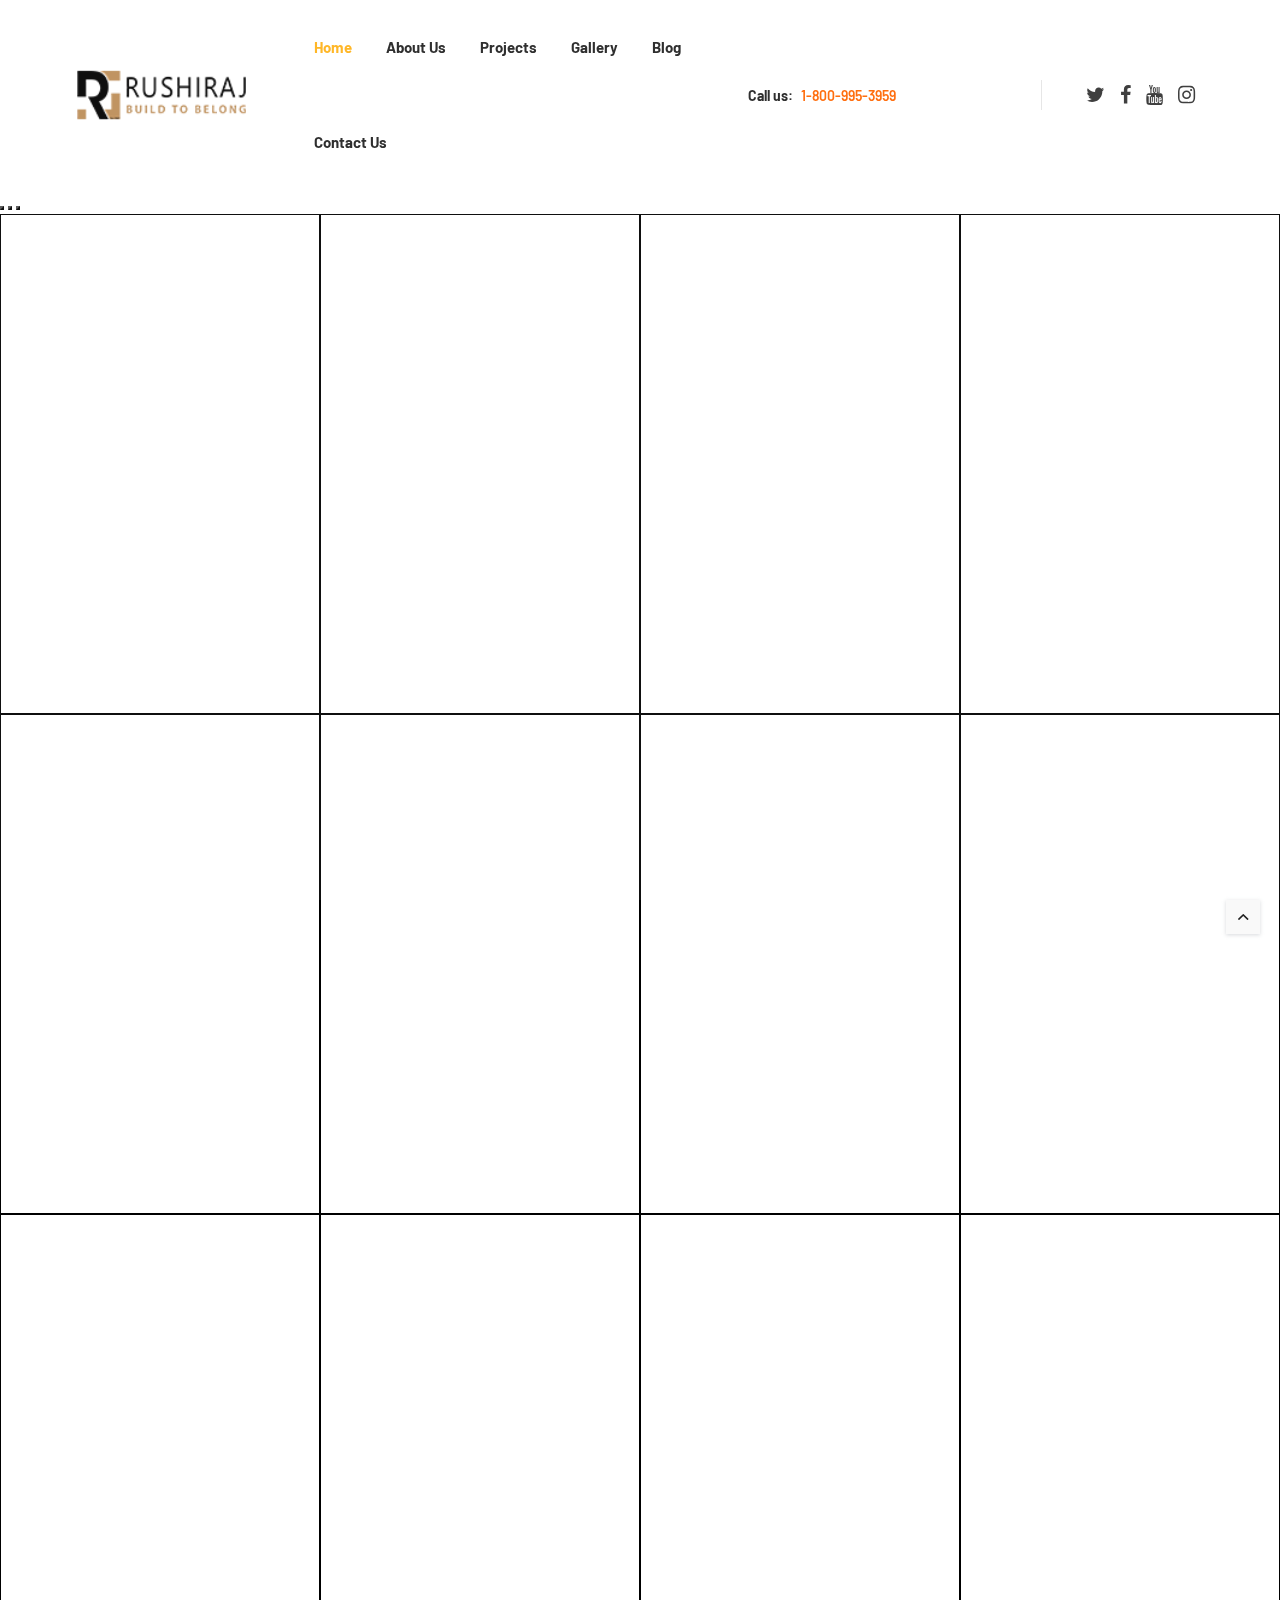
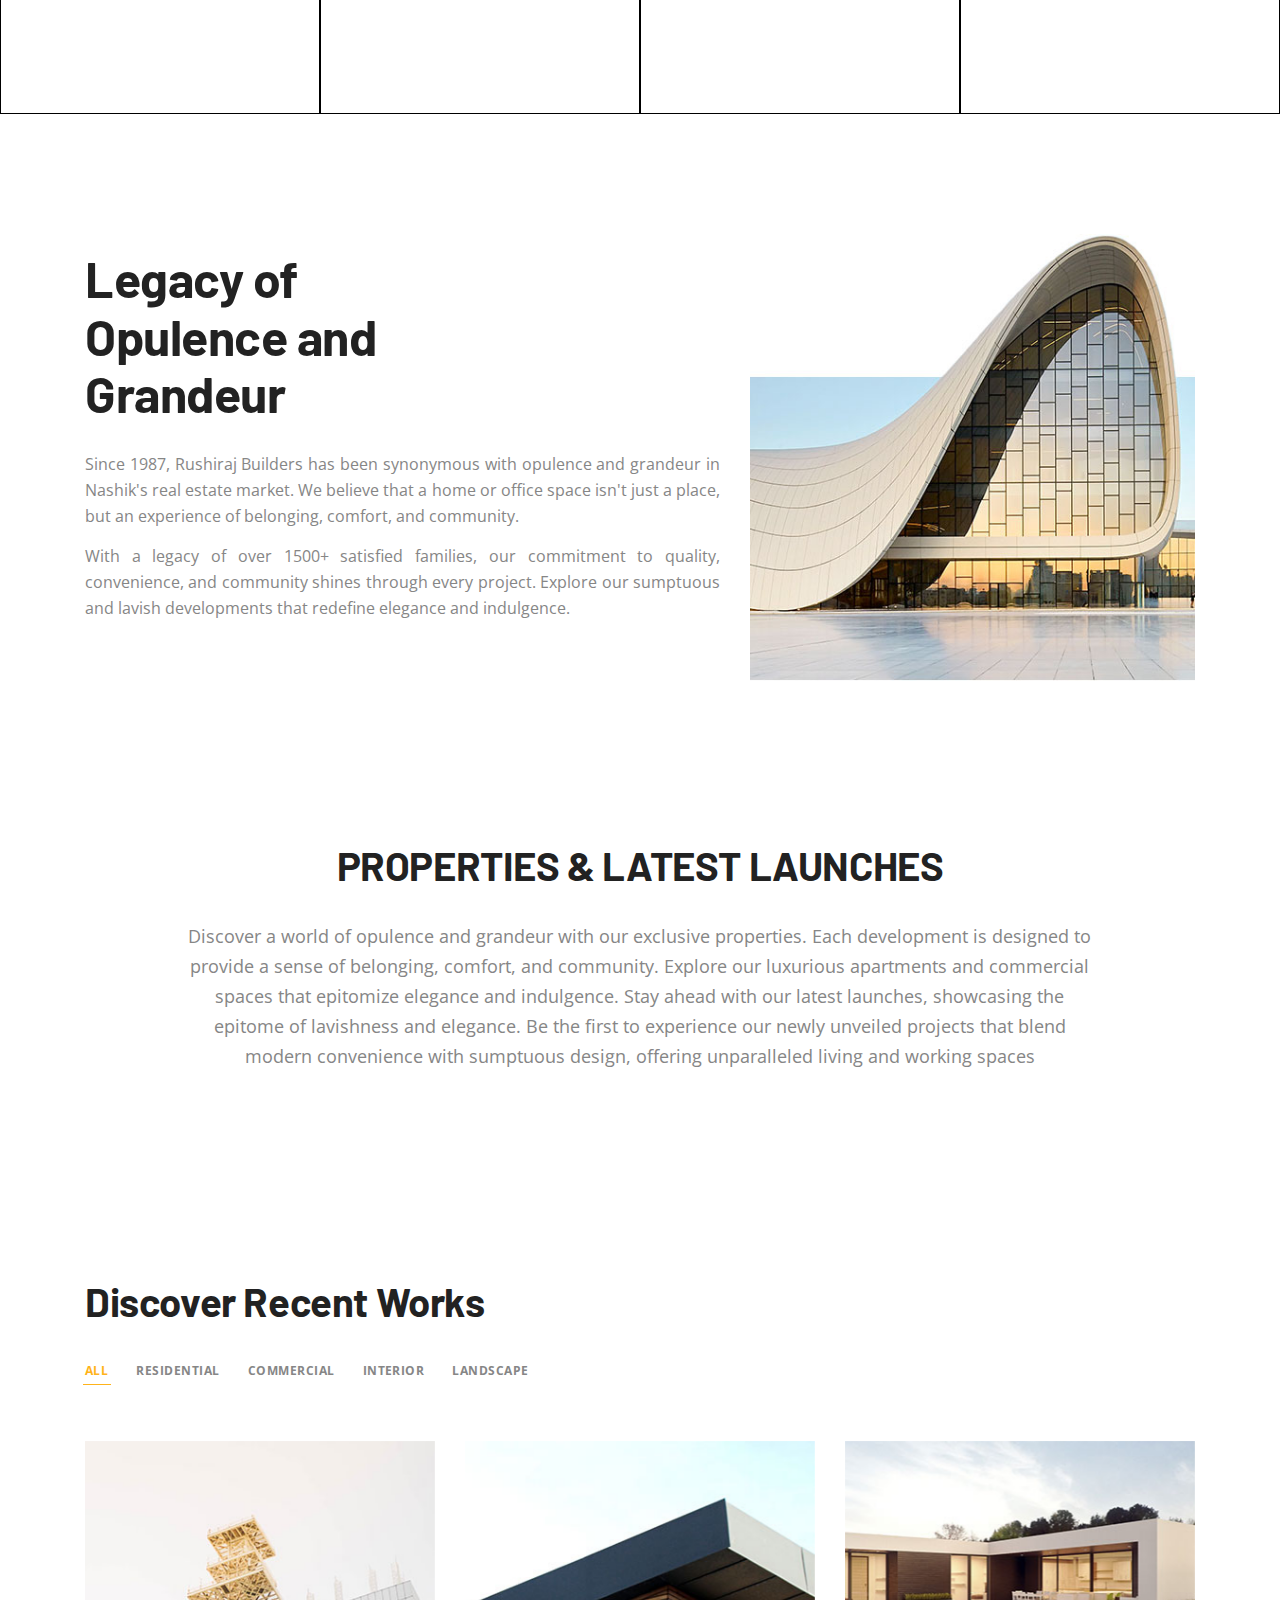
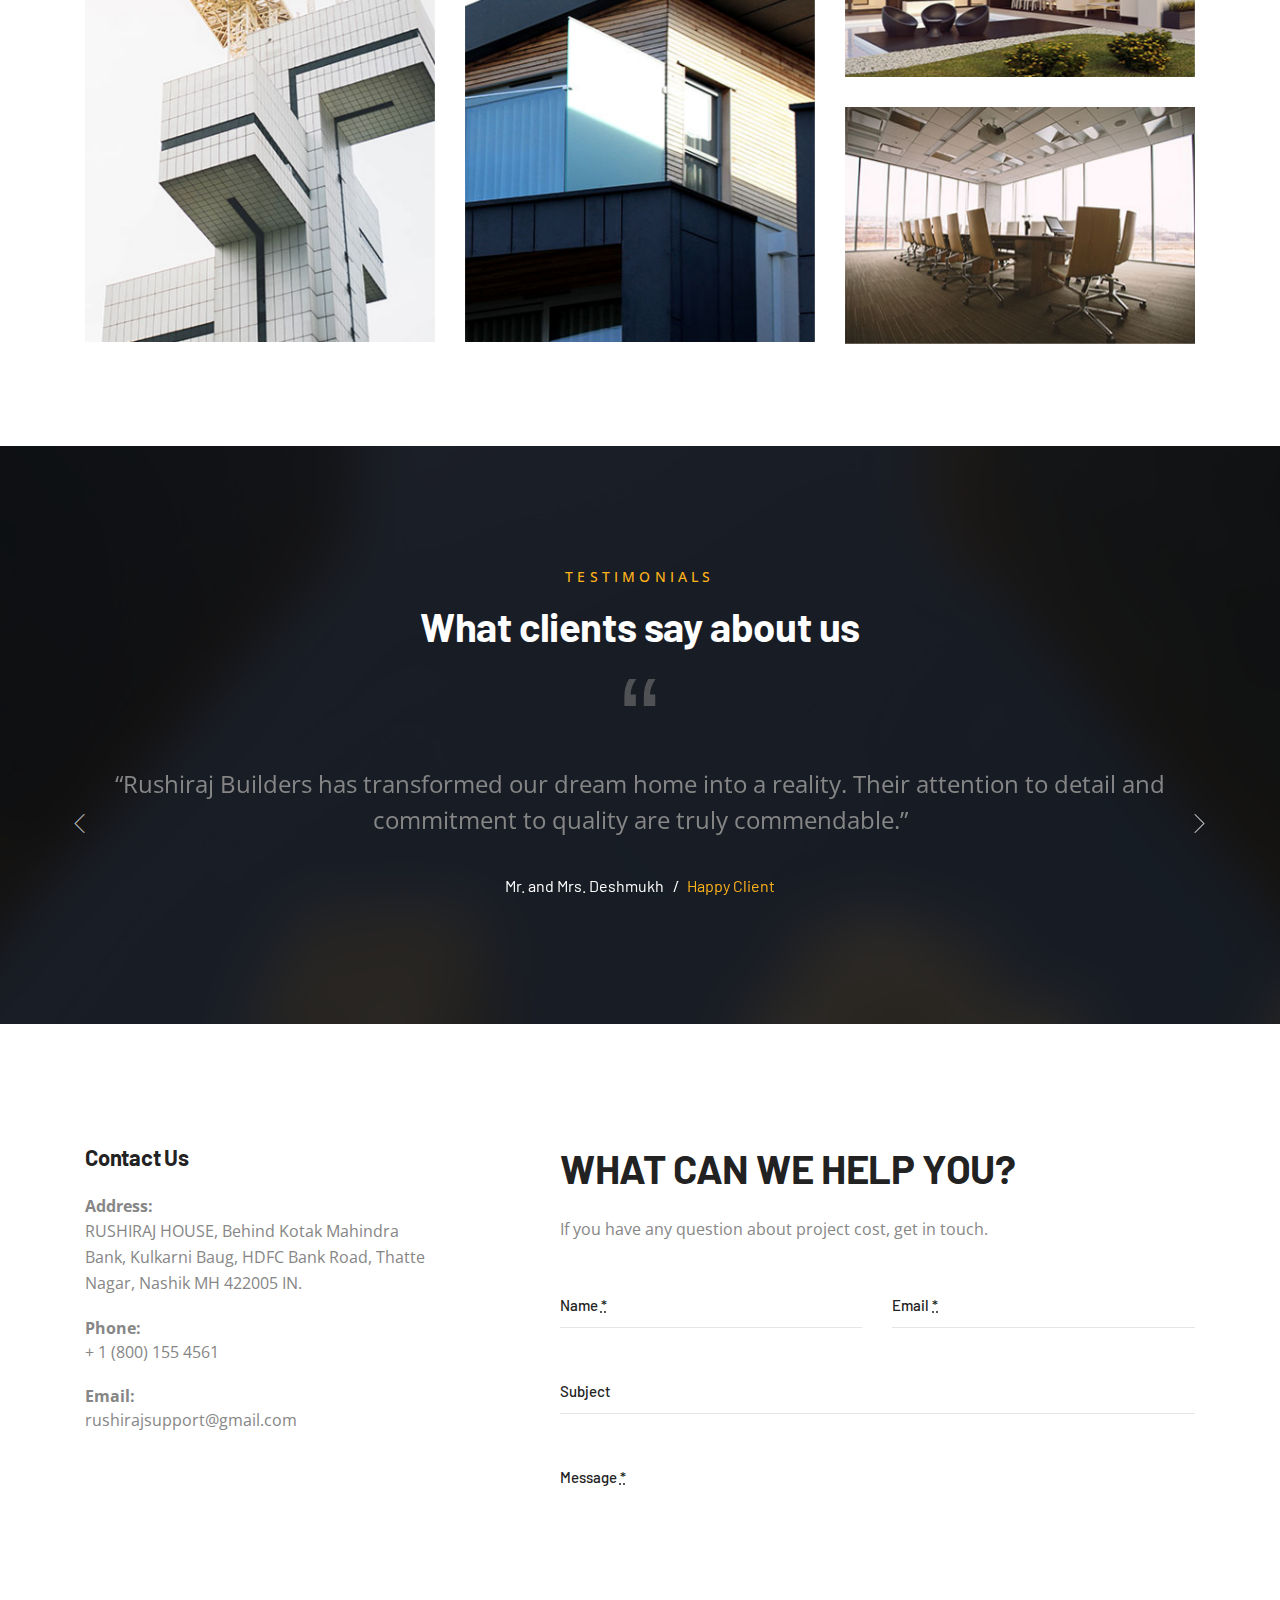
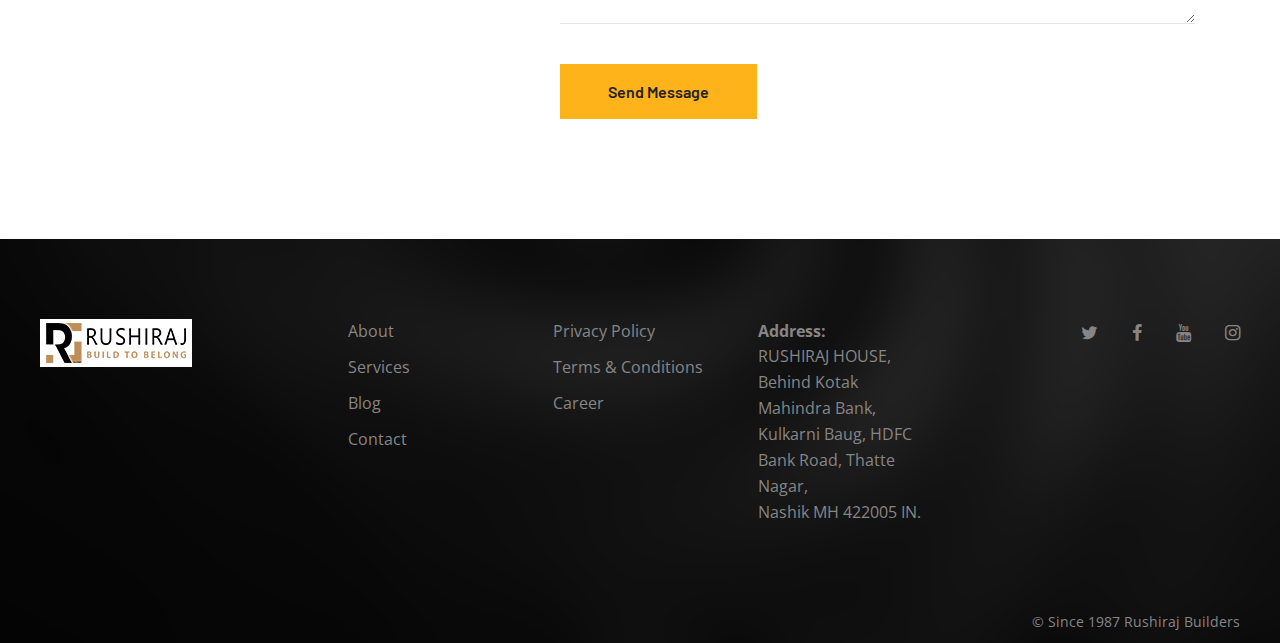
==== commit a2f35651: "update" ====
--- a/index.html
+++ b/index.html
@@ -207,7 +207,7 @@
 									<div class="col-lg-3 col-md-4 col-sm-6 col-12">
 										<div class="video-container">
 											<video class="d-block w-100 video-custom" autoplay muted loop>
-												<!-- <source src="video/video1 (1).mp4" type="video/mp4"> -->
+												<source src="video/video1 (1).mp4" type="video/mp4">
 												Your browser does not support the video tag.
 											</video>
 											<div class="video-name">
@@ -229,7 +229,7 @@
 									<div class="col-lg-3 col-md-4 col-sm-6 col-12">
 										<div class="video-container">
 											<video class="d-block w-100 video-custom" autoplay muted loop>
-												<!-- <source src="video/video1 (3).mp4" type="video/mp4"> -->
+												<source src="video/video1 (3).mp4" type="video/mp4">
 												Your browser does not support the video tag.
 											</video>
 											<div class="video-name">Video 3</div>
@@ -238,7 +238,7 @@
 									<div class="col-lg-3 col-md-4 col-sm-6 col-12">
 										<div class="video-container">
 											<video class="d-block w-100 video-custom" autoplay muted loop>
-												<!-- <source src="video/video1 (4).mp4" type="video/mp4"> -->
+												<source src="video/video1 (4).mp4" type="video/mp4">
 												Your browser does not support the video tag.
 											</video>
 											<div class="video-name">Video 4</div>
@@ -253,7 +253,7 @@
 									<div class="col-lg-3 col-md-4 col-sm-6 col-12">
 										<div class="video-container">
 											<video class="d-block w-100 video-custom" autoplay muted loop>
-												<!-- <source src="video/video1 (3).mp4" type="video/mp4"> -->
+												<source src="video/video1 (3).mp4" type="video/mp4">
 												Your browser does not support the video tag.
 											</video>
 											<div class="video-name">Video 5</div>
@@ -262,7 +262,7 @@
 									<div class="col-lg-3 col-md-4 col-sm-6 col-12">
 										<div class="video-container">
 											<video class="d-block w-100 video-custom" autoplay muted loop>
-												<!-- <source src="video/video1 (4).mp4" type="video/mp4"> -->
+												<source src="video/video1 (4).mp4" type="video/mp4">
 												Your browser does not support the video tag.
 											</video>
 											<div class="video-name">Video 6</div>
@@ -271,7 +271,7 @@
 									<div class="col-lg-3 col-md-4 col-sm-6 col-12">
 										<div class="video-container">
 											<video class="d-block w-100 video-custom" autoplay muted loop>
-												<!-- <source src="video/video2.mp4" type="video/mp4"> -->
+												<source src="video/video2.mp4" type="video/mp4">
 												Your browser does not support the video tag.
 											</video>
 											<div class="video-name">Video 7</div>
@@ -280,7 +280,7 @@
 									<div class="col-lg-3 col-md-4 col-sm-6 col-12">
 										<div class="video-container">
 											<video class="d-block w-100 video-custom" autoplay muted loop>
-												<!-- <source src="video/video1 (1).mp4" type="video/mp4"> -->
+												<source src="video/video1 (1).mp4" type="video/mp4">
 												Your browser does not support the video tag.
 											</video>
 											<div class="video-name">Video 8</div>
@@ -295,7 +295,7 @@
 									<div class="col-lg-3 col-md-4 col-sm-6 col-12">
 										<div class="video-container">
 											<video class="d-block w-100 video-custom" autoplay muted loop>
-												<!-- <source src="video/video1 (3).mp4" type="video/mp4"> -->
+												<source src="video/video1 (3).mp4" type="video/mp4">
 												Your browser does not support the video tag.
 											</video>
 											<div class="video-name">Video 9</div>
@@ -304,7 +304,7 @@
 									<div class="col-lg-3 col-md-4 col-sm-6 col-12">
 										<div class="video-container">
 											<video class="d-block w-100 video-custom" autoplay muted loop>
-												<!-- <source src="video/video1 (1).mp4" type="video/mp4"> -->
+												<source src="video/video1 (1).mp4" type="video/mp4">
 												Your browser does not support the video tag.
 											</video>
 											<div class="video-name">Video 10</div>
@@ -313,7 +313,7 @@
 									<div class="col-lg-3 col-md-4 col-sm-6 col-12">
 										<div class="video-container">
 											<video class="d-block w-100 video-custom" autoplay muted loop>
-												<!-- <source src="video/video2.mp4" type="video/mp4"> -->
+												<source src="video/video2.mp4" type="video/mp4">
 												Your browser does not support the video tag.
 											</video>
 											<div class="uppear-case">
@@ -324,7 +324,7 @@
 									<div class="col-lg-3 col-md-4 col-sm-6 col-12">
 										<div class="video-container">
 											<video class="d-block w-100 video-custom" autoplay muted loop>
-												<!-- <source src="video/video1 (3).mp4" type="video/mp4"> -->
+												<source src="video/video1 (3).mp4" type="video/mp4">
 												Your browser does not support the video tag.
 											</video>
 											<div class="video-name">Video 12</div>
@@ -892,7 +892,7 @@
 	<script src="revolution/js/extensions/revolution.extension.migration.min.js"></script>
 	<script src="revolution/js/extensions/revolution.extension.parallax.min.js"></script>
 
-	<!-- <script src="video.js"></script> -->
+	<script src="video.js"></script>
 
 
 
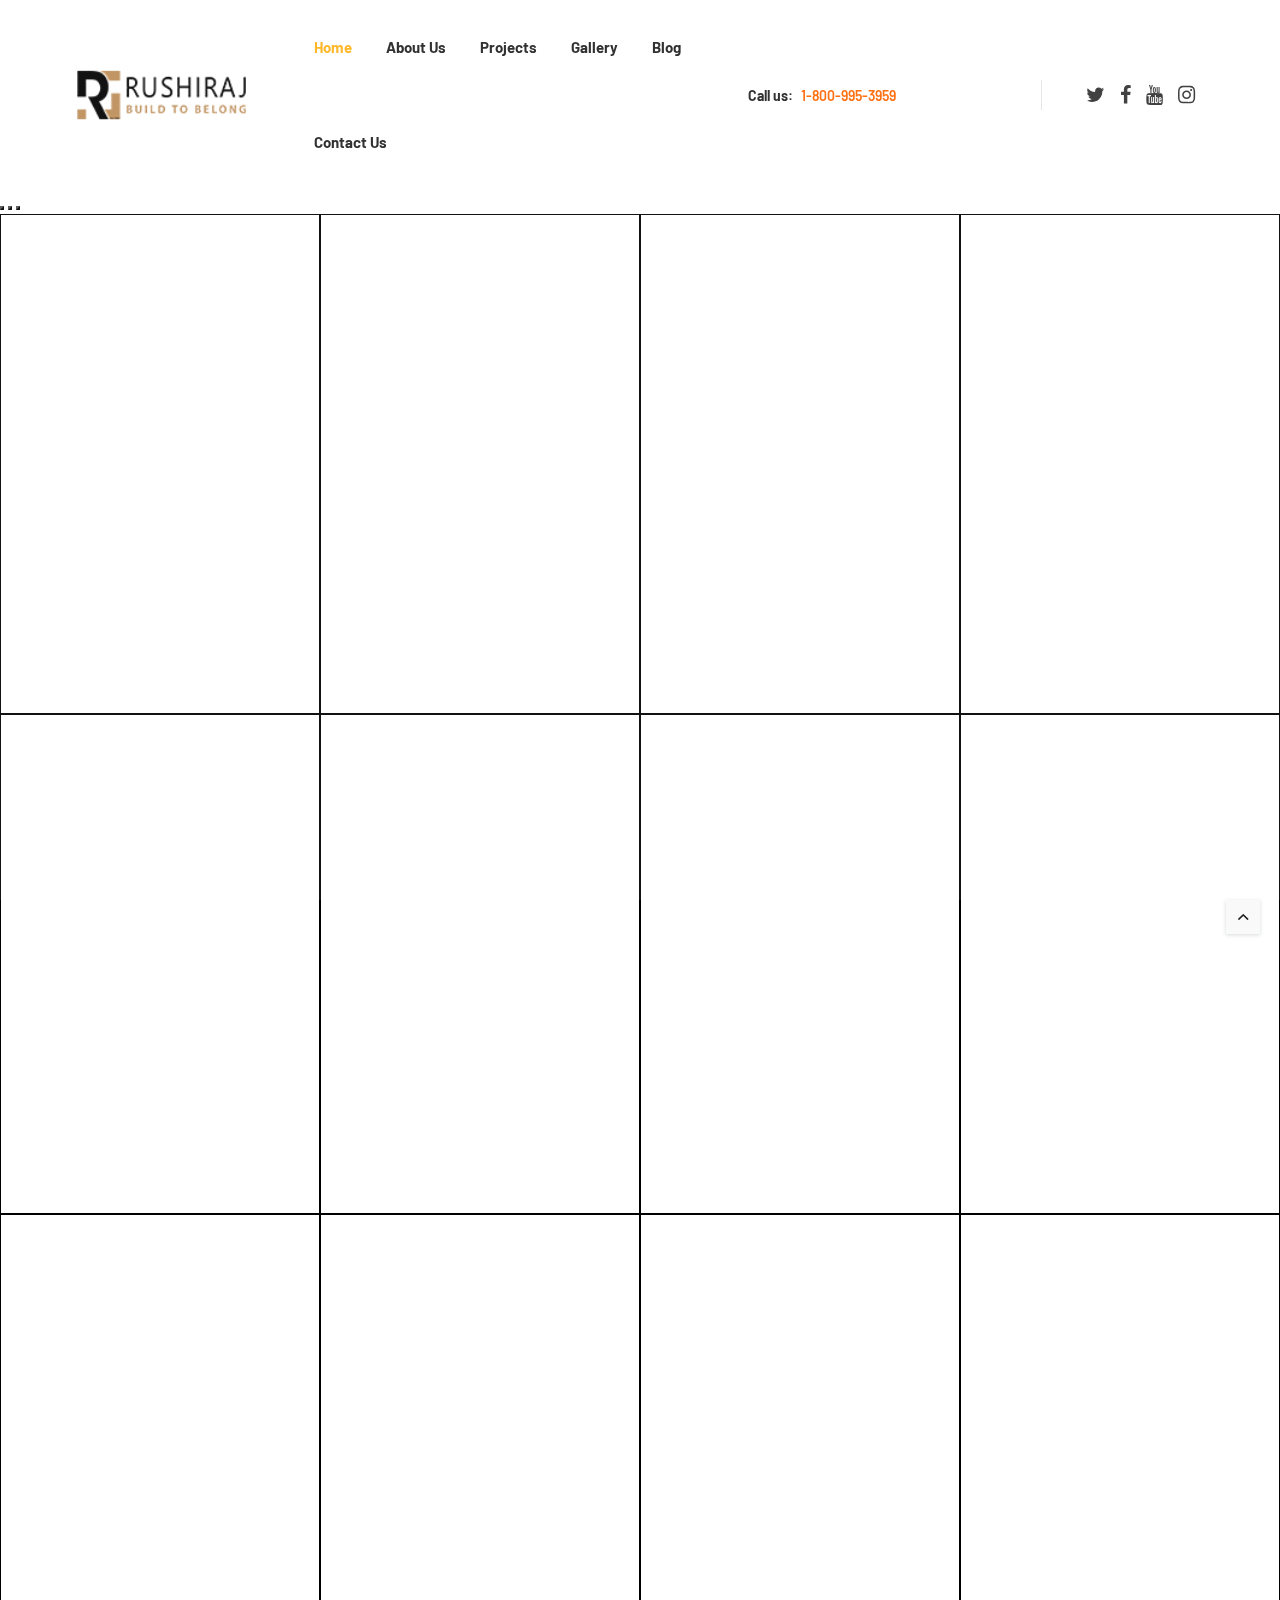
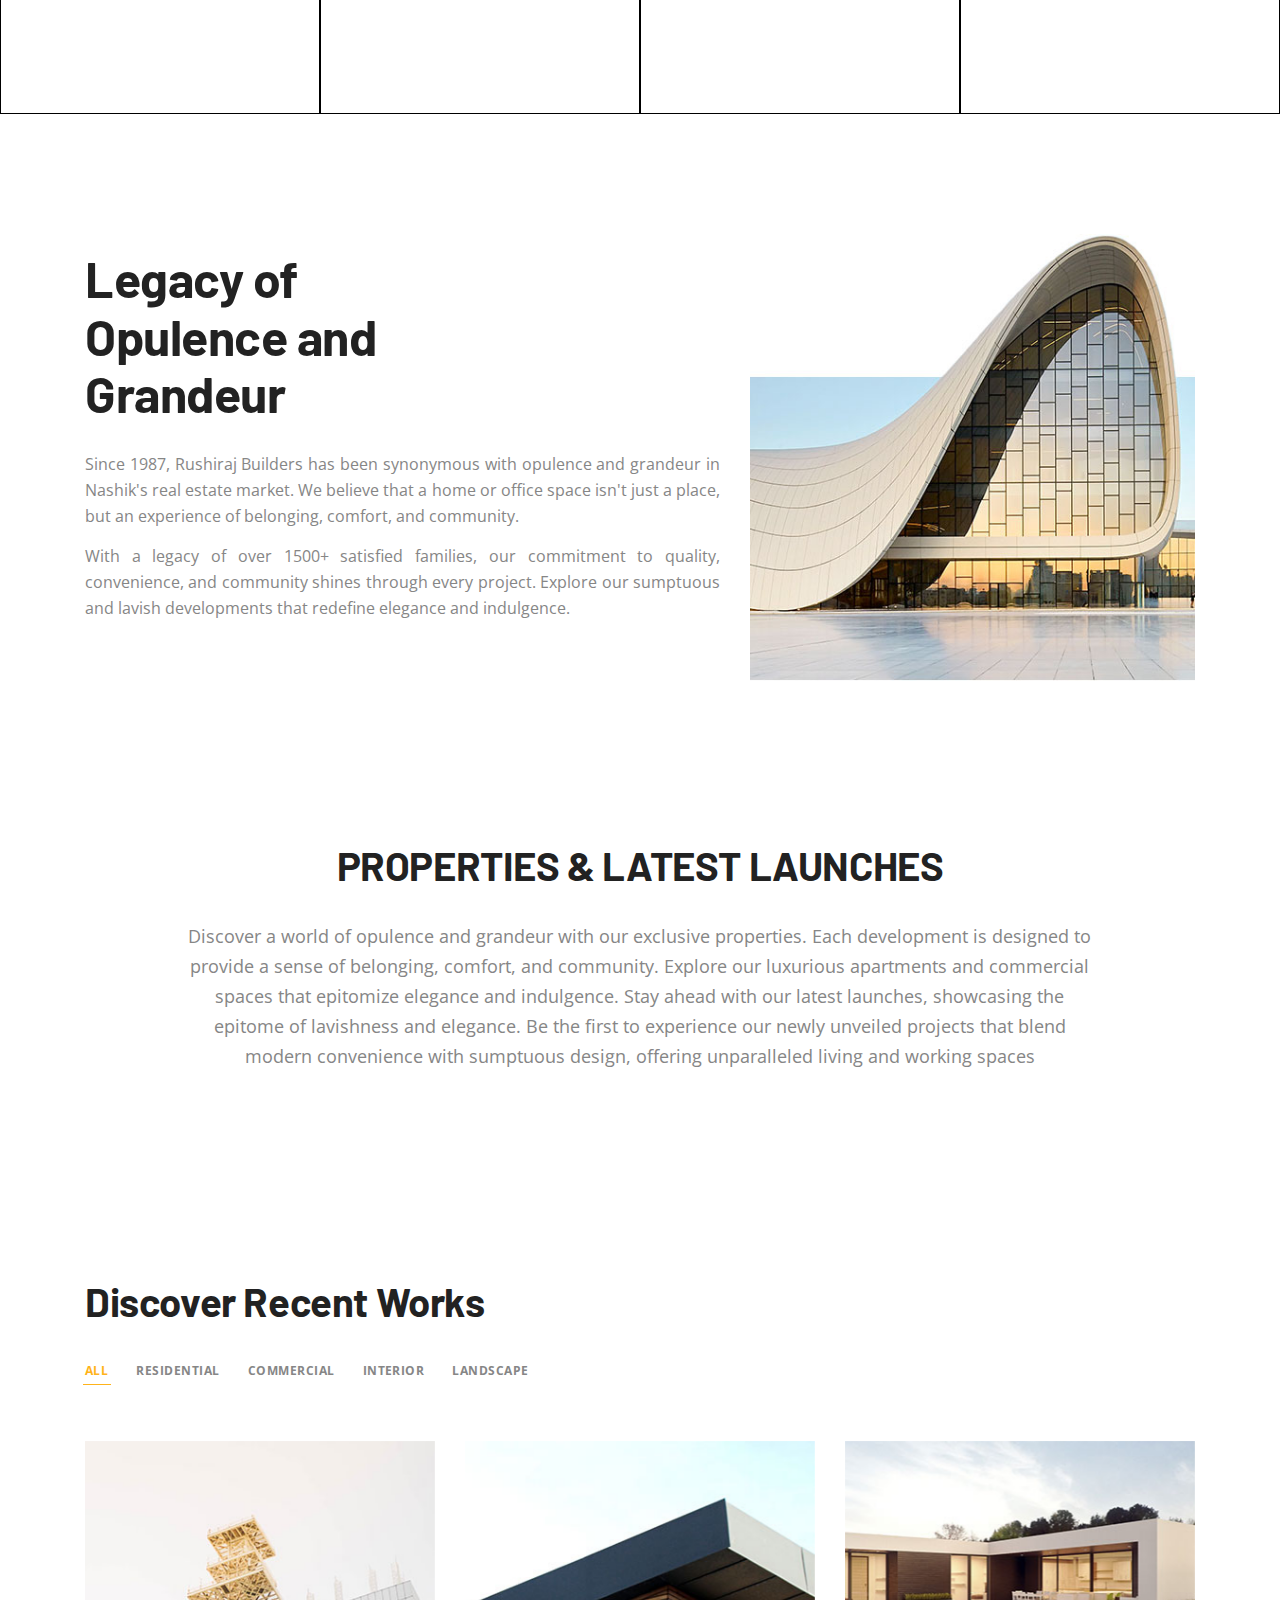
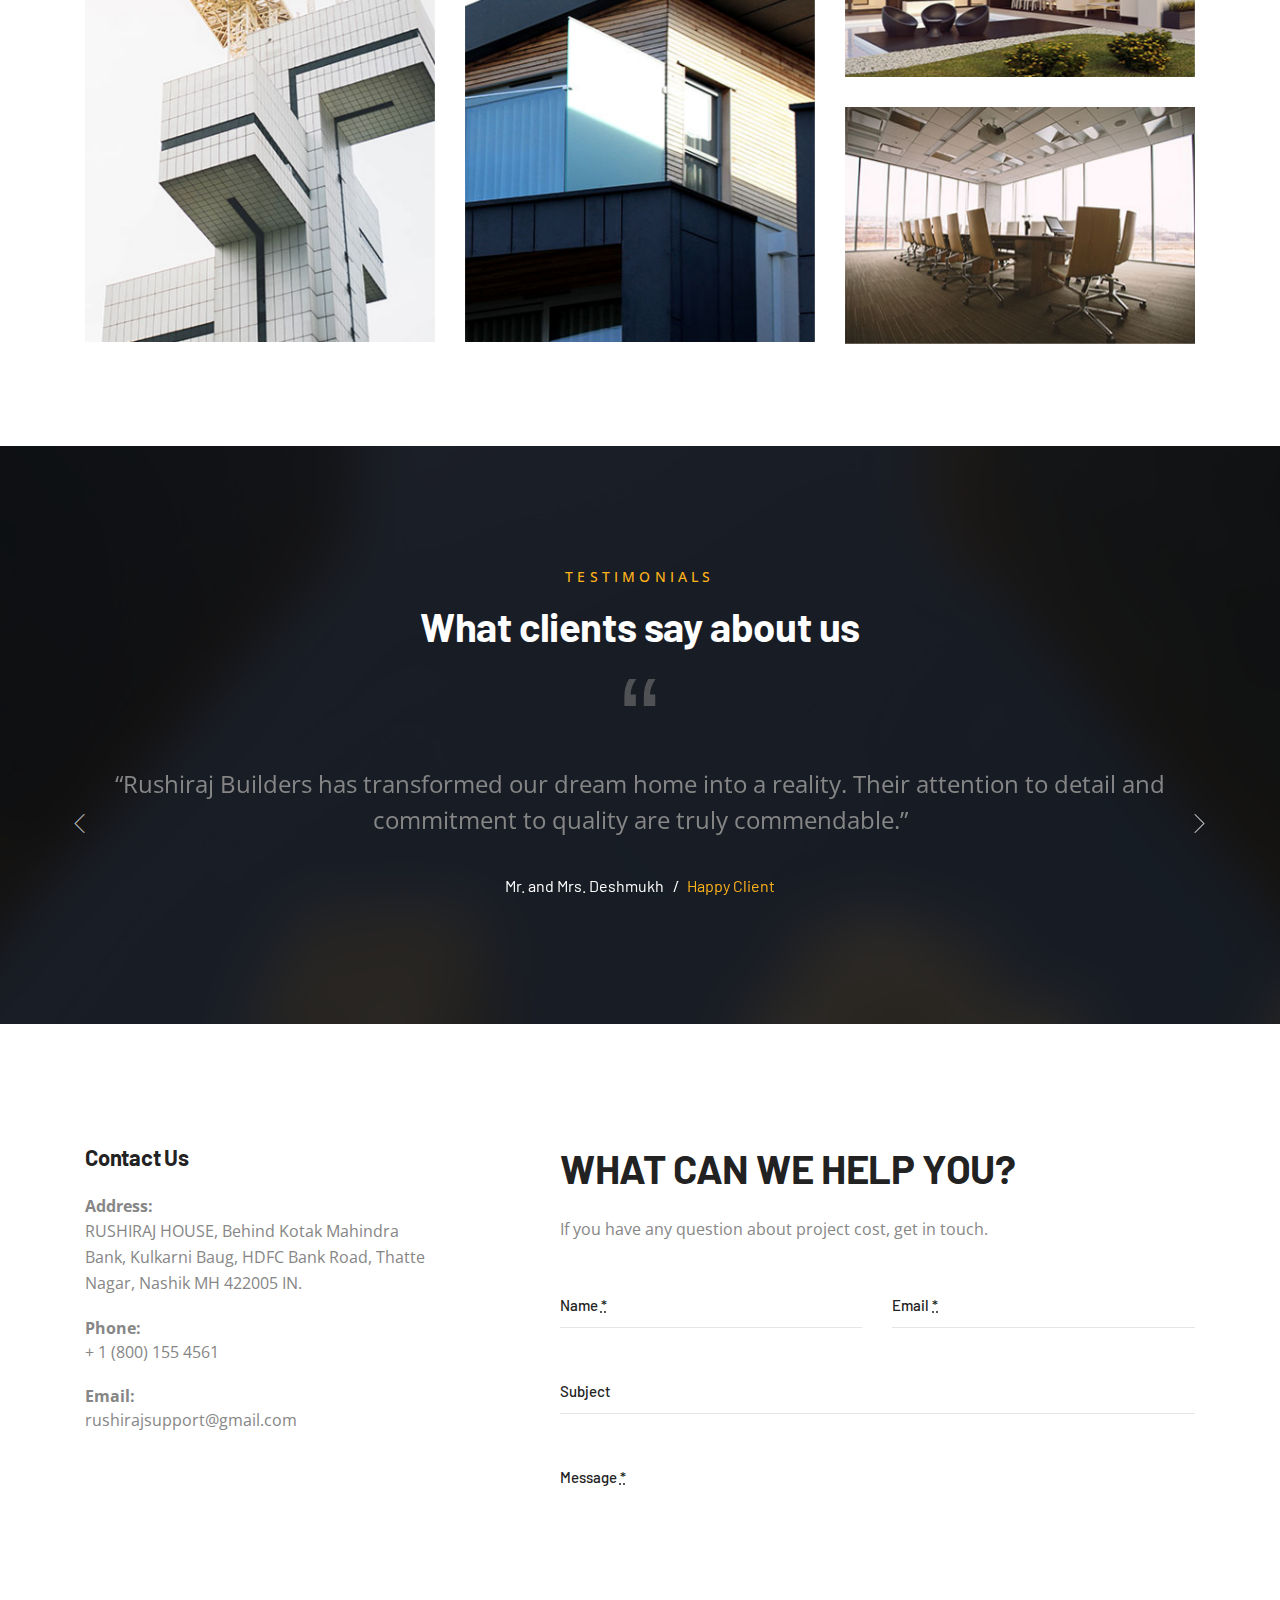
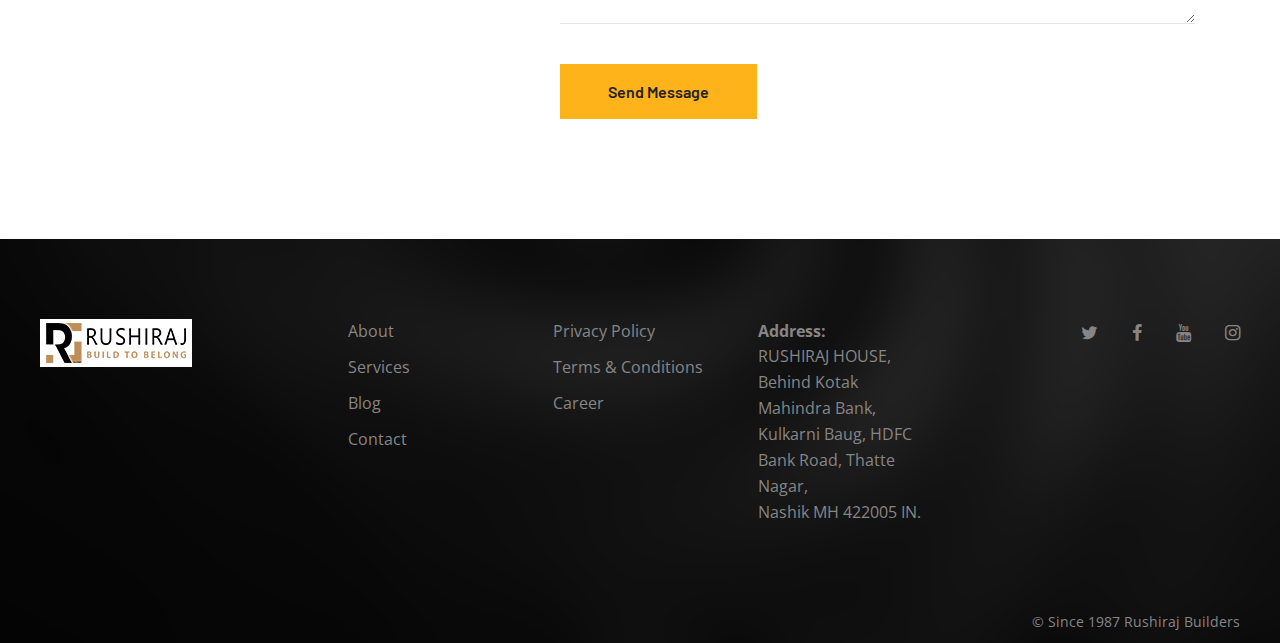
==== commit 9883df08: "new update" ====
--- a/index.html
+++ b/index.html
@@ -316,9 +316,7 @@
 												<source src="video/video2.mp4" type="video/mp4">
 												Your browser does not support the video tag.
 											</video>
-											<div class="uppear-case">
-
-											</div>
+											<div class="video-name">Video 11</div>
 										</div>
 									</div>
 									<div class="col-lg-3 col-md-4 col-sm-6 col-12">
--- a/style1.css
+++ b/style1.css
@@ -24,6 +24,14 @@
 
   .video-name {
     font-size: 12px; /* Adjust the font size for video names on mobile devices */
+    font-family: "Times New Roman", Times, serif;
+    text-align: center;
+    width: auto;
+    position: absolute;
+    bottom: 20px;
+    left: 100px;
+    z-index: 22;
+    color: white;
   }
 }
 
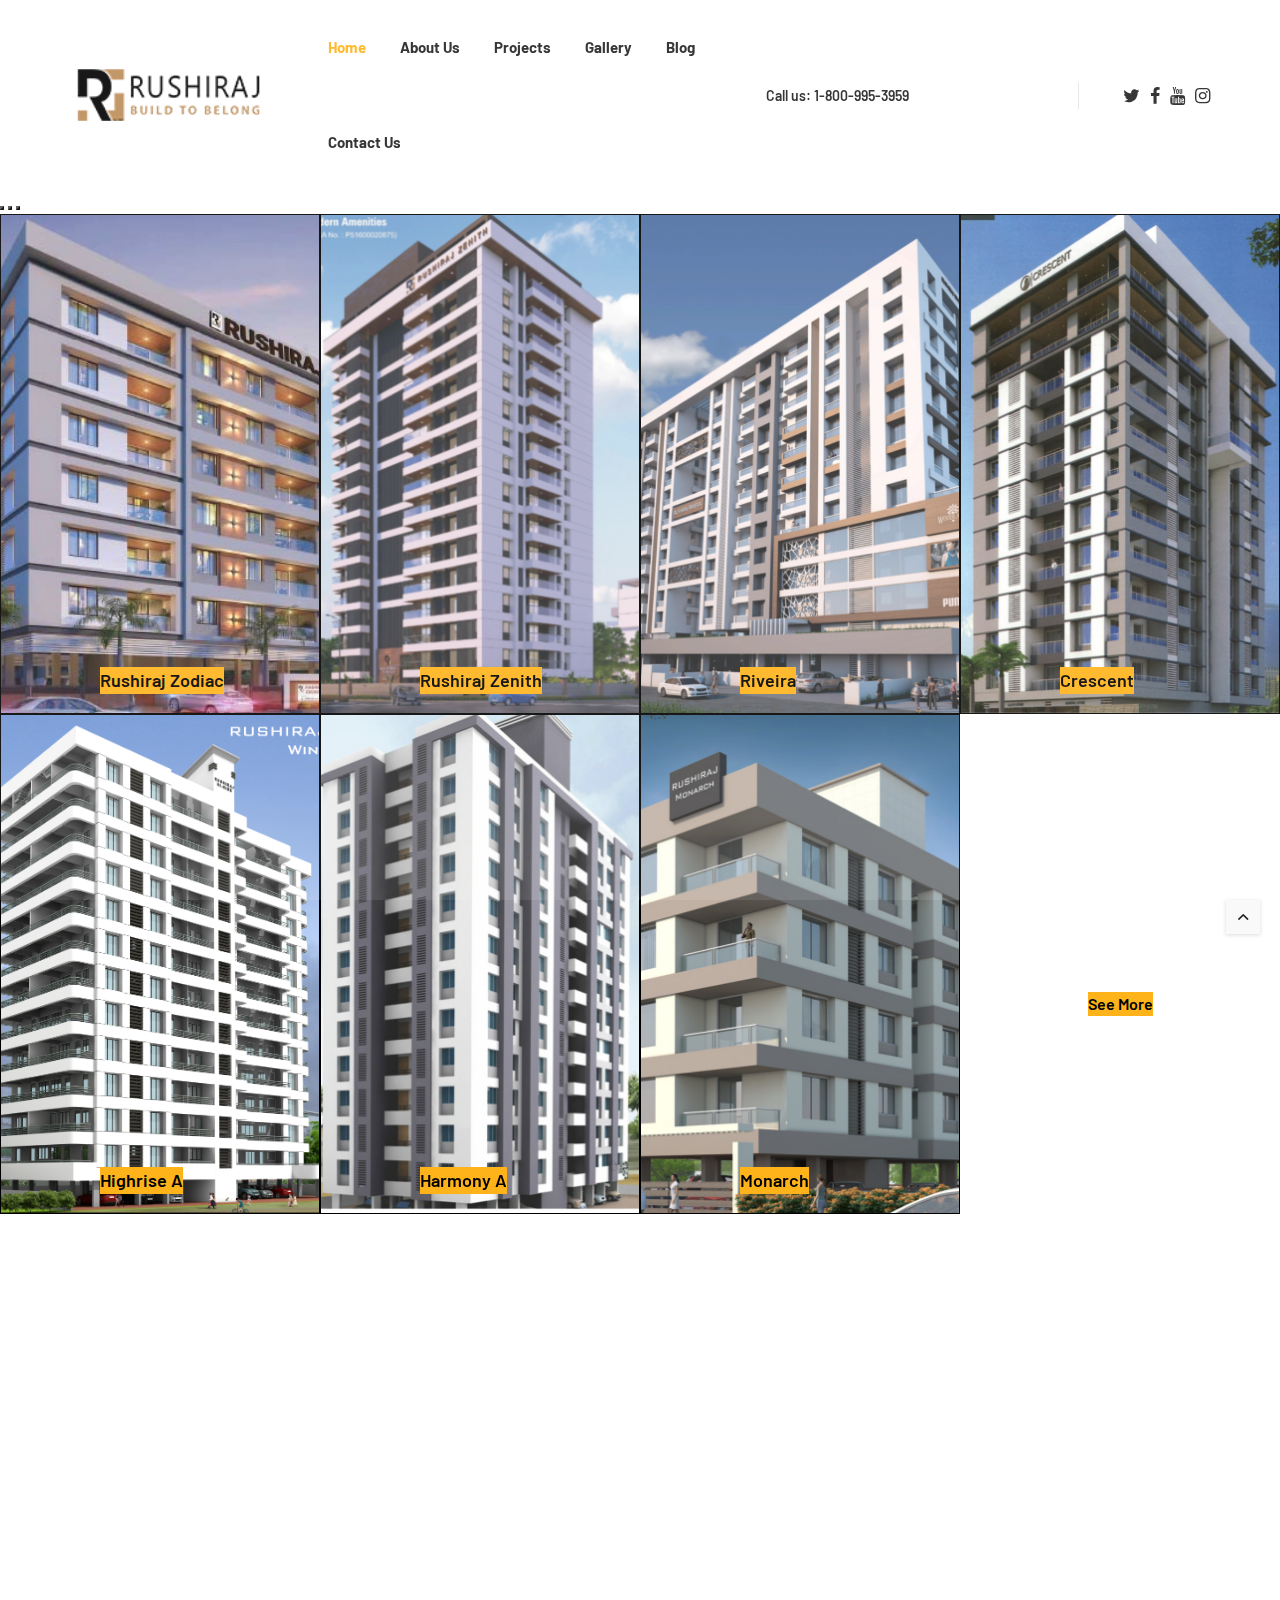
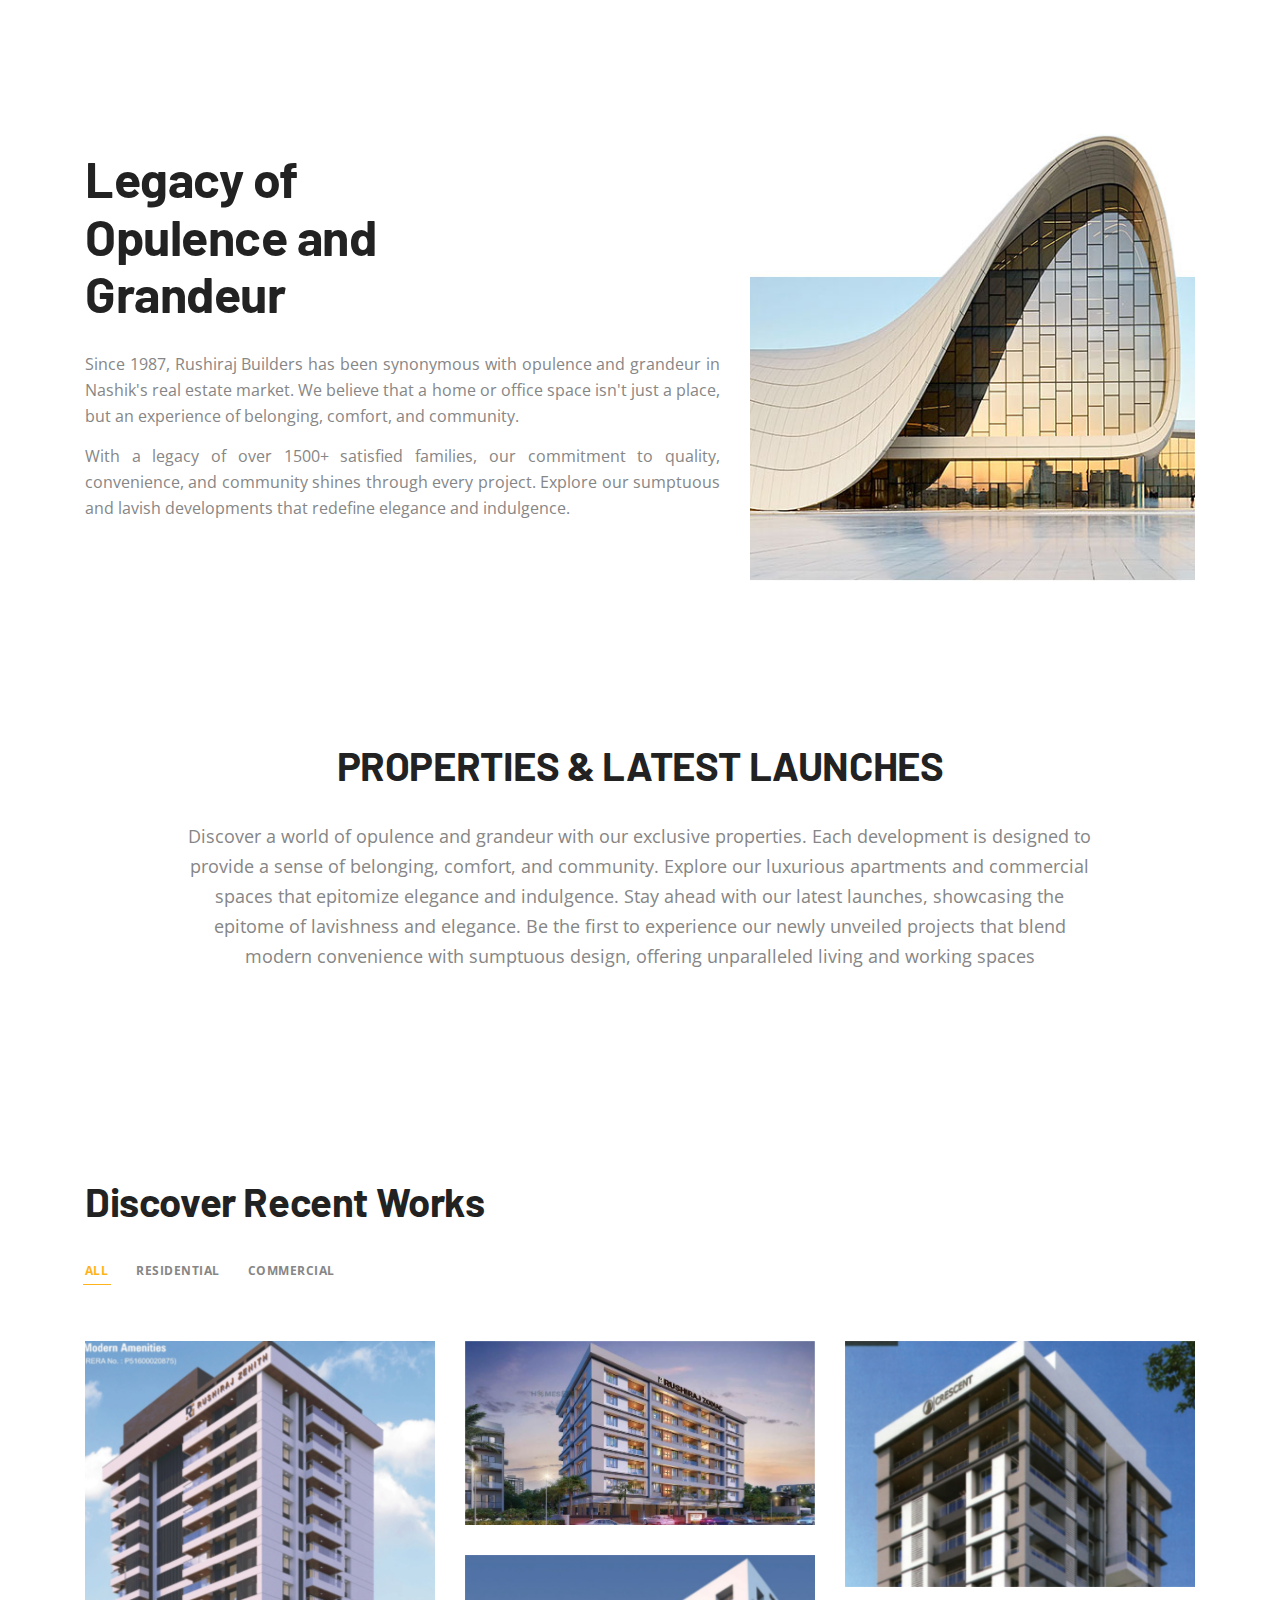
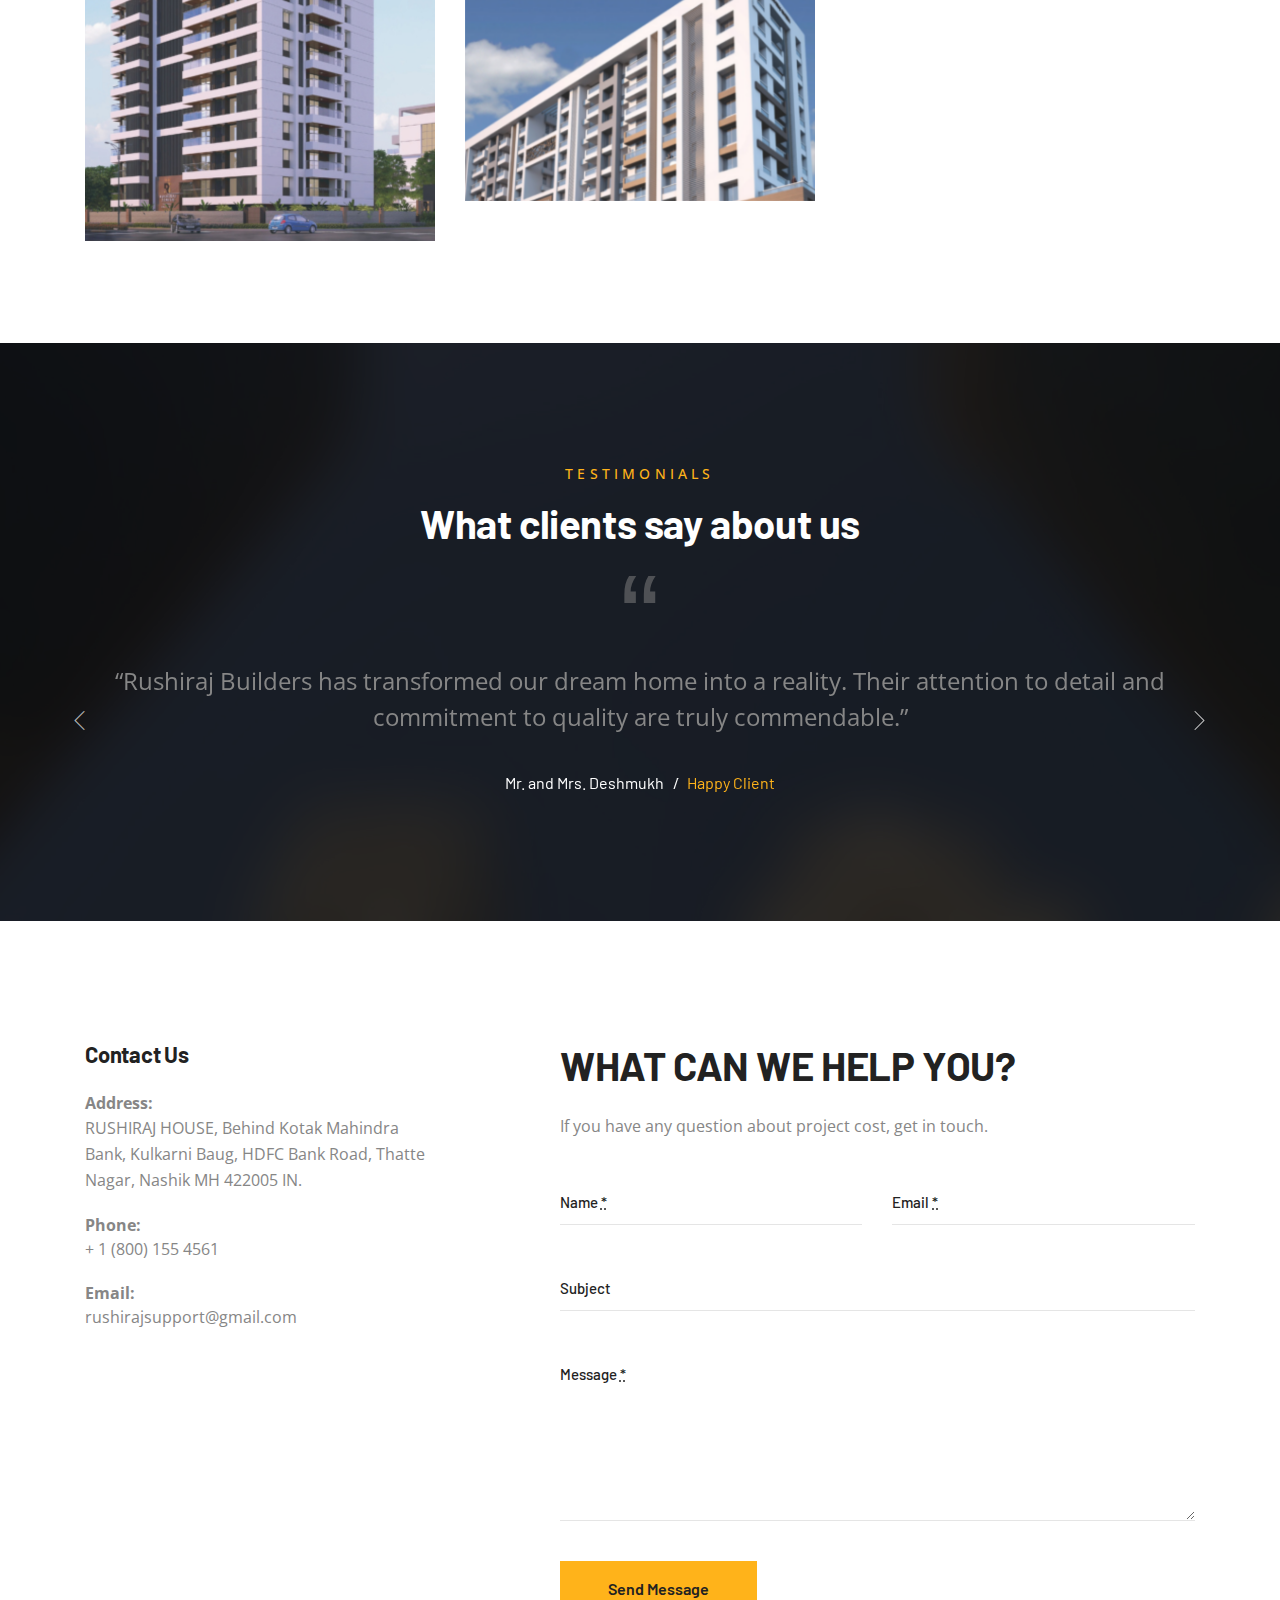
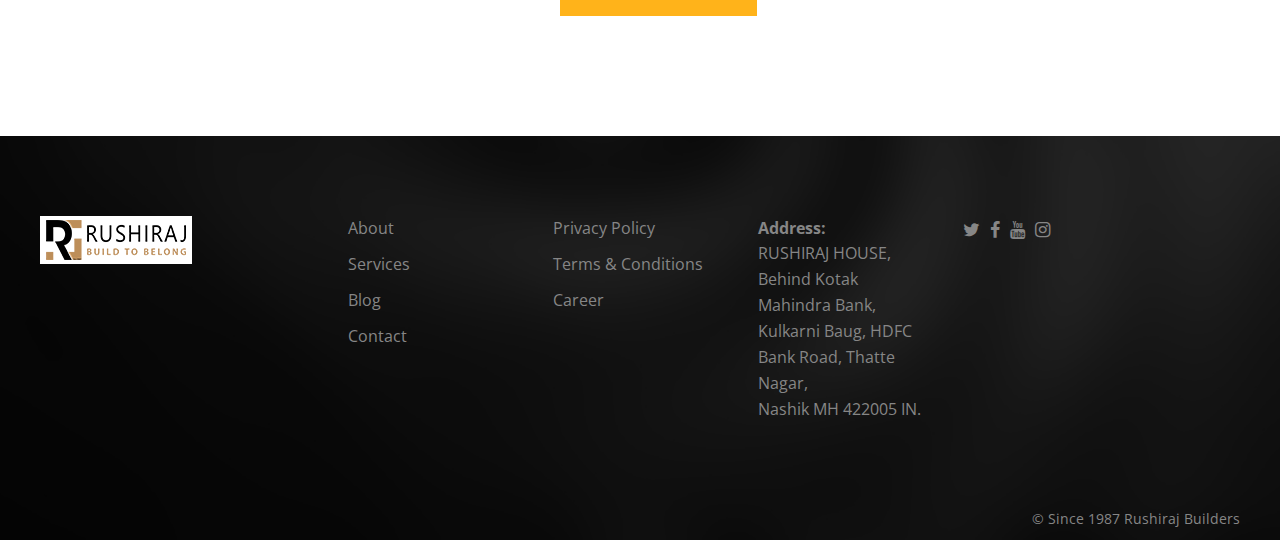
==== commit 356dc153: "update new changes" ====
--- a/index.html
+++ b/index.html
@@ -28,7 +28,7 @@
 
 
 	<!-- <!>     duv class css -->
-	 <link rel="stylesheet" href="style1.css">
+	<link rel="stylesheet" href="style2.css">
 
 </head>
 
@@ -85,12 +85,12 @@
 										<a href="#">Residential</a>
 										<ul class="nav__sub-dropdown-menu" style="font-size: 15px;">
 										  <li>
-											<a href="sub-portfolio-1.html">
+											<a href="residentisl-ongoing.html">
 											  <i class="icon"></i> Ongoing
 											</a>
 										  </li>
 										  <li>
-											<a href="sub-portfolio-2.html">
+											<a href="residentisi- completed.html">
 											  <i class="icon"></i> Completed
 											</a>
 										  </li>
@@ -99,12 +99,12 @@
 									  <li><a href="#">Commercial</a>
 										<ul class="nav__sub-dropdown-menu" style="font-size: 15px;">
 											<li>
-											  <a href="sub-portfolio-1.html">
+											  <a href="comercial- ongoing.html">
 												<i class="icon"></i> Ongoing
 											  </a>
 											</li>
 											<li>
-											  <a href="sub-portfolio-2.html">
+											  <a href="comercial- completde-.html">
 												<i class="icon"></i> Completed
 											  </a>
 											</li>
@@ -201,149 +201,88 @@
 							<button type="button" data-bs-target="#carouselExampleIndicators" data-bs-slide-to="2" aria-label="Slide 3"></button>
 						</div>
 		
-						<div class="carousel-inner">
-							<div class="carousel-item active">
-								<div class="row no-gutters">
+						<div class="home-hero-section">
+							<div class="hero-background-overlay"></div>
+							<div id="carouselExampleControls" class="carousel slide" data-bs-ride="carousel" data-bs-interval="3000">
+							  <div class="carousel-inner">
+
+
+								<!-- Slide for large devices (4 images per slide) -->
+								<div class="carousel-item active">
+								  <div class="row no-gutters">
 									<div class="col-lg-3 col-md-4 col-sm-6 col-12">
-										<div class="video-container">
-											<video class="d-block w-100 video-custom" autoplay muted loop>
-												<source src="video/video1 (1).mp4" type="video/mp4">
-												Your browser does not support the video tag.
-											</video>
-											<div class="video-name">
-												
-													video  1
-											
-											</div>
-										</div>
+									  <div class="image-container">
+										<img src="img/RushiRaj Zodiac - Copy.jpg"  alt="Image 1">
+										<div class="image-name"><button type="button" class="btn btn-outline-primary">Rushiraj Zodiac</button></div>
+									  </div>
 									</div>
 									<div class="col-lg-3 col-md-4 col-sm-6 col-12">
-										<div class="video-container">
-											<video class="d-block w-100 video-custom" autoplay muted loop>
-												<source src="video/video2.mp4" type="video/mp4">
-												Your browser does not support the video tag.
-											</video>
-											<div class="video-name">Video 2</div>
-										</div>
+									  <div class="image-container">
+										<img src="img/Zenith.1.png"  alt="Image 2">
+										<div class="image-name">
+											<button type="button" class="btn btn-outline-primary">Rushiraj Zenith</button>
+										</div>
+									  </div>
 									</div>
 									<div class="col-lg-3 col-md-4 col-sm-6 col-12">
-										<div class="video-container">
-											<video class="d-block w-100 video-custom" autoplay muted loop>
-												<source src="video/video1 (3).mp4" type="video/mp4">
-												Your browser does not support the video tag.
-											</video>
-											<div class="video-name">Video 3</div>
-										</div>
+									  <div class="image-container">
+										<img src="img/riviera1.png"  alt="Image 3">
+										<div class="image-name">
+											<button type="button" class="btn btn-outline-primary">Riveira</button>
+										</div>
+									  </div>
 									</div>
 									<div class="col-lg-3 col-md-4 col-sm-6 col-12">
-										<div class="video-container">
-											<video class="d-block w-100 video-custom" autoplay muted loop>
-												<source src="video/video1 (4).mp4" type="video/mp4">
-												Your browser does not support the video tag.
-											</video>
-											<div class="video-name">Video 4</div>
-										</div>
-									</div>
-								</div>
-							</div>
-		
-							
-							<div class="carousel-item">
-								<div class="row no-gutters">
+									  <div class="image-container">
+										<img src="img/crecent1.png"  alt="Image 4">
+										<div class="image-name">
+											<button type="button" class="btn btn-outline-primary">Crescent</button>
+										</div>
+									  </div>
+									</div>
+								  </div>
+								</div>
+								<div class="carousel-item">
+								  <div class="row no-gutters">
 									<div class="col-lg-3 col-md-4 col-sm-6 col-12">
-										<div class="video-container">
-											<video class="d-block w-100 video-custom" autoplay muted loop>
-												<source src="video/video1 (3).mp4" type="video/mp4">
-												Your browser does not support the video tag.
-											</video>
-											<div class="video-name">Video 5</div>
-										</div>
+									  <div class="image-container">
+										<img src="img/highriseA.jpg" class="d-block w-100" alt="Image 5">
+										<div class="image-name">
+											<button type="button" class="btn btn-outline-primary">Highrise A</button>
+										</div>
+									  </div>
 									</div>
 									<div class="col-lg-3 col-md-4 col-sm-6 col-12">
-										<div class="video-container">
-											<video class="d-block w-100 video-custom" autoplay muted loop>
-												<source src="video/video1 (4).mp4" type="video/mp4">
-												Your browser does not support the video tag.
-											</video>
-											<div class="video-name">Video 6</div>
-										</div>
+									  <div class="image-container">
+										<img src="img/harmanyA.png" class="d-block w-100" alt="Image 6">
+										<div class="image-name">
+											<button type="button" class="btn btn-outline-primary">Harmony A</button>
+										</div>
+									  </div>
 									</div>
 									<div class="col-lg-3 col-md-4 col-sm-6 col-12">
-										<div class="video-container">
-											<video class="d-block w-100 video-custom" autoplay muted loop>
-												<source src="video/video2.mp4" type="video/mp4">
-												Your browser does not support the video tag.
-											</video>
-											<div class="video-name">Video 7</div>
-										</div>
-									</div>
-									<div class="col-lg-3 col-md-4 col-sm-6 col-12">
-										<div class="video-container">
-											<video class="d-block w-100 video-custom" autoplay muted loop>
-												<source src="video/video1 (1).mp4" type="video/mp4">
-												Your browser does not support the video tag.
-											</video>
-											<div class="video-name">Video 8</div>
-										</div>
-									</div>
-								</div>
-							</div>
-		
-							
-							<div class="carousel-item">
-								<div class="row no-gutters">
-									<div class="col-lg-3 col-md-4 col-sm-6 col-12">
-										<div class="video-container">
-											<video class="d-block w-100 video-custom" autoplay muted loop>
-												<source src="video/video1 (3).mp4" type="video/mp4">
-												Your browser does not support the video tag.
-											</video>
-											<div class="video-name">Video 9</div>
-										</div>
-									</div>
-									<div class="col-lg-3 col-md-4 col-sm-6 col-12">
-										<div class="video-container">
-											<video class="d-block w-100 video-custom" autoplay muted loop>
-												<source src="video/video1 (1).mp4" type="video/mp4">
-												Your browser does not support the video tag.
-											</video>
-											<div class="video-name">Video 10</div>
-										</div>
-									</div>
-									<div class="col-lg-3 col-md-4 col-sm-6 col-12">
-										<div class="video-container">
-											<video class="d-block w-100 video-custom" autoplay muted loop>
-												<source src="video/video2.mp4" type="video/mp4">
-												Your browser does not support the video tag.
-											</video>
-											<div class="video-name">Video 11</div>
-										</div>
-									</div>
-									<div class="col-lg-3 col-md-4 col-sm-6 col-12">
-										<div class="video-container">
-											<video class="d-block w-100 video-custom" autoplay muted loop>
-												<source src="video/video1 (3).mp4" type="video/mp4">
-												Your browser does not support the video tag.
-											</video>
-											<div class="video-name">Video 12</div>
-										</div>
-									</div>
-								</div>
-							</div>
-						</div>
-		
+									  <div class="image-container">
+										<img src="img/Monarch.png" class="d-block w-100" alt="Image 7">
+										<div class="image-name">
+											<button type="button" class="btn btn-outline-primary">Monarch</button>
+										</div>
+									  </div>
+									</div>
+									    <div class="col-lg-3 col-md-4 col-sm-6 col-12" style="display: flex; justify-content: center; align-items: center; height: 100vh;">
+                                           <div class="image-container" style="display: flex; justify-content: center; align-items: center;">
+                                            <button type="button" class="btn btn-outline-primary" style="display: flex; justify-content: center; align-items: center;">See More</button>
+                                                <div class="image-name">
+                                                  <!-- Add content here if needed -->
+                                                </div>
+                                          </div>
+                                        </div>
+
+								 	  
+								  </div>
+								</div>
+							  </div>
 						
-						
-					</div>
-				</div>
-			</div>
-		</div>
-		
-		<!-- moblie view-->
-		
-
-	
-
+							 
 			<!-- Intro -->
 			<section class="section-wrap intro pb-40" > 
 				<div class="container">
@@ -356,29 +295,10 @@
 							<p style="text-align: justify;"> With a legacy of over 1500+ satisfied families, our
 								commitment to quality, convenience, and community shines through every project. Explore
 								our sumptuous and lavish developments that redefine elegance and indulgence.</p>
-							<!-- <div class="row mb-lg-48">
-								<div class="col-sm-4">
-									<div class="feature">
-										<i class="icon-Hotel-3 feature__icon"></i>
-										<h4 class="feature__title">Architecture</h4>
-									</div>
-								</div>
-								<div class="col-sm-4">
-									<div class="feature">
-										<i class="icon-Ruler-Tool feature__icon"></i>
-										<h4 class="feature__title">Interior Design</h4>
-									</div>
-								</div>
-								<div class="col-sm-4">
-									<div class="feature">
-										<i class="icon-Trowel-and-Brick feature__icon"></i>
-										<h4 class="feature__title">Construction</h4>
-									</div>
-								</div>
-							</div> -->
+							
 						</div>
 						<div class="col-lg-5">
-							<img src="img/intro/1.jpg" class="img-full-width" alt="">
+							<img src="img/intro/1.jpg" class="img-full-width"style m-0;p-0; alt="">
 						</div>
 					</div>
 				</div>
@@ -416,8 +336,8 @@
 						<a href="#" class="filter active" data-filter="*">All</a>
 						<a href="#" class="filter" data-filter=".residential">Residential</a>
 						<a href="#" class="filter" data-filter=".commercial">Commercial</a>
-						<a href="#" class="filter" data-filter=".interior">Interior</a>
-						<a href="#" class="filter" data-filter=".landscape">Landscape</a>
+						<!-- <a href="#" class="filter" data-filter=".interior">Interior</a> -->
+						<!-- <a href="#" class="filter" data-filter=".landscape">Landscape</a> -->
 					</div> <!-- end filter -->
 
 					<div class="row masonry-grid">
@@ -426,11 +346,11 @@
 							<div class="project__container">
 								<div class="project__img-holder">
 									<a href="portfolio-single.html">
-										<img src="img/portfolio/masonry/1.jpg" alt="" class="project__img">
+										<img src="img/Zenith.1.png" alt="" class="project__img">
 										<div class="hover-overlay">
 											<div class="project__description">
-												<h3 class="project__title">Keangnam Grand Hall</h3>
-												<span class="project__date">2018</span>
+												<h3 class="project__title">Zenith</h3>
+												<span class="project__date"></span>
 											</div>
 										</div>
 									</a>
@@ -442,11 +362,11 @@
 							<div class="project__container">
 								<div class="project__img-holder">
 									<a href="portfolio-single.html">
-										<img src="img/portfolio/masonry/2.jpg" alt="" class="project__img">
+										<img src="img/RushiRaj Zodiac - Copy.jpg" alt="" class="project__img">
 										<div class="hover-overlay">
 											<div class="project__description">
-												<h3 class="project__title">Green House</h3>
-												<span class="project__date">2018</span>
+												<h3 class="project__title">Zodic</h3>
+												<span class="project__date"></span>
 											</div>
 										</div>
 									</a>
@@ -458,11 +378,11 @@
 							<div class="project__container">
 								<div class="project__img-holder">
 									<a href="portfolio-single.html">
-										<img src="img/portfolio/masonry/3.jpg" alt="" class="project__img">
+										<img src="img/Crecent.3.png" alt="" class="project__img">
 										<div class="hover-overlay">
 											<div class="project__description">
-												<h3 class="project__title">Contemporary Villa</h3>
-												<span class="project__date">2018</span>
+												<h3 class="project__title">Crecent</h3>
+												<span class="project__date"></span>
 											</div>
 										</div>
 									</a>
@@ -474,11 +394,14 @@
 							<div class="project__container">
 								<div class="project__img-holder">
 									<a href="portfolio-single.html">
-										<img src="img/portfolio/masonry/4.jpg" alt="" class="project__img">
+										<img src="img/Monarch (2).png" alt="" class="project__img">
 										<div class="hover-overlay">
 											<div class="project__description">
-												<h3 class="project__title">Business Office</h3>
-												<span class="project__date">2018</span>
+												<h3 class="project__title"></h3>
+												<span class="project__date">
+													<div class="image-name"><button type="button" class="btn btn-outline-primary">See More</button></div>
+									 
+												</span>
 											</div>
 										</div>
 									</a>
--- a/css/style.css
+++ b/css/style.css
@@ -98,10 +98,7 @@
   margin: 0 0 14px;
 }
 
-video {
-  height: 100%;
-  width: 100%;
-}
+
 
 hr {
   margin: 0;
@@ -2381,11 +2378,11 @@
   display: block;
   position: relative;
   overflow: hidden;
-  height: 650px;
+  height: 300px;
 }
 
 .service__img {
-  height: 100%;
+  height: 300%;
   position: absolute;
   left: 0;
   top: 0;
--- a/style2.css
+++ b/style2.css
@@ -0,0 +1,201 @@
+/* General styles */
+* {
+    box-sizing: border-box;
+    margin: 0;
+    padding: 0;
+    
+  }
+  
+  .carousel-inner .row {
+    display: flex;
+    flex-wrap: wrap;
+  }
+  
+  .image-container {
+    position: relative;
+    width: 100%;
+    padding-bottom: 100%; 
+    overflow: hidden;
+  }
+  
+  .image-container img {
+    position: absolute;
+    top: 0;
+    left: 0;
+    width: 100%;
+    height: 100%;
+    object-fit: cover;
+    border: 1px solid black;
+  }
+  
+  .image-name {
+    font-size: 30px; 
+    font-family: "Times New Roman", Times, serif;
+    text-align: center;
+    width: auto;
+    position: absolute;
+    bottom: 20px;
+    left: 100px;
+    z-index: 22;
+    color: black;
+    un
+  }
+  
+  /* For screens smaller than 576px (mobile devices) */
+  @media (max-width: 575.98px) {
+    .row.no-gutters {
+      display: flex;
+      flex-wrap: nowrap;
+      overflow-x: auto;
+      -webkit-overflow-scrolling: touch;
+      margin: 0 -5px;
+    }
+  
+    .row.no-gutters > [class*="col-"] {
+      flex: 0 0 50%;
+      max-width: 50%;
+      padding: 0 5px;
+    }
+  
+    .image-name {
+      font-size: 12px;
+    }
+  }
+  
+  /* For screens larger than or equal to 576px */
+  @media (min-width: 576px) {
+    .image-container {
+      height: 300px;
+    }
+  
+    .image-name {
+      font-size: 16px;
+    }
+  }
+  
+  /* For screens larger than or equal to 992px */
+  @media (min-width: 992px) {
+    .image-container {
+      height: 400px;
+    }
+  }
+  
+  /* For screens larger than or equal to 1200px */
+  @media (min-width: 1200px) {
+    .image-container {
+      height: 500px;
+    }
+  
+    .image-name {
+      font-size: 18px;
+    }
+  }
+
+  /* dropdown*/
+  .nav__dropdown-menu {
+    display: none;
+    position: absolute;
+    background-color: white;
+    list-style: none;
+    padding: 0;
+    margin: 0;
+    border: 1px solid #ccc;
+  }
+  
+  .nav__dropdown-menu a {
+    color: black;
+    text-decoration: none;
+    padding: 10px 15px;
+    display: block;
+  }
+  
+  .nav__dropdown:hover .nav__dropdown-menu {
+    display: block;
+  }
+  
+  /* Basic styles for the sub-dropdown */
+  .nav__sub-dropdown-menu {
+    display: none;
+    position: absolute;
+    left: 100%;
+    top: 0;
+    background-color: white;
+    list-style: none;
+    padding: 0;
+    margin: 0;
+    border: 1px solid #ccc;
+  }
+  
+  .nav__sub-dropdown-menu a {
+    color: gray;
+    text-decoration: none;
+    padding: 10px 15px;
+    display: block;
+    position: relative;
+    transition: background-color 0.3s ease; /* Smooth transition for hover effect */
+  }
+  
+  .nav__sub-dropdown-menu a .icon {
+    margin-right: 10px;
+  }
+  
+  /* Highlight effect for sub-dropdown items */
+  .nav__sub-dropdown-menu a:hover,
+  .nav__sub-dropdown-menu a:active,
+  .nav__sub-dropdown-menu a:focus {
+    background-color: white; 
+    color:yellow; 
+  }
+  
+  .nav__dropdown-menu li:hover .nav__sub-dropdown-menu {
+    display: block;
+  }
+  
+  /* Responsive styles */
+  @media (max-width: 768px) {
+    .nav__sub-dropdown-menu {
+      left: 0;
+      top: 100%;
+      width: 100%;
+    }
+  }
+  
+  @media (max-width: 480px) {
+    .nav__sub-dropdown-menu {
+      position: static;
+      width: auto;
+    }
+  }
+  /* Removed the :before pseudo-element for simplicity */
+  
+  .nav__dropdown-menu li:hover .nav__sub-dropdown-menu {
+    display: block;
+  }
+  
+  /* Responsive styles */
+  @media (max-width: 768px) {
+    .nav__sub-dropdown-menu {
+      left: 0; /* Align sub-dropdown with parent on smaller screens */
+      top: 100%; /* Position below parent on smaller screens */
+      width: 100%; /* Full width on smaller screens */
+    }
+  }
+  
+  @media (max-width: 480px) {
+    .nav__sub-dropdown-menu {
+      position: static; /* Stack sub-dropdown below parent on very small screens */
+      width: auto; /* Auto width to fit content */
+    }
+  }
+  .socials {
+    display: flex;
+    align-items: center;
+  }
+  
+  .social {
+    margin-right: 10px; /* Adjust this value to control spacing between icons */
+  }
+  
+  .social:last-child {
+    margin-right: 0; /* Remove margin from the last icon */
+  }